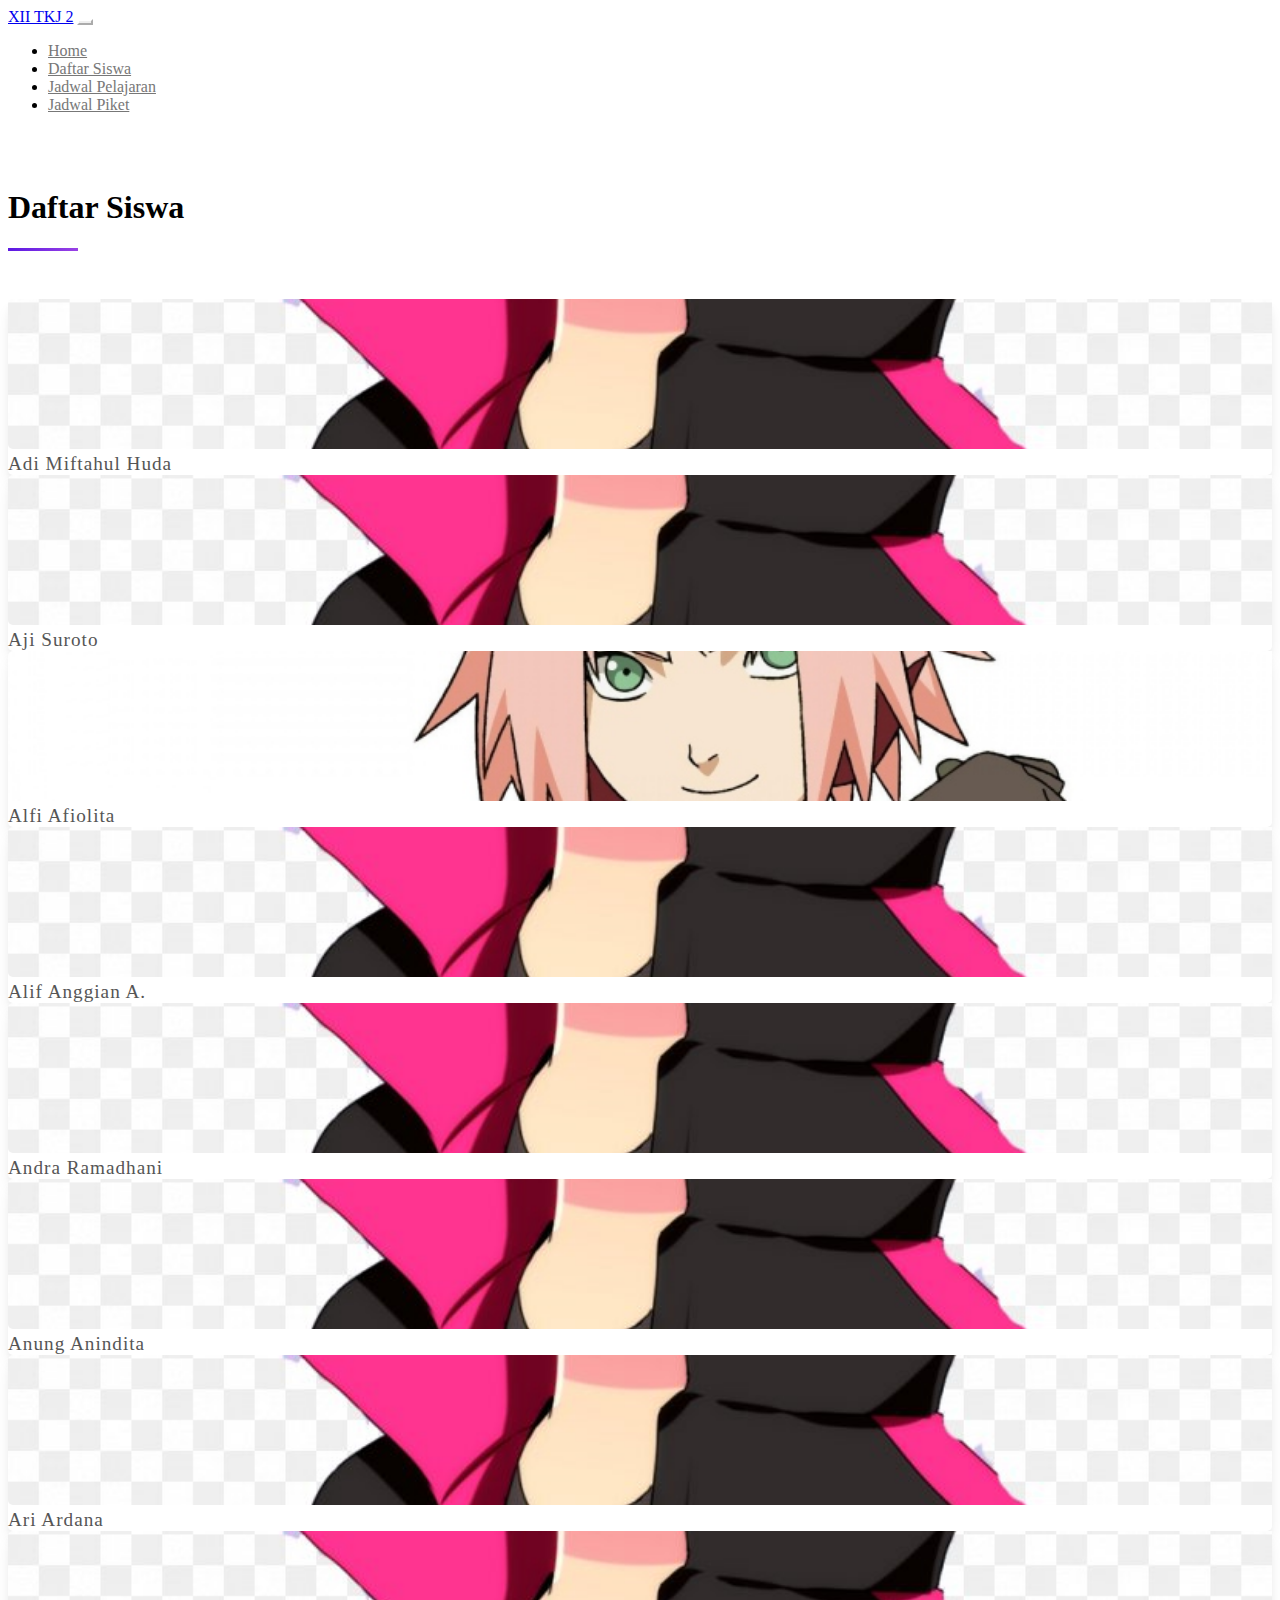
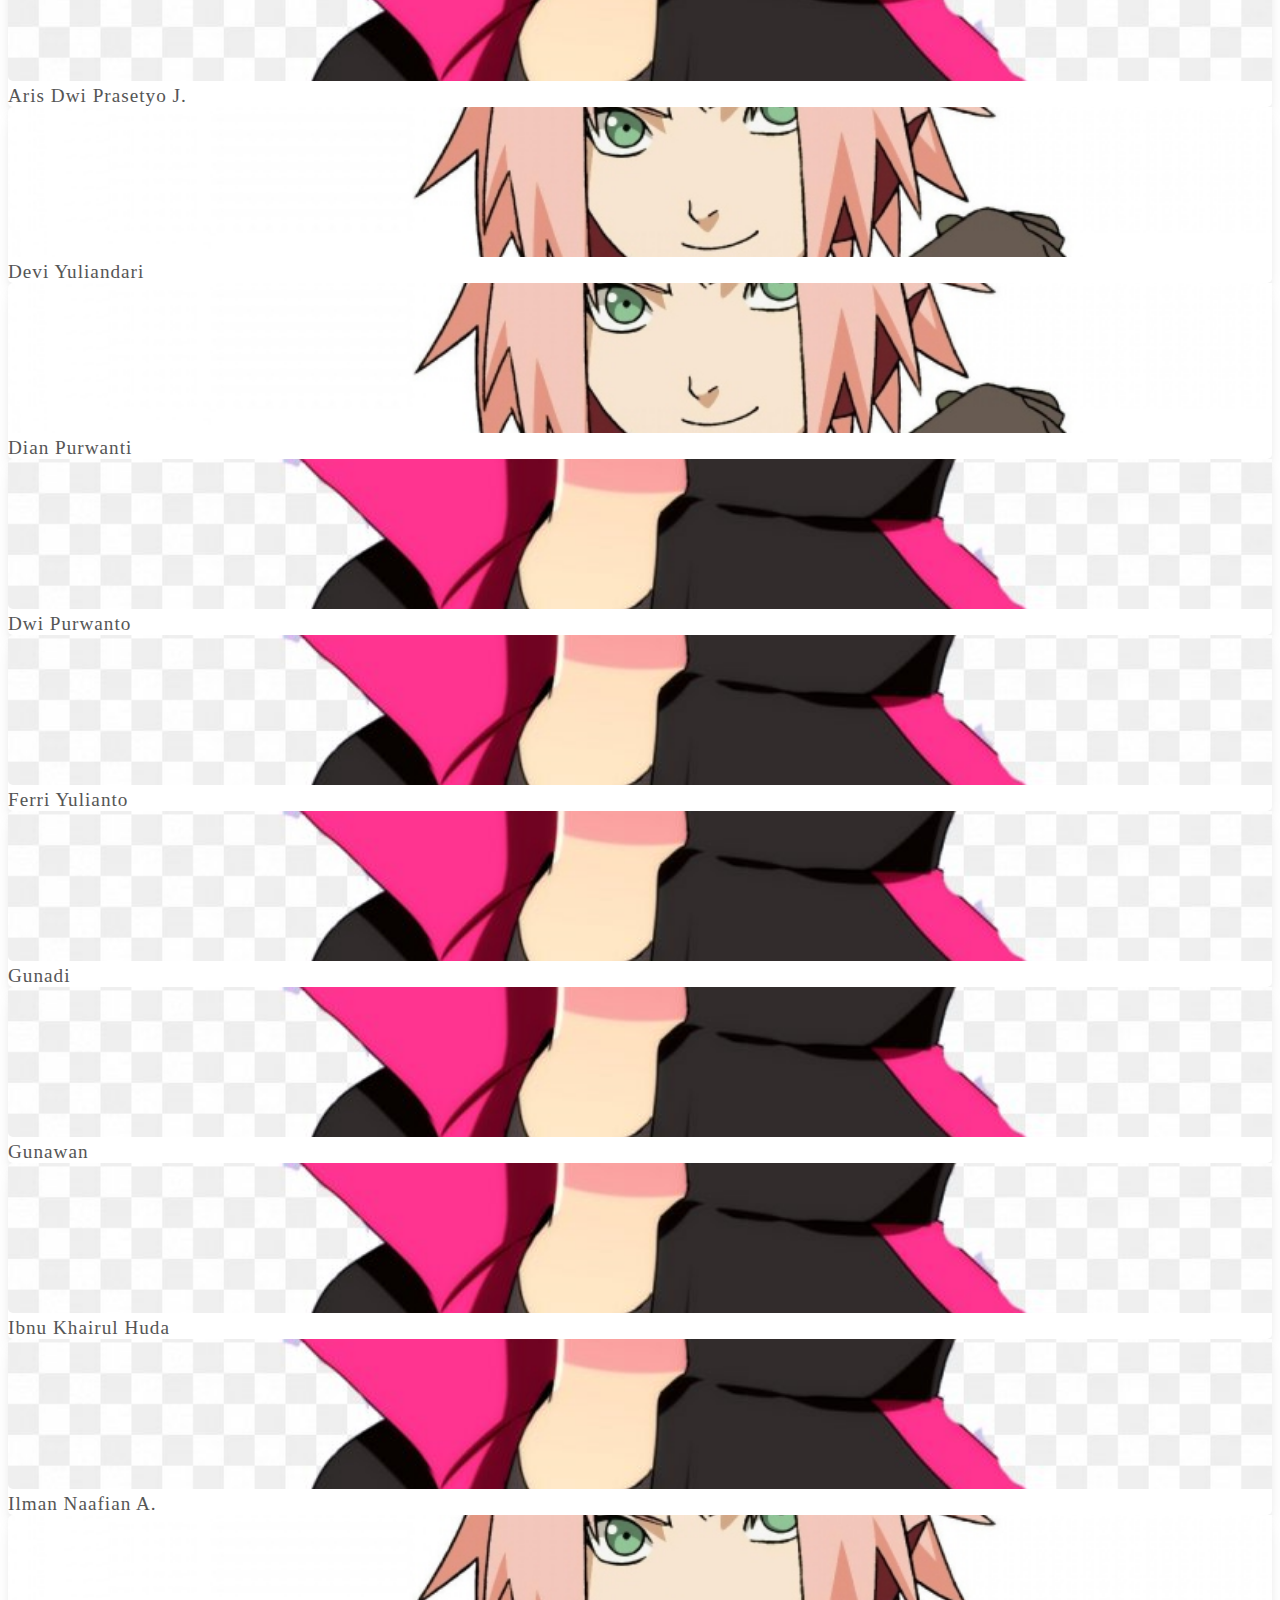
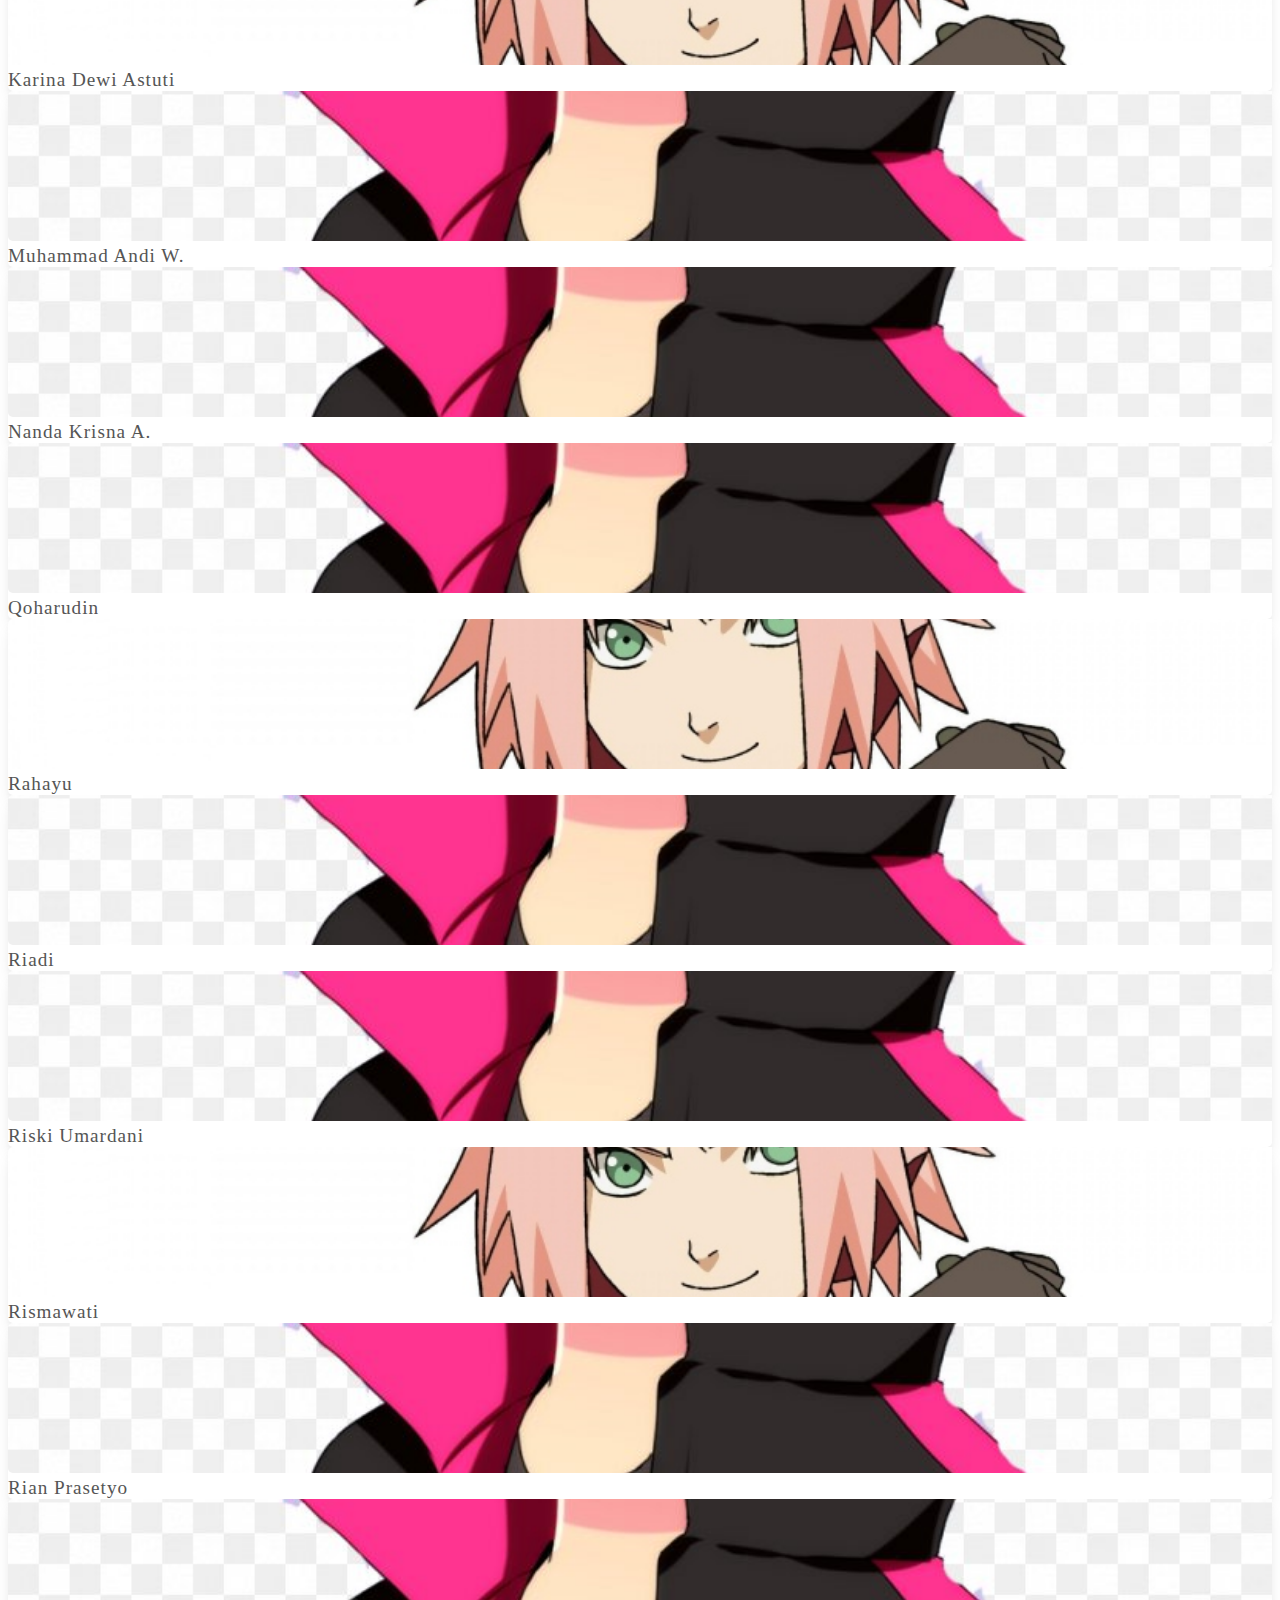
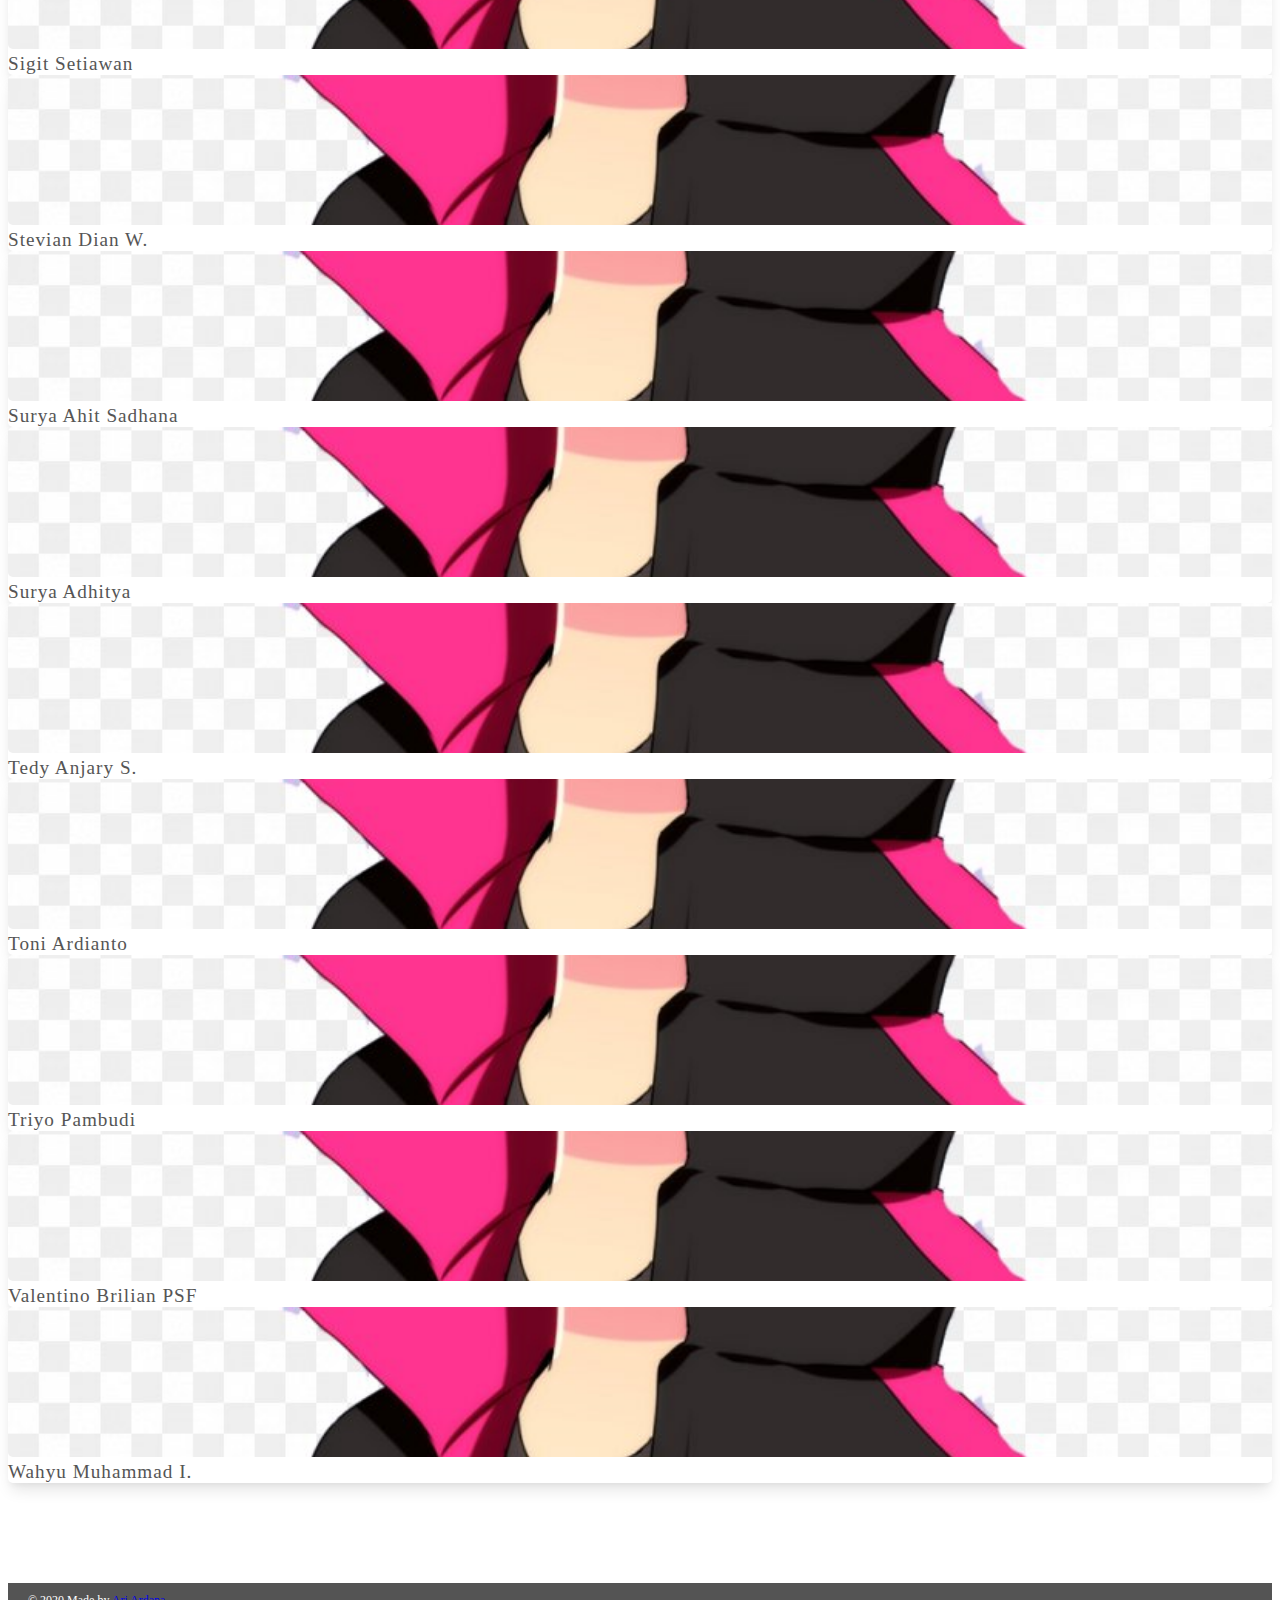
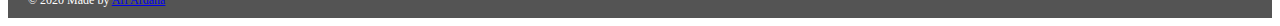
==== daftar-siswa/index.html @ 3463a1b3 "Add files via upload" ====
<!doctype html>
<html lang="en">
<head>
	<!-- Required meta tags -->
	<meta charset="utf-8">
	<meta name="viewport" content="width=device-width, initial-scale=1, shrink-to-fit=no">

	<!-- Bootstrap CSS -->
	<link rel="stylesheet" href="https://stackpath.bootstrapcdn.com/bootstrap/4.5.0/css/bootstrap.min.css" integrity="sha384-9aIt2nRpC12Uk9gS9baDl411NQApFmC26EwAOH8WgZl5MYYxFfc+NcPb1dKGj7Sk" crossorigin="anonymous">
	<link rel="stylesheet" href="../css/front.css">
	<link rel="stylesheet" href="../css/landing.css">
	<link rel="stylesheet" href="../css/icon.css">
	<link rel="shortcut icon" href="../img/tkj.jpg">
	<title>Daftar Siswa</title>
</head>
<body>
	<nav class="navbar navbar-expand-lg navbar-dark bg-dark fixed-top">
		<div class="container">
			<a class="navbar-brand font-weight-bold" href="#">XII TKJ 2</a>
			<button class="navbar-toggler navbar-toggler-right" type="button" data-toggle="collapse" data-target="#navbarNav" aria-controls="navbarNav" aria-expanded="false" aria-label="Toggle navigation">
			    <span class="navbar-toggler-icon"></span>
			</button>
			<div class="collapse navbar-collapse" id="navbarNav">
			    <ul class="navbar-nav ml-auto">
			    	<li class="nav-item active">
			        	<a class="nav-link js-scroll-trigger" href="../">Home<span class="sr-only">(current)</span></a>
			    	</li>
			    	<li class="nav-item">
			        	<a class="nav-link js-scroll-trigger" href="../daftar-siswa/">Daftar Siswa</a>
			      	</li>
			      	<li class="nav-item">
			        	<a class="nav-link js-scroll-trigger" href="../jadwal-pelajaran/">Jadwal Pelajaran</a>
			      	</li>
			      	<li class="nav-item">
			        	<a class="nav-link js-scroll-trigger" href="../jadwal-piket/">Jadwal Piket</a>
			      	</li>
			    </ul>
			</div>
		</div>
	</nav>
	<main>
		<section class="students">
			<div class="container">
				<div class="section-header">
					<h1>Daftar Siswa</h1>
					<div class="divider"></div>
				</div>
				<div class="section-body">
					<div class="row">
						<div class="col-md-6 mb-3">
							<div class="card">
								<div class="row">
									<div class="col-4">
										<img src="../img/boruto.jpg" alt="foto">
									</div>
									<div class="col-8 py-3 px-3">
										<div class="student-name mb-2">Adi Miftahul Huda</div>
									</div>				
								</div>
							</div>
						</div>
						<div class="col-md-6 mb-3">
							<div class="card">
								<div class="row">
									<div class="col-4">
										<img src="../img/boruto.jpg" alt="foto">
									</div>
									<div class="col-8 py-3 px-3">
										<div class="student-name mb-2">Aji Suroto</div>
									</div>				
								</div>
							</div>
						</div>
						<div class="col-md-6 mb-3">
							<div class="card">
								<div class="row">
									<div class="col-4">
										<img src="../img/sakura.jpg" alt="foto">
									</div>
									<div class="col-8 py-3 px-3">
										<div class="student-name mb-2">Alfi Afiolita</div>
									</div>				
								</div>
							</div>
						</div>
						<div class="col-md-6 mb-3">
							<div class="card">
								<div class="row">
									<div class="col-4">
										<img src="../img/boruto.jpg" alt="foto">
									</div>
									<div class="col-8 py-3 px-3">
										<div class="student-name mb-2">Alif Anggian A.</div>
									</div>				
								</div>
							</div>
						</div>
						<div class="col-md-6 mb-3">
							<div class="card">
								<div class="row">
									<div class="col-4">
										<img src="../img/boruto.jpg" alt="foto">
									</div>
									<div class="col-8 py-3 px-3">
										<div class="student-name mb-2">Andra Ramadhani</div>
									</div>				
								</div>
							</div>
						</div>
						<div class="col-md-6 mb-3">
							<div class="card">
								<div class="row">
									<div class="col-4">
										<img src="../img/boruto.jpg" alt="foto">
									</div>
									<div class="col-8 py-3 px-3">
										<div class="student-name mb-2">Anung Anindita</div>
									</div>				
								</div>
							</div>
						</div>
						<div class="col-md-6 mb-3">
							<div class="card">
								<div class="row">
									<div class="col-4">
										<img src="../img/boruto.jpg" alt="foto">
									</div>
									<div class="col-8 py-3 px-3">
										<div class="student-name mb-2">Ari Ardana</div>
									</div>				
								</div>
							</div>
						</div>						
						<div class="col-md-6 mb-3">
							<div class="card">
								<div class="row">
									<div class="col-4">
										<img src="../img/boruto.jpg" alt="foto">
									</div>
									<div class="col-8 py-3 px-3">
										<div class="student-name mb-2">Aris Dwi Prasetyo J.</div>
									</div>				
								</div>
							</div>
						</div>
						<div class="col-md-6 mb-3">
							<div class="card">
								<div class="row">
									<div class="col-4">
										<img src="../img/sakura.jpg" alt="foto">
									</div>
									<div class="col-8 py-3 px-3">
										<div class="student-name mb-2">Devi Yuliandari</div>
									</div>				
								</div>
							</div>
						</div>
						<div class="col-md-6 mb-3">
							<div class="card">
								<div class="row">
									<div class="col-4">
										<img src="../img/sakura.jpg" alt="foto">
									</div>
									<div class="col-8 py-3 px-3">
										<div class="student-name mb-2">Dian Purwanti</div>
									</div>				
								</div>
							</div>
						</div>
						<div class="col-md-6 mb-3">
							<div class="card">
								<div class="row">
									<div class="col-4">
										<img src="../img/boruto.jpg" alt="foto">
									</div>
									<div class="col-8 py-3 px-3">
										<div class="student-name mb-2">Dwi Purwanto</div>
									</div>				
								</div>
							</div>
						</div>
						<div class="col-md-6 mb-3">
							<div class="card">
								<div class="row">
									<div class="col-4">
										<img src="../img/boruto.jpg" alt="foto">
									</div>
									<div class="col-8 py-3 px-3">
										<div class="student-name mb-2">Ferri Yulianto</div>
									</div>				
								</div>
							</div>
						</div>
						<div class="col-md-6 mb-3">
							<div class="card">
								<div class="row">
									<div class="col-4">
										<img src="../img/boruto.jpg" alt="foto">
									</div>
									<div class="col-8 py-3 px-3">
										<div class="student-name mb-2">Gunadi</div>
									</div>				
								</div>
							</div>
						</div>
						<div class="col-md-6 mb-3">
							<div class="card">
								<div class="row">
									<div class="col-4">
										<img src="../img/boruto.jpg" alt="foto">
									</div>
									<div class="col-8 py-3 px-3">
										<div class="student-name mb-2">Gunawan</div>
									</div>				
								</div>
							</div>
						</div>
						<div class="col-md-6 mb-3">
							<div class="card">
								<div class="row">
									<div class="col-4">
										<img src="../img/boruto.jpg" alt="foto">
									</div>
									<div class="col-8 py-3 px-3">
										<div class="student-name mb-2">Ibnu Khairul Huda</div>
									</div>				
								</div>
							</div>
						</div>
						<div class="col-md-6 mb-3">
							<div class="card">
								<div class="row">
									<div class="col-4">
										<img src="../img/boruto.jpg" alt="foto">
									</div>
									<div class="col-8 py-3 px-3">
										<div class="student-name mb-2">Ilman Naafian A.</div>
									</div>				
								</div>
							</div>
						</div>
						<div class="col-md-6 mb-3">
							<div class="card">
								<div class="row">
									<div class="col-4">
										<img src="../img/sakura.jpg" alt="foto">
									</div>
									<div class="col-8 py-3 px-3">
										<div class="student-name mb-2">Karina Dewi Astuti</div>
									</div>				
								</div>
							</div>
						</div>
						<div class="col-md-6 mb-3">
							<div class="card">
								<div class="row">
									<div class="col-4">
										<img src="../img/boruto.jpg" alt="foto">
									</div>
									<div class="col-8 py-3 px-3">
										<div class="student-name mb-2">Muhammad Andi W.</div>
									</div>				
								</div>
							</div>
						</div>						
						<div class="col-md-6 mb-3">
							<div class="card">
								<div class="row">
									<div class="col-4">
										<img src="../img/boruto.jpg" alt="foto">
									</div>
									<div class="col-8 py-3 px-3">
										<div class="student-name mb-2">Nanda Krisna A.</div>
									</div>				
								</div>
							</div>
						</div>
						<div class="col-md-6 mb-3">
							<div class="card">
								<div class="row">
									<div class="col-4">
										<img src="../img/boruto.jpg" alt="foto">
									</div>
									<div class="col-8 py-3 px-3">
										<div class="student-name mb-2">Qoharudin</div>
									</div>				
								</div>
							</div>
						</div>
						<div class="col-md-6 mb-3">
							<div class="card">
								<div class="row">
									<div class="col-4">
										<img src="../img/sakura.jpg" alt="foto">
									</div>
									<div class="col-8 py-3 px-3">
										<div class="student-name mb-2">Rahayu</div>
									</div>				
								</div>
							</div>
						</div>
						<div class="col-md-6 mb-3">
							<div class="card">
								<div class="row">
									<div class="col-4">
										<img src="../img/boruto.jpg" alt="foto">
									</div>
									<div class="col-8 py-3 px-3">
										<div class="student-name mb-2">Riadi</div>
									</div>				
								</div>
							</div>
						</div>
						<div class="col-md-6 mb-3">
							<div class="card">
								<div class="row">
									<div class="col-4">
										<img src="../img/boruto.jpg" alt="foto">
									</div>
									<div class="col-8 py-3 px-3">
										<div class="student-name mb-2">Riski Umardani</div>
									</div>				
								</div>
							</div>
						</div>
						<div class="col-md-6 mb-3">
							<div class="card">
								<div class="row">
									<div class="col-4">
										<img src="../img/sakura.jpg" alt="foto">
									</div>
									<div class="col-8 py-3 px-3">
										<div class="student-name mb-2">Rismawati</div>
									</div>				
								</div>
							</div>
						</div>
						<div class="col-md-6 mb-3">
							<div class="card">
								<div class="row">
									<div class="col-4">
										<img src="../img/boruto.jpg" alt="foto">
									</div>
									<div class="col-8 py-3 px-3">
										<div class="student-name mb-2">Rian Prasetyo</div>
									</div>				
								</div>
							</div>
						</div>
						<div class="col-md-6 mb-3">
							<div class="card">
								<div class="row">
									<div class="col-4">
										<img src="../img/boruto.jpg" alt="foto">
									</div>
									<div class="col-8 py-3 px-3">
										<div class="student-name mb-2">Sigit Setiawan</div>
									</div>				
								</div>
							</div>
						</div>
						<div class="col-md-6 mb-3">
							<div class="card">
								<div class="row">
									<div class="col-4">
										<img src="../img/boruto.jpg" alt="foto">
									</div>
									<div class="col-8 py-3 px-3">
										<div class="student-name mb-2">Stevian Dian W.</div>
									</div>				
								</div>
							</div>
						</div>
						<div class="col-md-6 mb-3">
							<div class="card">
								<div class="row">
									<div class="col-4">
										<img src="../img/boruto.jpg" alt="foto">
									</div>
									<div class="col-8 py-3 px-3">
										<div class="student-name mb-2">Surya Ahit Sadhana</div>
									</div>				
								</div>
							</div>
						</div>
						<div class="col-md-6 mb-3">
							<div class="card">
								<div class="row">
									<div class="col-4">
										<img src="../img/boruto.jpg" alt="foto">
									</div>
									<div class="col-8 py-3 px-3">
										<div class="student-name mb-2">Surya Adhitya</div>
									</div>				
								</div>
							</div>
						</div>
						<div class="col-md-6 mb-3">
							<div class="card">
								<div class="row">
									<div class="col-4">
										<img src="../img/boruto.jpg" alt="foto">
									</div>
									<div class="col-8 py-3 px-3">
										<div class="student-name mb-2">Tedy Anjary S.</div>
									</div>				
								</div>
							</div>
						</div>
						<div class="col-md-6 mb-3">
							<div class="card">
								<div class="row">
									<div class="col-4">
										<img src="../img/boruto.jpg" alt="foto">
									</div>
									<div class="col-8 py-3 px-3">
										<div class="student-name mb-2">Toni Ardianto</div>
									</div>				
								</div>
							</div>
						</div>
						<div class="col-md-6 mb-3">
							<div class="card">
								<div class="row">
									<div class="col-4">
										<img src="../img/boruto.jpg" alt="foto">
									</div>
									<div class="col-8 py-3 px-3">
										<div class="student-name mb-2">Triyo Pambudi</div>
									</div>
									</div>
							</div>
						</div>
						<div class="col-md-6 mb-3">
							<div class="card">
								<div class="row">
									<div class="col-4">
										<img src="../img/boruto.jpg" alt="foto">
									</div>
									<div class="col-8 py-3 px-3">
										<div class="student-name mb-2">Valentino Brilian PSF</div>
									</div>				
								</div>
							</div>
						</div>
						<div class="col-md-6 mb-3">
							<div class="card">
								<div class="row">
									<div class="col-4">
										<img src="../img/boruto.jpg" alt="foto">
									</div>
									<div class="col-8 py-3 px-3">
										<div class="student-name mb-2">Wahyu Muhammad I.</div>
									</div>				
								</div>
							</div>
						</div>
					</div>
				</div>
			</div>
		</section>
	</main>
	<footer>
		<div class="container">
			<div class="row">
				<div class="col-6">&#169; 2020 Made by <a href="https://ariardana.my.id">Ari Ardana</a></div>
			</div>
		</div>
	</footer>


	<!-- Optional JavaScript -->
	<!-- jQuery first, then Popper.js, then Bootstrap JS -->
	<script src="https://code.jquery.com/jquery-3.5.1.slim.min.js" integrity="sha384-DfXdz2htPH0lsSSs5nCTpuj/zy4C+OGpamoFVy38MVBnE+IbbVYUew+OrCXaRkfj" crossorigin="anonymous"></script>
	<script src="https://cdn.jsdelivr.net/npm/popper.js@1.16.0/dist/umd/popper.min.js" integrity="sha384-Q6E9RHvbIyZFJoft+2mJbHaEWldlvI9IOYy5n3zV9zzTtmI3UksdQRVvoxMfooAo" crossorigin="anonymous"></script>
	<script src="https://stackpath.bootstrapcdn.com/bootstrap/4.5.0/js/bootstrap.min.js" integrity="sha384-OgVRvuATP1z7JjHLkuOU7Xw704+h835Lr+6QL9UvYjZE3Ipu6Tp75j7Bh/kR0JKI" crossorigin="anonymous"></script>
</body>
</html>
---- css/front.css ----
main {
    min-height: 90vh;
}
.navbar {
    height: 60px;
}
.navbar-toggler  {
    border-color: white;
}
.navbar-toggler i {
    color: white;
}
section:not(.hero) {
    padding: 100px 0;
}
.section-header {
    margin-bottom: 3rem;
}
.hero {
    min-height: 80vh;
    height: 600px;
	background-position: center center;
	background-size: cover;
    margin-top: -60px;
    display: flex;
    justify-content: center;
    align-items: center;
}   
.nav-link {
    transition: all .2s;
    color: #ddd     !important;
}
.nav-link:hover {
    color: #fff     !important;
}
.hero .hero-text {
    color: #fff;
}
.hero .hero-text .text-title {
    font-size: 3rem;
}
.hero .hero-text p {
    color: #ccc
}
.divider {
    width: 70px;
    height: 3px;
    background: linear-gradient(to right, rgba(74, 0, 224, .9), rgba(142, 45, 226,.9));
}
.students .card {
    border:none;
    border-radius: 5px;
    transition: all .2s;
    box-shadow: 0 10px 15px -3px rgba(0, 0, 0, 0.1), 0 4px 6px -2px rgba(0, 0, 0, 0.05);
}
.students img {
    width: 100%;
    height: 150px;
    object-fit: cover;
    border-top-left-radius: 5px;
    border-bottom-left-radius: 5px;
}
.students .student-name {
    letter-spacing: 1px;
    font-size: 1.2rem;
    color: #555;
}
.students .student-description {
    font-size: .7rem;
    color: #777;
    letter-spacing: 1px;
}
.students .card-student {
}
a {
    transition: all .2s;
}
a:hover {
    text-decoration: none;
}
.students .card-student:hover .card {
    box-shadow: 0 25px 50px -12px rgba(0, 0, 0, 0.25);
}
.student img {
    width: 100%;
    box-shadow: 0 4px 6px -1px rgba(0, 0, 0, 0.1), 0 2px 4px -1px rgba(0, 0, 0, 0.06);
}
.text-blue {
    color: #6814E1;
}
.articles .card-img-top {
    height: 200px;
    object-fit: cover;
}
.articles {
    background-color: #fff;
}
.articles .card {
    border:none;
    box-shadow: 0 10px 15px -3px rgba(0, 0, 0, 0.1), 0 4px 6px -2px rgba(0, 0, 0, 0.05);
}
.articles .card-body {
}
.articles .card-title {
    font-size: 1.3rem;
}
.articles .card-title a {
    color: #545454;
}
.articles .card-title a:hover {
    color: #4299e1;
}
.articles .card-description {
    font-size:.8rem;
    color: #777
}
.card-footer {
    background-color: #fff;
    border: none;
    font-size: 12px;
    color: #666;
}
.card-footer span {
    margin-left: 5px;
}
.card-detail {
    background-color: #fff;
    border: none;
    font-size: .8rem;
    color: #666;
}
.ml-10 {
    margin-left: 3rem;
}
footer {
    background-color: #545454;
    padding: 10px 20px;
    color: #fff;
    font-size: 12px;
}
.article .card {
    box-shadow: 0 10px 15px -3px rgba(0, 0, 0, 0.1), 0 4px 6px -2px rgba(0, 0, 0, 0.05);
    border:none
}
.article img{
    width: 100%;
}
@media screen and (max-width: 767px) {
    .sm\:mt-5 {
        margin-top: 15px;
    }
    .navbar-collapse {
        position: absolute;
        top: 60px;
        width: 100%;
        z-index: 999;
        left: 0px;
        padding: 0px 30px;
        background: rgb(255, 255, 255) none repeat scroll 0% 0%;
    }
    .navbar-collapse .nav-link {
        transition: all .2s;
        color: #444 !important;    
    }
    .navbar-collapse .nav-link:hover {
        margin-left: 10px;
    }
}
---- css/landing.css ----
.navbar {
    background-color: #fff
}
.nav-link {
    color: #777 !important
}
.nav-link:hover {
    color: #6814E1 !important
}
.navbar-toggler i {
    color: #222;
}
---- css/icon.css ----
@charset "UTF-8";
/*
 Template Name: Dashor - Responsive Bootstrap 4 Admin Dashboard
 Author: Themesdesign
 Website: www.themesdesign.in
 File: Icons
 */
/*!
 * Font Awesome Free 5.0.13 by @fontawesome - https://fontawesome.com
 * License - https://fontawesome.com/license (Icons: CC BY 4.0, Fonts: SIL OFL 1.1, Code: MIT License)
 */
.fa,
.fas,
.far,
.fal,
.fab {
  -moz-osx-font-smoothing: grayscale;
  -webkit-font-smoothing: antialiased;
  display: inline-block;
  font-style: normal;
  font-variant: normal;
  text-rendering: auto;
  line-height: 1;
}

.fa-lg {
  font-size: 1.33333em;
  line-height: 0.75em;
  vertical-align: -.0667em;
}

.fa-xs {
  font-size: .75em;
}

.fa-sm {
  font-size: .875em;
}

.fa-1x {
  font-size: 1em;
}

.fa-2x {
  font-size: 2em;
}

.fa-3x {
  font-size: 3em;
}

.fa-4x {
  font-size: 4em;
}

.fa-5x {
  font-size: 5em;
}

.fa-6x {
  font-size: 6em;
}

.fa-7x {
  font-size: 7em;
}

.fa-8x {
  font-size: 8em;
}

.fa-9x {
  font-size: 9em;
}

.fa-10x {
  font-size: 10em;
}

.fa-fw {
  text-align: center;
  width: 1.25em;
}

.fa-ul {
  list-style-type: none;
  margin-left: 2.5em;
  padding-left: 0;
}

.fa-ul > li {
  position: relative;
}

.fa-li {
  left: -2em;
  position: absolute;
  text-align: center;
  width: 2em;
  line-height: inherit;
}

.fa-border {
  border: solid 0.08em #eee;
  border-radius: .1em;
  padding: .2em .25em .15em;
}

.fa-pull-left {
  float: left;
}

.fa-pull-right {
  float: right;
}

.fa.fa-pull-left,
.fas.fa-pull-left,
.far.fa-pull-left,
.fal.fa-pull-left,
.fab.fa-pull-left {
  margin-right: .3em;
}

.fa.fa-pull-right,
.fas.fa-pull-right,
.far.fa-pull-right,
.fal.fa-pull-right,
.fab.fa-pull-right {
  margin-left: .3em;
}

.fa-spin {
  -webkit-animation: fa-spin 2s infinite linear;
          animation: fa-spin 2s infinite linear;
}

.fa-pulse {
  -webkit-animation: fa-spin 1s infinite steps(8);
          animation: fa-spin 1s infinite steps(8);
}

@-webkit-keyframes fa-spin {
  0% {
    -webkit-transform: rotate(0deg);
            transform: rotate(0deg);
  }
  100% {
    -webkit-transform: rotate(360deg);
            transform: rotate(360deg);
  }
}

@keyframes fa-spin {
  0% {
    -webkit-transform: rotate(0deg);
            transform: rotate(0deg);
  }
  100% {
    -webkit-transform: rotate(360deg);
            transform: rotate(360deg);
  }
}

.fa-rotate-90 {
  -ms-filter: "progid:DXImageTransform.Microsoft.BasicImage(rotation=1)";
  -webkit-transform: rotate(90deg);
          transform: rotate(90deg);
}

.fa-rotate-180 {
  -ms-filter: "progid:DXImageTransform.Microsoft.BasicImage(rotation=2)";
  -webkit-transform: rotate(180deg);
          transform: rotate(180deg);
}

.fa-rotate-270 {
  -ms-filter: "progid:DXImageTransform.Microsoft.BasicImage(rotation=3)";
  -webkit-transform: rotate(270deg);
          transform: rotate(270deg);
}

.fa-flip-horizontal {
  -ms-filter: "progid:DXImageTransform.Microsoft.BasicImage(rotation=0, mirror=1)";
  -webkit-transform: scale(-1, 1);
          transform: scale(-1, 1);
}

.fa-flip-vertical {
  -ms-filter: "progid:DXImageTransform.Microsoft.BasicImage(rotation=2, mirror=1)";
  -webkit-transform: scale(1, -1);
          transform: scale(1, -1);
}

.fa-flip-horizontal.fa-flip-vertical {
  -ms-filter: "progid:DXImageTransform.Microsoft.BasicImage(rotation=2, mirror=1)";
  -webkit-transform: scale(-1, -1);
          transform: scale(-1, -1);
}

:root .fa-rotate-90,
:root .fa-rotate-180,
:root .fa-rotate-270,
:root .fa-flip-horizontal,
:root .fa-flip-vertical {
  -webkit-filter: none;
          filter: none;
}

.fa-stack {
  display: inline-block;
  height: 2em;
  line-height: 2em;
  position: relative;
  vertical-align: middle;
  width: 2em;
}

.fa-stack-1x,
.fa-stack-2x {
  left: 0;
  position: absolute;
  text-align: center;
  width: 100%;
}

.fa-stack-1x {
  line-height: inherit;
}

.fa-stack-2x {
  font-size: 2em;
}

.fa-inverse {
  color: #fff;
}

/* Font Awesome uses the Unicode Private Use Area (PUA) to ensure screen
readers do not read off random characters that represent icons */
.fa-500px:before {
  content: "\f26e";
}

.fa-accessible-icon:before {
  content: "\f368";
}

.fa-accusoft:before {
  content: "\f369";
}

.fa-address-book:before {
  content: "\f2b9";
}

.fa-address-card:before {
  content: "\f2bb";
}

.fa-adjust:before {
  content: "\f042";
}

.fa-adn:before {
  content: "\f170";
}

.fa-adversal:before {
  content: "\f36a";
}

.fa-affiliatetheme:before {
  content: "\f36b";
}

.fa-algolia:before {
  content: "\f36c";
}

.fa-align-center:before {
  content: "\f037";
}

.fa-align-justify:before {
  content: "\f039";
}

.fa-align-left:before {
  content: "\f036";
}

.fa-align-right:before {
  content: "\f038";
}

.fa-allergies:before {
  content: "\f461";
}

.fa-amazon:before {
  content: "\f270";
}

.fa-amazon-pay:before {
  content: "\f42c";
}

.fa-ambulance:before {
  content: "\f0f9";
}

.fa-american-sign-language-interpreting:before {
  content: "\f2a3";
}

.fa-amilia:before {
  content: "\f36d";
}

.fa-anchor:before {
  content: "\f13d";
}

.fa-android:before {
  content: "\f17b";
}

.fa-angellist:before {
  content: "\f209";
}

.fa-angle-double-down:before {
  content: "\f103";
}

.fa-angle-double-left:before {
  content: "\f100";
}

.fa-angle-double-right:before {
  content: "\f101";
}

.fa-angle-double-up:before {
  content: "\f102";
}

.fa-angle-down:before {
  content: "\f107";
}

.fa-angle-left:before {
  content: "\f104";
}

.fa-angle-right:before {
  content: "\f105";
}

.fa-angle-up:before {
  content: "\f106";
}

.fa-angrycreative:before {
  content: "\f36e";
}

.fa-angular:before {
  content: "\f420";
}

.fa-app-store:before {
  content: "\f36f";
}

.fa-app-store-ios:before {
  content: "\f370";
}

.fa-apper:before {
  content: "\f371";
}

.fa-apple:before {
  content: "\f179";
}

.fa-apple-pay:before {
  content: "\f415";
}

.fa-archive:before {
  content: "\f187";
}

.fa-arrow-alt-circle-down:before {
  content: "\f358";
}

.fa-arrow-alt-circle-left:before {
  content: "\f359";
}

.fa-arrow-alt-circle-right:before {
  content: "\f35a";
}

.fa-arrow-alt-circle-up:before {
  content: "\f35b";
}

.fa-arrow-circle-down:before {
  content: "\f0ab";
}

.fa-arrow-circle-left:before {
  content: "\f0a8";
}

.fa-arrow-circle-right:before {
  content: "\f0a9";
}

.fa-arrow-circle-up:before {
  content: "\f0aa";
}

.fa-arrow-down:before {
  content: "\f063";
}

.fa-arrow-left:before {
  content: "\f060";
}

.fa-arrow-right:before {
  content: "\f061";
}

.fa-arrow-up:before {
  content: "\f062";
}

.fa-arrows-alt:before {
  content: "\f0b2";
}

.fa-arrows-alt-h:before {
  content: "\f337";
}

.fa-arrows-alt-v:before {
  content: "\f338";
}

.fa-assistive-listening-systems:before {
  content: "\f2a2";
}

.fa-asterisk:before {
  content: "\f069";
}

.fa-asymmetrik:before {
  content: "\f372";
}

.fa-at:before {
  content: "\f1fa";
}

.fa-audible:before {
  content: "\f373";
}

.fa-audio-description:before {
  content: "\f29e";
}

.fa-autoprefixer:before {
  content: "\f41c";
}

.fa-avianex:before {
  content: "\f374";
}

.fa-aviato:before {
  content: "\f421";
}

.fa-aws:before {
  content: "\f375";
}

.fa-backward:before {
  content: "\f04a";
}

.fa-balance-scale:before {
  content: "\f24e";
}

.fa-ban:before {
  content: "\f05e";
}

.fa-band-aid:before {
  content: "\f462";
}

.fa-bandcamp:before {
  content: "\f2d5";
}

.fa-barcode:before {
  content: "\f02a";
}

.fa-bars:before {
  content: "\f0c9";
}

.fa-baseball-ball:before {
  content: "\f433";
}

.fa-basketball-ball:before {
  content: "\f434";
}

.fa-bath:before {
  content: "\f2cd";
}

.fa-battery-empty:before {
  content: "\f244";
}

.fa-battery-full:before {
  content: "\f240";
}

.fa-battery-half:before {
  content: "\f242";
}

.fa-battery-quarter:before {
  content: "\f243";
}

.fa-battery-three-quarters:before {
  content: "\f241";
}

.fa-bed:before {
  content: "\f236";
}

.fa-beer:before {
  content: "\f0fc";
}

.fa-behance:before {
  content: "\f1b4";
}

.fa-behance-square:before {
  content: "\f1b5";
}

.fa-bell:before {
  content: "\f0f3";
}

.fa-bell-slash:before {
  content: "\f1f6";
}

.fa-bicycle:before {
  content: "\f206";
}

.fa-bimobject:before {
  content: "\f378";
}

.fa-binoculars:before {
  content: "\f1e5";
}

.fa-birthday-cake:before {
  content: "\f1fd";
}

.fa-bitbucket:before {
  content: "\f171";
}

.fa-bitcoin:before {
  content: "\f379";
}

.fa-bity:before {
  content: "\f37a";
}

.fa-black-tie:before {
  content: "\f27e";
}

.fa-blackberry:before {
  content: "\f37b";
}

.fa-blender:before {
  content: "\f517";
}

.fa-blind:before {
  content: "\f29d";
}

.fa-blogger:before {
  content: "\f37c";
}

.fa-blogger-b:before {
  content: "\f37d";
}

.fa-bluetooth:before {
  content: "\f293";
}

.fa-bluetooth-b:before {
  content: "\f294";
}

.fa-bold:before {
  content: "\f032";
}

.fa-bolt:before {
  content: "\f0e7";
}

.fa-bomb:before {
  content: "\f1e2";
}

.fa-book:before {
  content: "\f02d";
}

.fa-book-open:before {
  content: "\f518";
}

.fa-bookmark:before {
  content: "\f02e";
}

.fa-bowling-ball:before {
  content: "\f436";
}

.fa-box:before {
  content: "\f466";
}

.fa-box-open:before {
  content: "\f49e";
}

.fa-boxes:before {
  content: "\f468";
}

.fa-braille:before {
  content: "\f2a1";
}

.fa-briefcase:before {
  content: "\f0b1";
}

.fa-briefcase-medical:before {
  content: "\f469";
}

.fa-broadcast-tower:before {
  content: "\f519";
}

.fa-broom:before {
  content: "\f51a";
}

.fa-btc:before {
  content: "\f15a";
}

.fa-bug:before {
  content: "\f188";
}

.fa-building:before {
  content: "\f1ad";
}

.fa-bullhorn:before {
  content: "\f0a1";
}

.fa-bullseye:before {
  content: "\f140";
}

.fa-burn:before {
  content: "\f46a";
}

.fa-buromobelexperte:before {
  content: "\f37f";
}

.fa-bus:before {
  content: "\f207";
}

.fa-buysellads:before {
  content: "\f20d";
}

.fa-calculator:before {
  content: "\f1ec";
}

.fa-calendar:before {
  content: "\f133";
}

.fa-calendar-alt:before {
  content: "\f073";
}

.fa-calendar-check:before {
  content: "\f274";
}

.fa-calendar-minus:before {
  content: "\f272";
}

.fa-calendar-plus:before {
  content: "\f271";
}

.fa-calendar-times:before {
  content: "\f273";
}

.fa-camera:before {
  content: "\f030";
}

.fa-camera-retro:before {
  content: "\f083";
}

.fa-capsules:before {
  content: "\f46b";
}

.fa-car:before {
  content: "\f1b9";
}

.fa-caret-down:before {
  content: "\f0d7";
}

.fa-caret-left:before {
  content: "\f0d9";
}

.fa-caret-right:before {
  content: "\f0da";
}

.fa-caret-square-down:before {
  content: "\f150";
}

.fa-caret-square-left:before {
  content: "\f191";
}

.fa-caret-square-right:before {
  content: "\f152";
}

.fa-caret-square-up:before {
  content: "\f151";
}

.fa-caret-up:before {
  content: "\f0d8";
}

.fa-cart-arrow-down:before {
  content: "\f218";
}

.fa-cart-plus:before {
  content: "\f217";
}

.fa-cc-amazon-pay:before {
  content: "\f42d";
}

.fa-cc-amex:before {
  content: "\f1f3";
}

.fa-cc-apple-pay:before {
  content: "\f416";
}

.fa-cc-diners-club:before {
  content: "\f24c";
}

.fa-cc-discover:before {
  content: "\f1f2";
}

.fa-cc-jcb:before {
  content: "\f24b";
}

.fa-cc-mastercard:before {
  content: "\f1f1";
}

.fa-cc-paypal:before {
  content: "\f1f4";
}

.fa-cc-stripe:before {
  content: "\f1f5";
}

.fa-cc-visa:before {
  content: "\f1f0";
}

.fa-centercode:before {
  content: "\f380";
}

.fa-certificate:before {
  content: "\f0a3";
}

.fa-chalkboard:before {
  content: "\f51b";
}

.fa-chalkboard-teacher:before {
  content: "\f51c";
}

.fa-chart-area:before {
  content: "\f1fe";
}

.fa-chart-bar:before {
  content: "\f080";
}

.fa-chart-line:before {
  content: "\f201";
}

.fa-chart-pie:before {
  content: "\f200";
}

.fa-check:before {
  content: "\f00c";
}

.fa-check-circle:before {
  content: "\f058";
}

.fa-check-square:before {
  content: "\f14a";
}

.fa-chess:before {
  content: "\f439";
}

.fa-chess-bishop:before {
  content: "\f43a";
}

.fa-chess-board:before {
  content: "\f43c";
}

.fa-chess-king:before {
  content: "\f43f";
}

.fa-chess-knight:before {
  content: "\f441";
}

.fa-chess-pawn:before {
  content: "\f443";
}

.fa-chess-queen:before {
  content: "\f445";
}

.fa-chess-rook:before {
  content: "\f447";
}

.fa-chevron-circle-down:before {
  content: "\f13a";
}

.fa-chevron-circle-left:before {
  content: "\f137";
}

.fa-chevron-circle-right:before {
  content: "\f138";
}

.fa-chevron-circle-up:before {
  content: "\f139";
}

.fa-chevron-down:before {
  content: "\f078";
}

.fa-chevron-left:before {
  content: "\f053";
}

.fa-chevron-right:before {
  content: "\f054";
}

.fa-chevron-up:before {
  content: "\f077";
}

.fa-child:before {
  content: "\f1ae";
}

.fa-chrome:before {
  content: "\f268";
}

.fa-church:before {
  content: "\f51d";
}

.fa-circle:before {
  content: "\f111";
}

.fa-circle-notch:before {
  content: "\f1ce";
}

.fa-clipboard:before {
  content: "\f328";
}

.fa-clipboard-check:before {
  content: "\f46c";
}

.fa-clipboard-list:before {
  content: "\f46d";
}

.fa-clock:before {
  content: "\f017";
}

.fa-clone:before {
  content: "\f24d";
}

.fa-closed-captioning:before {
  content: "\f20a";
}

.fa-cloud:before {
  content: "\f0c2";
}

.fa-cloud-download-alt:before {
  content: "\f381";
}

.fa-cloud-upload-alt:before {
  content: "\f382";
}

.fa-cloudscale:before {
  content: "\f383";
}

.fa-cloudsmith:before {
  content: "\f384";
}

.fa-cloudversify:before {
  content: "\f385";
}

.fa-code:before {
  content: "\f121";
}

.fa-code-branch:before {
  content: "\f126";
}

.fa-codepen:before {
  content: "\f1cb";
}

.fa-codiepie:before {
  content: "\f284";
}

.fa-coffee:before {
  content: "\f0f4";
}

.fa-cog:before {
  content: "\f013";
}

.fa-cogs:before {
  content: "\f085";
}

.fa-coins:before {
  content: "\f51e";
}

.fa-columns:before {
  content: "\f0db";
}

.fa-comment:before {
  content: "\f075";
}

.fa-comment-alt:before {
  content: "\f27a";
}

.fa-comment-dots:before {
  content: "\f4ad";
}

.fa-comment-slash:before {
  content: "\f4b3";
}

.fa-comments:before {
  content: "\f086";
}

.fa-compact-disc:before {
  content: "\f51f";
}

.fa-compass:before {
  content: "\f14e";
}

.fa-compress:before {
  content: "\f066";
}

.fa-connectdevelop:before {
  content: "\f20e";
}

.fa-contao:before {
  content: "\f26d";
}

.fa-copy:before {
  content: "\f0c5";
}

.fa-copyright:before {
  content: "\f1f9";
}

.fa-couch:before {
  content: "\f4b8";
}

.fa-cpanel:before {
  content: "\f388";
}

.fa-creative-commons:before {
  content: "\f25e";
}

.fa-creative-commons-by:before {
  content: "\f4e7";
}

.fa-creative-commons-nc:before {
  content: "\f4e8";
}

.fa-creative-commons-nc-eu:before {
  content: "\f4e9";
}

.fa-creative-commons-nc-jp:before {
  content: "\f4ea";
}

.fa-creative-commons-nd:before {
  content: "\f4eb";
}

.fa-creative-commons-pd:before {
  content: "\f4ec";
}

.fa-creative-commons-pd-alt:before {
  content: "\f4ed";
}

.fa-creative-commons-remix:before {
  content: "\f4ee";
}

.fa-creative-commons-sa:before {
  content: "\f4ef";
}

.fa-creative-commons-sampling:before {
  content: "\f4f0";
}

.fa-creative-commons-sampling-plus:before {
  content: "\f4f1";
}

.fa-creative-commons-share:before {
  content: "\f4f2";
}

.fa-credit-card:before {
  content: "\f09d";
}

.fa-crop:before {
  content: "\f125";
}

.fa-crosshairs:before {
  content: "\f05b";
}

.fa-crow:before {
  content: "\f520";
}

.fa-crown:before {
  content: "\f521";
}

.fa-css3:before {
  content: "\f13c";
}

.fa-css3-alt:before {
  content: "\f38b";
}

.fa-cube:before {
  content: "\f1b2";
}

.fa-cubes:before {
  content: "\f1b3";
}

.fa-cut:before {
  content: "\f0c4";
}

.fa-cuttlefish:before {
  content: "\f38c";
}

.fa-d-and-d:before {
  content: "\f38d";
}

.fa-dashcube:before {
  content: "\f210";
}

.fa-database:before {
  content: "\f1c0";
}

.fa-deaf:before {
  content: "\f2a4";
}

.fa-delicious:before {
  content: "\f1a5";
}

.fa-deploydog:before {
  content: "\f38e";
}

.fa-deskpro:before {
  content: "\f38f";
}

.fa-desktop:before {
  content: "\f108";
}

.fa-deviantart:before {
  content: "\f1bd";
}

.fa-diagnoses:before {
  content: "\f470";
}

.fa-dice:before {
  content: "\f522";
}

.fa-dice-five:before {
  content: "\f523";
}

.fa-dice-four:before {
  content: "\f524";
}

.fa-dice-one:before {
  content: "\f525";
}

.fa-dice-six:before {
  content: "\f526";
}

.fa-dice-three:before {
  content: "\f527";
}

.fa-dice-two:before {
  content: "\f528";
}

.fa-digg:before {
  content: "\f1a6";
}

.fa-digital-ocean:before {
  content: "\f391";
}

.fa-discord:before {
  content: "\f392";
}

.fa-discourse:before {
  content: "\f393";
}

.fa-divide:before {
  content: "\f529";
}

.fa-dna:before {
  content: "\f471";
}

.fa-dochub:before {
  content: "\f394";
}

.fa-docker:before {
  content: "\f395";
}

.fa-dollar-sign:before {
  content: "\f155";
}

.fa-dolly:before {
  content: "\f472";
}

.fa-dolly-flatbed:before {
  content: "\f474";
}

.fa-donate:before {
  content: "\f4b9";
}

.fa-door-closed:before {
  content: "\f52a";
}

.fa-door-open:before {
  content: "\f52b";
}

.fa-dot-circle:before {
  content: "\f192";
}

.fa-dove:before {
  content: "\f4ba";
}

.fa-download:before {
  content: "\f019";
}

.fa-draft2digital:before {
  content: "\f396";
}

.fa-dribbble:before {
  content: "\f17d";
}

.fa-dribbble-square:before {
  content: "\f397";
}

.fa-dropbox:before {
  content: "\f16b";
}

.fa-drupal:before {
  content: "\f1a9";
}

.fa-dumbbell:before {
  content: "\f44b";
}

.fa-dyalog:before {
  content: "\f399";
}

.fa-earlybirds:before {
  content: "\f39a";
}

.fa-ebay:before {
  content: "\f4f4";
}

.fa-edge:before {
  content: "\f282";
}

.fa-edit:before {
  content: "\f044";
}

.fa-eject:before {
  content: "\f052";
}

.fa-elementor:before {
  content: "\f430";
}

.fa-ellipsis-h:before {
  content: "\f141";
}

.fa-ellipsis-v:before {
  content: "\f142";
}

.fa-ember:before {
  content: "\f423";
}

.fa-empire:before {
  content: "\f1d1";
}

.fa-envelope:before {
  content: "\f0e0";
}

.fa-envelope-open:before {
  content: "\f2b6";
}

.fa-envelope-square:before {
  content: "\f199";
}

.fa-envira:before {
  content: "\f299";
}

.fa-equals:before {
  content: "\f52c";
}

.fa-eraser:before {
  content: "\f12d";
}

.fa-erlang:before {
  content: "\f39d";
}

.fa-ethereum:before {
  content: "\f42e";
}

.fa-etsy:before {
  content: "\f2d7";
}

.fa-euro-sign:before {
  content: "\f153";
}

.fa-exchange-alt:before {
  content: "\f362";
}

.fa-exclamation:before {
  content: "\f12a";
}

.fa-exclamation-circle:before {
  content: "\f06a";
}

.fa-exclamation-triangle:before {
  content: "\f071";
}

.fa-expand:before {
  content: "\f065";
}

.fa-expand-arrows-alt:before {
  content: "\f31e";
}

.fa-expeditedssl:before {
  content: "\f23e";
}

.fa-external-link-alt:before {
  content: "\f35d";
}

.fa-external-link-square-alt:before {
  content: "\f360";
}

.fa-eye:before {
  content: "\f06e";
}

.fa-eye-dropper:before {
  content: "\f1fb";
}

.fa-eye-slash:before {
  content: "\f070";
}

.fa-facebook:before {
  content: "\f09a";
}

.fa-facebook-f:before {
  content: "\f39e";
}

.fa-facebook-messenger:before {
  content: "\f39f";
}

.fa-facebook-square:before {
  content: "\f082";
}

.fa-fast-backward:before {
  content: "\f049";
}

.fa-fast-forward:before {
  content: "\f050";
}

.fa-fax:before {
  content: "\f1ac";
}

.fa-feather:before {
  content: "\f52d";
}

.fa-female:before {
  content: "\f182";
}

.fa-fighter-jet:before {
  content: "\f0fb";
}

.fa-file:before {
  content: "\f15b";
}

.fa-file-alt:before {
  content: "\f15c";
}

.fa-file-archive:before {
  content: "\f1c6";
}

.fa-file-audio:before {
  content: "\f1c7";
}

.fa-file-code:before {
  content: "\f1c9";
}

.fa-file-excel:before {
  content: "\f1c3";
}

.fa-file-image:before {
  content: "\f1c5";
}

.fa-file-medical:before {
  content: "\f477";
}

.fa-file-medical-alt:before {
  content: "\f478";
}

.fa-file-pdf:before {
  content: "\f1c1";
}

.fa-file-powerpoint:before {
  content: "\f1c4";
}

.fa-file-video:before {
  content: "\f1c8";
}

.fa-file-word:before {
  content: "\f1c2";
}

.fa-film:before {
  content: "\f008";
}

.fa-filter:before {
  content: "\f0b0";
}

.fa-fire:before {
  content: "\f06d";
}

.fa-fire-extinguisher:before {
  content: "\f134";
}

.fa-firefox:before {
  content: "\f269";
}

.fa-first-aid:before {
  content: "\f479";
}

.fa-first-order:before {
  content: "\f2b0";
}

.fa-first-order-alt:before {
  content: "\f50a";
}

.fa-firstdraft:before {
  content: "\f3a1";
}

.fa-flag:before {
  content: "\f024";
}

.fa-flag-checkered:before {
  content: "\f11e";
}

.fa-flask:before {
  content: "\f0c3";
}

.fa-flickr:before {
  content: "\f16e";
}

.fa-flipboard:before {
  content: "\f44d";
}

.fa-fly:before {
  content: "\f417";
}

.fa-folder:before {
  content: "\f07b";
}

.fa-folder-open:before {
  content: "\f07c";
}

.fa-font:before {
  content: "\f031";
}

.fa-font-awesome:before {
  content: "\f2b4";
}

.fa-font-awesome-alt:before {
  content: "\f35c";
}

.fa-font-awesome-flag:before {
  content: "\f425";
}

.fa-font-awesome-logo-full:before {
  content: "\f4e6";
}

.fa-fonticons:before {
  content: "\f280";
}

.fa-fonticons-fi:before {
  content: "\f3a2";
}

.fa-football-ball:before {
  content: "\f44e";
}

.fa-fort-awesome:before {
  content: "\f286";
}

.fa-fort-awesome-alt:before {
  content: "\f3a3";
}

.fa-forumbee:before {
  content: "\f211";
}

.fa-forward:before {
  content: "\f04e";
}

.fa-foursquare:before {
  content: "\f180";
}

.fa-free-code-camp:before {
  content: "\f2c5";
}

.fa-freebsd:before {
  content: "\f3a4";
}

.fa-frog:before {
  content: "\f52e";
}

.fa-frown:before {
  content: "\f119";
}

.fa-fulcrum:before {
  content: "\f50b";
}

.fa-futbol:before {
  content: "\f1e3";
}

.fa-galactic-republic:before {
  content: "\f50c";
}

.fa-galactic-senate:before {
  content: "\f50d";
}

.fa-gamepad:before {
  content: "\f11b";
}

.fa-gas-pump:before {
  content: "\f52f";
}

.fa-gavel:before {
  content: "\f0e3";
}

.fa-gem:before {
  content: "\f3a5";
}

.fa-genderless:before {
  content: "\f22d";
}

.fa-get-pocket:before {
  content: "\f265";
}

.fa-gg:before {
  content: "\f260";
}

.fa-gg-circle:before {
  content: "\f261";
}

.fa-gift:before {
  content: "\f06b";
}

.fa-git:before {
  content: "\f1d3";
}

.fa-git-square:before {
  content: "\f1d2";
}

.fa-github:before {
  content: "\f09b";
}

.fa-github-alt:before {
  content: "\f113";
}

.fa-github-square:before {
  content: "\f092";
}

.fa-gitkraken:before {
  content: "\f3a6";
}

.fa-gitlab:before {
  content: "\f296";
}

.fa-gitter:before {
  content: "\f426";
}

.fa-glass-martini:before {
  content: "\f000";
}

.fa-glasses:before {
  content: "\f530";
}

.fa-glide:before {
  content: "\f2a5";
}

.fa-glide-g:before {
  content: "\f2a6";
}

.fa-globe:before {
  content: "\f0ac";
}

.fa-gofore:before {
  content: "\f3a7";
}

.fa-golf-ball:before {
  content: "\f450";
}

.fa-goodreads:before {
  content: "\f3a8";
}

.fa-goodreads-g:before {
  content: "\f3a9";
}

.fa-google:before {
  content: "\f1a0";
}

.fa-google-drive:before {
  content: "\f3aa";
}

.fa-google-play:before {
  content: "\f3ab";
}

.fa-google-plus:before {
  content: "\f2b3";
}

.fa-google-plus-g:before {
  content: "\f0d5";
}

.fa-google-plus-square:before {
  content: "\f0d4";
}

.fa-google-wallet:before {
  content: "\f1ee";
}

.fa-graduation-cap:before {
  content: "\f19d";
}

.fa-gratipay:before {
  content: "\f184";
}

.fa-grav:before {
  content: "\f2d6";
}

.fa-greater-than:before {
  content: "\f531";
}

.fa-greater-than-equal:before {
  content: "\f532";
}

.fa-gripfire:before {
  content: "\f3ac";
}

.fa-grunt:before {
  content: "\f3ad";
}

.fa-gulp:before {
  content: "\f3ae";
}

.fa-h-square:before {
  content: "\f0fd";
}

.fa-hacker-news:before {
  content: "\f1d4";
}

.fa-hacker-news-square:before {
  content: "\f3af";
}

.fa-hand-holding:before {
  content: "\f4bd";
}

.fa-hand-holding-heart:before {
  content: "\f4be";
}

.fa-hand-holding-usd:before {
  content: "\f4c0";
}

.fa-hand-lizard:before {
  content: "\f258";
}

.fa-hand-paper:before {
  content: "\f256";
}

.fa-hand-peace:before {
  content: "\f25b";
}

.fa-hand-point-down:before {
  content: "\f0a7";
}

.fa-hand-point-left:before {
  content: "\f0a5";
}

.fa-hand-point-right:before {
  content: "\f0a4";
}

.fa-hand-point-up:before {
  content: "\f0a6";
}

.fa-hand-pointer:before {
  content: "\f25a";
}

.fa-hand-rock:before {
  content: "\f255";
}

.fa-hand-scissors:before {
  content: "\f257";
}

.fa-hand-spock:before {
  content: "\f259";
}

.fa-hands:before {
  content: "\f4c2";
}

.fa-hands-helping:before {
  content: "\f4c4";
}

.fa-handshake:before {
  content: "\f2b5";
}

.fa-hashtag:before {
  content: "\f292";
}

.fa-hdd:before {
  content: "\f0a0";
}

.fa-heading:before {
  content: "\f1dc";
}

.fa-headphones:before {
  content: "\f025";
}

.fa-heart:before {
  content: "\f004";
}

.fa-heartbeat:before {
  content: "\f21e";
}

.fa-helicopter:before {
  content: "\f533";
}

.fa-hips:before {
  content: "\f452";
}

.fa-hire-a-helper:before {
  content: "\f3b0";
}

.fa-history:before {
  content: "\f1da";
}

.fa-hockey-puck:before {
  content: "\f453";
}

.fa-home:before {
  content: "\f015";
}

.fa-hooli:before {
  content: "\f427";
}

.fa-hospital:before {
  content: "\f0f8";
}

.fa-hospital-alt:before {
  content: "\f47d";
}

.fa-hospital-symbol:before {
  content: "\f47e";
}

.fa-hotjar:before {
  content: "\f3b1";
}

.fa-hourglass:before {
  content: "\f254";
}

.fa-hourglass-end:before {
  content: "\f253";
}

.fa-hourglass-half:before {
  content: "\f252";
}

.fa-hourglass-start:before {
  content: "\f251";
}

.fa-houzz:before {
  content: "\f27c";
}

.fa-html5:before {
  content: "\f13b";
}

.fa-hubspot:before {
  content: "\f3b2";
}

.fa-i-cursor:before {
  content: "\f246";
}

.fa-id-badge:before {
  content: "\f2c1";
}

.fa-id-card:before {
  content: "\f2c2";
}

.fa-id-card-alt:before {
  content: "\f47f";
}

.fa-image:before {
  content: "\f03e";
}

.fa-images:before {
  content: "\f302";
}

.fa-imdb:before {
  content: "\f2d8";
}

.fa-inbox:before {
  content: "\f01c";
}

.fa-indent:before {
  content: "\f03c";
}

.fa-industry:before {
  content: "\f275";
}

.fa-infinity:before {
  content: "\f534";
}

.fa-info:before {
  content: "\f129";
}

.fa-info-circle:before {
  content: "\f05a";
}

.fa-instagram:before {
  content: "\f16d";
}

.fa-internet-explorer:before {
  content: "\f26b";
}

.fa-ioxhost:before {
  content: "\f208";
}

.fa-italic:before {
  content: "\f033";
}

.fa-itunes:before {
  content: "\f3b4";
}

.fa-itunes-note:before {
  content: "\f3b5";
}

.fa-java:before {
  content: "\f4e4";
}

.fa-jedi-order:before {
  content: "\f50e";
}

.fa-jenkins:before {
  content: "\f3b6";
}

.fa-joget:before {
  content: "\f3b7";
}

.fa-joomla:before {
  content: "\f1aa";
}

.fa-js:before {
  content: "\f3b8";
}

.fa-js-square:before {
  content: "\f3b9";
}

.fa-jsfiddle:before {
  content: "\f1cc";
}

.fa-key:before {
  content: "\f084";
}

.fa-keybase:before {
  content: "\f4f5";
}

.fa-keyboard:before {
  content: "\f11c";
}

.fa-keycdn:before {
  content: "\f3ba";
}

.fa-kickstarter:before {
  content: "\f3bb";
}

.fa-kickstarter-k:before {
  content: "\f3bc";
}

.fa-kiwi-bird:before {
  content: "\f535";
}

.fa-korvue:before {
  content: "\f42f";
}

.fa-language:before {
  content: "\f1ab";
}

.fa-laptop:before {
  content: "\f109";
}

.fa-laravel:before {
  content: "\f3bd";
}

.fa-lastfm:before {
  content: "\f202";
}

.fa-lastfm-square:before {
  content: "\f203";
}

.fa-leaf:before {
  content: "\f06c";
}

.fa-leanpub:before {
  content: "\f212";
}

.fa-lemon:before {
  content: "\f094";
}

.fa-less:before {
  content: "\f41d";
}

.fa-less-than:before {
  content: "\f536";
}

.fa-less-than-equal:before {
  content: "\f537";
}

.fa-level-down-alt:before {
  content: "\f3be";
}

.fa-level-up-alt:before {
  content: "\f3bf";
}

.fa-life-ring:before {
  content: "\f1cd";
}

.fa-lightbulb:before {
  content: "\f0eb";
}

.fa-line:before {
  content: "\f3c0";
}

.fa-link:before {
  content: "\f0c1";
}

.fa-linkedin:before {
  content: "\f08c";
}

.fa-linkedin-in:before {
  content: "\f0e1";
}

.fa-linode:before {
  content: "\f2b8";
}

.fa-linux:before {
  content: "\f17c";
}

.fa-lira-sign:before {
  content: "\f195";
}

.fa-list:before {
  content: "\f03a";
}

.fa-list-alt:before {
  content: "\f022";
}

.fa-list-ol:before {
  content: "\f0cb";
}

.fa-list-ul:before {
  content: "\f0ca";
}

.fa-location-arrow:before {
  content: "\f124";
}

.fa-lock:before {
  content: "\f023";
}

.fa-lock-open:before {
  content: "\f3c1";
}

.fa-long-arrow-alt-down:before {
  content: "\f309";
}

.fa-long-arrow-alt-left:before {
  content: "\f30a";
}

.fa-long-arrow-alt-right:before {
  content: "\f30b";
}

.fa-long-arrow-alt-up:before {
  content: "\f30c";
}

.fa-low-vision:before {
  content: "\f2a8";
}

.fa-lyft:before {
  content: "\f3c3";
}

.fa-magento:before {
  content: "\f3c4";
}

.fa-magic:before {
  content: "\f0d0";
}

.fa-magnet:before {
  content: "\f076";
}

.fa-male:before {
  content: "\f183";
}

.fa-mandalorian:before {
  content: "\f50f";
}

.fa-map:before {
  content: "\f279";
}

.fa-map-marker:before {
  content: "\f041";
}

.fa-map-marker-alt:before {
  content: "\f3c5";
}

.fa-map-pin:before {
  content: "\f276";
}

.fa-map-signs:before {
  content: "\f277";
}

.fa-mars:before {
  content: "\f222";
}

.fa-mars-double:before {
  content: "\f227";
}

.fa-mars-stroke:before {
  content: "\f229";
}

.fa-mars-stroke-h:before {
  content: "\f22b";
}

.fa-mars-stroke-v:before {
  content: "\f22a";
}

.fa-mastodon:before {
  content: "\f4f6";
}

.fa-maxcdn:before {
  content: "\f136";
}

.fa-medapps:before {
  content: "\f3c6";
}

.fa-medium:before {
  content: "\f23a";
}

.fa-medium-m:before {
  content: "\f3c7";
}

.fa-medkit:before {
  content: "\f0fa";
}

.fa-medrt:before {
  content: "\f3c8";
}

.fa-meetup:before {
  content: "\f2e0";
}

.fa-meh:before {
  content: "\f11a";
}

.fa-memory:before {
  content: "\f538";
}

.fa-mercury:before {
  content: "\f223";
}

.fa-microchip:before {
  content: "\f2db";
}

.fa-microphone:before {
  content: "\f130";
}

.fa-microphone-alt:before {
  content: "\f3c9";
}

.fa-microphone-alt-slash:before {
  content: "\f539";
}

.fa-microphone-slash:before {
  content: "\f131";
}

.fa-microsoft:before {
  content: "\f3ca";
}

.fa-minus:before {
  content: "\f068";
}

.fa-minus-circle:before {
  content: "\f056";
}

.fa-minus-square:before {
  content: "\f146";
}

.fa-mix:before {
  content: "\f3cb";
}

.fa-mixcloud:before {
  content: "\f289";
}

.fa-mizuni:before {
  content: "\f3cc";
}

.fa-mobile:before {
  content: "\f10b";
}

.fa-mobile-alt:before {
  content: "\f3cd";
}

.fa-modx:before {
  content: "\f285";
}

.fa-monero:before {
  content: "\f3d0";
}

.fa-money-bill:before {
  content: "\f0d6";
}

.fa-money-bill-alt:before {
  content: "\f3d1";
}

.fa-money-bill-wave:before {
  content: "\f53a";
}

.fa-money-bill-wave-alt:before {
  content: "\f53b";
}

.fa-money-check:before {
  content: "\f53c";
}

.fa-money-check-alt:before {
  content: "\f53d";
}

.fa-moon:before {
  content: "\f186";
}

.fa-motorcycle:before {
  content: "\f21c";
}

.fa-mouse-pointer:before {
  content: "\f245";
}

.fa-music:before {
  content: "\f001";
}

.fa-napster:before {
  content: "\f3d2";
}

.fa-neuter:before {
  content: "\f22c";
}

.fa-newspaper:before {
  content: "\f1ea";
}

.fa-nintendo-switch:before {
  content: "\f418";
}

.fa-node:before {
  content: "\f419";
}

.fa-node-js:before {
  content: "\f3d3";
}

.fa-not-equal:before {
  content: "\f53e";
}

.fa-notes-medical:before {
  content: "\f481";
}

.fa-npm:before {
  content: "\f3d4";
}

.fa-ns8:before {
  content: "\f3d5";
}

.fa-nutritionix:before {
  content: "\f3d6";
}

.fa-object-group:before {
  content: "\f247";
}

.fa-object-ungroup:before {
  content: "\f248";
}

.fa-odnoklassniki:before {
  content: "\f263";
}

.fa-odnoklassniki-square:before {
  content: "\f264";
}

.fa-old-republic:before {
  content: "\f510";
}

.fa-opencart:before {
  content: "\f23d";
}

.fa-openid:before {
  content: "\f19b";
}

.fa-opera:before {
  content: "\f26a";
}

.fa-optin-monster:before {
  content: "\f23c";
}

.fa-osi:before {
  content: "\f41a";
}

.fa-outdent:before {
  content: "\f03b";
}

.fa-page4:before {
  content: "\f3d7";
}

.fa-pagelines:before {
  content: "\f18c";
}

.fa-paint-brush:before {
  content: "\f1fc";
}

.fa-palette:before {
  content: "\f53f";
}

.fa-palfed:before {
  content: "\f3d8";
}

.fa-pallet:before {
  content: "\f482";
}

.fa-paper-plane:before {
  content: "\f1d8";
}

.fa-paperclip:before {
  content: "\f0c6";
}

.fa-parachute-box:before {
  content: "\f4cd";
}

.fa-paragraph:before {
  content: "\f1dd";
}

.fa-parking:before {
  content: "\f540";
}

.fa-paste:before {
  content: "\f0ea";
}

.fa-patreon:before {
  content: "\f3d9";
}

.fa-pause:before {
  content: "\f04c";
}

.fa-pause-circle:before {
  content: "\f28b";
}

.fa-paw:before {
  content: "\f1b0";
}

.fa-paypal:before {
  content: "\f1ed";
}

.fa-pen-square:before {
  content: "\f14b";
}

.fa-pencil-alt:before {
  content: "\f303";
}

.fa-people-carry:before {
  content: "\f4ce";
}

.fa-percent:before {
  content: "\f295";
}

.fa-percentage:before {
  content: "\f541";
}

.fa-periscope:before {
  content: "\f3da";
}

.fa-phabricator:before {
  content: "\f3db";
}

.fa-phoenix-framework:before {
  content: "\f3dc";
}

.fa-phoenix-squadron:before {
  content: "\f511";
}

.fa-phone:before {
  content: "\f095";
}

.fa-phone-slash:before {
  content: "\f3dd";
}

.fa-phone-square:before {
  content: "\f098";
}

.fa-phone-volume:before {
  content: "\f2a0";
}

.fa-php:before {
  content: "\f457";
}

.fa-pied-piper:before {
  content: "\f2ae";
}

.fa-pied-piper-alt:before {
  content: "\f1a8";
}

.fa-pied-piper-hat:before {
  content: "\f4e5";
}

.fa-pied-piper-pp:before {
  content: "\f1a7";
}

.fa-piggy-bank:before {
  content: "\f4d3";
}

.fa-pills:before {
  content: "\f484";
}

.fa-pinterest:before {
  content: "\f0d2";
}

.fa-pinterest-p:before {
  content: "\f231";
}

.fa-pinterest-square:before {
  content: "\f0d3";
}

.fa-plane:before {
  content: "\f072";
}

.fa-play:before {
  content: "\f04b";
}

.fa-play-circle:before {
  content: "\f144";
}

.fa-playstation:before {
  content: "\f3df";
}

.fa-plug:before {
  content: "\f1e6";
}

.fa-plus:before {
  content: "\f067";
}

.fa-plus-circle:before {
  content: "\f055";
}

.fa-plus-square:before {
  content: "\f0fe";
}

.fa-podcast:before {
  content: "\f2ce";
}

.fa-poo:before {
  content: "\f2fe";
}

.fa-portrait:before {
  content: "\f3e0";
}

.fa-pound-sign:before {
  content: "\f154";
}

.fa-power-off:before {
  content: "\f011";
}

.fa-prescription-bottle:before {
  content: "\f485";
}

.fa-prescription-bottle-alt:before {
  content: "\f486";
}

.fa-print:before {
  content: "\f02f";
}

.fa-procedures:before {
  content: "\f487";
}

.fa-product-hunt:before {
  content: "\f288";
}

.fa-project-diagram:before {
  content: "\f542";
}

.fa-pushed:before {
  content: "\f3e1";
}

.fa-puzzle-piece:before {
  content: "\f12e";
}

.fa-python:before {
  content: "\f3e2";
}

.fa-qq:before {
  content: "\f1d6";
}

.fa-qrcode:before {
  content: "\f029";
}

.fa-question:before {
  content: "\f128";
}

.fa-question-circle:before {
  content: "\f059";
}

.fa-quidditch:before {
  content: "\f458";
}

.fa-quinscape:before {
  content: "\f459";
}

.fa-quora:before {
  content: "\f2c4";
}

.fa-quote-left:before {
  content: "\f10d";
}

.fa-quote-right:before {
  content: "\f10e";
}

.fa-r-project:before {
  content: "\f4f7";
}

.fa-random:before {
  content: "\f074";
}

.fa-ravelry:before {
  content: "\f2d9";
}

.fa-react:before {
  content: "\f41b";
}

.fa-readme:before {
  content: "\f4d5";
}

.fa-rebel:before {
  content: "\f1d0";
}

.fa-receipt:before {
  content: "\f543";
}

.fa-recycle:before {
  content: "\f1b8";
}

.fa-red-river:before {
  content: "\f3e3";
}

.fa-reddit:before {
  content: "\f1a1";
}

.fa-reddit-alien:before {
  content: "\f281";
}

.fa-reddit-square:before {
  content: "\f1a2";
}

.fa-redo:before {
  content: "\f01e";
}

.fa-redo-alt:before {
  content: "\f2f9";
}

.fa-registered:before {
  content: "\f25d";
}

.fa-rendact:before {
  content: "\f3e4";
}

.fa-renren:before {
  content: "\f18b";
}

.fa-reply:before {
  content: "\f3e5";
}

.fa-reply-all:before {
  content: "\f122";
}

.fa-replyd:before {
  content: "\f3e6";
}

.fa-researchgate:before {
  content: "\f4f8";
}

.fa-resolving:before {
  content: "\f3e7";
}

.fa-retweet:before {
  content: "\f079";
}

.fa-ribbon:before {
  content: "\f4d6";
}

.fa-road:before {
  content: "\f018";
}

.fa-robot:before {
  content: "\f544";
}

.fa-rocket:before {
  content: "\f135";
}

.fa-rocketchat:before {
  content: "\f3e8";
}

.fa-rockrms:before {
  content: "\f3e9";
}

.fa-rss:before {
  content: "\f09e";
}

.fa-rss-square:before {
  content: "\f143";
}

.fa-ruble-sign:before {
  content: "\f158";
}

.fa-ruler:before {
  content: "\f545";
}

.fa-ruler-combined:before {
  content: "\f546";
}

.fa-ruler-horizontal:before {
  content: "\f547";
}

.fa-ruler-vertical:before {
  content: "\f548";
}

.fa-rupee-sign:before {
  content: "\f156";
}

.fa-safari:before {
  content: "\f267";
}

.fa-sass:before {
  content: "\f41e";
}

.fa-save:before {
  content: "\f0c7";
}

.fa-schlix:before {
  content: "\f3ea";
}

.fa-school:before {
  content: "\f549";
}

.fa-screwdriver:before {
  content: "\f54a";
}

.fa-scribd:before {
  content: "\f28a";
}

.fa-search:before {
  content: "\f002";
}

.fa-search-minus:before {
  content: "\f010";
}

.fa-search-plus:before {
  content: "\f00e";
}

.fa-searchengin:before {
  content: "\f3eb";
}

.fa-seedling:before {
  content: "\f4d8";
}

.fa-sellcast:before {
  content: "\f2da";
}

.fa-sellsy:before {
  content: "\f213";
}

.fa-server:before {
  content: "\f233";
}

.fa-servicestack:before {
  content: "\f3ec";
}

.fa-share:before {
  content: "\f064";
}

.fa-share-alt:before {
  content: "\f1e0";
}

.fa-share-alt-square:before {
  content: "\f1e1";
}

.fa-share-square:before {
  content: "\f14d";
}

.fa-shekel-sign:before {
  content: "\f20b";
}

.fa-shield-alt:before {
  content: "\f3ed";
}

.fa-ship:before {
  content: "\f21a";
}

.fa-shipping-fast:before {
  content: "\f48b";
}

.fa-shirtsinbulk:before {
  content: "\f214";
}

.fa-shoe-prints:before {
  content: "\f54b";
}

.fa-shopping-bag:before {
  content: "\f290";
}

.fa-shopping-basket:before {
  content: "\f291";
}

.fa-shopping-cart:before {
  content: "\f07a";
}

.fa-shower:before {
  content: "\f2cc";
}

.fa-sign:before {
  content: "\f4d9";
}

.fa-sign-in-alt:before {
  content: "\f2f6";
}

.fa-sign-language:before {
  content: "\f2a7";
}

.fa-sign-out-alt:before {
  content: "\f2f5";
}

.fa-signal:before {
  content: "\f012";
}

.fa-simplybuilt:before {
  content: "\f215";
}

.fa-sistrix:before {
  content: "\f3ee";
}

.fa-sitemap:before {
  content: "\f0e8";
}

.fa-sith:before {
  content: "\f512";
}

.fa-skull:before {
  content: "\f54c";
}

.fa-skyatlas:before {
  content: "\f216";
}

.fa-skype:before {
  content: "\f17e";
}

.fa-slack:before {
  content: "\f198";
}

.fa-slack-hash:before {
  content: "\f3ef";
}

.fa-sliders-h:before {
  content: "\f1de";
}

.fa-slideshare:before {
  content: "\f1e7";
}

.fa-smile:before {
  content: "\f118";
}

.fa-smoking:before {
  content: "\f48d";
}

.fa-smoking-ban:before {
  content: "\f54d";
}

.fa-snapchat:before {
  content: "\f2ab";
}

.fa-snapchat-ghost:before {
  content: "\f2ac";
}

.fa-snapchat-square:before {
  content: "\f2ad";
}

.fa-snowflake:before {
  content: "\f2dc";
}

.fa-sort:before {
  content: "\f0dc";
}

.fa-sort-alpha-down:before {
  content: "\f15d";
}

.fa-sort-alpha-up:before {
  content: "\f15e";
}

.fa-sort-amount-down:before {
  content: "\f160";
}

.fa-sort-amount-up:before {
  content: "\f161";
}

.fa-sort-down:before {
  content: "\f0dd";
}

.fa-sort-numeric-down:before {
  content: "\f162";
}

.fa-sort-numeric-up:before {
  content: "\f163";
}

.fa-sort-up:before {
  content: "\f0de";
}

.fa-soundcloud:before {
  content: "\f1be";
}

.fa-space-shuttle:before {
  content: "\f197";
}

.fa-speakap:before {
  content: "\f3f3";
}

.fa-spinner:before {
  content: "\f110";
}

.fa-spotify:before {
  content: "\f1bc";
}

.fa-square:before {
  content: "\f0c8";
}

.fa-square-full:before {
  content: "\f45c";
}

.fa-stack-exchange:before {
  content: "\f18d";
}

.fa-stack-overflow:before {
  content: "\f16c";
}

.fa-star:before {
  content: "\f005";
}

.fa-star-half:before {
  content: "\f089";
}

.fa-staylinked:before {
  content: "\f3f5";
}

.fa-steam:before {
  content: "\f1b6";
}

.fa-steam-square:before {
  content: "\f1b7";
}

.fa-steam-symbol:before {
  content: "\f3f6";
}

.fa-step-backward:before {
  content: "\f048";
}

.fa-step-forward:before {
  content: "\f051";
}

.fa-stethoscope:before {
  content: "\f0f1";
}

.fa-sticker-mule:before {
  content: "\f3f7";
}

.fa-sticky-note:before {
  content: "\f249";
}

.fa-stop:before {
  content: "\f04d";
}

.fa-stop-circle:before {
  content: "\f28d";
}

.fa-stopwatch:before {
  content: "\f2f2";
}

.fa-store:before {
  content: "\f54e";
}

.fa-store-alt:before {
  content: "\f54f";
}

.fa-strava:before {
  content: "\f428";
}

.fa-stream:before {
  content: "\f550";
}

.fa-street-view:before {
  content: "\f21d";
}

.fa-strikethrough:before {
  content: "\f0cc";
}

.fa-stripe:before {
  content: "\f429";
}

.fa-stripe-s:before {
  content: "\f42a";
}

.fa-stroopwafel:before {
  content: "\f551";
}

.fa-studiovinari:before {
  content: "\f3f8";
}

.fa-stumbleupon:before {
  content: "\f1a4";
}

.fa-stumbleupon-circle:before {
  content: "\f1a3";
}

.fa-subscript:before {
  content: "\f12c";
}

.fa-subway:before {
  content: "\f239";
}

.fa-suitcase:before {
  content: "\f0f2";
}

.fa-sun:before {
  content: "\f185";
}

.fa-superpowers:before {
  content: "\f2dd";
}

.fa-superscript:before {
  content: "\f12b";
}

.fa-supple:before {
  content: "\f3f9";
}

.fa-sync:before {
  content: "\f021";
}

.fa-sync-alt:before {
  content: "\f2f1";
}

.fa-syringe:before {
  content: "\f48e";
}

.fa-table:before {
  content: "\f0ce";
}

.fa-table-tennis:before {
  content: "\f45d";
}

.fa-tablet:before {
  content: "\f10a";
}

.fa-tablet-alt:before {
  content: "\f3fa";
}

.fa-tablets:before {
  content: "\f490";
}

.fa-tachometer-alt:before {
  content: "\f3fd";
}

.fa-tag:before {
  content: "\f02b";
}

.fa-tags:before {
  content: "\f02c";
}

.fa-tape:before {
  content: "\f4db";
}

.fa-tasks:before {
  content: "\f0ae";
}

.fa-taxi:before {
  content: "\f1ba";
}

.fa-teamspeak:before {
  content: "\f4f9";
}

.fa-telegram:before {
  content: "\f2c6";
}

.fa-telegram-plane:before {
  content: "\f3fe";
}

.fa-tencent-weibo:before {
  content: "\f1d5";
}

.fa-terminal:before {
  content: "\f120";
}

.fa-text-height:before {
  content: "\f034";
}

.fa-text-width:before {
  content: "\f035";
}

.fa-th:before {
  content: "\f00a";
}

.fa-th-large:before {
  content: "\f009";
}

.fa-th-list:before {
  content: "\f00b";
}

.fa-themeisle:before {
  content: "\f2b2";
}

.fa-thermometer:before {
  content: "\f491";
}

.fa-thermometer-empty:before {
  content: "\f2cb";
}

.fa-thermometer-full:before {
  content: "\f2c7";
}

.fa-thermometer-half:before {
  content: "\f2c9";
}

.fa-thermometer-quarter:before {
  content: "\f2ca";
}

.fa-thermometer-three-quarters:before {
  content: "\f2c8";
}

.fa-thumbs-down:before {
  content: "\f165";
}

.fa-thumbs-up:before {
  content: "\f164";
}

.fa-thumbtack:before {
  content: "\f08d";
}

.fa-ticket-alt:before {
  content: "\f3ff";
}

.fa-times:before {
  content: "\f00d";
}

.fa-times-circle:before {
  content: "\f057";
}

.fa-tint:before {
  content: "\f043";
}

.fa-toggle-off:before {
  content: "\f204";
}

.fa-toggle-on:before {
  content: "\f205";
}

.fa-toolbox:before {
  content: "\f552";
}

.fa-trade-federation:before {
  content: "\f513";
}

.fa-trademark:before {
  content: "\f25c";
}

.fa-train:before {
  content: "\f238";
}

.fa-transgender:before {
  content: "\f224";
}

.fa-transgender-alt:before {
  content: "\f225";
}

.fa-trash:before {
  content: "\f1f8";
}

.fa-trash-alt:before {
  content: "\f2ed";
}

.fa-tree:before {
  content: "\f1bb";
}

.fa-trello:before {
  content: "\f181";
}

.fa-tripadvisor:before {
  content: "\f262";
}

.fa-trophy:before {
  content: "\f091";
}

.fa-truck:before {
  content: "\f0d1";
}

.fa-truck-loading:before {
  content: "\f4de";
}

.fa-truck-moving:before {
  content: "\f4df";
}

.fa-tshirt:before {
  content: "\f553";
}

.fa-tty:before {
  content: "\f1e4";
}

.fa-tumblr:before {
  content: "\f173";
}

.fa-tumblr-square:before {
  content: "\f174";
}

.fa-tv:before {
  content: "\f26c";
}

.fa-twitch:before {
  content: "\f1e8";
}

.fa-twitter:before {
  content: "\f099";
}

.fa-twitter-square:before {
  content: "\f081";
}

.fa-typo3:before {
  content: "\f42b";
}

.fa-uber:before {
  content: "\f402";
}

.fa-uikit:before {
  content: "\f403";
}

.fa-umbrella:before {
  content: "\f0e9";
}

.fa-underline:before {
  content: "\f0cd";
}

.fa-undo:before {
  content: "\f0e2";
}

.fa-undo-alt:before {
  content: "\f2ea";
}

.fa-uniregistry:before {
  content: "\f404";
}

.fa-universal-access:before {
  content: "\f29a";
}

.fa-university:before {
  content: "\f19c";
}

.fa-unlink:before {
  content: "\f127";
}

.fa-unlock:before {
  content: "\f09c";
}

.fa-unlock-alt:before {
  content: "\f13e";
}

.fa-untappd:before {
  content: "\f405";
}

.fa-upload:before {
  content: "\f093";
}

.fa-usb:before {
  content: "\f287";
}

.fa-user:before {
  content: "\f007";
}

.fa-user-alt:before {
  content: "\f406";
}

.fa-user-alt-slash:before {
  content: "\f4fa";
}

.fa-user-astronaut:before {
  content: "\f4fb";
}

.fa-user-check:before {
  content: "\f4fc";
}

.fa-user-circle:before {
  content: "\f2bd";
}

.fa-user-clock:before {
  content: "\f4fd";
}

.fa-user-cog:before {
  content: "\f4fe";
}

.fa-user-edit:before {
  content: "\f4ff";
}

.fa-user-friends:before {
  content: "\f500";
}

.fa-user-graduate:before {
  content: "\f501";
}

.fa-user-lock:before {
  content: "\f502";
}

.fa-user-md:before {
  content: "\f0f0";
}

.fa-user-minus:before {
  content: "\f503";
}

.fa-user-ninja:before {
  content: "\f504";
}

.fa-user-plus:before {
  content: "\f234";
}

.fa-user-secret:before {
  content: "\f21b";
}

.fa-user-shield:before {
  content: "\f505";
}

.fa-user-slash:before {
  content: "\f506";
}

.fa-user-tag:before {
  content: "\f507";
}

.fa-user-tie:before {
  content: "\f508";
}

.fa-user-times:before {
  content: "\f235";
}

.fa-users:before {
  content: "\f0c0";
}

.fa-users-cog:before {
  content: "\f509";
}

.fa-ussunnah:before {
  content: "\f407";
}

.fa-utensil-spoon:before {
  content: "\f2e5";
}

.fa-utensils:before {
  content: "\f2e7";
}

.fa-vaadin:before {
  content: "\f408";
}

.fa-venus:before {
  content: "\f221";
}

.fa-venus-double:before {
  content: "\f226";
}

.fa-venus-mars:before {
  content: "\f228";
}

.fa-viacoin:before {
  content: "\f237";
}

.fa-viadeo:before {
  content: "\f2a9";
}

.fa-viadeo-square:before {
  content: "\f2aa";
}

.fa-vial:before {
  content: "\f492";
}

.fa-vials:before {
  content: "\f493";
}

.fa-viber:before {
  content: "\f409";
}

.fa-video:before {
  content: "\f03d";
}

.fa-video-slash:before {
  content: "\f4e2";
}

.fa-vimeo:before {
  content: "\f40a";
}

.fa-vimeo-square:before {
  content: "\f194";
}

.fa-vimeo-v:before {
  content: "\f27d";
}

.fa-vine:before {
  content: "\f1ca";
}

.fa-vk:before {
  content: "\f189";
}

.fa-vnv:before {
  content: "\f40b";
}

.fa-volleyball-ball:before {
  content: "\f45f";
}

.fa-volume-down:before {
  content: "\f027";
}

.fa-volume-off:before {
  content: "\f026";
}

.fa-volume-up:before {
  content: "\f028";
}

.fa-vuejs:before {
  content: "\f41f";
}

.fa-walking:before {
  content: "\f554";
}

.fa-wallet:before {
  content: "\f555";
}

.fa-warehouse:before {
  content: "\f494";
}

.fa-weibo:before {
  content: "\f18a";
}

.fa-weight:before {
  content: "\f496";
}

.fa-weixin:before {
  content: "\f1d7";
}

.fa-whatsapp:before {
  content: "\f232";
}

.fa-whatsapp-square:before {
  content: "\f40c";
}

.fa-wheelchair:before {
  content: "\f193";
}

.fa-whmcs:before {
  content: "\f40d";
}

.fa-wifi:before {
  content: "\f1eb";
}

.fa-wikipedia-w:before {
  content: "\f266";
}

.fa-window-close:before {
  content: "\f410";
}

.fa-window-maximize:before {
  content: "\f2d0";
}

.fa-window-minimize:before {
  content: "\f2d1";
}

.fa-window-restore:before {
  content: "\f2d2";
}

.fa-windows:before {
  content: "\f17a";
}

.fa-wine-glass:before {
  content: "\f4e3";
}

.fa-wolf-pack-battalion:before {
  content: "\f514";
}

.fa-won-sign:before {
  content: "\f159";
}

.fa-wordpress:before {
  content: "\f19a";
}

.fa-wordpress-simple:before {
  content: "\f411";
}

.fa-wpbeginner:before {
  content: "\f297";
}

.fa-wpexplorer:before {
  content: "\f2de";
}

.fa-wpforms:before {
  content: "\f298";
}

.fa-wrench:before {
  content: "\f0ad";
}

.fa-x-ray:before {
  content: "\f497";
}

.fa-xbox:before {
  content: "\f412";
}

.fa-xing:before {
  content: "\f168";
}

.fa-xing-square:before {
  content: "\f169";
}

.fa-y-combinator:before {
  content: "\f23b";
}

.fa-yahoo:before {
  content: "\f19e";
}

.fa-yandex:before {
  content: "\f413";
}

.fa-yandex-international:before {
  content: "\f414";
}

.fa-yelp:before {
  content: "\f1e9";
}

.fa-yen-sign:before {
  content: "\f157";
}

.fa-yoast:before {
  content: "\f2b1";
}

.fa-youtube:before {
  content: "\f167";
}

.fa-youtube-square:before {
  content: "\f431";
}

.sr-only {
  border: 0;
  clip: rect(0, 0, 0, 0);
  height: 1px;
  margin: -1px;
  overflow: hidden;
  padding: 0;
  position: absolute;
  width: 1px;
}

.sr-only-focusable:active, .sr-only-focusable:focus {
  clip: auto;
  height: auto;
  margin: 0;
  overflow: visible;
  position: static;
  width: auto;
}

/*!
 * Font Awesome Free 5.0.13 by @fontawesome - https://fontawesome.com
 * License - https://fontawesome.com/license (Icons: CC BY 4.0, Fonts: SIL OFL 1.1, Code: MIT License)
 */
@font-face {
  font-family: 'Font Awesome 5 Free';
  font-style: normal;
  font-weight: 900;
  src: url("../fonts/fa-solid-900.eot");
  src: url("../fonts/fa-solid-900.eot?#iefix") format("embedded-opentype"), url("../fonts/fa-solid-900.woff2") format("woff2"), url("../fonts/fa-solid-900.woff") format("woff"), url("../fonts/fa-solid-900.ttf") format("truetype"), url("../fonts/fa-solid-900.svg#fontawesome") format("svg");
}

.fa,
.fas {
  font-family: 'Font Awesome 5 Free';
  font-weight: 900;
}

/*!
 * Font Awesome Free 5.0.13 by @fontawesome - https://fontawesome.com
 * License - https://fontawesome.com/license (Icons: CC BY 4.0, Fonts: SIL OFL 1.1, Code: MIT License)
 */
@font-face {
  font-family: 'Font Awesome 5 Brands';
  font-style: normal;
  font-weight: normal;
  src: url("../fonts/fa-brands-400.eot");
  src: url("../fonts/fa-brands-400.eot?#iefix") format("embedded-opentype"), url("../fonts/fa-brands-400.woff2") format("woff2"), url("../fonts/fa-brands-400.woff") format("woff"), url("../fonts/fa-brands-400.ttf") format("truetype"), url("../fonts/fa-brands-400.svg#fontawesome") format("svg");
}

.fab {
  font-family: 'Font Awesome 5 Brands';
}

/*!
 * Font Awesome Free 5.0.13 by @fontawesome - https://fontawesome.com
 * License - https://fontawesome.com/license (Icons: CC BY 4.0, Fonts: SIL OFL 1.1, Code: MIT License)
 */
@font-face {
  font-family: 'Font Awesome 5 Free';
  font-style: normal;
  font-weight: 400;
  src: url("../fonts/fa-regular-400.eot");
  src: url("../fonts/fa-regular-400.eot?#iefix") format("embedded-opentype"), url("../fonts/fa-regular-400.woff2") format("woff2"), url("../fonts/fa-regular-400.woff") format("woff"), url("../fonts/fa-regular-400.ttf") format("truetype"), url("../fonts/fa-regular-400.svg#fontawesome") format("svg");
}

.far {
  font-family: 'Font Awesome 5 Free';
  font-weight: 400;
}

/* MaterialDesignIcons.com */
@font-face {
  font-family: "Material Design Icons";
  src: url("../fonts/materialdesignicons-webfont.eot?v=1.6.50");
  src: url("../fonts/materialdesignicons-webfont.eot?#iefix&v=1.6.50") format("embedded-opentype"), url("../fonts/materialdesignicons-webfont.woff2?v=1.6.50") format("woff2"), url("../fonts/materialdesignicons-webfont.woff?v=1.6.50") format("woff"), url("../fonts/materialdesignicons-webfont.ttf?v=1.6.50") format("truetype"), url("../fonts/materialdesignicons-webfont.svg?v=1.6.50#materialdesigniconsregular") format("svg");
  font-weight: normal;
  font-style: normal;
}

.mdi {
  display: inline-block;
  font: normal normal normal 24px/1 "Material Design Icons";
  font-size: inherit;
  text-rendering: auto;
  -webkit-font-smoothing: antialiased;
  -moz-osx-font-smoothing: grayscale;
  -webkit-transform: translate(0, 0);
          transform: translate(0, 0);
}

.mdi-access-point:before {
  content: "\F002";
}

.mdi-access-point-network:before {
  content: "\F003";
}

.mdi-account:before {
  content: "\F004";
}

.mdi-account-alert:before {
  content: "\F005";
}

.mdi-account-box:before {
  content: "\F006";
}

.mdi-account-box-outline:before {
  content: "\F007";
}

.mdi-account-card-details:before {
  content: "\F5D2";
}

.mdi-account-check:before {
  content: "\F008";
}

.mdi-account-circle:before {
  content: "\F009";
}

.mdi-account-convert:before {
  content: "\F00A";
}

.mdi-account-key:before {
  content: "\F00B";
}

.mdi-account-location:before {
  content: "\F00C";
}

.mdi-account-minus:before {
  content: "\F00D";
}

.mdi-account-multiple:before {
  content: "\F00E";
}

.mdi-account-multiple-minus:before {
  content: "\F5D3";
}

.mdi-account-multiple-outline:before {
  content: "\F00F";
}

.mdi-account-multiple-plus:before {
  content: "\F010";
}

.mdi-account-network:before {
  content: "\F011";
}

.mdi-account-off:before {
  content: "\F012";
}

.mdi-account-outline:before {
  content: "\F013";
}

.mdi-account-plus:before {
  content: "\F014";
}

.mdi-account-remove:before {
  content: "\F015";
}

.mdi-account-search:before {
  content: "\F016";
}

.mdi-account-settings:before {
  content: "\F630";
}

.mdi-account-settings-variant:before {
  content: "\F631";
}

.mdi-account-star:before {
  content: "\F017";
}

.mdi-account-star-variant:before {
  content: "\F018";
}

.mdi-account-switch:before {
  content: "\F019";
}

.mdi-adjust:before {
  content: "\F01A";
}

.mdi-air-conditioner:before {
  content: "\F01B";
}

.mdi-airballoon:before {
  content: "\F01C";
}

.mdi-airplane:before {
  content: "\F01D";
}

.mdi-airplane-landing:before {
  content: "\F5D4";
}

.mdi-airplane-off:before {
  content: "\F01E";
}

.mdi-airplane-takeoff:before {
  content: "\F5D5";
}

.mdi-airplay:before {
  content: "\F01F";
}

.mdi-alarm:before {
  content: "\F020";
}

.mdi-alarm-check:before {
  content: "\F021";
}

.mdi-alarm-multiple:before {
  content: "\F022";
}

.mdi-alarm-off:before {
  content: "\F023";
}

.mdi-alarm-plus:before {
  content: "\F024";
}

.mdi-album:before {
  content: "\F025";
}

.mdi-alert:before {
  content: "\F026";
}

.mdi-alert-box:before {
  content: "\F027";
}

.mdi-alert-circle:before {
  content: "\F028";
}

.mdi-alert-circle-outline:before {
  content: "\F5D6";
}

.mdi-alert-octagon:before {
  content: "\F029";
}

.mdi-alert-outline:before {
  content: "\F02A";
}

.mdi-alpha:before {
  content: "\F02B";
}

.mdi-alphabetical:before {
  content: "\F02C";
}

.mdi-altimeter:before {
  content: "\F5D7";
}

.mdi-amazon:before {
  content: "\F02D";
}

.mdi-amazon-clouddrive:before {
  content: "\F02E";
}

.mdi-ambulance:before {
  content: "\F02F";
}

.mdi-amplifier:before {
  content: "\F030";
}

.mdi-anchor:before {
  content: "\F031";
}

.mdi-android:before {
  content: "\F032";
}

.mdi-android-debug-bridge:before {
  content: "\F033";
}

.mdi-android-studio:before {
  content: "\F034";
}

.mdi-animation:before {
  content: "\F5D8";
}

.mdi-apple:before {
  content: "\F035";
}

.mdi-apple-finder:before {
  content: "\F036";
}

.mdi-apple-ios:before {
  content: "\F037";
}

.mdi-apple-keyboard-caps:before {
  content: "\F632";
}

.mdi-apple-keyboard-command:before {
  content: "\F633";
}

.mdi-apple-keyboard-control:before {
  content: "\F634";
}

.mdi-apple-keyboard-option:before {
  content: "\F635";
}

.mdi-apple-keyboard-shift:before {
  content: "\F636";
}

.mdi-apple-mobileme:before {
  content: "\F038";
}

.mdi-apple-safari:before {
  content: "\F039";
}

.mdi-application:before {
  content: "\F614";
}

.mdi-appnet:before {
  content: "\F03A";
}

.mdi-apps:before {
  content: "\F03B";
}

.mdi-archive:before {
  content: "\F03C";
}

.mdi-arrange-bring-forward:before {
  content: "\F03D";
}

.mdi-arrange-bring-to-front:before {
  content: "\F03E";
}

.mdi-arrange-send-backward:before {
  content: "\F03F";
}

.mdi-arrange-send-to-back:before {
  content: "\F040";
}

.mdi-arrow-all:before {
  content: "\F041";
}

.mdi-arrow-bottom-left:before {
  content: "\F042";
}

.mdi-arrow-bottom-right:before {
  content: "\F043";
}

.mdi-arrow-compress:before {
  content: "\F615";
}

.mdi-arrow-compress-all:before {
  content: "\F044";
}

.mdi-arrow-down:before {
  content: "\F045";
}

.mdi-arrow-down-bold:before {
  content: "\F046";
}

.mdi-arrow-down-bold-circle:before {
  content: "\F047";
}

.mdi-arrow-down-bold-circle-outline:before {
  content: "\F048";
}

.mdi-arrow-down-bold-hexagon-outline:before {
  content: "\F049";
}

.mdi-arrow-down-drop-circle:before {
  content: "\F04A";
}

.mdi-arrow-down-drop-circle-outline:before {
  content: "\F04B";
}

.mdi-arrow-expand:before {
  content: "\F616";
}

.mdi-arrow-expand-all:before {
  content: "\F04C";
}

.mdi-arrow-left:before {
  content: "\F04D";
}

.mdi-arrow-left-bold:before {
  content: "\F04E";
}

.mdi-arrow-left-bold-circle:before {
  content: "\F04F";
}

.mdi-arrow-left-bold-circle-outline:before {
  content: "\F050";
}

.mdi-arrow-left-bold-hexagon-outline:before {
  content: "\F051";
}

.mdi-arrow-left-drop-circle:before {
  content: "\F052";
}

.mdi-arrow-left-drop-circle-outline:before {
  content: "\F053";
}

.mdi-arrow-right:before {
  content: "\F054";
}

.mdi-arrow-right-bold:before {
  content: "\F055";
}

.mdi-arrow-right-bold-circle:before {
  content: "\F056";
}

.mdi-arrow-right-bold-circle-outline:before {
  content: "\F057";
}

.mdi-arrow-right-bold-hexagon-outline:before {
  content: "\F058";
}

.mdi-arrow-right-drop-circle:before {
  content: "\F059";
}

.mdi-arrow-right-drop-circle-outline:before {
  content: "\F05A";
}

.mdi-arrow-top-left:before {
  content: "\F05B";
}

.mdi-arrow-top-right:before {
  content: "\F05C";
}

.mdi-arrow-up:before {
  content: "\F05D";
}

.mdi-arrow-up-bold:before {
  content: "\F05E";
}

.mdi-arrow-up-bold-circle:before {
  content: "\F05F";
}

.mdi-arrow-up-bold-circle-outline:before {
  content: "\F060";
}

.mdi-arrow-up-bold-hexagon-outline:before {
  content: "\F061";
}

.mdi-arrow-up-drop-circle:before {
  content: "\F062";
}

.mdi-arrow-up-drop-circle-outline:before {
  content: "\F063";
}

.mdi-assistant:before {
  content: "\F064";
}

.mdi-at:before {
  content: "\F065";
}

.mdi-attachment:before {
  content: "\F066";
}

.mdi-audiobook:before {
  content: "\F067";
}

.mdi-auto-fix:before {
  content: "\F068";
}

.mdi-auto-upload:before {
  content: "\F069";
}

.mdi-autorenew:before {
  content: "\F06A";
}

.mdi-av-timer:before {
  content: "\F06B";
}

.mdi-baby:before {
  content: "\F06C";
}

.mdi-backburger:before {
  content: "\F06D";
}

.mdi-backspace:before {
  content: "\F06E";
}

.mdi-backup-restore:before {
  content: "\F06F";
}

.mdi-bank:before {
  content: "\F070";
}

.mdi-barcode:before {
  content: "\F071";
}

.mdi-barcode-scan:before {
  content: "\F072";
}

.mdi-barley:before {
  content: "\F073";
}

.mdi-barrel:before {
  content: "\F074";
}

.mdi-basecamp:before {
  content: "\F075";
}

.mdi-basket:before {
  content: "\F076";
}

.mdi-basket-fill:before {
  content: "\F077";
}

.mdi-basket-unfill:before {
  content: "\F078";
}

.mdi-battery:before {
  content: "\F079";
}

.mdi-battery-10:before {
  content: "\F07A";
}

.mdi-battery-20:before {
  content: "\F07B";
}

.mdi-battery-30:before {
  content: "\F07C";
}

.mdi-battery-40:before {
  content: "\F07D";
}

.mdi-battery-50:before {
  content: "\F07E";
}

.mdi-battery-60:before {
  content: "\F07F";
}

.mdi-battery-70:before {
  content: "\F080";
}

.mdi-battery-80:before {
  content: "\F081";
}

.mdi-battery-90:before {
  content: "\F082";
}

.mdi-battery-alert:before {
  content: "\F083";
}

.mdi-battery-charging:before {
  content: "\F084";
}

.mdi-battery-charging-100:before {
  content: "\F085";
}

.mdi-battery-charging-20:before {
  content: "\F086";
}

.mdi-battery-charging-30:before {
  content: "\F087";
}

.mdi-battery-charging-40:before {
  content: "\F088";
}

.mdi-battery-charging-60:before {
  content: "\F089";
}

.mdi-battery-charging-80:before {
  content: "\F08A";
}

.mdi-battery-charging-90:before {
  content: "\F08B";
}

.mdi-battery-minus:before {
  content: "\F08C";
}

.mdi-battery-negative:before {
  content: "\F08D";
}

.mdi-battery-outline:before {
  content: "\F08E";
}

.mdi-battery-plus:before {
  content: "\F08F";
}

.mdi-battery-positive:before {
  content: "\F090";
}

.mdi-battery-unknown:before {
  content: "\F091";
}

.mdi-beach:before {
  content: "\F092";
}

.mdi-beats:before {
  content: "\F097";
}

.mdi-beer:before {
  content: "\F098";
}

.mdi-behance:before {
  content: "\F099";
}

.mdi-bell:before {
  content: "\F09A";
}

.mdi-bell-off:before {
  content: "\F09B";
}

.mdi-bell-outline:before {
  content: "\F09C";
}

.mdi-bell-plus:before {
  content: "\F09D";
}

.mdi-bell-ring:before {
  content: "\F09E";
}

.mdi-bell-ring-outline:before {
  content: "\F09F";
}

.mdi-bell-sleep:before {
  content: "\F0A0";
}

.mdi-beta:before {
  content: "\F0A1";
}

.mdi-bible:before {
  content: "\F0A2";
}

.mdi-bike:before {
  content: "\F0A3";
}

.mdi-bing:before {
  content: "\F0A4";
}

.mdi-binoculars:before {
  content: "\F0A5";
}

.mdi-bio:before {
  content: "\F0A6";
}

.mdi-biohazard:before {
  content: "\F0A7";
}

.mdi-bitbucket:before {
  content: "\F0A8";
}

.mdi-black-mesa:before {
  content: "\F0A9";
}

.mdi-blackberry:before {
  content: "\F0AA";
}

.mdi-blender:before {
  content: "\F0AB";
}

.mdi-blinds:before {
  content: "\F0AC";
}

.mdi-block-helper:before {
  content: "\F0AD";
}

.mdi-blogger:before {
  content: "\F0AE";
}

.mdi-bluetooth:before {
  content: "\F0AF";
}

.mdi-bluetooth-audio:before {
  content: "\F0B0";
}

.mdi-bluetooth-connect:before {
  content: "\F0B1";
}

.mdi-bluetooth-off:before {
  content: "\F0B2";
}

.mdi-bluetooth-settings:before {
  content: "\F0B3";
}

.mdi-bluetooth-transfer:before {
  content: "\F0B4";
}

.mdi-blur:before {
  content: "\F0B5";
}

.mdi-blur-linear:before {
  content: "\F0B6";
}

.mdi-blur-off:before {
  content: "\F0B7";
}

.mdi-blur-radial:before {
  content: "\F0B8";
}

.mdi-bone:before {
  content: "\F0B9";
}

.mdi-book:before {
  content: "\F0BA";
}

.mdi-book-minus:before {
  content: "\F5D9";
}

.mdi-book-multiple:before {
  content: "\F0BB";
}

.mdi-book-multiple-variant:before {
  content: "\F0BC";
}

.mdi-book-open:before {
  content: "\F0BD";
}

.mdi-book-open-page-variant:before {
  content: "\F5DA";
}

.mdi-book-open-variant:before {
  content: "\F0BE";
}

.mdi-book-plus:before {
  content: "\F5DB";
}

.mdi-book-variant:before {
  content: "\F0BF";
}

.mdi-bookmark:before {
  content: "\F0C0";
}

.mdi-bookmark-check:before {
  content: "\F0C1";
}

.mdi-bookmark-music:before {
  content: "\F0C2";
}

.mdi-bookmark-outline:before {
  content: "\F0C3";
}

.mdi-bookmark-plus:before {
  content: "\F0C5";
}

.mdi-bookmark-plus-outline:before {
  content: "\F0C4";
}

.mdi-bookmark-remove:before {
  content: "\F0C6";
}

.mdi-boombox:before {
  content: "\F5DC";
}

.mdi-border-all:before {
  content: "\F0C7";
}

.mdi-border-bottom:before {
  content: "\F0C8";
}

.mdi-border-color:before {
  content: "\F0C9";
}

.mdi-border-horizontal:before {
  content: "\F0CA";
}

.mdi-border-inside:before {
  content: "\F0CB";
}

.mdi-border-left:before {
  content: "\F0CC";
}

.mdi-border-none:before {
  content: "\F0CD";
}

.mdi-border-outside:before {
  content: "\F0CE";
}

.mdi-border-right:before {
  content: "\F0CF";
}

.mdi-border-style:before {
  content: "\F0D0";
}

.mdi-border-top:before {
  content: "\F0D1";
}

.mdi-border-vertical:before {
  content: "\F0D2";
}

.mdi-bowl:before {
  content: "\F617";
}

.mdi-bowling:before {
  content: "\F0D3";
}

.mdi-box:before {
  content: "\F0D4";
}

.mdi-box-cutter:before {
  content: "\F0D5";
}

.mdi-box-shadow:before {
  content: "\F637";
}

.mdi-bridge:before {
  content: "\F618";
}

.mdi-briefcase:before {
  content: "\F0D6";
}

.mdi-briefcase-check:before {
  content: "\F0D7";
}

.mdi-briefcase-download:before {
  content: "\F0D8";
}

.mdi-briefcase-upload:before {
  content: "\F0D9";
}

.mdi-brightness-1:before {
  content: "\F0DA";
}

.mdi-brightness-2:before {
  content: "\F0DB";
}

.mdi-brightness-3:before {
  content: "\F0DC";
}

.mdi-brightness-4:before {
  content: "\F0DD";
}

.mdi-brightness-5:before {
  content: "\F0DE";
}

.mdi-brightness-6:before {
  content: "\F0DF";
}

.mdi-brightness-7:before {
  content: "\F0E0";
}

.mdi-brightness-auto:before {
  content: "\F0E1";
}

.mdi-broom:before {
  content: "\F0E2";
}

.mdi-brush:before {
  content: "\F0E3";
}

.mdi-buffer:before {
  content: "\F619";
}

.mdi-bug:before {
  content: "\F0E4";
}

.mdi-bulletin-board:before {
  content: "\F0E5";
}

.mdi-bullhorn:before {
  content: "\F0E6";
}

.mdi-bullseye:before {
  content: "\F5DD";
}

.mdi-burst-mode:before {
  content: "\F5DE";
}

.mdi-bus:before {
  content: "\F0E7";
}

.mdi-cached:before {
  content: "\F0E8";
}

.mdi-cake:before {
  content: "\F0E9";
}

.mdi-cake-layered:before {
  content: "\F0EA";
}

.mdi-cake-variant:before {
  content: "\F0EB";
}

.mdi-calculator:before {
  content: "\F0EC";
}

.mdi-calendar:before {
  content: "\F0ED";
}

.mdi-calendar-blank:before {
  content: "\F0EE";
}

.mdi-calendar-check:before {
  content: "\F0EF";
}

.mdi-calendar-clock:before {
  content: "\F0F0";
}

.mdi-calendar-multiple:before {
  content: "\F0F1";
}

.mdi-calendar-multiple-check:before {
  content: "\F0F2";
}

.mdi-calendar-plus:before {
  content: "\F0F3";
}

.mdi-calendar-remove:before {
  content: "\F0F4";
}

.mdi-calendar-text:before {
  content: "\F0F5";
}

.mdi-calendar-today:before {
  content: "\F0F6";
}

.mdi-call-made:before {
  content: "\F0F7";
}

.mdi-call-merge:before {
  content: "\F0F8";
}

.mdi-call-missed:before {
  content: "\F0F9";
}

.mdi-call-received:before {
  content: "\F0FA";
}

.mdi-call-split:before {
  content: "\F0FB";
}

.mdi-camcorder:before {
  content: "\F0FC";
}

.mdi-camcorder-box:before {
  content: "\F0FD";
}

.mdi-camcorder-box-off:before {
  content: "\F0FE";
}

.mdi-camcorder-off:before {
  content: "\F0FF";
}

.mdi-camera:before {
  content: "\F100";
}

.mdi-camera-enhance:before {
  content: "\F101";
}

.mdi-camera-front:before {
  content: "\F102";
}

.mdi-camera-front-variant:before {
  content: "\F103";
}

.mdi-camera-iris:before {
  content: "\F104";
}

.mdi-camera-off:before {
  content: "\F5DF";
}

.mdi-camera-party-mode:before {
  content: "\F105";
}

.mdi-camera-rear:before {
  content: "\F106";
}

.mdi-camera-rear-variant:before {
  content: "\F107";
}

.mdi-camera-switch:before {
  content: "\F108";
}

.mdi-camera-timer:before {
  content: "\F109";
}

.mdi-candle:before {
  content: "\F5E2";
}

.mdi-candycane:before {
  content: "\F10A";
}

.mdi-car:before {
  content: "\F10B";
}

.mdi-car-battery:before {
  content: "\F10C";
}

.mdi-car-connected:before {
  content: "\F10D";
}

.mdi-car-wash:before {
  content: "\F10E";
}

.mdi-cards:before {
  content: "\F638";
}

.mdi-cards-outline:before {
  content: "\F639";
}

.mdi-cards-playing-outline:before {
  content: "\F63A";
}

.mdi-carrot:before {
  content: "\F10F";
}

.mdi-cart:before {
  content: "\F110";
}

.mdi-cart-off:before {
  content: "\F66B";
}

.mdi-cart-outline:before {
  content: "\F111";
}

.mdi-cart-plus:before {
  content: "\F112";
}

.mdi-case-sensitive-alt:before {
  content: "\F113";
}

.mdi-cash:before {
  content: "\F114";
}

.mdi-cash-100:before {
  content: "\F115";
}

.mdi-cash-multiple:before {
  content: "\F116";
}

.mdi-cash-usd:before {
  content: "\F117";
}

.mdi-cast:before {
  content: "\F118";
}

.mdi-cast-connected:before {
  content: "\F119";
}

.mdi-castle:before {
  content: "\F11A";
}

.mdi-cat:before {
  content: "\F11B";
}

.mdi-cellphone:before {
  content: "\F11C";
}

.mdi-cellphone-android:before {
  content: "\F11D";
}

.mdi-cellphone-basic:before {
  content: "\F11E";
}

.mdi-cellphone-dock:before {
  content: "\F11F";
}

.mdi-cellphone-iphone:before {
  content: "\F120";
}

.mdi-cellphone-link:before {
  content: "\F121";
}

.mdi-cellphone-link-off:before {
  content: "\F122";
}

.mdi-cellphone-settings:before {
  content: "\F123";
}

.mdi-certificate:before {
  content: "\F124";
}

.mdi-chair-school:before {
  content: "\F125";
}

.mdi-chart-arc:before {
  content: "\F126";
}

.mdi-chart-areaspline:before {
  content: "\F127";
}

.mdi-chart-bar:before {
  content: "\F128";
}

.mdi-chart-bubble:before {
  content: "\F5E3";
}

.mdi-chart-gantt:before {
  content: "\F66C";
}

.mdi-chart-histogram:before {
  content: "\F129";
}

.mdi-chart-line:before {
  content: "\F12A";
}

.mdi-chart-pie:before {
  content: "\F12B";
}

.mdi-chart-scatterplot-hexbin:before {
  content: "\F66D";
}

.mdi-chart-timeline:before {
  content: "\F66E";
}

.mdi-check:before {
  content: "\F12C";
}

.mdi-check-all:before {
  content: "\F12D";
}

.mdi-check-circle:before {
  content: "\F5E0";
}

.mdi-check-circle-outline:before {
  content: "\F5E1";
}

.mdi-checkbox-blank:before {
  content: "\F12E";
}

.mdi-checkbox-blank-circle:before {
  content: "\F12F";
}

.mdi-checkbox-blank-circle-outline:before {
  content: "\F130";
}

.mdi-checkbox-blank-outline:before {
  content: "\F131";
}

.mdi-checkbox-marked:before {
  content: "\F132";
}

.mdi-checkbox-marked-circle:before {
  content: "\F133";
}

.mdi-checkbox-marked-circle-outline:before {
  content: "\F134";
}

.mdi-checkbox-marked-outline:before {
  content: "\F135";
}

.mdi-checkbox-multiple-blank:before {
  content: "\F136";
}

.mdi-checkbox-multiple-blank-circle:before {
  content: "\F63B";
}

.mdi-checkbox-multiple-blank-circle-outline:before {
  content: "\F63C";
}

.mdi-checkbox-multiple-blank-outline:before {
  content: "\F137";
}

.mdi-checkbox-multiple-marked:before {
  content: "\F138";
}

.mdi-checkbox-multiple-marked-circle:before {
  content: "\F63D";
}

.mdi-checkbox-multiple-marked-circle-outline:before {
  content: "\F63E";
}

.mdi-checkbox-multiple-marked-outline:before {
  content: "\F139";
}

.mdi-checkerboard:before {
  content: "\F13A";
}

.mdi-chemical-weapon:before {
  content: "\F13B";
}

.mdi-chevron-double-down:before {
  content: "\F13C";
}

.mdi-chevron-double-left:before {
  content: "\F13D";
}

.mdi-chevron-double-right:before {
  content: "\F13E";
}

.mdi-chevron-double-up:before {
  content: "\F13F";
}

.mdi-chevron-down:before {
  content: "\F140";
}

.mdi-chevron-left:before {
  content: "\F141";
}

.mdi-chevron-right:before {
  content: "\F142";
}

.mdi-chevron-up:before {
  content: "\F143";
}

.mdi-chip:before {
  content: "\F61A";
}

.mdi-church:before {
  content: "\F144";
}

.mdi-cisco-webex:before {
  content: "\F145";
}

.mdi-city:before {
  content: "\F146";
}

.mdi-clipboard:before {
  content: "\F147";
}

.mdi-clipboard-account:before {
  content: "\F148";
}

.mdi-clipboard-alert:before {
  content: "\F149";
}

.mdi-clipboard-arrow-down:before {
  content: "\F14A";
}

.mdi-clipboard-arrow-left:before {
  content: "\F14B";
}

.mdi-clipboard-check:before {
  content: "\F14C";
}

.mdi-clipboard-outline:before {
  content: "\F14D";
}

.mdi-clipboard-text:before {
  content: "\F14E";
}

.mdi-clippy:before {
  content: "\F14F";
}

.mdi-clock:before {
  content: "\F150";
}

.mdi-clock-alert:before {
  content: "\F5CE";
}

.mdi-clock-end:before {
  content: "\F151";
}

.mdi-clock-fast:before {
  content: "\F152";
}

.mdi-clock-in:before {
  content: "\F153";
}

.mdi-clock-out:before {
  content: "\F154";
}

.mdi-clock-start:before {
  content: "\F155";
}

.mdi-close:before {
  content: "\F156";
}

.mdi-close-box:before {
  content: "\F157";
}

.mdi-close-box-outline:before {
  content: "\F158";
}

.mdi-close-circle:before {
  content: "\F159";
}

.mdi-close-circle-outline:before {
  content: "\F15A";
}

.mdi-close-network:before {
  content: "\F15B";
}

.mdi-close-octagon:before {
  content: "\F15C";
}

.mdi-close-octagon-outline:before {
  content: "\F15D";
}

.mdi-closed-caption:before {
  content: "\F15E";
}

.mdi-cloud:before {
  content: "\F15F";
}

.mdi-cloud-check:before {
  content: "\F160";
}

.mdi-cloud-circle:before {
  content: "\F161";
}

.mdi-cloud-download:before {
  content: "\F162";
}

.mdi-cloud-outline:before {
  content: "\F163";
}

.mdi-cloud-outline-off:before {
  content: "\F164";
}

.mdi-cloud-print:before {
  content: "\F165";
}

.mdi-cloud-print-outline:before {
  content: "\F166";
}

.mdi-cloud-sync:before {
  content: "\F63F";
}

.mdi-cloud-upload:before {
  content: "\F167";
}

.mdi-code-array:before {
  content: "\F168";
}

.mdi-code-braces:before {
  content: "\F169";
}

.mdi-code-brackets:before {
  content: "\F16A";
}

.mdi-code-equal:before {
  content: "\F16B";
}

.mdi-code-greater-than:before {
  content: "\F16C";
}

.mdi-code-greater-than-or-equal:before {
  content: "\F16D";
}

.mdi-code-less-than:before {
  content: "\F16E";
}

.mdi-code-less-than-or-equal:before {
  content: "\F16F";
}

.mdi-code-not-equal:before {
  content: "\F170";
}

.mdi-code-not-equal-variant:before {
  content: "\F171";
}

.mdi-code-parentheses:before {
  content: "\F172";
}

.mdi-code-string:before {
  content: "\F173";
}

.mdi-code-tags:before {
  content: "\F174";
}

.mdi-codepen:before {
  content: "\F175";
}

.mdi-coffee:before {
  content: "\F176";
}

.mdi-coffee-to-go:before {
  content: "\F177";
}

.mdi-coin:before {
  content: "\F178";
}

.mdi-collage:before {
  content: "\F640";
}

.mdi-color-helper:before {
  content: "\F179";
}

.mdi-comment:before {
  content: "\F17A";
}

.mdi-comment-account:before {
  content: "\F17B";
}

.mdi-comment-account-outline:before {
  content: "\F17C";
}

.mdi-comment-alert:before {
  content: "\F17D";
}

.mdi-comment-alert-outline:before {
  content: "\F17E";
}

.mdi-comment-check:before {
  content: "\F17F";
}

.mdi-comment-check-outline:before {
  content: "\F180";
}

.mdi-comment-multiple-outline:before {
  content: "\F181";
}

.mdi-comment-outline:before {
  content: "\F182";
}

.mdi-comment-plus-outline:before {
  content: "\F183";
}

.mdi-comment-processing:before {
  content: "\F184";
}

.mdi-comment-processing-outline:before {
  content: "\F185";
}

.mdi-comment-question-outline:before {
  content: "\F186";
}

.mdi-comment-remove-outline:before {
  content: "\F187";
}

.mdi-comment-text:before {
  content: "\F188";
}

.mdi-comment-text-outline:before {
  content: "\F189";
}

.mdi-compare:before {
  content: "\F18A";
}

.mdi-compass:before {
  content: "\F18B";
}

.mdi-compass-outline:before {
  content: "\F18C";
}

.mdi-console:before {
  content: "\F18D";
}

.mdi-contact-mail:before {
  content: "\F18E";
}

.mdi-content-copy:before {
  content: "\F18F";
}

.mdi-content-cut:before {
  content: "\F190";
}

.mdi-content-duplicate:before {
  content: "\F191";
}

.mdi-content-paste:before {
  content: "\F192";
}

.mdi-content-save:before {
  content: "\F193";
}

.mdi-content-save-all:before {
  content: "\F194";
}

.mdi-content-save-settings:before {
  content: "\F61B";
}

.mdi-contrast:before {
  content: "\F195";
}

.mdi-contrast-box:before {
  content: "\F196";
}

.mdi-contrast-circle:before {
  content: "\F197";
}

.mdi-cookie:before {
  content: "\F198";
}

.mdi-copyright:before {
  content: "\F5E6";
}

.mdi-counter:before {
  content: "\F199";
}

.mdi-cow:before {
  content: "\F19A";
}

.mdi-credit-card:before {
  content: "\F19B";
}

.mdi-credit-card-multiple:before {
  content: "\F19C";
}

.mdi-credit-card-off:before {
  content: "\F5E4";
}

.mdi-credit-card-scan:before {
  content: "\F19D";
}

.mdi-crop:before {
  content: "\F19E";
}

.mdi-crop-free:before {
  content: "\F19F";
}

.mdi-crop-landscape:before {
  content: "\F1A0";
}

.mdi-crop-portrait:before {
  content: "\F1A1";
}

.mdi-crop-square:before {
  content: "\F1A2";
}

.mdi-crosshairs:before {
  content: "\F1A3";
}

.mdi-crosshairs-gps:before {
  content: "\F1A4";
}

.mdi-crown:before {
  content: "\F1A5";
}

.mdi-cube:before {
  content: "\F1A6";
}

.mdi-cube-outline:before {
  content: "\F1A7";
}

.mdi-cube-send:before {
  content: "\F1A8";
}

.mdi-cube-unfolded:before {
  content: "\F1A9";
}

.mdi-cup:before {
  content: "\F1AA";
}

.mdi-cup-off:before {
  content: "\F5E5";
}

.mdi-cup-water:before {
  content: "\F1AB";
}

.mdi-currency-btc:before {
  content: "\F1AC";
}

.mdi-currency-eur:before {
  content: "\F1AD";
}

.mdi-currency-gbp:before {
  content: "\F1AE";
}

.mdi-currency-inr:before {
  content: "\F1AF";
}

.mdi-currency-ngn:before {
  content: "\F1B0";
}

.mdi-currency-rub:before {
  content: "\F1B1";
}

.mdi-currency-try:before {
  content: "\F1B2";
}

.mdi-currency-usd:before {
  content: "\F1B3";
}

.mdi-cursor-default:before {
  content: "\F1B4";
}

.mdi-cursor-default-outline:before {
  content: "\F1B5";
}

.mdi-cursor-move:before {
  content: "\F1B6";
}

.mdi-cursor-pointer:before {
  content: "\F1B7";
}

.mdi-cursor-text:before {
  content: "\F5E7";
}

.mdi-database:before {
  content: "\F1B8";
}

.mdi-database-minus:before {
  content: "\F1B9";
}

.mdi-database-plus:before {
  content: "\F1BA";
}

.mdi-debug-step-into:before {
  content: "\F1BB";
}

.mdi-debug-step-out:before {
  content: "\F1BC";
}

.mdi-debug-step-over:before {
  content: "\F1BD";
}

.mdi-decimal-decrease:before {
  content: "\F1BE";
}

.mdi-decimal-increase:before {
  content: "\F1BF";
}

.mdi-delete:before {
  content: "\F1C0";
}

.mdi-delete-forever:before {
  content: "\F5E8";
}

.mdi-delete-sweep:before {
  content: "\F5E9";
}

.mdi-delete-variant:before {
  content: "\F1C1";
}

.mdi-delta:before {
  content: "\F1C2";
}

.mdi-deskphone:before {
  content: "\F1C3";
}

.mdi-desktop-mac:before {
  content: "\F1C4";
}

.mdi-desktop-tower:before {
  content: "\F1C5";
}

.mdi-details:before {
  content: "\F1C6";
}

.mdi-deviantart:before {
  content: "\F1C7";
}

.mdi-dialpad:before {
  content: "\F61C";
}

.mdi-diamond:before {
  content: "\F1C8";
}

.mdi-dice-1:before {
  content: "\F1CA";
}

.mdi-dice-2:before {
  content: "\F1CB";
}

.mdi-dice-3:before {
  content: "\F1CC";
}

.mdi-dice-4:before {
  content: "\F1CD";
}

.mdi-dice-5:before {
  content: "\F1CE";
}

.mdi-dice-6:before {
  content: "\F1CF";
}

.mdi-dice-d20:before {
  content: "\F5EA";
}

.mdi-dice-d4:before {
  content: "\F5EB";
}

.mdi-dice-d6:before {
  content: "\F5EC";
}

.mdi-dice-d8:before {
  content: "\F5ED";
}

.mdi-dictionary:before {
  content: "\F61D";
}

.mdi-directions:before {
  content: "\F1D0";
}

.mdi-directions-fork:before {
  content: "\F641";
}

.mdi-discord:before {
  content: "\F66F";
}

.mdi-disk:before {
  content: "\F5EE";
}

.mdi-disk-alert:before {
  content: "\F1D1";
}

.mdi-disqus:before {
  content: "\F1D2";
}

.mdi-disqus-outline:before {
  content: "\F1D3";
}

.mdi-division:before {
  content: "\F1D4";
}

.mdi-division-box:before {
  content: "\F1D5";
}

.mdi-dns:before {
  content: "\F1D6";
}

.mdi-domain:before {
  content: "\F1D7";
}

.mdi-dots-horizontal:before {
  content: "\F1D8";
}

.mdi-dots-vertical:before {
  content: "\F1D9";
}

.mdi-download:before {
  content: "\F1DA";
}

.mdi-drag:before {
  content: "\F1DB";
}

.mdi-drag-horizontal:before {
  content: "\F1DC";
}

.mdi-drag-vertical:before {
  content: "\F1DD";
}

.mdi-drawing:before {
  content: "\F1DE";
}

.mdi-drawing-box:before {
  content: "\F1DF";
}

.mdi-dribbble:before {
  content: "\F1E0";
}

.mdi-dribbble-box:before {
  content: "\F1E1";
}

.mdi-drone:before {
  content: "\F1E2";
}

.mdi-dropbox:before {
  content: "\F1E3";
}

.mdi-drupal:before {
  content: "\F1E4";
}

.mdi-duck:before {
  content: "\F1E5";
}

.mdi-dumbbell:before {
  content: "\F1E6";
}

.mdi-earth:before {
  content: "\F1E7";
}

.mdi-earth-off:before {
  content: "\F1E8";
}

.mdi-edge:before {
  content: "\F1E9";
}

.mdi-eject:before {
  content: "\F1EA";
}

.mdi-elevation-decline:before {
  content: "\F1EB";
}

.mdi-elevation-rise:before {
  content: "\F1EC";
}

.mdi-elevator:before {
  content: "\F1ED";
}

.mdi-email:before {
  content: "\F1EE";
}

.mdi-email-open:before {
  content: "\F1EF";
}

.mdi-email-open-outline:before {
  content: "\F5EF";
}

.mdi-email-outline:before {
  content: "\F1F0";
}

.mdi-email-secure:before {
  content: "\F1F1";
}

.mdi-email-variant:before {
  content: "\F5F0";
}

.mdi-emoticon:before {
  content: "\F1F2";
}

.mdi-emoticon-cool:before {
  content: "\F1F3";
}

.mdi-emoticon-devil:before {
  content: "\F1F4";
}

.mdi-emoticon-happy:before {
  content: "\F1F5";
}

.mdi-emoticon-neutral:before {
  content: "\F1F6";
}

.mdi-emoticon-poop:before {
  content: "\F1F7";
}

.mdi-emoticon-sad:before {
  content: "\F1F8";
}

.mdi-emoticon-tongue:before {
  content: "\F1F9";
}

.mdi-engine:before {
  content: "\F1FA";
}

.mdi-engine-outline:before {
  content: "\F1FB";
}

.mdi-equal:before {
  content: "\F1FC";
}

.mdi-equal-box:before {
  content: "\F1FD";
}

.mdi-eraser:before {
  content: "\F1FE";
}

.mdi-eraser-variant:before {
  content: "\F642";
}

.mdi-escalator:before {
  content: "\F1FF";
}

.mdi-ethernet:before {
  content: "\F200";
}

.mdi-ethernet-cable:before {
  content: "\F201";
}

.mdi-ethernet-cable-off:before {
  content: "\F202";
}

.mdi-etsy:before {
  content: "\F203";
}

.mdi-ev-station:before {
  content: "\F5F1";
}

.mdi-evernote:before {
  content: "\F204";
}

.mdi-exclamation:before {
  content: "\F205";
}

.mdi-exit-to-app:before {
  content: "\F206";
}

.mdi-export:before {
  content: "\F207";
}

.mdi-eye:before {
  content: "\F208";
}

.mdi-eye-off:before {
  content: "\F209";
}

.mdi-eyedropper:before {
  content: "\F20A";
}

.mdi-eyedropper-variant:before {
  content: "\F20B";
}

.mdi-face:before {
  content: "\F643";
}

.mdi-face-profile:before {
  content: "\F644";
}

.mdi-facebook:before {
  content: "\F20C";
}

.mdi-facebook-box:before {
  content: "\F20D";
}

.mdi-facebook-messenger:before {
  content: "\F20E";
}

.mdi-factory:before {
  content: "\F20F";
}

.mdi-fan:before {
  content: "\F210";
}

.mdi-fast-forward:before {
  content: "\F211";
}

.mdi-fax:before {
  content: "\F212";
}

.mdi-ferry:before {
  content: "\F213";
}

.mdi-file:before {
  content: "\F214";
}

.mdi-file-chart:before {
  content: "\F215";
}

.mdi-file-check:before {
  content: "\F216";
}

.mdi-file-cloud:before {
  content: "\F217";
}

.mdi-file-delimited:before {
  content: "\F218";
}

.mdi-file-document:before {
  content: "\F219";
}

.mdi-file-document-box:before {
  content: "\F21A";
}

.mdi-file-excel:before {
  content: "\F21B";
}

.mdi-file-excel-box:before {
  content: "\F21C";
}

.mdi-file-export:before {
  content: "\F21D";
}

.mdi-file-find:before {
  content: "\F21E";
}

.mdi-file-hidden:before {
  content: "\F613";
}

.mdi-file-image:before {
  content: "\F21F";
}

.mdi-file-import:before {
  content: "\F220";
}

.mdi-file-lock:before {
  content: "\F221";
}

.mdi-file-multiple:before {
  content: "\F222";
}

.mdi-file-music:before {
  content: "\F223";
}

.mdi-file-outline:before {
  content: "\F224";
}

.mdi-file-pdf:before {
  content: "\F225";
}

.mdi-file-pdf-box:before {
  content: "\F226";
}

.mdi-file-powerpoint:before {
  content: "\F227";
}

.mdi-file-powerpoint-box:before {
  content: "\F228";
}

.mdi-file-presentation-box:before {
  content: "\F229";
}

.mdi-file-restore:before {
  content: "\F670";
}

.mdi-file-send:before {
  content: "\F22A";
}

.mdi-file-tree:before {
  content: "\F645";
}

.mdi-file-video:before {
  content: "\F22B";
}

.mdi-file-word:before {
  content: "\F22C";
}

.mdi-file-word-box:before {
  content: "\F22D";
}

.mdi-file-xml:before {
  content: "\F22E";
}

.mdi-film:before {
  content: "\F22F";
}

.mdi-filmstrip:before {
  content: "\F230";
}

.mdi-filmstrip-off:before {
  content: "\F231";
}

.mdi-filter:before {
  content: "\F232";
}

.mdi-filter-outline:before {
  content: "\F233";
}

.mdi-filter-remove:before {
  content: "\F234";
}

.mdi-filter-remove-outline:before {
  content: "\F235";
}

.mdi-filter-variant:before {
  content: "\F236";
}

.mdi-fingerprint:before {
  content: "\F237";
}

.mdi-fire:before {
  content: "\F238";
}

.mdi-firefox:before {
  content: "\F239";
}

.mdi-fish:before {
  content: "\F23A";
}

.mdi-flag:before {
  content: "\F23B";
}

.mdi-flag-checkered:before {
  content: "\F23C";
}

.mdi-flag-outline:before {
  content: "\F23D";
}

.mdi-flag-outline-variant:before {
  content: "\F23E";
}

.mdi-flag-triangle:before {
  content: "\F23F";
}

.mdi-flag-variant:before {
  content: "\F240";
}

.mdi-flash:before {
  content: "\F241";
}

.mdi-flash-auto:before {
  content: "\F242";
}

.mdi-flash-off:before {
  content: "\F243";
}

.mdi-flashlight:before {
  content: "\F244";
}

.mdi-flashlight-off:before {
  content: "\F245";
}

.mdi-flask:before {
  content: "\F093";
}

.mdi-flask-empty:before {
  content: "\F094";
}

.mdi-flask-empty-outline:before {
  content: "\F095";
}

.mdi-flask-outline:before {
  content: "\F096";
}

.mdi-flattr:before {
  content: "\F246";
}

.mdi-flip-to-back:before {
  content: "\F247";
}

.mdi-flip-to-front:before {
  content: "\F248";
}

.mdi-floppy:before {
  content: "\F249";
}

.mdi-flower:before {
  content: "\F24A";
}

.mdi-folder:before {
  content: "\F24B";
}

.mdi-folder-account:before {
  content: "\F24C";
}

.mdi-folder-download:before {
  content: "\F24D";
}

.mdi-folder-google-drive:before {
  content: "\F24E";
}

.mdi-folder-image:before {
  content: "\F24F";
}

.mdi-folder-lock:before {
  content: "\F250";
}

.mdi-folder-lock-open:before {
  content: "\F251";
}

.mdi-folder-move:before {
  content: "\F252";
}

.mdi-folder-multiple:before {
  content: "\F253";
}

.mdi-folder-multiple-image:before {
  content: "\F254";
}

.mdi-folder-multiple-outline:before {
  content: "\F255";
}

.mdi-folder-outline:before {
  content: "\F256";
}

.mdi-folder-plus:before {
  content: "\F257";
}

.mdi-folder-remove:before {
  content: "\F258";
}

.mdi-folder-upload:before {
  content: "\F259";
}

.mdi-food:before {
  content: "\F25A";
}

.mdi-food-apple:before {
  content: "\F25B";
}

.mdi-food-fork-drink:before {
  content: "\F5F2";
}

.mdi-food-off:before {
  content: "\F5F3";
}

.mdi-food-variant:before {
  content: "\F25C";
}

.mdi-football:before {
  content: "\F25D";
}

.mdi-football-australian:before {
  content: "\F25E";
}

.mdi-football-helmet:before {
  content: "\F25F";
}

.mdi-format-align-center:before {
  content: "\F260";
}

.mdi-format-align-justify:before {
  content: "\F261";
}

.mdi-format-align-left:before {
  content: "\F262";
}

.mdi-format-align-right:before {
  content: "\F263";
}

.mdi-format-annotation-plus:before {
  content: "\F646";
}

.mdi-format-bold:before {
  content: "\F264";
}

.mdi-format-clear:before {
  content: "\F265";
}

.mdi-format-color-fill:before {
  content: "\F266";
}

.mdi-format-float-center:before {
  content: "\F267";
}

.mdi-format-float-left:before {
  content: "\F268";
}

.mdi-format-float-none:before {
  content: "\F269";
}

.mdi-format-float-right:before {
  content: "\F26A";
}

.mdi-format-header-1:before {
  content: "\F26B";
}

.mdi-format-header-2:before {
  content: "\F26C";
}

.mdi-format-header-3:before {
  content: "\F26D";
}

.mdi-format-header-4:before {
  content: "\F26E";
}

.mdi-format-header-5:before {
  content: "\F26F";
}

.mdi-format-header-6:before {
  content: "\F270";
}

.mdi-format-header-decrease:before {
  content: "\F271";
}

.mdi-format-header-equal:before {
  content: "\F272";
}

.mdi-format-header-increase:before {
  content: "\F273";
}

.mdi-format-header-pound:before {
  content: "\F274";
}

.mdi-format-horizontal-align-center:before {
  content: "\F61E";
}

.mdi-format-horizontal-align-left:before {
  content: "\F61F";
}

.mdi-format-horizontal-align-right:before {
  content: "\F620";
}

.mdi-format-indent-decrease:before {
  content: "\F275";
}

.mdi-format-indent-increase:before {
  content: "\F276";
}

.mdi-format-italic:before {
  content: "\F277";
}

.mdi-format-line-spacing:before {
  content: "\F278";
}

.mdi-format-line-style:before {
  content: "\F5C8";
}

.mdi-format-line-weight:before {
  content: "\F5C9";
}

.mdi-format-list-bulleted:before {
  content: "\F279";
}

.mdi-format-list-bulleted-type:before {
  content: "\F27A";
}

.mdi-format-list-numbers:before {
  content: "\F27B";
}

.mdi-format-paint:before {
  content: "\F27C";
}

.mdi-format-paragraph:before {
  content: "\F27D";
}

.mdi-format-quote:before {
  content: "\F27E";
}

.mdi-format-size:before {
  content: "\F27F";
}

.mdi-format-strikethrough:before {
  content: "\F280";
}

.mdi-format-strikethrough-variant:before {
  content: "\F281";
}

.mdi-format-subscript:before {
  content: "\F282";
}

.mdi-format-superscript:before {
  content: "\F283";
}

.mdi-format-text:before {
  content: "\F284";
}

.mdi-format-textdirection-l-to-r:before {
  content: "\F285";
}

.mdi-format-textdirection-r-to-l:before {
  content: "\F286";
}

.mdi-format-title:before {
  content: "\F5F4";
}

.mdi-format-underline:before {
  content: "\F287";
}

.mdi-format-vertical-align-bottom:before {
  content: "\F621";
}

.mdi-format-vertical-align-center:before {
  content: "\F622";
}

.mdi-format-vertical-align-top:before {
  content: "\F623";
}

.mdi-format-wrap-inline:before {
  content: "\F288";
}

.mdi-format-wrap-square:before {
  content: "\F289";
}

.mdi-format-wrap-tight:before {
  content: "\F28A";
}

.mdi-format-wrap-top-bottom:before {
  content: "\F28B";
}

.mdi-forum:before {
  content: "\F28C";
}

.mdi-forward:before {
  content: "\F28D";
}

.mdi-foursquare:before {
  content: "\F28E";
}

.mdi-fridge:before {
  content: "\F28F";
}

.mdi-fridge-filled:before {
  content: "\F290";
}

.mdi-fridge-filled-bottom:before {
  content: "\F291";
}

.mdi-fridge-filled-top:before {
  content: "\F292";
}

.mdi-fullscreen:before {
  content: "\F293";
}

.mdi-fullscreen-exit:before {
  content: "\F294";
}

.mdi-function:before {
  content: "\F295";
}

.mdi-gamepad:before {
  content: "\F296";
}

.mdi-gamepad-variant:before {
  content: "\F297";
}

.mdi-gas-cylinder:before {
  content: "\F647";
}

.mdi-gas-station:before {
  content: "\F298";
}

.mdi-gate:before {
  content: "\F299";
}

.mdi-gauge:before {
  content: "\F29A";
}

.mdi-gavel:before {
  content: "\F29B";
}

.mdi-gender-female:before {
  content: "\F29C";
}

.mdi-gender-male:before {
  content: "\F29D";
}

.mdi-gender-male-female:before {
  content: "\F29E";
}

.mdi-gender-transgender:before {
  content: "\F29F";
}

.mdi-ghost:before {
  content: "\F2A0";
}

.mdi-gift:before {
  content: "\F2A1";
}

.mdi-git:before {
  content: "\F2A2";
}

.mdi-github-box:before {
  content: "\F2A3";
}

.mdi-github-circle:before {
  content: "\F2A4";
}

.mdi-glass-flute:before {
  content: "\F2A5";
}

.mdi-glass-mug:before {
  content: "\F2A6";
}

.mdi-glass-stange:before {
  content: "\F2A7";
}

.mdi-glass-tulip:before {
  content: "\F2A8";
}

.mdi-glassdoor:before {
  content: "\F2A9";
}

.mdi-glasses:before {
  content: "\F2AA";
}

.mdi-gmail:before {
  content: "\F2AB";
}

.mdi-gnome:before {
  content: "\F2AC";
}

.mdi-google:before {
  content: "\F2AD";
}

.mdi-google-cardboard:before {
  content: "\F2AE";
}

.mdi-google-chrome:before {
  content: "\F2AF";
}

.mdi-google-circles:before {
  content: "\F2B0";
}

.mdi-google-circles-communities:before {
  content: "\F2B1";
}

.mdi-google-circles-extended:before {
  content: "\F2B2";
}

.mdi-google-circles-group:before {
  content: "\F2B3";
}

.mdi-google-controller:before {
  content: "\F2B4";
}

.mdi-google-controller-off:before {
  content: "\F2B5";
}

.mdi-google-drive:before {
  content: "\F2B6";
}

.mdi-google-earth:before {
  content: "\F2B7";
}

.mdi-google-glass:before {
  content: "\F2B8";
}

.mdi-google-maps:before {
  content: "\F5F5";
}

.mdi-google-nearby:before {
  content: "\F2B9";
}

.mdi-google-pages:before {
  content: "\F2BA";
}

.mdi-google-physical-web:before {
  content: "\F2BB";
}

.mdi-google-play:before {
  content: "\F2BC";
}

.mdi-google-plus:before {
  content: "\F2BD";
}

.mdi-google-plus-box:before {
  content: "\F2BE";
}

.mdi-google-translate:before {
  content: "\F2BF";
}

.mdi-google-wallet:before {
  content: "\F2C0";
}

.mdi-grease-pencil:before {
  content: "\F648";
}

.mdi-grid:before {
  content: "\F2C1";
}

.mdi-grid-off:before {
  content: "\F2C2";
}

.mdi-group:before {
  content: "\F2C3";
}

.mdi-guitar-electric:before {
  content: "\F2C4";
}

.mdi-guitar-pick:before {
  content: "\F2C5";
}

.mdi-guitar-pick-outline:before {
  content: "\F2C6";
}

.mdi-hackernews:before {
  content: "\F624";
}

.mdi-hand-pointing-right:before {
  content: "\F2C7";
}

.mdi-hanger:before {
  content: "\F2C8";
}

.mdi-hangouts:before {
  content: "\F2C9";
}

.mdi-harddisk:before {
  content: "\F2CA";
}

.mdi-headphones:before {
  content: "\F2CB";
}

.mdi-headphones-box:before {
  content: "\F2CC";
}

.mdi-headphones-settings:before {
  content: "\F2CD";
}

.mdi-headset:before {
  content: "\F2CE";
}

.mdi-headset-dock:before {
  content: "\F2CF";
}

.mdi-headset-off:before {
  content: "\F2D0";
}

.mdi-heart:before {
  content: "\F2D1";
}

.mdi-heart-box:before {
  content: "\F2D2";
}

.mdi-heart-box-outline:before {
  content: "\F2D3";
}

.mdi-heart-broken:before {
  content: "\F2D4";
}

.mdi-heart-outline:before {
  content: "\F2D5";
}

.mdi-heart-pulse:before {
  content: "\F5F6";
}

.mdi-help:before {
  content: "\F2D6";
}

.mdi-help-circle:before {
  content: "\F2D7";
}

.mdi-help-circle-outline:before {
  content: "\F625";
}

.mdi-hexagon:before {
  content: "\F2D8";
}

.mdi-hexagon-outline:before {
  content: "\F2D9";
}

.mdi-highway:before {
  content: "\F5F7";
}

.mdi-history:before {
  content: "\F2DA";
}

.mdi-hololens:before {
  content: "\F2DB";
}

.mdi-home:before {
  content: "\F2DC";
}

.mdi-home-map-marker:before {
  content: "\F5F8";
}

.mdi-home-modern:before {
  content: "\F2DD";
}

.mdi-home-variant:before {
  content: "\F2DE";
}

.mdi-hops:before {
  content: "\F2DF";
}

.mdi-hospital:before {
  content: "\F2E0";
}

.mdi-hospital-building:before {
  content: "\F2E1";
}

.mdi-hospital-marker:before {
  content: "\F2E2";
}

.mdi-hotel:before {
  content: "\F2E3";
}

.mdi-houzz:before {
  content: "\F2E4";
}

.mdi-houzz-box:before {
  content: "\F2E5";
}

.mdi-human:before {
  content: "\F2E6";
}

.mdi-human-child:before {
  content: "\F2E7";
}

.mdi-human-female:before {
  content: "\F649";
}

.mdi-human-greeting:before {
  content: "\F64A";
}

.mdi-human-handsdown:before {
  content: "\F64B";
}

.mdi-human-handsup:before {
  content: "\F64C";
}

.mdi-human-male:before {
  content: "\F64D";
}

.mdi-human-male-female:before {
  content: "\F2E8";
}

.mdi-human-pregnant:before {
  content: "\F5CF";
}

.mdi-image:before {
  content: "\F2E9";
}

.mdi-image-album:before {
  content: "\F2EA";
}

.mdi-image-area:before {
  content: "\F2EB";
}

.mdi-image-area-close:before {
  content: "\F2EC";
}

.mdi-image-broken:before {
  content: "\F2ED";
}

.mdi-image-broken-variant:before {
  content: "\F2EE";
}

.mdi-image-filter:before {
  content: "\F2EF";
}

.mdi-image-filter-black-white:before {
  content: "\F2F0";
}

.mdi-image-filter-center-focus:before {
  content: "\F2F1";
}

.mdi-image-filter-center-focus-weak:before {
  content: "\F2F2";
}

.mdi-image-filter-drama:before {
  content: "\F2F3";
}

.mdi-image-filter-frames:before {
  content: "\F2F4";
}

.mdi-image-filter-hdr:before {
  content: "\F2F5";
}

.mdi-image-filter-none:before {
  content: "\F2F6";
}

.mdi-image-filter-tilt-shift:before {
  content: "\F2F7";
}

.mdi-image-filter-vintage:before {
  content: "\F2F8";
}

.mdi-image-multiple:before {
  content: "\F2F9";
}

.mdi-import:before {
  content: "\F2FA";
}

.mdi-inbox:before {
  content: "\F2FB";
}

.mdi-incognito:before {
  content: "\F5F9";
}

.mdi-information:before {
  content: "\F2FC";
}

.mdi-information-outline:before {
  content: "\F2FD";
}

.mdi-information-variant:before {
  content: "\F64E";
}

.mdi-instagram:before {
  content: "\F2FE";
}

.mdi-instapaper:before {
  content: "\F2FF";
}

.mdi-internet-explorer:before {
  content: "\F300";
}

.mdi-invert-colors:before {
  content: "\F301";
}

.mdi-jeepney:before {
  content: "\F302";
}

.mdi-jira:before {
  content: "\F303";
}

.mdi-jsfiddle:before {
  content: "\F304";
}

.mdi-json:before {
  content: "\F626";
}

.mdi-keg:before {
  content: "\F305";
}

.mdi-kettle:before {
  content: "\F5FA";
}

.mdi-key:before {
  content: "\F306";
}

.mdi-key-change:before {
  content: "\F307";
}

.mdi-key-minus:before {
  content: "\F308";
}

.mdi-key-plus:before {
  content: "\F309";
}

.mdi-key-remove:before {
  content: "\F30A";
}

.mdi-key-variant:before {
  content: "\F30B";
}

.mdi-keyboard:before {
  content: "\F30C";
}

.mdi-keyboard-backspace:before {
  content: "\F30D";
}

.mdi-keyboard-caps:before {
  content: "\F30E";
}

.mdi-keyboard-close:before {
  content: "\F30F";
}

.mdi-keyboard-off:before {
  content: "\F310";
}

.mdi-keyboard-return:before {
  content: "\F311";
}

.mdi-keyboard-tab:before {
  content: "\F312";
}

.mdi-keyboard-variant:before {
  content: "\F313";
}

.mdi-kodi:before {
  content: "\F314";
}

.mdi-label:before {
  content: "\F315";
}

.mdi-label-outline:before {
  content: "\F316";
}

.mdi-lambda:before {
  content: "\F627";
}

.mdi-lan:before {
  content: "\F317";
}

.mdi-lan-connect:before {
  content: "\F318";
}

.mdi-lan-disconnect:before {
  content: "\F319";
}

.mdi-lan-pending:before {
  content: "\F31A";
}

.mdi-language-c:before {
  content: "\F671";
}

.mdi-language-cpp:before {
  content: "\F672";
}

.mdi-language-csharp:before {
  content: "\F31B";
}

.mdi-language-css3:before {
  content: "\F31C";
}

.mdi-language-html5:before {
  content: "\F31D";
}

.mdi-language-javascript:before {
  content: "\F31E";
}

.mdi-language-php:before {
  content: "\F31F";
}

.mdi-language-python:before {
  content: "\F320";
}

.mdi-language-python-text:before {
  content: "\F321";
}

.mdi-laptop:before {
  content: "\F322";
}

.mdi-laptop-chromebook:before {
  content: "\F323";
}

.mdi-laptop-mac:before {
  content: "\F324";
}

.mdi-laptop-windows:before {
  content: "\F325";
}

.mdi-lastfm:before {
  content: "\F326";
}

.mdi-launch:before {
  content: "\F327";
}

.mdi-layers:before {
  content: "\F328";
}

.mdi-layers-off:before {
  content: "\F329";
}

.mdi-lead-pencil:before {
  content: "\F64F";
}

.mdi-leaf:before {
  content: "\F32A";
}

.mdi-led-off:before {
  content: "\F32B";
}

.mdi-led-on:before {
  content: "\F32C";
}

.mdi-led-outline:before {
  content: "\F32D";
}

.mdi-led-variant-off:before {
  content: "\F32E";
}

.mdi-led-variant-on:before {
  content: "\F32F";
}

.mdi-led-variant-outline:before {
  content: "\F330";
}

.mdi-library:before {
  content: "\F331";
}

.mdi-library-books:before {
  content: "\F332";
}

.mdi-library-music:before {
  content: "\F333";
}

.mdi-library-plus:before {
  content: "\F334";
}

.mdi-lightbulb:before {
  content: "\F335";
}

.mdi-lightbulb-outline:before {
  content: "\F336";
}

.mdi-link:before {
  content: "\F337";
}

.mdi-link-off:before {
  content: "\F338";
}

.mdi-link-variant:before {
  content: "\F339";
}

.mdi-link-variant-off:before {
  content: "\F33A";
}

.mdi-linkedin:before {
  content: "\F33B";
}

.mdi-linkedin-box:before {
  content: "\F33C";
}

.mdi-linux:before {
  content: "\F33D";
}

.mdi-lock:before {
  content: "\F33E";
}

.mdi-lock-open:before {
  content: "\F33F";
}

.mdi-lock-open-outline:before {
  content: "\F340";
}

.mdi-lock-outline:before {
  content: "\F341";
}

.mdi-lock-plus:before {
  content: "\F5FB";
}

.mdi-login:before {
  content: "\F342";
}

.mdi-login-variant:before {
  content: "\F5FC";
}

.mdi-logout:before {
  content: "\F343";
}

.mdi-logout-variant:before {
  content: "\F5FD";
}

.mdi-looks:before {
  content: "\F344";
}

.mdi-loupe:before {
  content: "\F345";
}

.mdi-lumx:before {
  content: "\F346";
}

.mdi-magnet:before {
  content: "\F347";
}

.mdi-magnet-on:before {
  content: "\F348";
}

.mdi-magnify:before {
  content: "\F349";
}

.mdi-magnify-minus:before {
  content: "\F34A";
}

.mdi-magnify-plus:before {
  content: "\F34B";
}

.mdi-mail-ru:before {
  content: "\F34C";
}

.mdi-map:before {
  content: "\F34D";
}

.mdi-map-marker:before {
  content: "\F34E";
}

.mdi-map-marker-circle:before {
  content: "\F34F";
}

.mdi-map-marker-minus:before {
  content: "\F650";
}

.mdi-map-marker-multiple:before {
  content: "\F350";
}

.mdi-map-marker-off:before {
  content: "\F351";
}

.mdi-map-marker-plus:before {
  content: "\F651";
}

.mdi-map-marker-radius:before {
  content: "\F352";
}

.mdi-margin:before {
  content: "\F353";
}

.mdi-markdown:before {
  content: "\F354";
}

.mdi-marker:before {
  content: "\F652";
}

.mdi-marker-check:before {
  content: "\F355";
}

.mdi-martini:before {
  content: "\F356";
}

.mdi-material-ui:before {
  content: "\F357";
}

.mdi-math-compass:before {
  content: "\F358";
}

.mdi-matrix:before {
  content: "\F628";
}

.mdi-maxcdn:before {
  content: "\F359";
}

.mdi-medium:before {
  content: "\F35A";
}

.mdi-memory:before {
  content: "\F35B";
}

.mdi-menu:before {
  content: "\F35C";
}

.mdi-menu-down:before {
  content: "\F35D";
}

.mdi-menu-left:before {
  content: "\F35E";
}

.mdi-menu-right:before {
  content: "\F35F";
}

.mdi-menu-up:before {
  content: "\F360";
}

.mdi-message:before {
  content: "\F361";
}

.mdi-message-alert:before {
  content: "\F362";
}

.mdi-message-draw:before {
  content: "\F363";
}

.mdi-message-image:before {
  content: "\F364";
}

.mdi-message-outline:before {
  content: "\F365";
}

.mdi-message-plus:before {
  content: "\F653";
}

.mdi-message-processing:before {
  content: "\F366";
}

.mdi-message-reply:before {
  content: "\F367";
}

.mdi-message-reply-text:before {
  content: "\F368";
}

.mdi-message-text:before {
  content: "\F369";
}

.mdi-message-text-outline:before {
  content: "\F36A";
}

.mdi-message-video:before {
  content: "\F36B";
}

.mdi-meteor:before {
  content: "\F629";
}

.mdi-microphone:before {
  content: "\F36C";
}

.mdi-microphone-off:before {
  content: "\F36D";
}

.mdi-microphone-outline:before {
  content: "\F36E";
}

.mdi-microphone-settings:before {
  content: "\F36F";
}

.mdi-microphone-variant:before {
  content: "\F370";
}

.mdi-microphone-variant-off:before {
  content: "\F371";
}

.mdi-microscope:before {
  content: "\F654";
}

.mdi-microsoft:before {
  content: "\F372";
}

.mdi-minecraft:before {
  content: "\F373";
}

.mdi-minus:before {
  content: "\F374";
}

.mdi-minus-box:before {
  content: "\F375";
}

.mdi-minus-circle:before {
  content: "\F376";
}

.mdi-minus-circle-outline:before {
  content: "\F377";
}

.mdi-minus-network:before {
  content: "\F378";
}

.mdi-mixcloud:before {
  content: "\F62A";
}

.mdi-monitor:before {
  content: "\F379";
}

.mdi-monitor-multiple:before {
  content: "\F37A";
}

.mdi-more:before {
  content: "\F37B";
}

.mdi-motorbike:before {
  content: "\F37C";
}

.mdi-mouse:before {
  content: "\F37D";
}

.mdi-mouse-off:before {
  content: "\F37E";
}

.mdi-mouse-variant:before {
  content: "\F37F";
}

.mdi-mouse-variant-off:before {
  content: "\F380";
}

.mdi-move-resize:before {
  content: "\F655";
}

.mdi-move-resize-variant:before {
  content: "\F656";
}

.mdi-movie:before {
  content: "\F381";
}

.mdi-multiplication:before {
  content: "\F382";
}

.mdi-multiplication-box:before {
  content: "\F383";
}

.mdi-music-box:before {
  content: "\F384";
}

.mdi-music-box-outline:before {
  content: "\F385";
}

.mdi-music-circle:before {
  content: "\F386";
}

.mdi-music-note:before {
  content: "\F387";
}

.mdi-music-note-bluetooth:before {
  content: "\F5FE";
}

.mdi-music-note-bluetooth-off:before {
  content: "\F5FF";
}

.mdi-music-note-eighth:before {
  content: "\F388";
}

.mdi-music-note-half:before {
  content: "\F389";
}

.mdi-music-note-off:before {
  content: "\F38A";
}

.mdi-music-note-quarter:before {
  content: "\F38B";
}

.mdi-music-note-sixteenth:before {
  content: "\F38C";
}

.mdi-music-note-whole:before {
  content: "\F38D";
}

.mdi-nature:before {
  content: "\F38E";
}

.mdi-nature-people:before {
  content: "\F38F";
}

.mdi-navigation:before {
  content: "\F390";
}

.mdi-near-me:before {
  content: "\F5CD";
}

.mdi-needle:before {
  content: "\F391";
}

.mdi-nest-protect:before {
  content: "\F392";
}

.mdi-nest-thermostat:before {
  content: "\F393";
}

.mdi-new-box:before {
  content: "\F394";
}

.mdi-newspaper:before {
  content: "\F395";
}

.mdi-nfc:before {
  content: "\F396";
}

.mdi-nfc-tap:before {
  content: "\F397";
}

.mdi-nfc-variant:before {
  content: "\F398";
}

.mdi-nodejs:before {
  content: "\F399";
}

.mdi-note:before {
  content: "\F39A";
}

.mdi-note-outline:before {
  content: "\F39B";
}

.mdi-note-plus:before {
  content: "\F39C";
}

.mdi-note-plus-outline:before {
  content: "\F39D";
}

.mdi-note-text:before {
  content: "\F39E";
}

.mdi-notification-clear-all:before {
  content: "\F39F";
}

.mdi-numeric:before {
  content: "\F3A0";
}

.mdi-numeric-0-box:before {
  content: "\F3A1";
}

.mdi-numeric-0-box-multiple-outline:before {
  content: "\F3A2";
}

.mdi-numeric-0-box-outline:before {
  content: "\F3A3";
}

.mdi-numeric-1-box:before {
  content: "\F3A4";
}

.mdi-numeric-1-box-multiple-outline:before {
  content: "\F3A5";
}

.mdi-numeric-1-box-outline:before {
  content: "\F3A6";
}

.mdi-numeric-2-box:before {
  content: "\F3A7";
}

.mdi-numeric-2-box-multiple-outline:before {
  content: "\F3A8";
}

.mdi-numeric-2-box-outline:before {
  content: "\F3A9";
}

.mdi-numeric-3-box:before {
  content: "\F3AA";
}

.mdi-numeric-3-box-multiple-outline:before {
  content: "\F3AB";
}

.mdi-numeric-3-box-outline:before {
  content: "\F3AC";
}

.mdi-numeric-4-box:before {
  content: "\F3AD";
}

.mdi-numeric-4-box-multiple-outline:before {
  content: "\F3AE";
}

.mdi-numeric-4-box-outline:before {
  content: "\F3AF";
}

.mdi-numeric-5-box:before {
  content: "\F3B0";
}

.mdi-numeric-5-box-multiple-outline:before {
  content: "\F3B1";
}

.mdi-numeric-5-box-outline:before {
  content: "\F3B2";
}

.mdi-numeric-6-box:before {
  content: "\F3B3";
}

.mdi-numeric-6-box-multiple-outline:before {
  content: "\F3B4";
}

.mdi-numeric-6-box-outline:before {
  content: "\F3B5";
}

.mdi-numeric-7-box:before {
  content: "\F3B6";
}

.mdi-numeric-7-box-multiple-outline:before {
  content: "\F3B7";
}

.mdi-numeric-7-box-outline:before {
  content: "\F3B8";
}

.mdi-numeric-8-box:before {
  content: "\F3B9";
}

.mdi-numeric-8-box-multiple-outline:before {
  content: "\F3BA";
}

.mdi-numeric-8-box-outline:before {
  content: "\F3BB";
}

.mdi-numeric-9-box:before {
  content: "\F3BC";
}

.mdi-numeric-9-box-multiple-outline:before {
  content: "\F3BD";
}

.mdi-numeric-9-box-outline:before {
  content: "\F3BE";
}

.mdi-numeric-9-plus-box:before {
  content: "\F3BF";
}

.mdi-numeric-9-plus-box-multiple-outline:before {
  content: "\F3C0";
}

.mdi-numeric-9-plus-box-outline:before {
  content: "\F3C1";
}

.mdi-nutrition:before {
  content: "\F3C2";
}

.mdi-octagon:before {
  content: "\F3C3";
}

.mdi-octagon-outline:before {
  content: "\F3C4";
}

.mdi-odnoklassniki:before {
  content: "\F3C5";
}

.mdi-office:before {
  content: "\F3C6";
}

.mdi-oil:before {
  content: "\F3C7";
}

.mdi-oil-temperature:before {
  content: "\F3C8";
}

.mdi-omega:before {
  content: "\F3C9";
}

.mdi-onedrive:before {
  content: "\F3CA";
}

.mdi-opacity:before {
  content: "\F5CC";
}

.mdi-open-in-app:before {
  content: "\F3CB";
}

.mdi-open-in-new:before {
  content: "\F3CC";
}

.mdi-openid:before {
  content: "\F3CD";
}

.mdi-opera:before {
  content: "\F3CE";
}

.mdi-ornament:before {
  content: "\F3CF";
}

.mdi-ornament-variant:before {
  content: "\F3D0";
}

.mdi-outbox:before {
  content: "\F3D1";
}

.mdi-owl:before {
  content: "\F3D2";
}

.mdi-package:before {
  content: "\F3D3";
}

.mdi-package-down:before {
  content: "\F3D4";
}

.mdi-package-up:before {
  content: "\F3D5";
}

.mdi-package-variant:before {
  content: "\F3D6";
}

.mdi-package-variant-closed:before {
  content: "\F3D7";
}

.mdi-page-first:before {
  content: "\F600";
}

.mdi-page-last:before {
  content: "\F601";
}

.mdi-palette:before {
  content: "\F3D8";
}

.mdi-palette-advanced:before {
  content: "\F3D9";
}

.mdi-panda:before {
  content: "\F3DA";
}

.mdi-pandora:before {
  content: "\F3DB";
}

.mdi-panorama:before {
  content: "\F3DC";
}

.mdi-panorama-fisheye:before {
  content: "\F3DD";
}

.mdi-panorama-horizontal:before {
  content: "\F3DE";
}

.mdi-panorama-vertical:before {
  content: "\F3DF";
}

.mdi-panorama-wide-angle:before {
  content: "\F3E0";
}

.mdi-paper-cut-vertical:before {
  content: "\F3E1";
}

.mdi-paperclip:before {
  content: "\F3E2";
}

.mdi-parking:before {
  content: "\F3E3";
}

.mdi-pause:before {
  content: "\F3E4";
}

.mdi-pause-circle:before {
  content: "\F3E5";
}

.mdi-pause-circle-outline:before {
  content: "\F3E6";
}

.mdi-pause-octagon:before {
  content: "\F3E7";
}

.mdi-pause-octagon-outline:before {
  content: "\F3E8";
}

.mdi-paw:before {
  content: "\F3E9";
}

.mdi-paw-off:before {
  content: "\F657";
}

.mdi-pen:before {
  content: "\F3EA";
}

.mdi-pencil:before {
  content: "\F3EB";
}

.mdi-pencil-box:before {
  content: "\F3EC";
}

.mdi-pencil-box-outline:before {
  content: "\F3ED";
}

.mdi-pencil-lock:before {
  content: "\F3EE";
}

.mdi-pencil-off:before {
  content: "\F3EF";
}

.mdi-percent:before {
  content: "\F3F0";
}

.mdi-pharmacy:before {
  content: "\F3F1";
}

.mdi-phone:before {
  content: "\F3F2";
}

.mdi-phone-bluetooth:before {
  content: "\F3F3";
}

.mdi-phone-classic:before {
  content: "\F602";
}

.mdi-phone-forward:before {
  content: "\F3F4";
}

.mdi-phone-hangup:before {
  content: "\F3F5";
}

.mdi-phone-in-talk:before {
  content: "\F3F6";
}

.mdi-phone-incoming:before {
  content: "\F3F7";
}

.mdi-phone-locked:before {
  content: "\F3F8";
}

.mdi-phone-log:before {
  content: "\F3F9";
}

.mdi-phone-minus:before {
  content: "\F658";
}

.mdi-phone-missed:before {
  content: "\F3FA";
}

.mdi-phone-outgoing:before {
  content: "\F3FB";
}

.mdi-phone-paused:before {
  content: "\F3FC";
}

.mdi-phone-plus:before {
  content: "\F659";
}

.mdi-phone-settings:before {
  content: "\F3FD";
}

.mdi-phone-voip:before {
  content: "\F3FE";
}

.mdi-pi:before {
  content: "\F3FF";
}

.mdi-pi-box:before {
  content: "\F400";
}

.mdi-pig:before {
  content: "\F401";
}

.mdi-pill:before {
  content: "\F402";
}

.mdi-pin:before {
  content: "\F403";
}

.mdi-pin-off:before {
  content: "\F404";
}

.mdi-pine-tree:before {
  content: "\F405";
}

.mdi-pine-tree-box:before {
  content: "\F406";
}

.mdi-pinterest:before {
  content: "\F407";
}

.mdi-pinterest-box:before {
  content: "\F408";
}

.mdi-pizza:before {
  content: "\F409";
}

.mdi-play:before {
  content: "\F40A";
}

.mdi-play-box-outline:before {
  content: "\F40B";
}

.mdi-play-circle:before {
  content: "\F40C";
}

.mdi-play-circle-outline:before {
  content: "\F40D";
}

.mdi-play-pause:before {
  content: "\F40E";
}

.mdi-play-protected-content:before {
  content: "\F40F";
}

.mdi-playlist-check:before {
  content: "\F5C7";
}

.mdi-playlist-minus:before {
  content: "\F410";
}

.mdi-playlist-play:before {
  content: "\F411";
}

.mdi-playlist-plus:before {
  content: "\F412";
}

.mdi-playlist-remove:before {
  content: "\F413";
}

.mdi-playstation:before {
  content: "\F414";
}

.mdi-plus:before {
  content: "\F415";
}

.mdi-plus-box:before {
  content: "\F416";
}

.mdi-plus-circle:before {
  content: "\F417";
}

.mdi-plus-circle-multiple-outline:before {
  content: "\F418";
}

.mdi-plus-circle-outline:before {
  content: "\F419";
}

.mdi-plus-network:before {
  content: "\F41A";
}

.mdi-plus-one:before {
  content: "\F41B";
}

.mdi-pocket:before {
  content: "\F41C";
}

.mdi-pokeball:before {
  content: "\F41D";
}

.mdi-polaroid:before {
  content: "\F41E";
}

.mdi-poll:before {
  content: "\F41F";
}

.mdi-poll-box:before {
  content: "\F420";
}

.mdi-polymer:before {
  content: "\F421";
}

.mdi-pool:before {
  content: "\F606";
}

.mdi-popcorn:before {
  content: "\F422";
}

.mdi-pot:before {
  content: "\F65A";
}

.mdi-pot-mix:before {
  content: "\F65B";
}

.mdi-pound:before {
  content: "\F423";
}

.mdi-pound-box:before {
  content: "\F424";
}

.mdi-power:before {
  content: "\F425";
}

.mdi-power-settings:before {
  content: "\F426";
}

.mdi-power-socket:before {
  content: "\F427";
}

.mdi-presentation:before {
  content: "\F428";
}

.mdi-presentation-play:before {
  content: "\F429";
}

.mdi-printer:before {
  content: "\F42A";
}

.mdi-printer-3d:before {
  content: "\F42B";
}

.mdi-printer-alert:before {
  content: "\F42C";
}

.mdi-priority-high:before {
  content: "\F603";
}

.mdi-priority-low:before {
  content: "\F604";
}

.mdi-professional-hexagon:before {
  content: "\F42D";
}

.mdi-projector:before {
  content: "\F42E";
}

.mdi-projector-screen:before {
  content: "\F42F";
}

.mdi-pulse:before {
  content: "\F430";
}

.mdi-puzzle:before {
  content: "\F431";
}

.mdi-qqchat:before {
  content: "\F605";
}

.mdi-qrcode:before {
  content: "\F432";
}

.mdi-qrcode-scan:before {
  content: "\F433";
}

.mdi-quadcopter:before {
  content: "\F434";
}

.mdi-quality-high:before {
  content: "\F435";
}

.mdi-quicktime:before {
  content: "\F436";
}

.mdi-radar:before {
  content: "\F437";
}

.mdi-radiator:before {
  content: "\F438";
}

.mdi-radio:before {
  content: "\F439";
}

.mdi-radio-handheld:before {
  content: "\F43A";
}

.mdi-radio-tower:before {
  content: "\F43B";
}

.mdi-radioactive:before {
  content: "\F43C";
}

.mdi-radiobox-blank:before {
  content: "\F43D";
}

.mdi-radiobox-marked:before {
  content: "\F43E";
}

.mdi-raspberrypi:before {
  content: "\F43F";
}

.mdi-ray-end:before {
  content: "\F440";
}

.mdi-ray-end-arrow:before {
  content: "\F441";
}

.mdi-ray-start:before {
  content: "\F442";
}

.mdi-ray-start-arrow:before {
  content: "\F443";
}

.mdi-ray-start-end:before {
  content: "\F444";
}

.mdi-ray-vertex:before {
  content: "\F445";
}

.mdi-rdio:before {
  content: "\F446";
}

.mdi-read:before {
  content: "\F447";
}

.mdi-readability:before {
  content: "\F448";
}

.mdi-receipt:before {
  content: "\F449";
}

.mdi-record:before {
  content: "\F44A";
}

.mdi-record-rec:before {
  content: "\F44B";
}

.mdi-recycle:before {
  content: "\F44C";
}

.mdi-reddit:before {
  content: "\F44D";
}

.mdi-redo:before {
  content: "\F44E";
}

.mdi-redo-variant:before {
  content: "\F44F";
}

.mdi-refresh:before {
  content: "\F450";
}

.mdi-regex:before {
  content: "\F451";
}

.mdi-relative-scale:before {
  content: "\F452";
}

.mdi-reload:before {
  content: "\F453";
}

.mdi-remote:before {
  content: "\F454";
}

.mdi-rename-box:before {
  content: "\F455";
}

.mdi-repeat:before {
  content: "\F456";
}

.mdi-repeat-off:before {
  content: "\F457";
}

.mdi-repeat-once:before {
  content: "\F458";
}

.mdi-replay:before {
  content: "\F459";
}

.mdi-reply:before {
  content: "\F45A";
}

.mdi-reply-all:before {
  content: "\F45B";
}

.mdi-reproduction:before {
  content: "\F45C";
}

.mdi-resize-bottom-right:before {
  content: "\F45D";
}

.mdi-responsive:before {
  content: "\F45E";
}

.mdi-rewind:before {
  content: "\F45F";
}

.mdi-ribbon:before {
  content: "\F460";
}

.mdi-road:before {
  content: "\F461";
}

.mdi-road-variant:before {
  content: "\F462";
}

.mdi-rocket:before {
  content: "\F463";
}

.mdi-rotate-3d:before {
  content: "\F464";
}

.mdi-rotate-left:before {
  content: "\F465";
}

.mdi-rotate-left-variant:before {
  content: "\F466";
}

.mdi-rotate-right:before {
  content: "\F467";
}

.mdi-rotate-right-variant:before {
  content: "\F468";
}

.mdi-rounded-corner:before {
  content: "\F607";
}

.mdi-router-wireless:before {
  content: "\F469";
}

.mdi-routes:before {
  content: "\F46A";
}

.mdi-rowing:before {
  content: "\F608";
}

.mdi-rss:before {
  content: "\F46B";
}

.mdi-rss-box:before {
  content: "\F46C";
}

.mdi-ruler:before {
  content: "\F46D";
}

.mdi-run:before {
  content: "\F46E";
}

.mdi-sale:before {
  content: "\F46F";
}

.mdi-satellite:before {
  content: "\F470";
}

.mdi-satellite-variant:before {
  content: "\F471";
}

.mdi-saxophone:before {
  content: "\F609";
}

.mdi-scale:before {
  content: "\F472";
}

.mdi-scale-balance:before {
  content: "\F5D1";
}

.mdi-scale-bathroom:before {
  content: "\F473";
}

.mdi-school:before {
  content: "\F474";
}

.mdi-screen-rotation:before {
  content: "\F475";
}

.mdi-screen-rotation-lock:before {
  content: "\F476";
}

.mdi-screwdriver:before {
  content: "\F477";
}

.mdi-script:before {
  content: "\F478";
}

.mdi-sd:before {
  content: "\F479";
}

.mdi-seal:before {
  content: "\F47A";
}

.mdi-seat-flat:before {
  content: "\F47B";
}

.mdi-seat-flat-angled:before {
  content: "\F47C";
}

.mdi-seat-individual-suite:before {
  content: "\F47D";
}

.mdi-seat-legroom-extra:before {
  content: "\F47E";
}

.mdi-seat-legroom-normal:before {
  content: "\F47F";
}

.mdi-seat-legroom-reduced:before {
  content: "\F480";
}

.mdi-seat-recline-extra:before {
  content: "\F481";
}

.mdi-seat-recline-normal:before {
  content: "\F482";
}

.mdi-security:before {
  content: "\F483";
}

.mdi-security-network:before {
  content: "\F484";
}

.mdi-select:before {
  content: "\F485";
}

.mdi-select-all:before {
  content: "\F486";
}

.mdi-select-inverse:before {
  content: "\F487";
}

.mdi-select-off:before {
  content: "\F488";
}

.mdi-selection:before {
  content: "\F489";
}

.mdi-send:before {
  content: "\F48A";
}

.mdi-serial-port:before {
  content: "\F65C";
}

.mdi-server:before {
  content: "\F48B";
}

.mdi-server-minus:before {
  content: "\F48C";
}

.mdi-server-network:before {
  content: "\F48D";
}

.mdi-server-network-off:before {
  content: "\F48E";
}

.mdi-server-off:before {
  content: "\F48F";
}

.mdi-server-plus:before {
  content: "\F490";
}

.mdi-server-remove:before {
  content: "\F491";
}

.mdi-server-security:before {
  content: "\F492";
}

.mdi-settings:before {
  content: "\F493";
}

.mdi-settings-box:before {
  content: "\F494";
}

.mdi-shape-circle-plus:before {
  content: "\F65D";
}

.mdi-shape-plus:before {
  content: "\F495";
}

.mdi-shape-polygon-plus:before {
  content: "\F65E";
}

.mdi-shape-rectangle-plus:before {
  content: "\F65F";
}

.mdi-shape-square-plus:before {
  content: "\F660";
}

.mdi-share:before {
  content: "\F496";
}

.mdi-share-variant:before {
  content: "\F497";
}

.mdi-shield:before {
  content: "\F498";
}

.mdi-shield-outline:before {
  content: "\F499";
}

.mdi-shopping:before {
  content: "\F49A";
}

.mdi-shopping-music:before {
  content: "\F49B";
}

.mdi-shredder:before {
  content: "\F49C";
}

.mdi-shuffle:before {
  content: "\F49D";
}

.mdi-shuffle-disabled:before {
  content: "\F49E";
}

.mdi-shuffle-variant:before {
  content: "\F49F";
}

.mdi-sigma:before {
  content: "\F4A0";
}

.mdi-sigma-lower:before {
  content: "\F62B";
}

.mdi-sign-caution:before {
  content: "\F4A1";
}

.mdi-signal:before {
  content: "\F4A2";
}

.mdi-signal-variant:before {
  content: "\F60A";
}

.mdi-silverware:before {
  content: "\F4A3";
}

.mdi-silverware-fork:before {
  content: "\F4A4";
}

.mdi-silverware-spoon:before {
  content: "\F4A5";
}

.mdi-silverware-variant:before {
  content: "\F4A6";
}

.mdi-sim:before {
  content: "\F4A7";
}

.mdi-sim-alert:before {
  content: "\F4A8";
}

.mdi-sim-off:before {
  content: "\F4A9";
}

.mdi-sitemap:before {
  content: "\F4AA";
}

.mdi-skip-backward:before {
  content: "\F4AB";
}

.mdi-skip-forward:before {
  content: "\F4AC";
}

.mdi-skip-next:before {
  content: "\F4AD";
}

.mdi-skip-next-circle:before {
  content: "\F661";
}

.mdi-skip-next-circle-outline:before {
  content: "\F662";
}

.mdi-skip-previous:before {
  content: "\F4AE";
}

.mdi-skip-previous-circle:before {
  content: "\F663";
}

.mdi-skip-previous-circle-outline:before {
  content: "\F664";
}

.mdi-skype:before {
  content: "\F4AF";
}

.mdi-skype-business:before {
  content: "\F4B0";
}

.mdi-slack:before {
  content: "\F4B1";
}

.mdi-sleep:before {
  content: "\F4B2";
}

.mdi-sleep-off:before {
  content: "\F4B3";
}

.mdi-smoking:before {
  content: "\F4B4";
}

.mdi-smoking-off:before {
  content: "\F4B5";
}

.mdi-snapchat:before {
  content: "\F4B6";
}

.mdi-snowman:before {
  content: "\F4B7";
}

.mdi-soccer:before {
  content: "\F4B8";
}

.mdi-sofa:before {
  content: "\F4B9";
}

.mdi-sort:before {
  content: "\F4BA";
}

.mdi-sort-alphabetical:before {
  content: "\F4BB";
}

.mdi-sort-ascending:before {
  content: "\F4BC";
}

.mdi-sort-descending:before {
  content: "\F4BD";
}

.mdi-sort-numeric:before {
  content: "\F4BE";
}

.mdi-sort-variant:before {
  content: "\F4BF";
}

.mdi-soundcloud:before {
  content: "\F4C0";
}

.mdi-source-branch:before {
  content: "\F62C";
}

.mdi-source-fork:before {
  content: "\F4C1";
}

.mdi-source-merge:before {
  content: "\F62D";
}

.mdi-source-pull:before {
  content: "\F4C2";
}

.mdi-speaker:before {
  content: "\F4C3";
}

.mdi-speaker-off:before {
  content: "\F4C4";
}

.mdi-speedometer:before {
  content: "\F4C5";
}

.mdi-spellcheck:before {
  content: "\F4C6";
}

.mdi-spotify:before {
  content: "\F4C7";
}

.mdi-spotlight:before {
  content: "\F4C8";
}

.mdi-spotlight-beam:before {
  content: "\F4C9";
}

.mdi-spray:before {
  content: "\F665";
}

.mdi-square-inc:before {
  content: "\F4CA";
}

.mdi-square-inc-cash:before {
  content: "\F4CB";
}

.mdi-stackexchange:before {
  content: "\F60B";
}

.mdi-stackoverflow:before {
  content: "\F4CC";
}

.mdi-stairs:before {
  content: "\F4CD";
}

.mdi-star:before {
  content: "\F4CE";
}

.mdi-star-circle:before {
  content: "\F4CF";
}

.mdi-star-half:before {
  content: "\F4D0";
}

.mdi-star-off:before {
  content: "\F4D1";
}

.mdi-star-outline:before {
  content: "\F4D2";
}

.mdi-steam:before {
  content: "\F4D3";
}

.mdi-steering:before {
  content: "\F4D4";
}

.mdi-step-backward:before {
  content: "\F4D5";
}

.mdi-step-backward-2:before {
  content: "\F4D6";
}

.mdi-step-forward:before {
  content: "\F4D7";
}

.mdi-step-forward-2:before {
  content: "\F4D8";
}

.mdi-stethoscope:before {
  content: "\F4D9";
}

.mdi-sticker:before {
  content: "\F5D0";
}

.mdi-stocking:before {
  content: "\F4DA";
}

.mdi-stop:before {
  content: "\F4DB";
}

.mdi-stop-circle:before {
  content: "\F666";
}

.mdi-stop-circle-outline:before {
  content: "\F667";
}

.mdi-store:before {
  content: "\F4DC";
}

.mdi-store-24-hour:before {
  content: "\F4DD";
}

.mdi-stove:before {
  content: "\F4DE";
}

.mdi-subdirectory-arrow-left:before {
  content: "\F60C";
}

.mdi-subdirectory-arrow-right:before {
  content: "\F60D";
}

.mdi-subway:before {
  content: "\F4DF";
}

.mdi-sunglasses:before {
  content: "\F4E0";
}

.mdi-surround-sound:before {
  content: "\F5C5";
}

.mdi-swap-horizontal:before {
  content: "\F4E1";
}

.mdi-swap-vertical:before {
  content: "\F4E2";
}

.mdi-swim:before {
  content: "\F4E3";
}

.mdi-switch:before {
  content: "\F4E4";
}

.mdi-sword:before {
  content: "\F4E5";
}

.mdi-sync:before {
  content: "\F4E6";
}

.mdi-sync-alert:before {
  content: "\F4E7";
}

.mdi-sync-off:before {
  content: "\F4E8";
}

.mdi-tab:before {
  content: "\F4E9";
}

.mdi-tab-unselected:before {
  content: "\F4EA";
}

.mdi-table:before {
  content: "\F4EB";
}

.mdi-table-column-plus-after:before {
  content: "\F4EC";
}

.mdi-table-column-plus-before:before {
  content: "\F4ED";
}

.mdi-table-column-remove:before {
  content: "\F4EE";
}

.mdi-table-column-width:before {
  content: "\F4EF";
}

.mdi-table-edit:before {
  content: "\F4F0";
}

.mdi-table-large:before {
  content: "\F4F1";
}

.mdi-table-row-height:before {
  content: "\F4F2";
}

.mdi-table-row-plus-after:before {
  content: "\F4F3";
}

.mdi-table-row-plus-before:before {
  content: "\F4F4";
}

.mdi-table-row-remove:before {
  content: "\F4F5";
}

.mdi-tablet:before {
  content: "\F4F6";
}

.mdi-tablet-android:before {
  content: "\F4F7";
}

.mdi-tablet-ipad:before {
  content: "\F4F8";
}

.mdi-tag:before {
  content: "\F4F9";
}

.mdi-tag-faces:before {
  content: "\F4FA";
}

.mdi-tag-multiple:before {
  content: "\F4FB";
}

.mdi-tag-outline:before {
  content: "\F4FC";
}

.mdi-tag-text-outline:before {
  content: "\F4FD";
}

.mdi-target:before {
  content: "\F4FE";
}

.mdi-taxi:before {
  content: "\F4FF";
}

.mdi-teamviewer:before {
  content: "\F500";
}

.mdi-telegram:before {
  content: "\F501";
}

.mdi-television:before {
  content: "\F502";
}

.mdi-television-guide:before {
  content: "\F503";
}

.mdi-temperature-celsius:before {
  content: "\F504";
}

.mdi-temperature-fahrenheit:before {
  content: "\F505";
}

.mdi-temperature-kelvin:before {
  content: "\F506";
}

.mdi-tennis:before {
  content: "\F507";
}

.mdi-tent:before {
  content: "\F508";
}

.mdi-terrain:before {
  content: "\F509";
}

.mdi-test-tube:before {
  content: "\F668";
}

.mdi-text-shadow:before {
  content: "\F669";
}

.mdi-text-to-speech:before {
  content: "\F50A";
}

.mdi-text-to-speech-off:before {
  content: "\F50B";
}

.mdi-textbox:before {
  content: "\F60E";
}

.mdi-texture:before {
  content: "\F50C";
}

.mdi-theater:before {
  content: "\F50D";
}

.mdi-theme-light-dark:before {
  content: "\F50E";
}

.mdi-thermometer:before {
  content: "\F50F";
}

.mdi-thermometer-lines:before {
  content: "\F510";
}

.mdi-thumb-down:before {
  content: "\F511";
}

.mdi-thumb-down-outline:before {
  content: "\F512";
}

.mdi-thumb-up:before {
  content: "\F513";
}

.mdi-thumb-up-outline:before {
  content: "\F514";
}

.mdi-thumbs-up-down:before {
  content: "\F515";
}

.mdi-ticket:before {
  content: "\F516";
}

.mdi-ticket-account:before {
  content: "\F517";
}

.mdi-ticket-confirmation:before {
  content: "\F518";
}

.mdi-tie:before {
  content: "\F519";
}

.mdi-timelapse:before {
  content: "\F51A";
}

.mdi-timer:before {
  content: "\F51B";
}

.mdi-timer-10:before {
  content: "\F51C";
}

.mdi-timer-3:before {
  content: "\F51D";
}

.mdi-timer-off:before {
  content: "\F51E";
}

.mdi-timer-sand:before {
  content: "\F51F";
}

.mdi-timetable:before {
  content: "\F520";
}

.mdi-toggle-switch:before {
  content: "\F521";
}

.mdi-toggle-switch-off:before {
  content: "\F522";
}

.mdi-tooltip:before {
  content: "\F523";
}

.mdi-tooltip-edit:before {
  content: "\F524";
}

.mdi-tooltip-image:before {
  content: "\F525";
}

.mdi-tooltip-outline:before {
  content: "\F526";
}

.mdi-tooltip-outline-plus:before {
  content: "\F527";
}

.mdi-tooltip-text:before {
  content: "\F528";
}

.mdi-tooth:before {
  content: "\F529";
}

.mdi-tor:before {
  content: "\F52A";
}

.mdi-traffic-light:before {
  content: "\F52B";
}

.mdi-train:before {
  content: "\F52C";
}

.mdi-tram:before {
  content: "\F52D";
}

.mdi-transcribe:before {
  content: "\F52E";
}

.mdi-transcribe-close:before {
  content: "\F52F";
}

.mdi-transfer:before {
  content: "\F530";
}

.mdi-translate:before {
  content: "\F5CA";
}

.mdi-tree:before {
  content: "\F531";
}

.mdi-trello:before {
  content: "\F532";
}

.mdi-trending-down:before {
  content: "\F533";
}

.mdi-trending-neutral:before {
  content: "\F534";
}

.mdi-trending-up:before {
  content: "\F535";
}

.mdi-triangle:before {
  content: "\F536";
}

.mdi-triangle-outline:before {
  content: "\F537";
}

.mdi-trophy:before {
  content: "\F538";
}

.mdi-trophy-award:before {
  content: "\F539";
}

.mdi-trophy-outline:before {
  content: "\F53A";
}

.mdi-trophy-variant:before {
  content: "\F53B";
}

.mdi-trophy-variant-outline:before {
  content: "\F53C";
}

.mdi-truck:before {
  content: "\F53D";
}

.mdi-truck-delivery:before {
  content: "\F53E";
}

.mdi-tshirt-crew:before {
  content: "\F53F";
}

.mdi-tshirt-v:before {
  content: "\F540";
}

.mdi-tumblr:before {
  content: "\F541";
}

.mdi-tumblr-reblog:before {
  content: "\F542";
}

.mdi-tune:before {
  content: "\F62E";
}

.mdi-tune-vertical:before {
  content: "\F66A";
}

.mdi-twitch:before {
  content: "\F543";
}

.mdi-twitter:before {
  content: "\F544";
}

.mdi-twitter-box:before {
  content: "\F545";
}

.mdi-twitter-circle:before {
  content: "\F546";
}

.mdi-twitter-retweet:before {
  content: "\F547";
}

.mdi-ubuntu:before {
  content: "\F548";
}

.mdi-umbraco:before {
  content: "\F549";
}

.mdi-umbrella:before {
  content: "\F54A";
}

.mdi-umbrella-outline:before {
  content: "\F54B";
}

.mdi-undo:before {
  content: "\F54C";
}

.mdi-undo-variant:before {
  content: "\F54D";
}

.mdi-unfold-less:before {
  content: "\F54E";
}

.mdi-unfold-more:before {
  content: "\F54F";
}

.mdi-ungroup:before {
  content: "\F550";
}

.mdi-untappd:before {
  content: "\F551";
}

.mdi-upload:before {
  content: "\F552";
}

.mdi-usb:before {
  content: "\F553";
}

.mdi-vector-arrange-above:before {
  content: "\F554";
}

.mdi-vector-arrange-below:before {
  content: "\F555";
}

.mdi-vector-circle:before {
  content: "\F556";
}

.mdi-vector-circle-variant:before {
  content: "\F557";
}

.mdi-vector-combine:before {
  content: "\F558";
}

.mdi-vector-curve:before {
  content: "\F559";
}

.mdi-vector-difference:before {
  content: "\F55A";
}

.mdi-vector-difference-ab:before {
  content: "\F55B";
}

.mdi-vector-difference-ba:before {
  content: "\F55C";
}

.mdi-vector-intersection:before {
  content: "\F55D";
}

.mdi-vector-line:before {
  content: "\F55E";
}

.mdi-vector-point:before {
  content: "\F55F";
}

.mdi-vector-polygon:before {
  content: "\F560";
}

.mdi-vector-polyline:before {
  content: "\F561";
}

.mdi-vector-rectangle:before {
  content: "\F5C6";
}

.mdi-vector-selection:before {
  content: "\F562";
}

.mdi-vector-square:before {
  content: "\F001";
}

.mdi-vector-triangle:before {
  content: "\F563";
}

.mdi-vector-union:before {
  content: "\F564";
}

.mdi-verified:before {
  content: "\F565";
}

.mdi-vibrate:before {
  content: "\F566";
}

.mdi-video:before {
  content: "\F567";
}

.mdi-video-off:before {
  content: "\F568";
}

.mdi-video-switch:before {
  content: "\F569";
}

.mdi-view-agenda:before {
  content: "\F56A";
}

.mdi-view-array:before {
  content: "\F56B";
}

.mdi-view-carousel:before {
  content: "\F56C";
}

.mdi-view-column:before {
  content: "\F56D";
}

.mdi-view-dashboard:before {
  content: "\F56E";
}

.mdi-view-day:before {
  content: "\F56F";
}

.mdi-view-grid:before {
  content: "\F570";
}

.mdi-view-headline:before {
  content: "\F571";
}

.mdi-view-list:before {
  content: "\F572";
}

.mdi-view-module:before {
  content: "\F573";
}

.mdi-view-quilt:before {
  content: "\F574";
}

.mdi-view-stream:before {
  content: "\F575";
}

.mdi-view-week:before {
  content: "\F576";
}

.mdi-vimeo:before {
  content: "\F577";
}

.mdi-vine:before {
  content: "\F578";
}

.mdi-violin:before {
  content: "\F60F";
}

.mdi-visualstudio:before {
  content: "\F610";
}

.mdi-vk:before {
  content: "\F579";
}

.mdi-vk-box:before {
  content: "\F57A";
}

.mdi-vk-circle:before {
  content: "\F57B";
}

.mdi-vlc:before {
  content: "\F57C";
}

.mdi-voice:before {
  content: "\F5CB";
}

.mdi-voicemail:before {
  content: "\F57D";
}

.mdi-volume-high:before {
  content: "\F57E";
}

.mdi-volume-low:before {
  content: "\F57F";
}

.mdi-volume-medium:before {
  content: "\F580";
}

.mdi-volume-off:before {
  content: "\F581";
}

.mdi-vpn:before {
  content: "\F582";
}

.mdi-walk:before {
  content: "\F583";
}

.mdi-wallet:before {
  content: "\F584";
}

.mdi-wallet-giftcard:before {
  content: "\F585";
}

.mdi-wallet-membership:before {
  content: "\F586";
}

.mdi-wallet-travel:before {
  content: "\F587";
}

.mdi-wan:before {
  content: "\F588";
}

.mdi-watch:before {
  content: "\F589";
}

.mdi-watch-export:before {
  content: "\F58A";
}

.mdi-watch-import:before {
  content: "\F58B";
}

.mdi-water:before {
  content: "\F58C";
}

.mdi-water-off:before {
  content: "\F58D";
}

.mdi-water-percent:before {
  content: "\F58E";
}

.mdi-water-pump:before {
  content: "\F58F";
}

.mdi-watermark:before {
  content: "\F612";
}

.mdi-weather-cloudy:before {
  content: "\F590";
}

.mdi-weather-fog:before {
  content: "\F591";
}

.mdi-weather-hail:before {
  content: "\F592";
}

.mdi-weather-lightning:before {
  content: "\F593";
}

.mdi-weather-night:before {
  content: "\F594";
}

.mdi-weather-partlycloudy:before {
  content: "\F595";
}

.mdi-weather-pouring:before {
  content: "\F596";
}

.mdi-weather-rainy:before {
  content: "\F597";
}

.mdi-weather-snowy:before {
  content: "\F598";
}

.mdi-weather-sunny:before {
  content: "\F599";
}

.mdi-weather-sunset:before {
  content: "\F59A";
}

.mdi-weather-sunset-down:before {
  content: "\F59B";
}

.mdi-weather-sunset-up:before {
  content: "\F59C";
}

.mdi-weather-windy:before {
  content: "\F59D";
}

.mdi-weather-windy-variant:before {
  content: "\F59E";
}

.mdi-web:before {
  content: "\F59F";
}

.mdi-webcam:before {
  content: "\F5A0";
}

.mdi-webhook:before {
  content: "\F62F";
}

.mdi-wechat:before {
  content: "\F611";
}

.mdi-weight:before {
  content: "\F5A1";
}

.mdi-weight-kilogram:before {
  content: "\F5A2";
}

.mdi-whatsapp:before {
  content: "\F5A3";
}

.mdi-wheelchair-accessibility:before {
  content: "\F5A4";
}

.mdi-white-balance-auto:before {
  content: "\F5A5";
}

.mdi-white-balance-incandescent:before {
  content: "\F5A6";
}

.mdi-white-balance-iridescent:before {
  content: "\F5A7";
}

.mdi-white-balance-sunny:before {
  content: "\F5A8";
}

.mdi-wifi:before {
  content: "\F5A9";
}

.mdi-wifi-off:before {
  content: "\F5AA";
}

.mdi-wii:before {
  content: "\F5AB";
}

.mdi-wikipedia:before {
  content: "\F5AC";
}

.mdi-window-close:before {
  content: "\F5AD";
}

.mdi-window-closed:before {
  content: "\F5AE";
}

.mdi-window-maximize:before {
  content: "\F5AF";
}

.mdi-window-minimize:before {
  content: "\F5B0";
}

.mdi-window-open:before {
  content: "\F5B1";
}

.mdi-window-restore:before {
  content: "\F5B2";
}

.mdi-windows:before {
  content: "\F5B3";
}

.mdi-wordpress:before {
  content: "\F5B4";
}

.mdi-worker:before {
  content: "\F5B5";
}

.mdi-wrap:before {
  content: "\F5B6";
}

.mdi-wrench:before {
  content: "\F5B7";
}

.mdi-wunderlist:before {
  content: "\F5B8";
}

.mdi-xaml:before {
  content: "\F673";
}

.mdi-xbox:before {
  content: "\F5B9";
}

.mdi-xbox-controller:before {
  content: "\F5BA";
}

.mdi-xbox-controller-off:before {
  content: "\F5BB";
}

.mdi-xda:before {
  content: "\F5BC";
}

.mdi-xing:before {
  content: "\F5BD";
}

.mdi-xing-box:before {
  content: "\F5BE";
}

.mdi-xing-circle:before {
  content: "\F5BF";
}

.mdi-xml:before {
  content: "\F5C0";
}

.mdi-yeast:before {
  content: "\F5C1";
}

.mdi-yelp:before {
  content: "\F5C2";
}

.mdi-youtube-play:before {
  content: "\F5C3";
}

.mdi-zip-box:before {
  content: "\F5C4";
}

.mdi-18px {
  font-size: 18px;
}

.mdi-24px {
  font-size: 24px;
}

.mdi-36px {
  font-size: 36px;
}

.mdi-48px {
  font-size: 48px;
}

.mdi-dark {
  color: rgba(0, 0, 0, 0.54);
}

.mdi-dark.mdi-inactive {
  color: rgba(0, 0, 0, 0.26);
}

.mdi-light {
  color: white;
}

.mdi-light.mdi-inactive {
  color: rgba(255, 255, 255, 0.3);
}

.mdi-rotate-45 {
  -webkit-transform: rotate(45deg);
  transform: rotate(45deg);
}

.mdi-rotate-90 {
  -webkit-transform: rotate(90deg);
  transform: rotate(90deg);
}

.mdi-rotate-135 {
  -webkit-transform: rotate(135deg);
  transform: rotate(135deg);
}

.mdi-rotate-180 {
  -webkit-transform: rotate(180deg);
  transform: rotate(180deg);
}

.mdi-rotate-225 {
  -webkit-transform: rotate(225deg);
  transform: rotate(225deg);
}

.mdi-rotate-270 {
  -webkit-transform: rotate(270deg);
  transform: rotate(270deg);
}

.mdi-rotate-315 {
  -webkit-transform: rotate(315deg);
  transform: rotate(315deg);
}

.mdi-flip-horizontal {
  -webkit-transform: scaleX(-1);
  transform: scaleX(-1);
  -webkit-filter: FlipH;
          filter: FlipH;
  -ms-filter: "FlipH";
}

.mdi-flip-vertical {
  -webkit-transform: scaleY(-1);
  transform: scaleY(-1);
  -webkit-filter: FlipV;
          filter: FlipV;
  -ms-filter: "FlipV";
}
/*!
  Ionicons, v1.5.0
  Created by Ben Sperry for the Ionic Framework, http://ionicons.com/
  https://twitter.com/benjsperry  https://twitter.com/ionicframework
  MIT License: https://github.com/driftyco/ionicons
*/
@font-face {
  font-family: "Ionicons";
  src: url("../fonts/ionicons.eot?v=1.5.0");
  src: url("../fonts/ionicons.eot?v=1.5.0#iefix") format("embedded-opentype"), url("../fonts/ionicons.ttf?v=1.5.0") format("truetype"), url("../fonts/ionicons.woff?v=1.5.0") format("woff"), url("../fonts/ionicons.svg?v=1.5.0#Ionicons") format("svg");
  font-weight: normal;
  font-style: normal;
}

.ion, .ion-loading-a,
.ion-loading-b,
.ion-loading-c,
.ion-loading-d,
.ion-looping,
.ion-refreshing,
.ion-ios7-reloading, .ionicons,
.ion-alert,
.ion-alert-circled,
.ion-android-add,
.ion-android-add-contact,
.ion-android-alarm,
.ion-android-archive,
.ion-android-arrow-back,
.ion-android-arrow-down-left,
.ion-android-arrow-down-right,
.ion-android-arrow-forward,
.ion-android-arrow-up-left,
.ion-android-arrow-up-right,
.ion-android-battery,
.ion-android-book,
.ion-android-calendar,
.ion-android-call,
.ion-android-camera,
.ion-android-chat,
.ion-android-checkmark,
.ion-android-clock,
.ion-android-close,
.ion-android-contact,
.ion-android-contacts,
.ion-android-data,
.ion-android-developer,
.ion-android-display,
.ion-android-download,
.ion-android-drawer,
.ion-android-dropdown,
.ion-android-earth,
.ion-android-folder,
.ion-android-forums,
.ion-android-friends,
.ion-android-hand,
.ion-android-image,
.ion-android-inbox,
.ion-android-information,
.ion-android-keypad,
.ion-android-lightbulb,
.ion-android-locate,
.ion-android-location,
.ion-android-mail,
.ion-android-microphone,
.ion-android-mixer,
.ion-android-more,
.ion-android-note,
.ion-android-playstore,
.ion-android-printer,
.ion-android-promotion,
.ion-android-reminder,
.ion-android-remove,
.ion-android-search,
.ion-android-send,
.ion-android-settings,
.ion-android-share,
.ion-android-social,
.ion-android-social-user,
.ion-android-sort,
.ion-android-stair-drawer,
.ion-android-star,
.ion-android-stopwatch,
.ion-android-storage,
.ion-android-system-back,
.ion-android-system-home,
.ion-android-system-windows,
.ion-android-timer,
.ion-android-trash,
.ion-android-user-menu,
.ion-android-volume,
.ion-android-wifi,
.ion-aperture,
.ion-archive,
.ion-arrow-down-a,
.ion-arrow-down-b,
.ion-arrow-down-c,
.ion-arrow-expand,
.ion-arrow-graph-down-left,
.ion-arrow-graph-down-right,
.ion-arrow-graph-up-left,
.ion-arrow-graph-up-right,
.ion-arrow-left-a,
.ion-arrow-left-b,
.ion-arrow-left-c,
.ion-arrow-move,
.ion-arrow-resize,
.ion-arrow-return-left,
.ion-arrow-return-right,
.ion-arrow-right-a,
.ion-arrow-right-b,
.ion-arrow-right-c,
.ion-arrow-shrink,
.ion-arrow-swap,
.ion-arrow-up-a,
.ion-arrow-up-b,
.ion-arrow-up-c,
.ion-asterisk,
.ion-at,
.ion-bag,
.ion-battery-charging,
.ion-battery-empty,
.ion-battery-full,
.ion-battery-half,
.ion-battery-low,
.ion-beaker,
.ion-beer,
.ion-bluetooth,
.ion-bonfire,
.ion-bookmark,
.ion-briefcase,
.ion-bug,
.ion-calculator,
.ion-calendar,
.ion-camera,
.ion-card,
.ion-cash,
.ion-chatbox,
.ion-chatbox-working,
.ion-chatboxes,
.ion-chatbubble,
.ion-chatbubble-working,
.ion-chatbubbles,
.ion-checkmark,
.ion-checkmark-circled,
.ion-checkmark-round,
.ion-chevron-down,
.ion-chevron-left,
.ion-chevron-right,
.ion-chevron-up,
.ion-clipboard,
.ion-clock,
.ion-close,
.ion-close-circled,
.ion-close-round,
.ion-closed-captioning,
.ion-cloud,
.ion-code,
.ion-code-download,
.ion-code-working,
.ion-coffee,
.ion-compass,
.ion-compose,
.ion-connection-bars,
.ion-contrast,
.ion-cube,
.ion-disc,
.ion-document,
.ion-document-text,
.ion-drag,
.ion-earth,
.ion-edit,
.ion-egg,
.ion-eject,
.ion-email,
.ion-eye,
.ion-eye-disabled,
.ion-female,
.ion-filing,
.ion-film-marker,
.ion-fireball,
.ion-flag,
.ion-flame,
.ion-flash,
.ion-flash-off,
.ion-flask,
.ion-folder,
.ion-fork,
.ion-fork-repo,
.ion-forward,
.ion-funnel,
.ion-game-controller-a,
.ion-game-controller-b,
.ion-gear-a,
.ion-gear-b,
.ion-grid,
.ion-hammer,
.ion-happy,
.ion-headphone,
.ion-heart,
.ion-heart-broken,
.ion-help,
.ion-help-buoy,
.ion-help-circled,
.ion-home,
.ion-icecream,
.ion-icon-social-google-plus,
.ion-icon-social-google-plus-outline,
.ion-image,
.ion-images,
.ion-information,
.ion-information-circled,
.ion-ionic,
.ion-ios7-alarm,
.ion-ios7-alarm-outline,
.ion-ios7-albums,
.ion-ios7-albums-outline,
.ion-ios7-americanfootball,
.ion-ios7-americanfootball-outline,
.ion-ios7-analytics,
.ion-ios7-analytics-outline,
.ion-ios7-arrow-back,
.ion-ios7-arrow-down,
.ion-ios7-arrow-forward,
.ion-ios7-arrow-left,
.ion-ios7-arrow-right,
.ion-ios7-arrow-thin-down,
.ion-ios7-arrow-thin-left,
.ion-ios7-arrow-thin-right,
.ion-ios7-arrow-thin-up,
.ion-ios7-arrow-up,
.ion-ios7-at,
.ion-ios7-at-outline,
.ion-ios7-barcode,
.ion-ios7-barcode-outline,
.ion-ios7-baseball,
.ion-ios7-baseball-outline,
.ion-ios7-basketball,
.ion-ios7-basketball-outline,
.ion-ios7-bell,
.ion-ios7-bell-outline,
.ion-ios7-bolt,
.ion-ios7-bolt-outline,
.ion-ios7-bookmarks,
.ion-ios7-bookmarks-outline,
.ion-ios7-box,
.ion-ios7-box-outline,
.ion-ios7-briefcase,
.ion-ios7-briefcase-outline,
.ion-ios7-browsers,
.ion-ios7-browsers-outline,
.ion-ios7-calculator,
.ion-ios7-calculator-outline,
.ion-ios7-calendar,
.ion-ios7-calendar-outline,
.ion-ios7-camera,
.ion-ios7-camera-outline,
.ion-ios7-cart,
.ion-ios7-cart-outline,
.ion-ios7-chatboxes,
.ion-ios7-chatboxes-outline,
.ion-ios7-chatbubble,
.ion-ios7-chatbubble-outline,
.ion-ios7-checkmark,
.ion-ios7-checkmark-empty,
.ion-ios7-checkmark-outline,
.ion-ios7-circle-filled,
.ion-ios7-circle-outline,
.ion-ios7-clock,
.ion-ios7-clock-outline,
.ion-ios7-close,
.ion-ios7-close-empty,
.ion-ios7-close-outline,
.ion-ios7-cloud,
.ion-ios7-cloud-download,
.ion-ios7-cloud-download-outline,
.ion-ios7-cloud-outline,
.ion-ios7-cloud-upload,
.ion-ios7-cloud-upload-outline,
.ion-ios7-cloudy,
.ion-ios7-cloudy-night,
.ion-ios7-cloudy-night-outline,
.ion-ios7-cloudy-outline,
.ion-ios7-cog,
.ion-ios7-cog-outline,
.ion-ios7-compose,
.ion-ios7-compose-outline,
.ion-ios7-contact,
.ion-ios7-contact-outline,
.ion-ios7-copy,
.ion-ios7-copy-outline,
.ion-ios7-download,
.ion-ios7-download-outline,
.ion-ios7-drag,
.ion-ios7-email,
.ion-ios7-email-outline,
.ion-ios7-expand,
.ion-ios7-eye,
.ion-ios7-eye-outline,
.ion-ios7-fastforward,
.ion-ios7-fastforward-outline,
.ion-ios7-filing,
.ion-ios7-filing-outline,
.ion-ios7-film,
.ion-ios7-film-outline,
.ion-ios7-flag,
.ion-ios7-flag-outline,
.ion-ios7-folder,
.ion-ios7-folder-outline,
.ion-ios7-football,
.ion-ios7-football-outline,
.ion-ios7-gear,
.ion-ios7-gear-outline,
.ion-ios7-glasses,
.ion-ios7-glasses-outline,
.ion-ios7-heart,
.ion-ios7-heart-outline,
.ion-ios7-help,
.ion-ios7-help-empty,
.ion-ios7-help-outline,
.ion-ios7-home,
.ion-ios7-home-outline,
.ion-ios7-infinite,
.ion-ios7-infinite-outline,
.ion-ios7-information,
.ion-ios7-information-empty,
.ion-ios7-information-outline,
.ion-ios7-ionic-outline,
.ion-ios7-keypad,
.ion-ios7-keypad-outline,
.ion-ios7-lightbulb,
.ion-ios7-lightbulb-outline,
.ion-ios7-location,
.ion-ios7-location-outline,
.ion-ios7-locked,
.ion-ios7-locked-outline,
.ion-ios7-loop,
.ion-ios7-loop-strong,
.ion-ios7-medkit,
.ion-ios7-medkit-outline,
.ion-ios7-mic,
.ion-ios7-mic-off,
.ion-ios7-mic-outline,
.ion-ios7-minus,
.ion-ios7-minus-empty,
.ion-ios7-minus-outline,
.ion-ios7-monitor,
.ion-ios7-monitor-outline,
.ion-ios7-moon,
.ion-ios7-moon-outline,
.ion-ios7-more,
.ion-ios7-more-outline,
.ion-ios7-musical-note,
.ion-ios7-musical-notes,
.ion-ios7-navigate,
.ion-ios7-navigate-outline,
.ion-ios7-paper,
.ion-ios7-paper-outline,
.ion-ios7-paperplane,
.ion-ios7-paperplane-outline,
.ion-ios7-partlysunny,
.ion-ios7-partlysunny-outline,
.ion-ios7-pause,
.ion-ios7-pause-outline,
.ion-ios7-paw,
.ion-ios7-paw-outline,
.ion-ios7-people,
.ion-ios7-people-outline,
.ion-ios7-person,
.ion-ios7-person-outline,
.ion-ios7-personadd,
.ion-ios7-personadd-outline,
.ion-ios7-photos,
.ion-ios7-photos-outline,
.ion-ios7-pie,
.ion-ios7-pie-outline,
.ion-ios7-play,
.ion-ios7-play-outline,
.ion-ios7-plus,
.ion-ios7-plus-empty,
.ion-ios7-plus-outline,
.ion-ios7-pricetag,
.ion-ios7-pricetag-outline,
.ion-ios7-pricetags,
.ion-ios7-pricetags-outline,
.ion-ios7-printer,
.ion-ios7-printer-outline,
.ion-ios7-pulse,
.ion-ios7-pulse-strong,
.ion-ios7-rainy,
.ion-ios7-rainy-outline,
.ion-ios7-recording,
.ion-ios7-recording-outline,
.ion-ios7-redo,
.ion-ios7-redo-outline,
.ion-ios7-refresh,
.ion-ios7-refresh-empty,
.ion-ios7-refresh-outline,
.ion-ios7-reload,
.ion-ios7-reverse-camera,
.ion-ios7-reverse-camera-outline,
.ion-ios7-rewind,
.ion-ios7-rewind-outline,
.ion-ios7-search,
.ion-ios7-search-strong,
.ion-ios7-settings,
.ion-ios7-settings-strong,
.ion-ios7-shrink,
.ion-ios7-skipbackward,
.ion-ios7-skipbackward-outline,
.ion-ios7-skipforward,
.ion-ios7-skipforward-outline,
.ion-ios7-snowy,
.ion-ios7-speedometer,
.ion-ios7-speedometer-outline,
.ion-ios7-star,
.ion-ios7-star-half,
.ion-ios7-star-outline,
.ion-ios7-stopwatch,
.ion-ios7-stopwatch-outline,
.ion-ios7-sunny,
.ion-ios7-sunny-outline,
.ion-ios7-telephone,
.ion-ios7-telephone-outline,
.ion-ios7-tennisball,
.ion-ios7-tennisball-outline,
.ion-ios7-thunderstorm,
.ion-ios7-thunderstorm-outline,
.ion-ios7-time,
.ion-ios7-time-outline,
.ion-ios7-timer,
.ion-ios7-timer-outline,
.ion-ios7-toggle,
.ion-ios7-toggle-outline,
.ion-ios7-trash,
.ion-ios7-trash-outline,
.ion-ios7-undo,
.ion-ios7-undo-outline,
.ion-ios7-unlocked,
.ion-ios7-unlocked-outline,
.ion-ios7-upload,
.ion-ios7-upload-outline,
.ion-ios7-videocam,
.ion-ios7-videocam-outline,
.ion-ios7-volume-high,
.ion-ios7-volume-low,
.ion-ios7-wineglass,
.ion-ios7-wineglass-outline,
.ion-ios7-world,
.ion-ios7-world-outline,
.ion-ipad,
.ion-iphone,
.ion-ipod,
.ion-jet,
.ion-key,
.ion-knife,
.ion-laptop,
.ion-leaf,
.ion-levels,
.ion-lightbulb,
.ion-link,
.ion-load-a,
.ion-load-b,
.ion-load-c,
.ion-load-d,
.ion-location,
.ion-locked,
.ion-log-in,
.ion-log-out,
.ion-loop,
.ion-magnet,
.ion-male,
.ion-man,
.ion-map,
.ion-medkit,
.ion-merge,
.ion-mic-a,
.ion-mic-b,
.ion-mic-c,
.ion-minus,
.ion-minus-circled,
.ion-minus-round,
.ion-model-s,
.ion-monitor,
.ion-more,
.ion-mouse,
.ion-music-note,
.ion-navicon,
.ion-navicon-round,
.ion-navigate,
.ion-network,
.ion-no-smoking,
.ion-nuclear,
.ion-outlet,
.ion-paper-airplane,
.ion-paperclip,
.ion-pause,
.ion-person,
.ion-person-add,
.ion-person-stalker,
.ion-pie-graph,
.ion-pin,
.ion-pinpoint,
.ion-pizza,
.ion-plane,
.ion-planet,
.ion-play,
.ion-playstation,
.ion-plus,
.ion-plus-circled,
.ion-plus-round,
.ion-podium,
.ion-pound,
.ion-power,
.ion-pricetag,
.ion-pricetags,
.ion-printer,
.ion-pull-request,
.ion-qr-scanner,
.ion-quote,
.ion-radio-waves,
.ion-record,
.ion-refresh,
.ion-reply,
.ion-reply-all,
.ion-ribbon-a,
.ion-ribbon-b,
.ion-sad,
.ion-scissors,
.ion-search,
.ion-settings,
.ion-share,
.ion-shuffle,
.ion-skip-backward,
.ion-skip-forward,
.ion-social-android,
.ion-social-android-outline,
.ion-social-apple,
.ion-social-apple-outline,
.ion-social-bitcoin,
.ion-social-bitcoin-outline,
.ion-social-buffer,
.ion-social-buffer-outline,
.ion-social-designernews,
.ion-social-designernews-outline,
.ion-social-dribbble,
.ion-social-dribbble-outline,
.ion-social-dropbox,
.ion-social-dropbox-outline,
.ion-social-facebook,
.ion-social-facebook-outline,
.ion-social-foursquare,
.ion-social-foursquare-outline,
.ion-social-freebsd-devil,
.ion-social-github,
.ion-social-github-outline,
.ion-social-google,
.ion-social-google-outline,
.ion-social-googleplus,
.ion-social-googleplus-outline,
.ion-social-hackernews,
.ion-social-hackernews-outline,
.ion-social-instagram,
.ion-social-instagram-outline,
.ion-social-linkedin,
.ion-social-linkedin-outline,
.ion-social-pinterest,
.ion-social-pinterest-outline,
.ion-social-reddit,
.ion-social-reddit-outline,
.ion-social-rss,
.ion-social-rss-outline,
.ion-social-skype,
.ion-social-skype-outline,
.ion-social-tumblr,
.ion-social-tumblr-outline,
.ion-social-tux,
.ion-social-twitter,
.ion-social-twitter-outline,
.ion-social-usd,
.ion-social-usd-outline,
.ion-social-vimeo,
.ion-social-vimeo-outline,
.ion-social-windows,
.ion-social-windows-outline,
.ion-social-wordpress,
.ion-social-wordpress-outline,
.ion-social-yahoo,
.ion-social-yahoo-outline,
.ion-social-youtube,
.ion-social-youtube-outline,
.ion-speakerphone,
.ion-speedometer,
.ion-spoon,
.ion-star,
.ion-stats-bars,
.ion-steam,
.ion-stop,
.ion-thermometer,
.ion-thumbsdown,
.ion-thumbsup,
.ion-toggle,
.ion-toggle-filled,
.ion-trash-a,
.ion-trash-b,
.ion-trophy,
.ion-umbrella,
.ion-university,
.ion-unlocked,
.ion-upload,
.ion-usb,
.ion-videocamera,
.ion-volume-high,
.ion-volume-low,
.ion-volume-medium,
.ion-volume-mute,
.ion-wand,
.ion-waterdrop,
.ion-wifi,
.ion-wineglass,
.ion-woman,
.ion-wrench,
.ion-xbox {
  display: inline-block;
  font-family: "Ionicons";
  speak: none;
  font-style: normal;
  font-weight: normal;
  font-variant: normal;
  text-transform: none;
  text-rendering: auto;
  line-height: 1;
  -webkit-font-smoothing: antialiased;
  -moz-osx-font-smoothing: grayscale;
}

.ion-spin, .ion-loading-a,
.ion-loading-b,
.ion-loading-c,
.ion-loading-d,
.ion-looping,
.ion-refreshing,
.ion-ios7-reloading {
  -webkit-animation: spin 1s infinite linear;
  animation: spin 1s infinite linear;
}

@-webkit-keyframes spin {
  0% {
    -webkit-transform: rotate(0deg);
  }
  100% {
    -webkit-transform: rotate(359deg);
  }
}

@keyframes spin {
  0% {
    -webkit-transform: rotate(0deg);
            transform: rotate(0deg);
  }
  100% {
    -webkit-transform: rotate(359deg);
            transform: rotate(359deg);
  }
}

.ion-loading-a {
  -webkit-animation-timing-function: steps(8, start);
  animation-timing-function: steps(8, start);
}

.ion-alert:before {
  content: "ï„";
}

.ion-alert-circled:before {
  content: "ï„€";
}

.ion-android-add:before {
  content: "ï‹‡";
}

.ion-android-add-contact:before {
  content: "ï‹†";
}

.ion-android-alarm:before {
  content: "ï‹ˆ";
}

.ion-android-archive:before {
  content: "ï‹‰";
}

.ion-android-arrow-back:before {
  content: "ï‹Š";
}

.ion-android-arrow-down-left:before {
  content: "ï‹‹";
}

.ion-android-arrow-down-right:before {
  content: "ï‹Œ";
}

.ion-android-arrow-forward:before {
  content: "ïŒ";
}

.ion-android-arrow-up-left:before {
  content: "ï‹";
}

.ion-android-arrow-up-right:before {
  content: "ï‹Ž";
}

.ion-android-battery:before {
  content: "ï‹";
}

.ion-android-book:before {
  content: "ï‹";
}

.ion-android-calendar:before {
  content: "ï‹‘";
}

.ion-android-call:before {
  content: "ï‹’";
}

.ion-android-camera:before {
  content: "ï‹“";
}

.ion-android-chat:before {
  content: "ï‹”";
}

.ion-android-checkmark:before {
  content: "ï‹•";
}

.ion-android-clock:before {
  content: "ï‹–";
}

.ion-android-close:before {
  content: "ï‹—";
}

.ion-android-contact:before {
  content: "ï‹˜";
}

.ion-android-contacts:before {
  content: "ï‹™";
}

.ion-android-data:before {
  content: "ï‹š";
}

.ion-android-developer:before {
  content: "ï‹›";
}

.ion-android-display:before {
  content: "ï‹œ";
}

.ion-android-download:before {
  content: "ï‹";
}

.ion-android-drawer:before {
  content: "ïŒ";
}

.ion-android-dropdown:before {
  content: "ï‹ž";
}

.ion-android-earth:before {
  content: "ï‹Ÿ";
}

.ion-android-folder:before {
  content: "ï‹ ";
}

.ion-android-forums:before {
  content: "ï‹¡";
}

.ion-android-friends:before {
  content: "ï‹¢";
}

.ion-android-hand:before {
  content: "ï‹£";
}

.ion-android-image:before {
  content: "ï‹¤";
}

.ion-android-inbox:before {
  content: "ï‹¥";
}

.ion-android-information:before {
  content: "ï‹¦";
}

.ion-android-keypad:before {
  content: "ï‹§";
}

.ion-android-lightbulb:before {
  content: "ï‹¨";
}

.ion-android-locate:before {
  content: "ï‹©";
}

.ion-android-location:before {
  content: "ï‹ª";
}

.ion-android-mail:before {
  content: "ï‹«";
}

.ion-android-microphone:before {
  content: "ï‹¬";
}

.ion-android-mixer:before {
  content: "ï‹­";
}

.ion-android-more:before {
  content: "ï‹®";
}

.ion-android-note:before {
  content: "ï‹¯";
}

.ion-android-playstore:before {
  content: "ï‹°";
}

.ion-android-printer:before {
  content: "ï‹±";
}

.ion-android-promotion:before {
  content: "ï‹²";
}

.ion-android-reminder:before {
  content: "ï‹³";
}

.ion-android-remove:before {
  content: "ï‹´";
}

.ion-android-search:before {
  content: "ï‹µ";
}

.ion-android-send:before {
  content: "ï‹¶";
}

.ion-android-settings:before {
  content: "ï‹·";
}

.ion-android-share:before {
  content: "ï‹¸";
}

.ion-android-social:before {
  content: "ï‹º";
}

.ion-android-social-user:before {
  content: "ï‹¹";
}

.ion-android-sort:before {
  content: "ï‹»";
}

.ion-android-stair-drawer:before {
  content: "ïŒ‘";
}

.ion-android-star:before {
  content: "ï‹¼";
}

.ion-android-stopwatch:before {
  content: "ï‹½";
}

.ion-android-storage:before {
  content: "ï‹¾";
}

.ion-android-system-back:before {
  content: "ï‹¿";
}

.ion-android-system-home:before {
  content: "ïŒ€";
}

.ion-android-system-windows:before {
  content: "ïŒ";
}

.ion-android-timer:before {
  content: "ïŒ‚";
}

.ion-android-trash:before {
  content: "ïŒƒ";
}

.ion-android-user-menu:before {
  content: "ïŒ’";
}

.ion-android-volume:before {
  content: "ïŒ„";
}

.ion-android-wifi:before {
  content: "ïŒ…";
}

.ion-aperture:before {
  content: "ïŒ“";
}

.ion-archive:before {
  content: "ï„‚";
}

.ion-arrow-down-a:before {
  content: "ï„ƒ";
}

.ion-arrow-down-b:before {
  content: "ï„„";
}

.ion-arrow-down-c:before {
  content: "ï„…";
}

.ion-arrow-expand:before {
  content: "ï‰ž";
}

.ion-arrow-graph-down-left:before {
  content: "ï‰Ÿ";
}

.ion-arrow-graph-down-right:before {
  content: "ï‰ ";
}

.ion-arrow-graph-up-left:before {
  content: "ï‰¡";
}

.ion-arrow-graph-up-right:before {
  content: "ï‰¢";
}

.ion-arrow-left-a:before {
  content: "ï„†";
}

.ion-arrow-left-b:before {
  content: "ï„‡";
}

.ion-arrow-left-c:before {
  content: "ï„ˆ";
}

.ion-arrow-move:before {
  content: "ï‰£";
}

.ion-arrow-resize:before {
  content: "ï‰¤";
}

.ion-arrow-return-left:before {
  content: "ï‰¥";
}

.ion-arrow-return-right:before {
  content: "ï‰¦";
}

.ion-arrow-right-a:before {
  content: "ï„‰";
}

.ion-arrow-right-b:before {
  content: "ï„Š";
}

.ion-arrow-right-c:before {
  content: "ï„‹";
}

.ion-arrow-shrink:before {
  content: "ï‰§";
}

.ion-arrow-swap:before {
  content: "ï‰¨";
}

.ion-arrow-up-a:before {
  content: "ï„Œ";
}

.ion-arrow-up-b:before {
  content: "ï„";
}

.ion-arrow-up-c:before {
  content: "ï„Ž";
}

.ion-asterisk:before {
  content: "ïŒ”";
}

.ion-at:before {
  content: "ï„";
}

.ion-bag:before {
  content: "ï„";
}

.ion-battery-charging:before {
  content: "ï„‘";
}

.ion-battery-empty:before {
  content: "ï„’";
}

.ion-battery-full:before {
  content: "ï„“";
}

.ion-battery-half:before {
  content: "ï„”";
}

.ion-battery-low:before {
  content: "ï„•";
}

.ion-beaker:before {
  content: "ï‰©";
}

.ion-beer:before {
  content: "ï‰ª";
}

.ion-bluetooth:before {
  content: "ï„–";
}

.ion-bonfire:before {
  content: "ïŒ•";
}

.ion-bookmark:before {
  content: "ï‰«";
}

.ion-briefcase:before {
  content: "ï‰¬";
}

.ion-bug:before {
  content: "ïŠ¾";
}

.ion-calculator:before {
  content: "ï‰­";
}

.ion-calendar:before {
  content: "ï„—";
}

.ion-camera:before {
  content: "ï„˜";
}

.ion-card:before {
  content: "ï„™";
}

.ion-cash:before {
  content: "ïŒ–";
}

.ion-chatbox:before {
  content: "ï„›";
}

.ion-chatbox-working:before {
  content: "ï„š";
}

.ion-chatboxes:before {
  content: "ï„œ";
}

.ion-chatbubble:before {
  content: "ï„ž";
}

.ion-chatbubble-working:before {
  content: "ï„";
}

.ion-chatbubbles:before {
  content: "ï„Ÿ";
}

.ion-checkmark:before {
  content: "ï„¢";
}

.ion-checkmark-circled:before {
  content: "ï„ ";
}

.ion-checkmark-round:before {
  content: "ï„¡";
}

.ion-chevron-down:before {
  content: "ï„£";
}

.ion-chevron-left:before {
  content: "ï„¤";
}

.ion-chevron-right:before {
  content: "ï„¥";
}

.ion-chevron-up:before {
  content: "ï„¦";
}

.ion-clipboard:before {
  content: "ï„§";
}

.ion-clock:before {
  content: "ï‰®";
}

.ion-close:before {
  content: "ï„ª";
}

.ion-close-circled:before {
  content: "ï„¨";
}

.ion-close-round:before {
  content: "ï„©";
}

.ion-closed-captioning:before {
  content: "ïŒ—";
}

.ion-cloud:before {
  content: "ï„«";
}

.ion-code:before {
  content: "ï‰±";
}

.ion-code-download:before {
  content: "ï‰¯";
}

.ion-code-working:before {
  content: "ï‰°";
}

.ion-coffee:before {
  content: "ï‰²";
}

.ion-compass:before {
  content: "ï‰³";
}

.ion-compose:before {
  content: "ï„¬";
}

.ion-connection-bars:before {
  content: "ï‰´";
}

.ion-contrast:before {
  content: "ï‰µ";
}

.ion-cube:before {
  content: "ïŒ˜";
}

.ion-disc:before {
  content: "ï„­";
}

.ion-document:before {
  content: "ï„¯";
}

.ion-document-text:before {
  content: "ï„®";
}

.ion-drag:before {
  content: "ï„°";
}

.ion-earth:before {
  content: "ï‰¶";
}

.ion-edit:before {
  content: "ïŠ¿";
}

.ion-egg:before {
  content: "ï‰·";
}

.ion-eject:before {
  content: "ï„±";
}

.ion-email:before {
  content: "ï„²";
}

.ion-eye:before {
  content: "ï„³";
}

.ion-eye-disabled:before {
  content: "ïŒ†";
}

.ion-female:before {
  content: "ï‰¸";
}

.ion-filing:before {
  content: "ï„´";
}

.ion-film-marker:before {
  content: "ï„µ";
}

.ion-fireball:before {
  content: "ïŒ™";
}

.ion-flag:before {
  content: "ï‰¹";
}

.ion-flame:before {
  content: "ïŒš";
}

.ion-flash:before {
  content: "ï„·";
}

.ion-flash-off:before {
  content: "ï„¶";
}

.ion-flask:before {
  content: "ï„¸";
}

.ion-folder:before {
  content: "ï„¹";
}

.ion-fork:before {
  content: "ï‰º";
}

.ion-fork-repo:before {
  content: "ï‹€";
}

.ion-forward:before {
  content: "ï„º";
}

.ion-funnel:before {
  content: "ïŒ›";
}

.ion-game-controller-a:before {
  content: "ï„»";
}

.ion-game-controller-b:before {
  content: "ï„¼";
}

.ion-gear-a:before {
  content: "ï„½";
}

.ion-gear-b:before {
  content: "ï„¾";
}

.ion-grid:before {
  content: "ï„¿";
}

.ion-hammer:before {
  content: "ï‰»";
}

.ion-happy:before {
  content: "ïŒœ";
}

.ion-headphone:before {
  content: "ï…€";
}

.ion-heart:before {
  content: "ï…";
}

.ion-heart-broken:before {
  content: "ïŒ";
}

.ion-help:before {
  content: "ï…ƒ";
}

.ion-help-buoy:before {
  content: "ï‰¼";
}

.ion-help-circled:before {
  content: "ï…‚";
}

.ion-home:before {
  content: "ï…„";
}

.ion-icecream:before {
  content: "ï‰½";
}

.ion-icon-social-google-plus:before {
  content: "ï…†";
}

.ion-icon-social-google-plus-outline:before {
  content: "ï……";
}

.ion-image:before {
  content: "ï…‡";
}

.ion-images:before {
  content: "ï…ˆ";
}

.ion-information:before {
  content: "ï…Š";
}

.ion-information-circled:before {
  content: "ï…‰";
}

.ion-ionic:before {
  content: "ï…‹";
}

.ion-ios7-alarm:before {
  content: "ï…";
}

.ion-ios7-alarm-outline:before {
  content: "ï…Œ";
}

.ion-ios7-albums:before {
  content: "ï…";
}

.ion-ios7-albums-outline:before {
  content: "ï…Ž";
}

.ion-ios7-americanfootball:before {
  content: "ïŒŸ";
}

.ion-ios7-americanfootball-outline:before {
  content: "ïŒž";
}

.ion-ios7-analytics:before {
  content: "ïŒ¡";
}

.ion-ios7-analytics-outline:before {
  content: "ïŒ ";
}

.ion-ios7-arrow-back:before {
  content: "ï…";
}

.ion-ios7-arrow-down:before {
  content: "ï…‘";
}

.ion-ios7-arrow-forward:before {
  content: "ï…’";
}

.ion-ios7-arrow-left:before {
  content: "ï…“";
}

.ion-ios7-arrow-right:before {
  content: "ï…”";
}

.ion-ios7-arrow-thin-down:before {
  content: "ï‰¾";
}

.ion-ios7-arrow-thin-left:before {
  content: "ï‰¿";
}

.ion-ios7-arrow-thin-right:before {
  content: "ïŠ€";
}

.ion-ios7-arrow-thin-up:before {
  content: "ïŠ";
}

.ion-ios7-arrow-up:before {
  content: "ï…•";
}

.ion-ios7-at:before {
  content: "ï…—";
}

.ion-ios7-at-outline:before {
  content: "ï…–";
}

.ion-ios7-barcode:before {
  content: "ïŒ£";
}

.ion-ios7-barcode-outline:before {
  content: "ïŒ¢";
}

.ion-ios7-baseball:before {
  content: "ïŒ¥";
}

.ion-ios7-baseball-outline:before {
  content: "ïŒ¤";
}

.ion-ios7-basketball:before {
  content: "ïŒ§";
}

.ion-ios7-basketball-outline:before {
  content: "ïŒ¦";
}

.ion-ios7-bell:before {
  content: "ï…™";
}

.ion-ios7-bell-outline:before {
  content: "ï…˜";
}

.ion-ios7-bolt:before {
  content: "ï…›";
}

.ion-ios7-bolt-outline:before {
  content: "ï…š";
}

.ion-ios7-bookmarks:before {
  content: "ï…";
}

.ion-ios7-bookmarks-outline:before {
  content: "ï…œ";
}

.ion-ios7-box:before {
  content: "ï…Ÿ";
}

.ion-ios7-box-outline:before {
  content: "ï…ž";
}

.ion-ios7-briefcase:before {
  content: "ïŠƒ";
}

.ion-ios7-briefcase-outline:before {
  content: "ïŠ‚";
}

.ion-ios7-browsers:before {
  content: "ï…¡";
}

.ion-ios7-browsers-outline:before {
  content: "ï… ";
}

.ion-ios7-calculator:before {
  content: "ïŠ…";
}

.ion-ios7-calculator-outline:before {
  content: "ïŠ„";
}

.ion-ios7-calendar:before {
  content: "ï…£";
}

.ion-ios7-calendar-outline:before {
  content: "ï…¢";
}

.ion-ios7-camera:before {
  content: "ï…¥";
}

.ion-ios7-camera-outline:before {
  content: "ï…¤";
}

.ion-ios7-cart:before {
  content: "ï…§";
}

.ion-ios7-cart-outline:before {
  content: "ï…¦";
}

.ion-ios7-chatboxes:before {
  content: "ï…©";
}

.ion-ios7-chatboxes-outline:before {
  content: "ï…¨";
}

.ion-ios7-chatbubble:before {
  content: "ï…«";
}

.ion-ios7-chatbubble-outline:before {
  content: "ï…ª";
}

.ion-ios7-checkmark:before {
  content: "ï…®";
}

.ion-ios7-checkmark-empty:before {
  content: "ï…¬";
}

.ion-ios7-checkmark-outline:before {
  content: "ï…­";
}

.ion-ios7-circle-filled:before {
  content: "ï…¯";
}

.ion-ios7-circle-outline:before {
  content: "ï…°";
}

.ion-ios7-clock:before {
  content: "ï…²";
}

.ion-ios7-clock-outline:before {
  content: "ï…±";
}

.ion-ios7-close:before {
  content: "ïŠ¼";
}

.ion-ios7-close-empty:before {
  content: "ïŠ½";
}

.ion-ios7-close-outline:before {
  content: "ïŠ»";
}

.ion-ios7-cloud:before {
  content: "ï…¸";
}

.ion-ios7-cloud-download:before {
  content: "ï…´";
}

.ion-ios7-cloud-download-outline:before {
  content: "ï…³";
}

.ion-ios7-cloud-outline:before {
  content: "ï…µ";
}

.ion-ios7-cloud-upload:before {
  content: "ï…·";
}

.ion-ios7-cloud-upload-outline:before {
  content: "ï…¶";
}

.ion-ios7-cloudy:before {
  content: "ï…º";
}

.ion-ios7-cloudy-night:before {
  content: "ïŒˆ";
}

.ion-ios7-cloudy-night-outline:before {
  content: "ïŒ‡";
}

.ion-ios7-cloudy-outline:before {
  content: "ï…¹";
}

.ion-ios7-cog:before {
  content: "ï…¼";
}

.ion-ios7-cog-outline:before {
  content: "ï…»";
}

.ion-ios7-compose:before {
  content: "ï…¾";
}

.ion-ios7-compose-outline:before {
  content: "ï…½";
}

.ion-ios7-contact:before {
  content: "ï†€";
}

.ion-ios7-contact-outline:before {
  content: "ï…¿";
}

.ion-ios7-copy:before {
  content: "ï†‚";
}

.ion-ios7-copy-outline:before {
  content: "ï†";
}

.ion-ios7-download:before {
  content: "ï†„";
}

.ion-ios7-download-outline:before {
  content: "ï†ƒ";
}

.ion-ios7-drag:before {
  content: "ï†…";
}

.ion-ios7-email:before {
  content: "ï†‡";
}

.ion-ios7-email-outline:before {
  content: "ï††";
}

.ion-ios7-expand:before {
  content: "ïŒ";
}

.ion-ios7-eye:before {
  content: "ï†‰";
}

.ion-ios7-eye-outline:before {
  content: "ï†ˆ";
}

.ion-ios7-fastforward:before {
  content: "ï†‹";
}

.ion-ios7-fastforward-outline:before {
  content: "ï†Š";
}

.ion-ios7-filing:before {
  content: "ï†";
}

.ion-ios7-filing-outline:before {
  content: "ï†Œ";
}

.ion-ios7-film:before {
  content: "ï†";
}

.ion-ios7-film-outline:before {
  content: "ï†Ž";
}

.ion-ios7-flag:before {
  content: "ï†‘";
}

.ion-ios7-flag-outline:before {
  content: "ï†";
}

.ion-ios7-folder:before {
  content: "ï†“";
}

.ion-ios7-folder-outline:before {
  content: "ï†’";
}

.ion-ios7-football:before {
  content: "ïŒ©";
}

.ion-ios7-football-outline:before {
  content: "ïŒ¨";
}

.ion-ios7-gear:before {
  content: "ï†•";
}

.ion-ios7-gear-outline:before {
  content: "ï†”";
}

.ion-ios7-glasses:before {
  content: "ï†—";
}

.ion-ios7-glasses-outline:before {
  content: "ï†–";
}

.ion-ios7-heart:before {
  content: "ï†™";
}

.ion-ios7-heart-outline:before {
  content: "ï†˜";
}

.ion-ios7-help:before {
  content: "ï†œ";
}

.ion-ios7-help-empty:before {
  content: "ï†š";
}

.ion-ios7-help-outline:before {
  content: "ï†›";
}

.ion-ios7-home:before {
  content: "ïŒ«";
}

.ion-ios7-home-outline:before {
  content: "ïŒª";
}

.ion-ios7-infinite:before {
  content: "ï†ž";
}

.ion-ios7-infinite-outline:before {
  content: "ï†";
}

.ion-ios7-information:before {
  content: "ï†¡";
}

.ion-ios7-information-empty:before {
  content: "ï†Ÿ";
}

.ion-ios7-information-outline:before {
  content: "ï† ";
}

.ion-ios7-ionic-outline:before {
  content: "ï†¢";
}

.ion-ios7-keypad:before {
  content: "ï†¤";
}

.ion-ios7-keypad-outline:before {
  content: "ï†£";
}

.ion-ios7-lightbulb:before {
  content: "ïŠ‡";
}

.ion-ios7-lightbulb-outline:before {
  content: "ïŠ†";
}

.ion-ios7-location:before {
  content: "ï†¦";
}

.ion-ios7-location-outline:before {
  content: "ï†¥";
}

.ion-ios7-locked:before {
  content: "ï†¨";
}

.ion-ios7-locked-outline:before {
  content: "ï†§";
}

.ion-ios7-loop:before {
  content: "ïŒ­";
}

.ion-ios7-loop-strong:before {
  content: "ïŒ¬";
}

.ion-ios7-medkit:before {
  content: "ïŠ‰";
}

.ion-ios7-medkit-outline:before {
  content: "ïŠˆ";
}

.ion-ios7-mic:before {
  content: "ï†«";
}

.ion-ios7-mic-off:before {
  content: "ï†©";
}

.ion-ios7-mic-outline:before {
  content: "ï†ª";
}

.ion-ios7-minus:before {
  content: "ï†®";
}

.ion-ios7-minus-empty:before {
  content: "ï†¬";
}

.ion-ios7-minus-outline:before {
  content: "ï†­";
}

.ion-ios7-monitor:before {
  content: "ï†°";
}

.ion-ios7-monitor-outline:before {
  content: "ï†¯";
}

.ion-ios7-moon:before {
  content: "ï†²";
}

.ion-ios7-moon-outline:before {
  content: "ï†±";
}

.ion-ios7-more:before {
  content: "ï†´";
}

.ion-ios7-more-outline:before {
  content: "ï†³";
}

.ion-ios7-musical-note:before {
  content: "ï†µ";
}

.ion-ios7-musical-notes:before {
  content: "ï†¶";
}

.ion-ios7-navigate:before {
  content: "ï†¸";
}

.ion-ios7-navigate-outline:before {
  content: "ï†·";
}

.ion-ios7-paper:before {
  content: "ïŒ¯";
}

.ion-ios7-paper-outline:before {
  content: "ïŒ®";
}

.ion-ios7-paperplane:before {
  content: "ï†º";
}

.ion-ios7-paperplane-outline:before {
  content: "ï†¹";
}

.ion-ios7-partlysunny:before {
  content: "ï†¼";
}

.ion-ios7-partlysunny-outline:before {
  content: "ï†»";
}

.ion-ios7-pause:before {
  content: "ï†¾";
}

.ion-ios7-pause-outline:before {
  content: "ï†½";
}

.ion-ios7-paw:before {
  content: "ïŒ±";
}

.ion-ios7-paw-outline:before {
  content: "ïŒ°";
}

.ion-ios7-people:before {
  content: "ï‡€";
}

.ion-ios7-people-outline:before {
  content: "ï†¿";
}

.ion-ios7-person:before {
  content: "ï‡‚";
}

.ion-ios7-person-outline:before {
  content: "ï‡";
}

.ion-ios7-personadd:before {
  content: "ï‡„";
}

.ion-ios7-personadd-outline:before {
  content: "ï‡ƒ";
}

.ion-ios7-photos:before {
  content: "ï‡†";
}

.ion-ios7-photos-outline:before {
  content: "ï‡…";
}

.ion-ios7-pie:before {
  content: "ïŠ‹";
}

.ion-ios7-pie-outline:before {
  content: "ïŠŠ";
}

.ion-ios7-play:before {
  content: "ï‡ˆ";
}

.ion-ios7-play-outline:before {
  content: "ï‡‡";
}

.ion-ios7-plus:before {
  content: "ï‡‹";
}

.ion-ios7-plus-empty:before {
  content: "ï‡‰";
}

.ion-ios7-plus-outline:before {
  content: "ï‡Š";
}

.ion-ios7-pricetag:before {
  content: "ïŠ";
}

.ion-ios7-pricetag-outline:before {
  content: "ïŠŒ";
}

.ion-ios7-pricetags:before {
  content: "ïŒ³";
}

.ion-ios7-pricetags-outline:before {
  content: "ïŒ²";
}

.ion-ios7-printer:before {
  content: "ï‡";
}

.ion-ios7-printer-outline:before {
  content: "ï‡Œ";
}

.ion-ios7-pulse:before {
  content: "ïŒµ";
}

.ion-ios7-pulse-strong:before {
  content: "ïŒ´";
}

.ion-ios7-rainy:before {
  content: "ï‡";
}

.ion-ios7-rainy-outline:before {
  content: "ï‡Ž";
}

.ion-ios7-recording:before {
  content: "ï‡‘";
}

.ion-ios7-recording-outline:before {
  content: "ï‡";
}

.ion-ios7-redo:before {
  content: "ï‡“";
}

.ion-ios7-redo-outline:before {
  content: "ï‡’";
}

.ion-ios7-refresh:before {
  content: "ï‡–";
}

.ion-ios7-refresh-empty:before {
  content: "ï‡”";
}

.ion-ios7-refresh-outline:before {
  content: "ï‡•";
}

.ion-ios7-reload:before, .ion-ios7-reloading:before {
  content: "ïŠŽ";
}

.ion-ios7-reverse-camera:before {
  content: "ïŒ·";
}

.ion-ios7-reverse-camera-outline:before {
  content: "ïŒ¶";
}

.ion-ios7-rewind:before {
  content: "ï‡˜";
}

.ion-ios7-rewind-outline:before {
  content: "ï‡—";
}

.ion-ios7-search:before {
  content: "ï‡š";
}

.ion-ios7-search-strong:before {
  content: "ï‡™";
}

.ion-ios7-settings:before {
  content: "ïŒ¹";
}

.ion-ios7-settings-strong:before {
  content: "ïŒ¸";
}

.ion-ios7-shrink:before {
  content: "ïŒŽ";
}

.ion-ios7-skipbackward:before {
  content: "ï‡œ";
}

.ion-ios7-skipbackward-outline:before {
  content: "ï‡›";
}

.ion-ios7-skipforward:before {
  content: "ï‡ž";
}

.ion-ios7-skipforward-outline:before {
  content: "ï‡";
}

.ion-ios7-snowy:before {
  content: "ïŒ‰";
}

.ion-ios7-speedometer:before {
  content: "ïŠ";
}

.ion-ios7-speedometer-outline:before {
  content: "ïŠ";
}

.ion-ios7-star:before {
  content: "ï‡ ";
}

.ion-ios7-star-half:before {
  content: "ïŒº";
}

.ion-ios7-star-outline:before {
  content: "ï‡Ÿ";
}

.ion-ios7-stopwatch:before {
  content: "ï‡¢";
}

.ion-ios7-stopwatch-outline:before {
  content: "ï‡¡";
}

.ion-ios7-sunny:before {
  content: "ï‡¤";
}

.ion-ios7-sunny-outline:before {
  content: "ï‡£";
}

.ion-ios7-telephone:before {
  content: "ï‡¦";
}

.ion-ios7-telephone-outline:before {
  content: "ï‡¥";
}

.ion-ios7-tennisball:before {
  content: "ïŒ¼";
}

.ion-ios7-tennisball-outline:before {
  content: "ïŒ»";
}

.ion-ios7-thunderstorm:before {
  content: "ï‡¨";
}

.ion-ios7-thunderstorm-outline:before {
  content: "ï‡§";
}

.ion-ios7-time:before {
  content: "ïŠ’";
}

.ion-ios7-time-outline:before {
  content: "ïŠ‘";
}

.ion-ios7-timer:before {
  content: "ï‡ª";
}

.ion-ios7-timer-outline:before {
  content: "ï‡©";
}

.ion-ios7-toggle:before {
  content: "ïŒ¾";
}

.ion-ios7-toggle-outline:before {
  content: "ïŒ½";
}

.ion-ios7-trash:before {
  content: "ï‡¬";
}

.ion-ios7-trash-outline:before {
  content: "ï‡«";
}

.ion-ios7-undo:before {
  content: "ï‡®";
}

.ion-ios7-undo-outline:before {
  content: "ï‡­";
}

.ion-ios7-unlocked:before {
  content: "ï‡°";
}

.ion-ios7-unlocked-outline:before {
  content: "ï‡¯";
}

.ion-ios7-upload:before {
  content: "ï‡²";
}

.ion-ios7-upload-outline:before {
  content: "ï‡±";
}

.ion-ios7-videocam:before {
  content: "ï‡´";
}

.ion-ios7-videocam-outline:before {
  content: "ï‡³";
}

.ion-ios7-volume-high:before {
  content: "ï‡µ";
}

.ion-ios7-volume-low:before {
  content: "ï‡¶";
}

.ion-ios7-wineglass:before {
  content: "ïŠ”";
}

.ion-ios7-wineglass-outline:before {
  content: "ïŠ“";
}

.ion-ios7-world:before {
  content: "ï‡¸";
}

.ion-ios7-world-outline:before {
  content: "ï‡·";
}

.ion-ipad:before {
  content: "ï‡¹";
}

.ion-iphone:before {
  content: "ï‡º";
}

.ion-ipod:before {
  content: "ï‡»";
}

.ion-jet:before {
  content: "ïŠ•";
}

.ion-key:before {
  content: "ïŠ–";
}

.ion-knife:before {
  content: "ïŠ—";
}

.ion-laptop:before {
  content: "ï‡¼";
}

.ion-leaf:before {
  content: "ï‡½";
}

.ion-levels:before {
  content: "ïŠ˜";
}

.ion-lightbulb:before {
  content: "ïŠ™";
}

.ion-link:before {
  content: "ï‡¾";
}

.ion-load-a:before, .ion-loading-a:before {
  content: "ïŠš";
}

.ion-load-b:before, .ion-loading-b:before {
  content: "ïŠ›";
}

.ion-load-c:before, .ion-loading-c:before {
  content: "ïŠœ";
}

.ion-load-d:before, .ion-loading-d:before {
  content: "ïŠ";
}

.ion-location:before {
  content: "ï‡¿";
}

.ion-locked:before {
  content: "ïˆ€";
}

.ion-log-in:before {
  content: "ïŠž";
}

.ion-log-out:before {
  content: "ïŠŸ";
}

.ion-loop:before, .ion-looping:before {
  content: "ïˆ";
}

.ion-magnet:before {
  content: "ïŠ ";
}

.ion-male:before {
  content: "ïŠ¡";
}

.ion-man:before {
  content: "ïˆ‚";
}

.ion-map:before {
  content: "ïˆƒ";
}

.ion-medkit:before {
  content: "ïŠ¢";
}

.ion-merge:before {
  content: "ïŒ¿";
}

.ion-mic-a:before {
  content: "ïˆ„";
}

.ion-mic-b:before {
  content: "ïˆ…";
}

.ion-mic-c:before {
  content: "ïˆ†";
}

.ion-minus:before {
  content: "ïˆ‰";
}

.ion-minus-circled:before {
  content: "ïˆ‡";
}

.ion-minus-round:before {
  content: "ïˆˆ";
}

.ion-model-s:before {
  content: "ï‹";
}

.ion-monitor:before {
  content: "ïˆŠ";
}

.ion-more:before {
  content: "ïˆ‹";
}

.ion-mouse:before {
  content: "ï€";
}

.ion-music-note:before {
  content: "ïˆŒ";
}

.ion-navicon:before {
  content: "ïˆŽ";
}

.ion-navicon-round:before {
  content: "ïˆ";
}

.ion-navigate:before {
  content: "ïŠ£";
}

.ion-network:before {
  content: "ï";
}

.ion-no-smoking:before {
  content: "ï‹‚";
}

.ion-nuclear:before {
  content: "ïŠ¤";
}

.ion-outlet:before {
  content: "ï‚";
}

.ion-paper-airplane:before {
  content: "ï‹ƒ";
}

.ion-paperclip:before {
  content: "ïˆ";
}

.ion-pause:before {
  content: "ïˆ";
}

.ion-person:before {
  content: "ïˆ“";
}

.ion-person-add:before {
  content: "ïˆ‘";
}

.ion-person-stalker:before {
  content: "ïˆ’";
}

.ion-pie-graph:before {
  content: "ïŠ¥";
}

.ion-pin:before {
  content: "ïŠ¦";
}

.ion-pinpoint:before {
  content: "ïŠ§";
}

.ion-pizza:before {
  content: "ïŠ¨";
}

.ion-plane:before {
  content: "ïˆ”";
}

.ion-planet:before {
  content: "ïƒ";
}

.ion-play:before {
  content: "ïˆ•";
}

.ion-playstation:before {
  content: "ïŒŠ";
}

.ion-plus:before {
  content: "ïˆ˜";
}

.ion-plus-circled:before {
  content: "ïˆ–";
}

.ion-plus-round:before {
  content: "ïˆ—";
}

.ion-podium:before {
  content: "ï„";
}

.ion-pound:before {
  content: "ïˆ™";
}

.ion-power:before {
  content: "ïŠ©";
}

.ion-pricetag:before {
  content: "ïŠª";
}

.ion-pricetags:before {
  content: "ïŠ«";
}

.ion-printer:before {
  content: "ïˆš";
}

.ion-pull-request:before {
  content: "ï…";
}

.ion-qr-scanner:before {
  content: "ï†";
}

.ion-quote:before {
  content: "ï‡";
}

.ion-radio-waves:before {
  content: "ïŠ¬";
}

.ion-record:before {
  content: "ïˆ›";
}

.ion-refresh:before, .ion-refreshing:before {
  content: "ïˆœ";
}

.ion-reply:before {
  content: "ïˆž";
}

.ion-reply-all:before {
  content: "ïˆ";
}

.ion-ribbon-a:before {
  content: "ïˆ";
}

.ion-ribbon-b:before {
  content: "ï‰";
}

.ion-sad:before {
  content: "ïŠ";
}

.ion-scissors:before {
  content: "ï‹";
}

.ion-search:before {
  content: "ïˆŸ";
}

.ion-settings:before {
  content: "ïŠ­";
}

.ion-share:before {
  content: "ïˆ ";
}

.ion-shuffle:before {
  content: "ïˆ¡";
}

.ion-skip-backward:before {
  content: "ïˆ¢";
}

.ion-skip-forward:before {
  content: "ïˆ£";
}

.ion-social-android:before {
  content: "ïˆ¥";
}

.ion-social-android-outline:before {
  content: "ïˆ¤";
}

.ion-social-apple:before {
  content: "ïˆ§";
}

.ion-social-apple-outline:before {
  content: "ïˆ¦";
}

.ion-social-bitcoin:before {
  content: "ïŠ¯";
}

.ion-social-bitcoin-outline:before {
  content: "ïŠ®";
}

.ion-social-buffer:before {
  content: "ïˆ©";
}

.ion-social-buffer-outline:before {
  content: "ïˆ¨";
}

.ion-social-designernews:before {
  content: "ïˆ«";
}

.ion-social-designernews-outline:before {
  content: "ïˆª";
}

.ion-social-dribbble:before {
  content: "ïˆ­";
}

.ion-social-dribbble-outline:before {
  content: "ïˆ¬";
}

.ion-social-dropbox:before {
  content: "ïˆ¯";
}

.ion-social-dropbox-outline:before {
  content: "ïˆ®";
}

.ion-social-facebook:before {
  content: "ïˆ±";
}

.ion-social-facebook-outline:before {
  content: "ïˆ°";
}

.ion-social-foursquare:before {
  content: "ï";
}

.ion-social-foursquare-outline:before {
  content: "ïŒ";
}

.ion-social-freebsd-devil:before {
  content: "ï‹„";
}

.ion-social-github:before {
  content: "ïˆ³";
}

.ion-social-github-outline:before {
  content: "ïˆ²";
}

.ion-social-google:before {
  content: "ï";
}

.ion-social-google-outline:before {
  content: "ïŽ";
}

.ion-social-googleplus:before {
  content: "ïˆµ";
}

.ion-social-googleplus-outline:before {
  content: "ïˆ´";
}

.ion-social-hackernews:before {
  content: "ïˆ·";
}

.ion-social-hackernews-outline:before {
  content: "ïˆ¶";
}

.ion-social-instagram:before {
  content: "ï‘";
}

.ion-social-instagram-outline:before {
  content: "ï";
}

.ion-social-linkedin:before {
  content: "ïˆ¹";
}

.ion-social-linkedin-outline:before {
  content: "ïˆ¸";
}

.ion-social-pinterest:before {
  content: "ïŠ±";
}

.ion-social-pinterest-outline:before {
  content: "ïŠ°";
}

.ion-social-reddit:before {
  content: "ïˆ»";
}

.ion-social-reddit-outline:before {
  content: "ïˆº";
}

.ion-social-rss:before {
  content: "ïˆ½";
}

.ion-social-rss-outline:before {
  content: "ïˆ¼";
}

.ion-social-skype:before {
  content: "ïˆ¿";
}

.ion-social-skype-outline:before {
  content: "ïˆ¾";
}

.ion-social-tumblr:before {
  content: "ï‰";
}

.ion-social-tumblr-outline:before {
  content: "ï‰€";
}

.ion-social-tux:before {
  content: "ï‹…";
}

.ion-social-twitter:before {
  content: "ï‰ƒ";
}

.ion-social-twitter-outline:before {
  content: "ï‰‚";
}

.ion-social-usd:before {
  content: "ï“";
}

.ion-social-usd-outline:before {
  content: "ï’";
}

.ion-social-vimeo:before {
  content: "ï‰…";
}

.ion-social-vimeo-outline:before {
  content: "ï‰„";
}

.ion-social-windows:before {
  content: "ï‰‡";
}

.ion-social-windows-outline:before {
  content: "ï‰†";
}

.ion-social-wordpress:before {
  content: "ï‰‰";
}

.ion-social-wordpress-outline:before {
  content: "ï‰ˆ";
}

.ion-social-yahoo:before {
  content: "ï‰‹";
}

.ion-social-yahoo-outline:before {
  content: "ï‰Š";
}

.ion-social-youtube:before {
  content: "ï‰";
}

.ion-social-youtube-outline:before {
  content: "ï‰Œ";
}

.ion-speakerphone:before {
  content: "ïŠ²";
}

.ion-speedometer:before {
  content: "ïŠ³";
}

.ion-spoon:before {
  content: "ïŠ´";
}

.ion-star:before {
  content: "ï‰Ž";
}

.ion-stats-bars:before {
  content: "ïŠµ";
}

.ion-steam:before {
  content: "ïŒ‹";
}

.ion-stop:before {
  content: "ï‰";
}

.ion-thermometer:before {
  content: "ïŠ¶";
}

.ion-thumbsdown:before {
  content: "ï‰";
}

.ion-thumbsup:before {
  content: "ï‰‘";
}

.ion-toggle:before {
  content: "ï•";
}

.ion-toggle-filled:before {
  content: "ï”";
}

.ion-trash-a:before {
  content: "ï‰’";
}

.ion-trash-b:before {
  content: "ï‰“";
}

.ion-trophy:before {
  content: "ï–";
}

.ion-umbrella:before {
  content: "ïŠ·";
}

.ion-university:before {
  content: "ï—";
}

.ion-unlocked:before {
  content: "ï‰”";
}

.ion-upload:before {
  content: "ï‰•";
}

.ion-usb:before {
  content: "ïŠ¸";
}

.ion-videocamera:before {
  content: "ï‰–";
}

.ion-volume-high:before {
  content: "ï‰—";
}

.ion-volume-low:before {
  content: "ï‰˜";
}

.ion-volume-medium:before {
  content: "ï‰™";
}

.ion-volume-mute:before {
  content: "ï‰š";
}

.ion-wand:before {
  content: "ï˜";
}

.ion-waterdrop:before {
  content: "ï‰›";
}

.ion-wifi:before {
  content: "ï‰œ";
}

.ion-wineglass:before {
  content: "ïŠ¹";
}

.ion-woman:before {
  content: "ï‰";
}

.ion-wrench:before {
  content: "ïŠº";
}

.ion-xbox:before {
  content: "ïŒŒ";
}

@font-face {
  font-family: 'themify';
  src: url("../fonts/themify.eot?-fvbane");
  src: url("../fonts/themify.eot?#iefix-fvbane") format("embedded-opentype"), url("../fonts/themify.woff?-fvbane") format("woff"), url("../fonts/themify.ttf?-fvbane") format("truetype"), url("../fonts/themify.svg?-fvbane#themify") format("svg");
  font-weight: normal;
  font-style: normal;
}

[class^="ti-"], [class*=" ti-"] {
  font-family: 'themify';
  speak: none;
  font-style: normal;
  font-weight: normal;
  font-variant: normal;
  text-transform: none;
  line-height: 1;
  /* Better Font Rendering =========== */
  -webkit-font-smoothing: antialiased;
  -moz-osx-font-smoothing: grayscale;
}

.ti-wand:before {
  content: "\e600";
}

.ti-volume:before {
  content: "\e601";
}

.ti-user:before {
  content: "\e602";
}

.ti-unlock:before {
  content: "\e603";
}

.ti-unlink:before {
  content: "\e604";
}

.ti-trash:before {
  content: "\e605";
}

.ti-thought:before {
  content: "\e606";
}

.ti-target:before {
  content: "\e607";
}

.ti-tag:before {
  content: "\e608";
}

.ti-tablet:before {
  content: "\e609";
}

.ti-star:before {
  content: "\e60a";
}

.ti-spray:before {
  content: "\e60b";
}

.ti-signal:before {
  content: "\e60c";
}

.ti-shopping-cart:before {
  content: "\e60d";
}

.ti-shopping-cart-full:before {
  content: "\e60e";
}

.ti-settings:before {
  content: "\e60f";
}

.ti-search:before {
  content: "\e610";
}

.ti-zoom-in:before {
  content: "\e611";
}

.ti-zoom-out:before {
  content: "\e612";
}

.ti-cut:before {
  content: "\e613";
}

.ti-ruler:before {
  content: "\e614";
}

.ti-ruler-pencil:before {
  content: "\e615";
}

.ti-ruler-alt:before {
  content: "\e616";
}

.ti-bookmark:before {
  content: "\e617";
}

.ti-bookmark-alt:before {
  content: "\e618";
}

.ti-reload:before {
  content: "\e619";
}

.ti-plus:before {
  content: "\e61a";
}

.ti-pin:before {
  content: "\e61b";
}

.ti-pencil:before {
  content: "\e61c";
}

.ti-pencil-alt:before {
  content: "\e61d";
}

.ti-paint-roller:before {
  content: "\e61e";
}

.ti-paint-bucket:before {
  content: "\e61f";
}

.ti-na:before {
  content: "\e620";
}

.ti-mobile:before {
  content: "\e621";
}

.ti-minus:before {
  content: "\e622";
}

.ti-medall:before {
  content: "\e623";
}

.ti-medall-alt:before {
  content: "\e624";
}

.ti-marker:before {
  content: "\e625";
}

.ti-marker-alt:before {
  content: "\e626";
}

.ti-arrow-up:before {
  content: "\e627";
}

.ti-arrow-right:before {
  content: "\e628";
}

.ti-arrow-left:before {
  content: "\e629";
}

.ti-arrow-down:before {
  content: "\e62a";
}

.ti-lock:before {
  content: "\e62b";
}

.ti-location-arrow:before {
  content: "\e62c";
}

.ti-link:before {
  content: "\e62d";
}

.ti-layout:before {
  content: "\e62e";
}

.ti-layers:before {
  content: "\e62f";
}

.ti-layers-alt:before {
  content: "\e630";
}

.ti-key:before {
  content: "\e631";
}

.ti-import:before {
  content: "\e632";
}

.ti-image:before {
  content: "\e633";
}

.ti-heart:before {
  content: "\e634";
}

.ti-heart-broken:before {
  content: "\e635";
}

.ti-hand-stop:before {
  content: "\e636";
}

.ti-hand-open:before {
  content: "\e637";
}

.ti-hand-drag:before {
  content: "\e638";
}

.ti-folder:before {
  content: "\e639";
}

.ti-flag:before {
  content: "\e63a";
}

.ti-flag-alt:before {
  content: "\e63b";
}

.ti-flag-alt-2:before {
  content: "\e63c";
}

.ti-eye:before {
  content: "\e63d";
}

.ti-export:before {
  content: "\e63e";
}

.ti-exchange-vertical:before {
  content: "\e63f";
}

.ti-desktop:before {
  content: "\e640";
}

.ti-cup:before {
  content: "\e641";
}

.ti-crown:before {
  content: "\e642";
}

.ti-comments:before {
  content: "\e643";
}

.ti-comment:before {
  content: "\e644";
}

.ti-comment-alt:before {
  content: "\e645";
}

.ti-close:before {
  content: "\e646";
}

.ti-clip:before {
  content: "\e647";
}

.ti-angle-up:before {
  content: "\e648";
}

.ti-angle-right:before {
  content: "\e649";
}

.ti-angle-left:before {
  content: "\e64a";
}

.ti-angle-down:before {
  content: "\e64b";
}

.ti-check:before {
  content: "\e64c";
}

.ti-check-box:before {
  content: "\e64d";
}

.ti-camera:before {
  content: "\e64e";
}

.ti-announcement:before {
  content: "\e64f";
}

.ti-brush:before {
  content: "\e650";
}

.ti-briefcase:before {
  content: "\e651";
}

.ti-bolt:before {
  content: "\e652";
}

.ti-bolt-alt:before {
  content: "\e653";
}

.ti-blackboard:before {
  content: "\e654";
}

.ti-bag:before {
  content: "\e655";
}

.ti-move:before {
  content: "\e656";
}

.ti-arrows-vertical:before {
  content: "\e657";
}

.ti-arrows-horizontal:before {
  content: "\e658";
}

.ti-fullscreen:before {
  content: "\e659";
}

.ti-arrow-top-right:before {
  content: "\e65a";
}

.ti-arrow-top-left:before {
  content: "\e65b";
}

.ti-arrow-circle-up:before {
  content: "\e65c";
}

.ti-arrow-circle-right:before {
  content: "\e65d";
}

.ti-arrow-circle-left:before {
  content: "\e65e";
}

.ti-arrow-circle-down:before {
  content: "\e65f";
}

.ti-angle-double-up:before {
  content: "\e660";
}

.ti-angle-double-right:before {
  content: "\e661";
}

.ti-angle-double-left:before {
  content: "\e662";
}

.ti-angle-double-down:before {
  content: "\e663";
}

.ti-zip:before {
  content: "\e664";
}

.ti-world:before {
  content: "\e665";
}

.ti-wheelchair:before {
  content: "\e666";
}

.ti-view-list:before {
  content: "\e667";
}

.ti-view-list-alt:before {
  content: "\e668";
}

.ti-view-grid:before {
  content: "\e669";
}

.ti-uppercase:before {
  content: "\e66a";
}

.ti-upload:before {
  content: "\e66b";
}

.ti-underline:before {
  content: "\e66c";
}

.ti-truck:before {
  content: "\e66d";
}

.ti-timer:before {
  content: "\e66e";
}

.ti-ticket:before {
  content: "\e66f";
}

.ti-thumb-up:before {
  content: "\e670";
}

.ti-thumb-down:before {
  content: "\e671";
}

.ti-text:before {
  content: "\e672";
}

.ti-stats-up:before {
  content: "\e673";
}

.ti-stats-down:before {
  content: "\e674";
}

.ti-split-v:before {
  content: "\e675";
}

.ti-split-h:before {
  content: "\e676";
}

.ti-smallcap:before {
  content: "\e677";
}

.ti-shine:before {
  content: "\e678";
}

.ti-shift-right:before {
  content: "\e679";
}

.ti-shift-left:before {
  content: "\e67a";
}

.ti-shield:before {
  content: "\e67b";
}

.ti-notepad:before {
  content: "\e67c";
}

.ti-server:before {
  content: "\e67d";
}

.ti-quote-right:before {
  content: "\e67e";
}

.ti-quote-left:before {
  content: "\e67f";
}

.ti-pulse:before {
  content: "\e680";
}

.ti-printer:before {
  content: "\e681";
}

.ti-power-off:before {
  content: "\e682";
}

.ti-plug:before {
  content: "\e683";
}

.ti-pie-chart:before {
  content: "\e684";
}

.ti-paragraph:before {
  content: "\e685";
}

.ti-panel:before {
  content: "\e686";
}

.ti-package:before {
  content: "\e687";
}

.ti-music:before {
  content: "\e688";
}

.ti-music-alt:before {
  content: "\e689";
}

.ti-mouse:before {
  content: "\e68a";
}

.ti-mouse-alt:before {
  content: "\e68b";
}

.ti-money:before {
  content: "\e68c";
}

.ti-microphone:before {
  content: "\e68d";
}

.ti-menu:before {
  content: "\e68e";
}

.ti-menu-alt:before {
  content: "\e68f";
}

.ti-map:before {
  content: "\e690";
}

.ti-map-alt:before {
  content: "\e691";
}

.ti-loop:before {
  content: "\e692";
}

.ti-location-pin:before {
  content: "\e693";
}

.ti-list:before {
  content: "\e694";
}

.ti-light-bulb:before {
  content: "\e695";
}

.ti-Italic:before {
  content: "\e696";
}

.ti-info:before {
  content: "\e697";
}

.ti-infinite:before {
  content: "\e698";
}

.ti-id-badge:before {
  content: "\e699";
}

.ti-hummer:before {
  content: "\e69a";
}

.ti-home:before {
  content: "\e69b";
}

.ti-help:before {
  content: "\e69c";
}

.ti-headphone:before {
  content: "\e69d";
}

.ti-harddrives:before {
  content: "\e69e";
}

.ti-harddrive:before {
  content: "\e69f";
}

.ti-gift:before {
  content: "\e6a0";
}

.ti-game:before {
  content: "\e6a1";
}

.ti-filter:before {
  content: "\e6a2";
}

.ti-files:before {
  content: "\e6a3";
}

.ti-file:before {
  content: "\e6a4";
}

.ti-eraser:before {
  content: "\e6a5";
}

.ti-envelope:before {
  content: "\e6a6";
}

.ti-download:before {
  content: "\e6a7";
}

.ti-direction:before {
  content: "\e6a8";
}

.ti-direction-alt:before {
  content: "\e6a9";
}

.ti-dashboard:before {
  content: "\e6aa";
}

.ti-control-stop:before {
  content: "\e6ab";
}

.ti-control-shuffle:before {
  content: "\e6ac";
}

.ti-control-play:before {
  content: "\e6ad";
}

.ti-control-pause:before {
  content: "\e6ae";
}

.ti-control-forward:before {
  content: "\e6af";
}

.ti-control-backward:before {
  content: "\e6b0";
}

.ti-cloud:before {
  content: "\e6b1";
}

.ti-cloud-up:before {
  content: "\e6b2";
}

.ti-cloud-down:before {
  content: "\e6b3";
}

.ti-clipboard:before {
  content: "\e6b4";
}

.ti-car:before {
  content: "\e6b5";
}

.ti-calendar:before {
  content: "\e6b6";
}

.ti-book:before {
  content: "\e6b7";
}

.ti-bell:before {
  content: "\e6b8";
}

.ti-basketball:before {
  content: "\e6b9";
}

.ti-bar-chart:before {
  content: "\e6ba";
}

.ti-bar-chart-alt:before {
  content: "\e6bb";
}

.ti-back-right:before {
  content: "\e6bc";
}

.ti-back-left:before {
  content: "\e6bd";
}

.ti-arrows-corner:before {
  content: "\e6be";
}

.ti-archive:before {
  content: "\e6bf";
}

.ti-anchor:before {
  content: "\e6c0";
}

.ti-align-right:before {
  content: "\e6c1";
}

.ti-align-left:before {
  content: "\e6c2";
}

.ti-align-justify:before {
  content: "\e6c3";
}

.ti-align-center:before {
  content: "\e6c4";
}

.ti-alert:before {
  content: "\e6c5";
}

.ti-alarm-clock:before {
  content: "\e6c6";
}

.ti-agenda:before {
  content: "\e6c7";
}

.ti-write:before {
  content: "\e6c8";
}

.ti-window:before {
  content: "\e6c9";
}

.ti-widgetized:before {
  content: "\e6ca";
}

.ti-widget:before {
  content: "\e6cb";
}

.ti-widget-alt:before {
  content: "\e6cc";
}

.ti-wallet:before {
  content: "\e6cd";
}

.ti-video-clapper:before {
  content: "\e6ce";
}

.ti-video-camera:before {
  content: "\e6cf";
}

.ti-vector:before {
  content: "\e6d0";
}

.ti-themify-logo:before {
  content: "\e6d1";
}

.ti-themify-favicon:before {
  content: "\e6d2";
}

.ti-themify-favicon-alt:before {
  content: "\e6d3";
}

.ti-support:before {
  content: "\e6d4";
}

.ti-stamp:before {
  content: "\e6d5";
}

.ti-split-v-alt:before {
  content: "\e6d6";
}

.ti-slice:before {
  content: "\e6d7";
}

.ti-shortcode:before {
  content: "\e6d8";
}

.ti-shift-right-alt:before {
  content: "\e6d9";
}

.ti-shift-left-alt:before {
  content: "\e6da";
}

.ti-ruler-alt-2:before {
  content: "\e6db";
}

.ti-receipt:before {
  content: "\e6dc";
}

.ti-pin2:before {
  content: "\e6dd";
}

.ti-pin-alt:before {
  content: "\e6de";
}

.ti-pencil-alt2:before {
  content: "\e6df";
}

.ti-palette:before {
  content: "\e6e0";
}

.ti-more:before {
  content: "\e6e1";
}

.ti-more-alt:before {
  content: "\e6e2";
}

.ti-microphone-alt:before {
  content: "\e6e3";
}

.ti-magnet:before {
  content: "\e6e4";
}

.ti-line-double:before {
  content: "\e6e5";
}

.ti-line-dotted:before {
  content: "\e6e6";
}

.ti-line-dashed:before {
  content: "\e6e7";
}

.ti-layout-width-full:before {
  content: "\e6e8";
}

.ti-layout-width-default:before {
  content: "\e6e9";
}

.ti-layout-width-default-alt:before {
  content: "\e6ea";
}

.ti-layout-tab:before {
  content: "\e6eb";
}

.ti-layout-tab-window:before {
  content: "\e6ec";
}

.ti-layout-tab-v:before {
  content: "\e6ed";
}

.ti-layout-tab-min:before {
  content: "\e6ee";
}

.ti-layout-slider:before {
  content: "\e6ef";
}

.ti-layout-slider-alt:before {
  content: "\e6f0";
}

.ti-layout-sidebar-right:before {
  content: "\e6f1";
}

.ti-layout-sidebar-none:before {
  content: "\e6f2";
}

.ti-layout-sidebar-left:before {
  content: "\e6f3";
}

.ti-layout-placeholder:before {
  content: "\e6f4";
}

.ti-layout-menu:before {
  content: "\e6f5";
}

.ti-layout-menu-v:before {
  content: "\e6f6";
}

.ti-layout-menu-separated:before {
  content: "\e6f7";
}

.ti-layout-menu-full:before {
  content: "\e6f8";
}

.ti-layout-media-right-alt:before {
  content: "\e6f9";
}

.ti-layout-media-right:before {
  content: "\e6fa";
}

.ti-layout-media-overlay:before {
  content: "\e6fb";
}

.ti-layout-media-overlay-alt:before {
  content: "\e6fc";
}

.ti-layout-media-overlay-alt-2:before {
  content: "\e6fd";
}

.ti-layout-media-left-alt:before {
  content: "\e6fe";
}

.ti-layout-media-left:before {
  content: "\e6ff";
}

.ti-layout-media-center-alt:before {
  content: "\e700";
}

.ti-layout-media-center:before {
  content: "\e701";
}

.ti-layout-list-thumb:before {
  content: "\e702";
}

.ti-layout-list-thumb-alt:before {
  content: "\e703";
}

.ti-layout-list-post:before {
  content: "\e704";
}

.ti-layout-list-large-image:before {
  content: "\e705";
}

.ti-layout-line-solid:before {
  content: "\e706";
}

.ti-layout-grid4:before {
  content: "\e707";
}

.ti-layout-grid3:before {
  content: "\e708";
}

.ti-layout-grid2:before {
  content: "\e709";
}

.ti-layout-grid2-thumb:before {
  content: "\e70a";
}

.ti-layout-cta-right:before {
  content: "\e70b";
}

.ti-layout-cta-left:before {
  content: "\e70c";
}

.ti-layout-cta-center:before {
  content: "\e70d";
}

.ti-layout-cta-btn-right:before {
  content: "\e70e";
}

.ti-layout-cta-btn-left:before {
  content: "\e70f";
}

.ti-layout-column4:before {
  content: "\e710";
}

.ti-layout-column3:before {
  content: "\e711";
}

.ti-layout-column2:before {
  content: "\e712";
}

.ti-layout-accordion-separated:before {
  content: "\e713";
}

.ti-layout-accordion-merged:before {
  content: "\e714";
}

.ti-layout-accordion-list:before {
  content: "\e715";
}

.ti-ink-pen:before {
  content: "\e716";
}

.ti-info-alt:before {
  content: "\e717";
}

.ti-help-alt:before {
  content: "\e718";
}

.ti-headphone-alt:before {
  content: "\e719";
}

.ti-hand-point-up:before {
  content: "\e71a";
}

.ti-hand-point-right:before {
  content: "\e71b";
}

.ti-hand-point-left:before {
  content: "\e71c";
}

.ti-hand-point-down:before {
  content: "\e71d";
}

.ti-gallery:before {
  content: "\e71e";
}

.ti-face-smile:before {
  content: "\e71f";
}

.ti-face-sad:before {
  content: "\e720";
}

.ti-credit-card:before {
  content: "\e721";
}

.ti-control-skip-forward:before {
  content: "\e722";
}

.ti-control-skip-backward:before {
  content: "\e723";
}

.ti-control-record:before {
  content: "\e724";
}

.ti-control-eject:before {
  content: "\e725";
}

.ti-comments-smiley:before {
  content: "\e726";
}

.ti-brush-alt:before {
  content: "\e727";
}

.ti-youtube:before {
  content: "\e728";
}

.ti-vimeo:before {
  content: "\e729";
}

.ti-twitter:before {
  content: "\e72a";
}

.ti-time:before {
  content: "\e72b";
}

.ti-tumblr:before {
  content: "\e72c";
}

.ti-skype:before {
  content: "\e72d";
}

.ti-share:before {
  content: "\e72e";
}

.ti-share-alt:before {
  content: "\e72f";
}

.ti-rocket:before {
  content: "\e730";
}

.ti-pinterest:before {
  content: "\e731";
}

.ti-new-window:before {
  content: "\e732";
}

.ti-microsoft:before {
  content: "\e733";
}

.ti-list-ol:before {
  content: "\e734";
}

.ti-linkedin:before {
  content: "\e735";
}

.ti-layout-sidebar-2:before {
  content: "\e736";
}

.ti-layout-grid4-alt:before {
  content: "\e737";
}

.ti-layout-grid3-alt:before {
  content: "\e738";
}

.ti-layout-grid2-alt:before {
  content: "\e739";
}

.ti-layout-column4-alt:before {
  content: "\e73a";
}

.ti-layout-column3-alt:before {
  content: "\e73b";
}

.ti-layout-column2-alt:before {
  content: "\e73c";
}

.ti-instagram:before {
  content: "\e73d";
}

.ti-google:before {
  content: "\e73e";
}

.ti-github:before {
  content: "\e73f";
}

.ti-flickr:before {
  content: "\e740";
}

.ti-facebook:before {
  content: "\e741";
}

.ti-dropbox:before {
  content: "\e742";
}

.ti-dribbble:before {
  content: "\e743";
}

.ti-apple:before {
  content: "\e744";
}

.ti-android:before {
  content: "\e745";
}

.ti-save:before {
  content: "\e746";
}

.ti-save-alt:before {
  content: "\e747";
}

.ti-yahoo:before {
  content: "\e748";
}

.ti-wordpress:before {
  content: "\e749";
}

.ti-vimeo-alt:before {
  content: "\e74a";
}

.ti-twitter-alt:before {
  content: "\e74b";
}

.ti-tumblr-alt:before {
  content: "\e74c";
}

.ti-trello:before {
  content: "\e74d";
}

.ti-stack-overflow:before {
  content: "\e74e";
}

.ti-soundcloud:before {
  content: "\e74f";
}

.ti-sharethis:before {
  content: "\e750";
}

.ti-sharethis-alt:before {
  content: "\e751";
}

.ti-reddit:before {
  content: "\e752";
}

.ti-pinterest-alt:before {
  content: "\e753";
}

.ti-microsoft-alt:before {
  content: "\e754";
}

.ti-linux:before {
  content: "\e755";
}

.ti-jsfiddle:before {
  content: "\e756";
}

.ti-joomla:before {
  content: "\e757";
}

.ti-html5:before {
  content: "\e758";
}

.ti-flickr-alt:before {
  content: "\e759";
}

.ti-email:before {
  content: "\e75a";
}

.ti-drupal:before {
  content: "\e75b";
}

.ti-dropbox-alt:before {
  content: "\e75c";
}

.ti-css3:before {
  content: "\e75d";
}

.ti-rss:before {
  content: "\e75e";
}

.ti-rss-alt:before {
  content: "\e75f";
}

@font-face {
  font-family: "dripicons-v2";
  src: url("../fonts/dripicons-v2.eot");
  src: url("../fonts/dripicons-v2.eot?#iefix") format("embedded-opentype"), url("../fonts/dripicons-v2.woff") format("woff"), url("../fonts/dripicons-v2.ttf") format("truetype"), url("../fonts/dripicons-v2.svg#dripicons-v2") format("svg");
  font-weight: normal;
  font-style: normal;
}

[data-icon]:before {
  font-family: "dripicons-v2" !important;
  content: attr(data-icon);
  font-style: normal !important;
  font-weight: normal !important;
  font-variant: normal !important;
  text-transform: none !important;
  speak: none;
  -webkit-font-smoothing: antialiased;
  -moz-osx-font-smoothing: grayscale;
}

[class^="dripicons-"]:before,
[class*=" dripicons-"]:before {
  font-family: "dripicons-v2" !important;
  font-style: normal !important;
  font-weight: normal !important;
  font-variant: normal !important;
  text-transform: none !important;
  speak: none;
  -webkit-font-smoothing: antialiased;
  -moz-osx-font-smoothing: grayscale;
}

.dripicons-alarm:before {
  content: "\61";
}

.dripicons-align-center:before {
  content: "\62";
}

.dripicons-align-justify:before {
  content: "\63";
}

.dripicons-align-left:before {
  content: "\64";
}

.dripicons-align-right:before {
  content: "\65";
}

.dripicons-anchor:before {
  content: "\66";
}

.dripicons-archive:before {
  content: "\67";
}

.dripicons-arrow-down:before {
  content: "\68";
}

.dripicons-arrow-left:before {
  content: "\69";
}

.dripicons-arrow-right:before {
  content: "\6a";
}

.dripicons-arrow-thin-down:before {
  content: "\6b";
}

.dripicons-arrow-thin-left:before {
  content: "\6c";
}

.dripicons-arrow-thin-right:before {
  content: "\6d";
}

.dripicons-arrow-thin-up:before {
  content: "\6e";
}

.dripicons-arrow-up:before {
  content: "\6f";
}

.dripicons-article:before {
  content: "\70";
}

.dripicons-backspace:before {
  content: "\71";
}

.dripicons-basket:before {
  content: "\72";
}

.dripicons-basketball:before {
  content: "\73";
}

.dripicons-battery-empty:before {
  content: "\74";
}

.dripicons-battery-full:before {
  content: "\75";
}

.dripicons-battery-low:before {
  content: "\76";
}

.dripicons-battery-medium:before {
  content: "\77";
}

.dripicons-bell:before {
  content: "\78";
}

.dripicons-blog:before {
  content: "\79";
}

.dripicons-bluetooth:before {
  content: "\7a";
}

.dripicons-bold:before {
  content: "\41";
}

.dripicons-bookmark:before {
  content: "\42";
}

.dripicons-bookmarks:before {
  content: "\43";
}

.dripicons-box:before {
  content: "\44";
}

.dripicons-briefcase:before {
  content: "\45";
}

.dripicons-brightness-low:before {
  content: "\46";
}

.dripicons-brightness-max:before {
  content: "\47";
}

.dripicons-brightness-medium:before {
  content: "\48";
}

.dripicons-broadcast:before {
  content: "\49";
}

.dripicons-browser:before {
  content: "\4a";
}

.dripicons-browser-upload:before {
  content: "\4b";
}

.dripicons-brush:before {
  content: "\4c";
}

.dripicons-calendar:before {
  content: "\4d";
}

.dripicons-camcorder:before {
  content: "\4e";
}

.dripicons-camera:before {
  content: "\4f";
}

.dripicons-card:before {
  content: "\50";
}

.dripicons-cart:before {
  content: "\51";
}

.dripicons-checklist:before {
  content: "\52";
}

.dripicons-checkmark:before {
  content: "\53";
}

.dripicons-chevron-down:before {
  content: "\54";
}

.dripicons-chevron-left:before {
  content: "\55";
}

.dripicons-chevron-right:before {
  content: "\56";
}

.dripicons-chevron-up:before {
  content: "\57";
}

.dripicons-clipboard:before {
  content: "\58";
}

.dripicons-clock:before {
  content: "\59";
}

.dripicons-clockwise:before {
  content: "\5a";
}

.dripicons-cloud:before {
  content: "\30";
}

.dripicons-cloud-download:before {
  content: "\31";
}

.dripicons-cloud-upload:before {
  content: "\32";
}

.dripicons-code:before {
  content: "\33";
}

.dripicons-contract:before {
  content: "\34";
}

.dripicons-contract-2:before {
  content: "\35";
}

.dripicons-conversation:before {
  content: "\36";
}

.dripicons-copy:before {
  content: "\37";
}

.dripicons-crop:before {
  content: "\38";
}

.dripicons-cross:before {
  content: "\39";
}

.dripicons-crosshair:before {
  content: "\21";
}

.dripicons-cutlery:before {
  content: "\22";
}

.dripicons-device-desktop:before {
  content: "\23";
}

.dripicons-device-mobile:before {
  content: "\24";
}

.dripicons-device-tablet:before {
  content: "\25";
}

.dripicons-direction:before {
  content: "\26";
}

.dripicons-disc:before {
  content: "\27";
}

.dripicons-document:before {
  content: "\28";
}

.dripicons-document-delete:before {
  content: "\29";
}

.dripicons-document-edit:before {
  content: "\2a";
}

.dripicons-document-new:before {
  content: "\2b";
}

.dripicons-document-remove:before {
  content: "\2c";
}

.dripicons-dot:before {
  content: "\2d";
}

.dripicons-dots-2:before {
  content: "\2e";
}

.dripicons-dots-3:before {
  content: "\2f";
}

.dripicons-download:before {
  content: "\3a";
}

.dripicons-duplicate:before {
  content: "\3b";
}

.dripicons-enter:before {
  content: "\3c";
}

.dripicons-exit:before {
  content: "\3d";
}

.dripicons-expand:before {
  content: "\3e";
}

.dripicons-expand-2:before {
  content: "\3f";
}

.dripicons-experiment:before {
  content: "\40";
}

.dripicons-export:before {
  content: "\5b";
}

.dripicons-feed:before {
  content: "\5d";
}

.dripicons-flag:before {
  content: "\5e";
}

.dripicons-flashlight:before {
  content: "\5f";
}

.dripicons-folder:before {
  content: "\60";
}

.dripicons-folder-open:before {
  content: "\7b";
}

.dripicons-forward:before {
  content: "\7c";
}

.dripicons-gaming:before {
  content: "\7d";
}

.dripicons-gear:before {
  content: "\7e";
}

.dripicons-graduation:before {
  content: "\5c";
}

.dripicons-graph-bar:before {
  content: "\e000";
}

.dripicons-graph-line:before {
  content: "\e001";
}

.dripicons-graph-pie:before {
  content: "\e002";
}

.dripicons-headset:before {
  content: "\e003";
}

.dripicons-heart:before {
  content: "\e004";
}

.dripicons-help:before {
  content: "\e005";
}

.dripicons-home:before {
  content: "\e006";
}

.dripicons-hourglass:before {
  content: "\e007";
}

.dripicons-inbox:before {
  content: "\e008";
}

.dripicons-information:before {
  content: "\e009";
}

.dripicons-italic:before {
  content: "\e00a";
}

.dripicons-jewel:before {
  content: "\e00b";
}

.dripicons-lifting:before {
  content: "\e00c";
}

.dripicons-lightbulb:before {
  content: "\e00d";
}

.dripicons-link:before {
  content: "\e00e";
}

.dripicons-link-broken:before {
  content: "\e00f";
}

.dripicons-list:before {
  content: "\e010";
}

.dripicons-loading:before {
  content: "\e011";
}

.dripicons-location:before {
  content: "\e012";
}

.dripicons-lock:before {
  content: "\e013";
}

.dripicons-lock-open:before {
  content: "\e014";
}

.dripicons-mail:before {
  content: "\e015";
}

.dripicons-map:before {
  content: "\e016";
}

.dripicons-media-loop:before {
  content: "\e017";
}

.dripicons-media-next:before {
  content: "\e018";
}

.dripicons-media-pause:before {
  content: "\e019";
}

.dripicons-media-play:before {
  content: "\e01a";
}

.dripicons-media-previous:before {
  content: "\e01b";
}

.dripicons-media-record:before {
  content: "\e01c";
}

.dripicons-media-shuffle:before {
  content: "\e01d";
}

.dripicons-media-stop:before {
  content: "\e01e";
}

.dripicons-medical:before {
  content: "\e01f";
}

.dripicons-menu:before {
  content: "\e020";
}

.dripicons-message:before {
  content: "\e021";
}

.dripicons-meter:before {
  content: "\e022";
}

.dripicons-microphone:before {
  content: "\e023";
}

.dripicons-minus:before {
  content: "\e024";
}

.dripicons-monitor:before {
  content: "\e025";
}

.dripicons-move:before {
  content: "\e026";
}

.dripicons-music:before {
  content: "\e027";
}

.dripicons-network-1:before {
  content: "\e028";
}

.dripicons-network-2:before {
  content: "\e029";
}

.dripicons-network-3:before {
  content: "\e02a";
}

.dripicons-network-4:before {
  content: "\e02b";
}

.dripicons-network-5:before {
  content: "\e02c";
}

.dripicons-pamphlet:before {
  content: "\e02d";
}

.dripicons-paperclip:before {
  content: "\e02e";
}

.dripicons-pencil:before {
  content: "\e02f";
}

.dripicons-phone:before {
  content: "\e030";
}

.dripicons-photo:before {
  content: "\e031";
}

.dripicons-photo-group:before {
  content: "\e032";
}

.dripicons-pill:before {
  content: "\e033";
}

.dripicons-pin:before {
  content: "\e034";
}

.dripicons-plus:before {
  content: "\e035";
}

.dripicons-power:before {
  content: "\e036";
}

.dripicons-preview:before {
  content: "\e037";
}

.dripicons-print:before {
  content: "\e038";
}

.dripicons-pulse:before {
  content: "\e039";
}

.dripicons-question:before {
  content: "\e03a";
}

.dripicons-reply:before {
  content: "\e03b";
}

.dripicons-reply-all:before {
  content: "\e03c";
}

.dripicons-return:before {
  content: "\e03d";
}

.dripicons-retweet:before {
  content: "\e03e";
}

.dripicons-rocket:before {
  content: "\e03f";
}

.dripicons-scale:before {
  content: "\e040";
}

.dripicons-search:before {
  content: "\e041";
}

.dripicons-shopping-bag:before {
  content: "\e042";
}

.dripicons-skip:before {
  content: "\e043";
}

.dripicons-stack:before {
  content: "\e044";
}

.dripicons-star:before {
  content: "\e045";
}

.dripicons-stopwatch:before {
  content: "\e046";
}

.dripicons-store:before {
  content: "\e047";
}

.dripicons-suitcase:before {
  content: "\e048";
}

.dripicons-swap:before {
  content: "\e049";
}

.dripicons-tag:before {
  content: "\e04a";
}

.dripicons-tag-delete:before {
  content: "\e04b";
}

.dripicons-tags:before {
  content: "\e04c";
}

.dripicons-thumbs-down:before {
  content: "\e04d";
}

.dripicons-thumbs-up:before {
  content: "\e04e";
}

.dripicons-ticket:before {
  content: "\e04f";
}

.dripicons-time-reverse:before {
  content: "\e050";
}

.dripicons-to-do:before {
  content: "\e051";
}

.dripicons-toggles:before {
  content: "\e052";
}

.dripicons-trash:before {
  content: "\e053";
}

.dripicons-trophy:before {
  content: "\e054";
}

.dripicons-upload:before {
  content: "\e055";
}

.dripicons-user:before {
  content: "\e056";
}

.dripicons-user-group:before {
  content: "\e057";
}

.dripicons-user-id:before {
  content: "\e058";
}

.dripicons-vibrate:before {
  content: "\e059";
}

.dripicons-view-apps:before {
  content: "\e05a";
}

.dripicons-view-list:before {
  content: "\e05b";
}

.dripicons-view-list-large:before {
  content: "\e05c";
}

.dripicons-view-thumb:before {
  content: "\e05d";
}

.dripicons-volume-full:before {
  content: "\e05e";
}

.dripicons-volume-low:before {
  content: "\e05f";
}

.dripicons-volume-medium:before {
  content: "\e060";
}

.dripicons-volume-off:before {
  content: "\e061";
}

.dripicons-wallet:before {
  content: "\e062";
}

.dripicons-warning:before {
  content: "\e063";
}

.dripicons-web:before {
  content: "\e064";
}

.dripicons-weight:before {
  content: "\e065";
}

.dripicons-wifi:before {
  content: "\e066";
}

.dripicons-wrong:before {
  content: "\e067";
}

.dripicons-zoom-in:before {
  content: "\e068";
}

.dripicons-zoom-out:before {
  content: "\e069";
}

/* @FONT-FACE loads font into browser */
@font-face {
  font-family: 'typicons';
  font-weight: normal;
  font-style: normal;
  src: url("../fonts/typicons.eot");
  src: url("../fonts/typicons.eot?#iefix") format("embedded-opentype"), url("../fonts/typicons.woff") format("woff"), url("../fonts/typicons.ttf") format("truetype"), url("../fonts/typicons.svg#typicons") format("svg");
}

/* :before psuedo-selector inserts and styles icon */
.typcn:before {
  font-family: 'typicons';
  font-style: normal;
  font-weight: normal;
  speak: none;
  display: inline-block;
  text-decoration: inherit;
  width: 1em;
  height: 1em;
  font-size: 1em;
  text-align: center;
  -webkit-font-smoothing: antialiased;
  font-smoothing: antialiased;
  text-rendering: optimizeLegibility;
}

/* Code for individual icons */
.typcn-adjust-brightness:before {
  content: '\e000';
  /* 'î€€' */
}

.typcn-adjust-contrast:before {
  content: '\e001';
  /* 'î€' */
}

.typcn-anchor-outline:before {
  content: '\e002';
  /* 'î€‚' */
}

.typcn-anchor:before {
  content: '\e003';
  /* 'î€ƒ' */
}

.typcn-archive:before {
  content: '\e004';
  /* 'î€„' */
}

.typcn-arrow-back-outline:before {
  content: '\e005';
  /* 'î€…' */
}

.typcn-arrow-back:before {
  content: '\e006';
  /* 'î€†' */
}

.typcn-arrow-down-outline:before {
  content: '\e007';
  /* 'î€‡' */
}

.typcn-arrow-down-thick:before {
  content: '\e008';
  /* 'î€ˆ' */
}

.typcn-arrow-down:before {
  content: '\e009';
  /* 'î€‰' */
}

.typcn-arrow-forward-outline:before {
  content: '\e00a';
  /* 'î€Š' */
}

.typcn-arrow-forward:before {
  content: '\e00b';
  /* 'î€‹' */
}

.typcn-arrow-left-outline:before {
  content: '\e00c';
  /* 'î€Œ' */
}

.typcn-arrow-left-thick:before {
  content: '\e00d';
  /* 'î€' */
}

.typcn-arrow-left:before {
  content: '\e00e';
  /* 'î€Ž' */
}

.typcn-arrow-loop-outline:before {
  content: '\e00f';
  /* 'î€' */
}

.typcn-arrow-loop:before {
  content: '\e010';
  /* 'î€' */
}

.typcn-arrow-maximise-outline:before {
  content: '\e011';
  /* 'î€‘' */
}

.typcn-arrow-maximise:before {
  content: '\e012';
  /* 'î€’' */
}

.typcn-arrow-minimise-outline:before {
  content: '\e013';
  /* 'î€“' */
}

.typcn-arrow-minimise:before {
  content: '\e014';
  /* 'î€”' */
}

.typcn-arrow-move-outline:before {
  content: '\e015';
  /* 'î€•' */
}

.typcn-arrow-move:before {
  content: '\e016';
  /* 'î€–' */
}

.typcn-arrow-repeat-outline:before {
  content: '\e017';
  /* 'î€—' */
}

.typcn-arrow-repeat:before {
  content: '\e018';
  /* 'î€˜' */
}

.typcn-arrow-right-outline:before {
  content: '\e019';
  /* 'î€™' */
}

.typcn-arrow-right-thick:before {
  content: '\e01a';
  /* 'î€š' */
}

.typcn-arrow-right:before {
  content: '\e01b';
  /* 'î€›' */
}

.typcn-arrow-shuffle:before {
  content: '\e01c';
  /* 'î€œ' */
}

.typcn-arrow-sorted-down:before {
  content: '\e01d';
  /* 'î€' */
}

.typcn-arrow-sorted-up:before {
  content: '\e01e';
  /* 'î€ž' */
}

.typcn-arrow-sync-outline:before {
  content: '\e01f';
  /* 'î€Ÿ' */
}

.typcn-arrow-sync:before {
  content: '\e020';
  /* 'î€ ' */
}

.typcn-arrow-unsorted:before {
  content: '\e021';
  /* 'î€¡' */
}

.typcn-arrow-up-outline:before {
  content: '\e022';
  /* 'î€¢' */
}

.typcn-arrow-up-thick:before {
  content: '\e023';
  /* 'î€£' */
}

.typcn-arrow-up:before {
  content: '\e024';
  /* 'î€¤' */
}

.typcn-at:before {
  content: '\e025';
  /* 'î€¥' */
}

.typcn-attachment-outline:before {
  content: '\e026';
  /* 'î€¦' */
}

.typcn-attachment:before {
  content: '\e027';
  /* 'î€§' */
}

.typcn-backspace-outline:before {
  content: '\e028';
  /* 'î€¨' */
}

.typcn-backspace:before {
  content: '\e029';
  /* 'î€©' */
}

.typcn-battery-charge:before {
  content: '\e02a';
  /* 'î€ª' */
}

.typcn-battery-full:before {
  content: '\e02b';
  /* 'î€«' */
}

.typcn-battery-high:before {
  content: '\e02c';
  /* 'î€¬' */
}

.typcn-battery-low:before {
  content: '\e02d';
  /* 'î€­' */
}

.typcn-battery-mid:before {
  content: '\e02e';
  /* 'î€®' */
}

.typcn-beaker:before {
  content: '\e02f';
  /* 'î€¯' */
}

.typcn-beer:before {
  content: '\e030';
  /* 'î€°' */
}

.typcn-bell:before {
  content: '\e031';
  /* 'î€±' */
}

.typcn-book:before {
  content: '\e032';
  /* 'î€²' */
}

.typcn-bookmark:before {
  content: '\e033';
  /* 'î€³' */
}

.typcn-briefcase:before {
  content: '\e034';
  /* 'î€´' */
}

.typcn-brush:before {
  content: '\e035';
  /* 'î€µ' */
}

.typcn-business-card:before {
  content: '\e036';
  /* 'î€¶' */
}

.typcn-calculator:before {
  content: '\e037';
  /* 'î€·' */
}

.typcn-calendar-outline:before {
  content: '\e038';
  /* 'î€¸' */
}

.typcn-calendar:before {
  content: '\e039';
  /* 'î€¹' */
}

.typcn-camera-outline:before {
  content: '\e03a';
  /* 'î€º' */
}

.typcn-camera:before {
  content: '\e03b';
  /* 'î€»' */
}

.typcn-cancel-outline:before {
  content: '\e03c';
  /* 'î€¼' */
}

.typcn-cancel:before {
  content: '\e03d';
  /* 'î€½' */
}

.typcn-chart-area-outline:before {
  content: '\e03e';
  /* 'î€¾' */
}

.typcn-chart-area:before {
  content: '\e03f';
  /* 'î€¿' */
}

.typcn-chart-bar-outline:before {
  content: '\e040';
  /* 'î€' */
}

.typcn-chart-bar:before {
  content: '\e041';
  /* 'î' */
}

.typcn-chart-line-outline:before {
  content: '\e042';
  /* 'î‚' */
}

.typcn-chart-line:before {
  content: '\e043';
  /* 'îƒ' */
}

.typcn-chart-pie-outline:before {
  content: '\e044';
  /* 'î„' */
}

.typcn-chart-pie:before {
  content: '\e045';
  /* 'î…' */
}

.typcn-chevron-left-outline:before {
  content: '\e046';
  /* 'î†' */
}

.typcn-chevron-left:before {
  content: '\e047';
  /* 'î‡' */
}

.typcn-chevron-right-outline:before {
  content: '\e048';
  /* 'îˆ' */
}

.typcn-chevron-right:before {
  content: '\e049';
  /* 'î‰' */
}

.typcn-clipboard:before {
  content: '\e04a';
  /* 'îŠ' */
}

.typcn-cloud-storage:before {
  content: '\e04b';
  /* 'î‹' */
}

.typcn-cloud-storage-outline:before {
  content: '\e054';
  /* 'î”' */
}

.typcn-code-outline:before {
  content: '\e04c';
  /* 'îŒ' */
}

.typcn-code:before {
  content: '\e04d';
  /* 'î' */
}

.typcn-coffee:before {
  content: '\e04e';
  /* 'îŽ' */
}

.typcn-cog-outline:before {
  content: '\e04f';
  /* 'î' */
}

.typcn-cog:before {
  content: '\e050';
  /* 'î' */
}

.typcn-compass:before {
  content: '\e051';
  /* 'î‘' */
}

.typcn-contacts:before {
  content: '\e052';
  /* 'î’' */
}

.typcn-credit-card:before {
  content: '\e053';
  /* 'î“' */
}

.typcn-css3:before {
  content: '\e055';
  /* 'î•' */
}

.typcn-database:before {
  content: '\e056';
  /* 'î–' */
}

.typcn-delete-outline:before {
  content: '\e057';
  /* 'î—' */
}

.typcn-delete:before {
  content: '\e058';
  /* 'î˜' */
}

.typcn-device-desktop:before {
  content: '\e059';
  /* 'î™' */
}

.typcn-device-laptop:before {
  content: '\e05a';
  /* 'îš' */
}

.typcn-device-phone:before {
  content: '\e05b';
  /* 'î›' */
}

.typcn-device-tablet:before {
  content: '\e05c';
  /* 'îœ' */
}

.typcn-directions:before {
  content: '\e05d';
  /* 'î' */
}

.typcn-divide-outline:before {
  content: '\e05e';
  /* 'îž' */
}

.typcn-divide:before {
  content: '\e05f';
  /* 'îŸ' */
}

.typcn-document-add:before {
  content: '\e060';
  /* 'î ' */
}

.typcn-document-delete:before {
  content: '\e061';
  /* 'î¡' */
}

.typcn-document-text:before {
  content: '\e062';
  /* 'î¢' */
}

.typcn-document:before {
  content: '\e063';
  /* 'î£' */
}

.typcn-download-outline:before {
  content: '\e064';
  /* 'î¤' */
}

.typcn-download:before {
  content: '\e065';
  /* 'î¥' */
}

.typcn-dropbox:before {
  content: '\e066';
  /* 'î¦' */
}

.typcn-edit:before {
  content: '\e067';
  /* 'î§' */
}

.typcn-eject-outline:before {
  content: '\e068';
  /* 'î¨' */
}

.typcn-eject:before {
  content: '\e069';
  /* 'î©' */
}

.typcn-equals-outline:before {
  content: '\e06a';
  /* 'îª' */
}

.typcn-equals:before {
  content: '\e06b';
  /* 'î«' */
}

.typcn-export-outline:before {
  content: '\e06c';
  /* 'î¬' */
}

.typcn-export:before {
  content: '\e06d';
  /* 'î­' */
}

.typcn-eye-outline:before {
  content: '\e06e';
  /* 'î®' */
}

.typcn-eye:before {
  content: '\e06f';
  /* 'î¯' */
}

.typcn-feather:before {
  content: '\e070';
  /* 'î°' */
}

.typcn-film:before {
  content: '\e071';
  /* 'î±' */
}

.typcn-filter:before {
  content: '\e072';
  /* 'î²' */
}

.typcn-flag-outline:before {
  content: '\e073';
  /* 'î³' */
}

.typcn-flag:before {
  content: '\e074';
  /* 'î´' */
}

.typcn-flash-outline:before {
  content: '\e075';
  /* 'îµ' */
}

.typcn-flash:before {
  content: '\e076';
  /* 'î¶' */
}

.typcn-flow-children:before {
  content: '\e077';
  /* 'î·' */
}

.typcn-flow-merge:before {
  content: '\e078';
  /* 'î¸' */
}

.typcn-flow-parallel:before {
  content: '\e079';
  /* 'î¹' */
}

.typcn-flow-switch:before {
  content: '\e07a';
  /* 'îº' */
}

.typcn-folder-add:before {
  content: '\e07b';
  /* 'î»' */
}

.typcn-folder-delete:before {
  content: '\e07c';
  /* 'î¼' */
}

.typcn-folder-open:before {
  content: '\e07d';
  /* 'î½' */
}

.typcn-folder:before {
  content: '\e07e';
  /* 'î¾' */
}

.typcn-gift:before {
  content: '\e07f';
  /* 'î¿' */
}

.typcn-globe-outline:before {
  content: '\e080';
  /* 'î‚€' */
}

.typcn-globe:before {
  content: '\e081';
  /* 'î‚' */
}

.typcn-group-outline:before {
  content: '\e082';
  /* 'î‚‚' */
}

.typcn-group:before {
  content: '\e083';
  /* 'î‚ƒ' */
}

.typcn-headphones:before {
  content: '\e084';
  /* 'î‚„' */
}

.typcn-heart-full-outline:before {
  content: '\e085';
  /* 'î‚…' */
}

.typcn-heart-half-outline:before {
  content: '\e086';
  /* 'î‚†' */
}

.typcn-heart-outline:before {
  content: '\e087';
  /* 'î‚‡' */
}

.typcn-heart:before {
  content: '\e088';
  /* 'î‚ˆ' */
}

.typcn-home-outline:before {
  content: '\e089';
  /* 'î‚‰' */
}

.typcn-home:before {
  content: '\e08a';
  /* 'î‚Š' */
}

.typcn-html5:before {
  content: '\e08b';
  /* 'î‚‹' */
}

.typcn-image-outline:before {
  content: '\e08c';
  /* 'î‚Œ' */
}

.typcn-image:before {
  content: '\e08d';
  /* 'î‚' */
}

.typcn-infinity-outline:before {
  content: '\e08e';
  /* 'î‚Ž' */
}

.typcn-infinity:before {
  content: '\e08f';
  /* 'î‚' */
}

.typcn-info-large-outline:before {
  content: '\e090';
  /* 'î‚' */
}

.typcn-info-large:before {
  content: '\e091';
  /* 'î‚‘' */
}

.typcn-info-outline:before {
  content: '\e092';
  /* 'î‚’' */
}

.typcn-info:before {
  content: '\e093';
  /* 'î‚“' */
}

.typcn-input-checked-outline:before {
  content: '\e094';
  /* 'î‚”' */
}

.typcn-input-checked:before {
  content: '\e095';
  /* 'î‚•' */
}

.typcn-key-outline:before {
  content: '\e096';
  /* 'î‚–' */
}

.typcn-key:before {
  content: '\e097';
  /* 'î‚—' */
}

.typcn-keyboard:before {
  content: '\e098';
  /* 'î‚˜' */
}

.typcn-leaf:before {
  content: '\e099';
  /* 'î‚™' */
}

.typcn-lightbulb:before {
  content: '\e09a';
  /* 'î‚š' */
}

.typcn-link-outline:before {
  content: '\e09b';
  /* 'î‚›' */
}

.typcn-link:before {
  content: '\e09c';
  /* 'î‚œ' */
}

.typcn-location-arrow-outline:before {
  content: '\e09d';
  /* 'î‚' */
}

.typcn-location-arrow:before {
  content: '\e09e';
  /* 'î‚ž' */
}

.typcn-location-outline:before {
  content: '\e09f';
  /* 'î‚Ÿ' */
}

.typcn-location:before {
  content: '\e0a0';
  /* 'î‚ ' */
}

.typcn-lock-closed-outline:before {
  content: '\e0a1';
  /* 'î‚¡' */
}

.typcn-lock-closed:before {
  content: '\e0a2';
  /* 'î‚¢' */
}

.typcn-lock-open-outline:before {
  content: '\e0a3';
  /* 'î‚£' */
}

.typcn-lock-open:before {
  content: '\e0a4';
  /* 'î‚¤' */
}

.typcn-mail:before {
  content: '\e0a5';
  /* 'î‚¥' */
}

.typcn-map:before {
  content: '\e0a6';
  /* 'î‚¦' */
}

.typcn-media-eject-outline:before {
  content: '\e0a7';
  /* 'î‚§' */
}

.typcn-media-eject:before {
  content: '\e0a8';
  /* 'î‚¨' */
}

.typcn-media-fast-forward-outline:before {
  content: '\e0a9';
  /* 'î‚©' */
}

.typcn-media-fast-forward:before {
  content: '\e0aa';
  /* 'î‚ª' */
}

.typcn-media-pause-outline:before {
  content: '\e0ab';
  /* 'î‚«' */
}

.typcn-media-pause:before {
  content: '\e0ac';
  /* 'î‚¬' */
}

.typcn-media-play-outline:before {
  content: '\e0ad';
  /* 'î‚­' */
}

.typcn-media-play-reverse-outline:before {
  content: '\e0ae';
  /* 'î‚®' */
}

.typcn-media-play-reverse:before {
  content: '\e0af';
  /* 'î‚¯' */
}

.typcn-media-play:before {
  content: '\e0b0';
  /* 'î‚°' */
}

.typcn-media-record-outline:before {
  content: '\e0b1';
  /* 'î‚±' */
}

.typcn-media-record:before {
  content: '\e0b2';
  /* 'î‚²' */
}

.typcn-media-rewind-outline:before {
  content: '\e0b3';
  /* 'î‚³' */
}

.typcn-media-rewind:before {
  content: '\e0b4';
  /* 'î‚´' */
}

.typcn-media-stop-outline:before {
  content: '\e0b5';
  /* 'î‚µ' */
}

.typcn-media-stop:before {
  content: '\e0b6';
  /* 'î‚¶' */
}

.typcn-message-typing:before {
  content: '\e0b7';
  /* 'î‚·' */
}

.typcn-message:before {
  content: '\e0b8';
  /* 'î‚¸' */
}

.typcn-messages:before {
  content: '\e0b9';
  /* 'î‚¹' */
}

.typcn-microphone-outline:before {
  content: '\e0ba';
  /* 'î‚º' */
}

.typcn-microphone:before {
  content: '\e0bb';
  /* 'î‚»' */
}

.typcn-minus-outline:before {
  content: '\e0bc';
  /* 'î‚¼' */
}

.typcn-minus:before {
  content: '\e0bd';
  /* 'î‚½' */
}

.typcn-mortar-board:before {
  content: '\e0be';
  /* 'î‚¾' */
}

.typcn-news:before {
  content: '\e0bf';
  /* 'î‚¿' */
}

.typcn-notes-outline:before {
  content: '\e0c0';
  /* 'îƒ€' */
}

.typcn-notes:before {
  content: '\e0c1';
  /* 'îƒ' */
}

.typcn-pen:before {
  content: '\e0c2';
  /* 'îƒ‚' */
}

.typcn-pencil:before {
  content: '\e0c3';
  /* 'îƒƒ' */
}

.typcn-phone-outline:before {
  content: '\e0c4';
  /* 'îƒ„' */
}

.typcn-phone:before {
  content: '\e0c5';
  /* 'îƒ…' */
}

.typcn-pi-outline:before {
  content: '\e0c6';
  /* 'îƒ†' */
}

.typcn-pi:before {
  content: '\e0c7';
  /* 'îƒ‡' */
}

.typcn-pin-outline:before {
  content: '\e0c8';
  /* 'îƒˆ' */
}

.typcn-pin:before {
  content: '\e0c9';
  /* 'îƒ‰' */
}

.typcn-pipette:before {
  content: '\e0ca';
  /* 'îƒŠ' */
}

.typcn-plane-outline:before {
  content: '\e0cb';
  /* 'îƒ‹' */
}

.typcn-plane:before {
  content: '\e0cc';
  /* 'îƒŒ' */
}

.typcn-plug:before {
  content: '\e0cd';
  /* 'îƒ' */
}

.typcn-plus-outline:before {
  content: '\e0ce';
  /* 'îƒŽ' */
}

.typcn-plus:before {
  content: '\e0cf';
  /* 'îƒ' */
}

.typcn-point-of-interest-outline:before {
  content: '\e0d0';
  /* 'îƒ' */
}

.typcn-point-of-interest:before {
  content: '\e0d1';
  /* 'îƒ‘' */
}

.typcn-power-outline:before {
  content: '\e0d2';
  /* 'îƒ’' */
}

.typcn-power:before {
  content: '\e0d3';
  /* 'îƒ“' */
}

.typcn-printer:before {
  content: '\e0d4';
  /* 'îƒ”' */
}

.typcn-puzzle-outline:before {
  content: '\e0d5';
  /* 'îƒ•' */
}

.typcn-puzzle:before {
  content: '\e0d6';
  /* 'îƒ–' */
}

.typcn-radar-outline:before {
  content: '\e0d7';
  /* 'îƒ—' */
}

.typcn-radar:before {
  content: '\e0d8';
  /* 'îƒ˜' */
}

.typcn-refresh-outline:before {
  content: '\e0d9';
  /* 'îƒ™' */
}

.typcn-refresh:before {
  content: '\e0da';
  /* 'îƒš' */
}

.typcn-rss-outline:before {
  content: '\e0db';
  /* 'îƒ›' */
}

.typcn-rss:before {
  content: '\e0dc';
  /* 'îƒœ' */
}

.typcn-scissors-outline:before {
  content: '\e0dd';
  /* 'îƒ' */
}

.typcn-scissors:before {
  content: '\e0de';
  /* 'îƒž' */
}

.typcn-shopping-bag:before {
  content: '\e0df';
  /* 'îƒŸ' */
}

.typcn-shopping-cart:before {
  content: '\e0e0';
  /* 'îƒ ' */
}

.typcn-social-at-circular:before {
  content: '\e0e1';
  /* 'îƒ¡' */
}

.typcn-social-dribbble-circular:before {
  content: '\e0e2';
  /* 'îƒ¢' */
}

.typcn-social-dribbble:before {
  content: '\e0e3';
  /* 'îƒ£' */
}

.typcn-social-facebook-circular:before {
  content: '\e0e4';
  /* 'îƒ¤' */
}

.typcn-social-facebook:before {
  content: '\e0e5';
  /* 'îƒ¥' */
}

.typcn-social-flickr-circular:before {
  content: '\e0e6';
  /* 'îƒ¦' */
}

.typcn-social-flickr:before {
  content: '\e0e7';
  /* 'îƒ§' */
}

.typcn-social-github-circular:before {
  content: '\e0e8';
  /* 'îƒ¨' */
}

.typcn-social-github:before {
  content: '\e0e9';
  /* 'îƒ©' */
}

.typcn-social-google-plus-circular:before {
  content: '\e0ea';
  /* 'îƒª' */
}

.typcn-social-google-plus:before {
  content: '\e0eb';
  /* 'îƒ«' */
}

.typcn-social-instagram-circular:before {
  content: '\e0ec';
  /* 'îƒ¬' */
}

.typcn-social-instagram:before {
  content: '\e0ed';
  /* 'îƒ­' */
}

.typcn-social-last-fm-circular:before {
  content: '\e0ee';
  /* 'îƒ®' */
}

.typcn-social-last-fm:before {
  content: '\e0ef';
  /* 'îƒ¯' */
}

.typcn-social-linkedin-circular:before {
  content: '\e0f0';
  /* 'îƒ°' */
}

.typcn-social-linkedin:before {
  content: '\e0f1';
  /* 'îƒ±' */
}

.typcn-social-pinterest-circular:before {
  content: '\e0f2';
  /* 'îƒ²' */
}

.typcn-social-pinterest:before {
  content: '\e0f3';
  /* 'îƒ³' */
}

.typcn-social-skype-outline:before {
  content: '\e0f4';
  /* 'îƒ´' */
}

.typcn-social-skype:before {
  content: '\e0f5';
  /* 'îƒµ' */
}

.typcn-social-tumbler-circular:before {
  content: '\e0f6';
  /* 'îƒ¶' */
}

.typcn-social-tumbler:before {
  content: '\e0f7';
  /* 'îƒ·' */
}

.typcn-social-twitter-circular:before {
  content: '\e0f8';
  /* 'îƒ¸' */
}

.typcn-social-twitter:before {
  content: '\e0f9';
  /* 'îƒ¹' */
}

.typcn-social-vimeo-circular:before {
  content: '\e0fa';
  /* 'îƒº' */
}

.typcn-social-vimeo:before {
  content: '\e0fb';
  /* 'îƒ»' */
}

.typcn-social-youtube-circular:before {
  content: '\e0fc';
  /* 'îƒ¼' */
}

.typcn-social-youtube:before {
  content: '\e0fd';
  /* 'îƒ½' */
}

.typcn-sort-alphabetically-outline:before {
  content: '\e0fe';
  /* 'îƒ¾' */
}

.typcn-sort-alphabetically:before {
  content: '\e0ff';
  /* 'îƒ¿' */
}

.typcn-sort-numerically-outline:before {
  content: '\e100';
  /* 'î„€' */
}

.typcn-sort-numerically:before {
  content: '\e101';
  /* 'î„' */
}

.typcn-spanner-outline:before {
  content: '\e102';
  /* 'î„‚' */
}

.typcn-spanner:before {
  content: '\e103';
  /* 'î„ƒ' */
}

.typcn-spiral:before {
  content: '\e104';
  /* 'î„„' */
}

.typcn-star-full-outline:before {
  content: '\e105';
  /* 'î„…' */
}

.typcn-star-half-outline:before {
  content: '\e106';
  /* 'î„†' */
}

.typcn-star-half:before {
  content: '\e107';
  /* 'î„‡' */
}

.typcn-star-outline:before {
  content: '\e108';
  /* 'î„ˆ' */
}

.typcn-star:before {
  content: '\e109';
  /* 'î„‰' */
}

.typcn-starburst-outline:before {
  content: '\e10a';
  /* 'î„Š' */
}

.typcn-starburst:before {
  content: '\e10b';
  /* 'î„‹' */
}

.typcn-stopwatch:before {
  content: '\e10c';
  /* 'î„Œ' */
}

.typcn-support:before {
  content: '\e10d';
  /* 'î„' */
}

.typcn-tabs-outline:before {
  content: '\e10e';
  /* 'î„Ž' */
}

.typcn-tag:before {
  content: '\e10f';
  /* 'î„' */
}

.typcn-tags:before {
  content: '\e110';
  /* 'î„' */
}

.typcn-th-large-outline:before {
  content: '\e111';
  /* 'î„‘' */
}

.typcn-th-large:before {
  content: '\e112';
  /* 'î„’' */
}

.typcn-th-list-outline:before {
  content: '\e113';
  /* 'î„“' */
}

.typcn-th-list:before {
  content: '\e114';
  /* 'î„”' */
}

.typcn-th-menu-outline:before {
  content: '\e115';
  /* 'î„•' */
}

.typcn-th-menu:before {
  content: '\e116';
  /* 'î„–' */
}

.typcn-th-small-outline:before {
  content: '\e117';
  /* 'î„—' */
}

.typcn-th-small:before {
  content: '\e118';
  /* 'î„˜' */
}

.typcn-thermometer:before {
  content: '\e119';
  /* 'î„™' */
}

.typcn-thumbs-down:before {
  content: '\e11a';
  /* 'î„š' */
}

.typcn-thumbs-ok:before {
  content: '\e11b';
  /* 'î„›' */
}

.typcn-thumbs-up:before {
  content: '\e11c';
  /* 'î„œ' */
}

.typcn-tick-outline:before {
  content: '\e11d';
  /* 'î„' */
}

.typcn-tick:before {
  content: '\e11e';
  /* 'î„ž' */
}

.typcn-ticket:before {
  content: '\e11f';
  /* 'î„Ÿ' */
}

.typcn-time:before {
  content: '\e120';
  /* 'î„ ' */
}

.typcn-times-outline:before {
  content: '\e121';
  /* 'î„¡' */
}

.typcn-times:before {
  content: '\e122';
  /* 'î„¢' */
}

.typcn-trash:before {
  content: '\e123';
  /* 'î„£' */
}

.typcn-tree:before {
  content: '\e124';
  /* 'î„¤' */
}

.typcn-upload-outline:before {
  content: '\e125';
  /* 'î„¥' */
}

.typcn-upload:before {
  content: '\e126';
  /* 'î„¦' */
}

.typcn-user-add-outline:before {
  content: '\e127';
  /* 'î„§' */
}

.typcn-user-add:before {
  content: '\e128';
  /* 'î„¨' */
}

.typcn-user-delete-outline:before {
  content: '\e129';
  /* 'î„©' */
}

.typcn-user-delete:before {
  content: '\e12a';
  /* 'î„ª' */
}

.typcn-user-outline:before {
  content: '\e12b';
  /* 'î„«' */
}

.typcn-user:before {
  content: '\e12c';
  /* 'î„¬' */
}

.typcn-vendor-android:before {
  content: '\e12d';
  /* 'î„­' */
}

.typcn-vendor-apple:before {
  content: '\e12e';
  /* 'î„®' */
}

.typcn-vendor-microsoft:before {
  content: '\e12f';
  /* 'î„¯' */
}

.typcn-video-outline:before {
  content: '\e130';
  /* 'î„°' */
}

.typcn-video:before {
  content: '\e131';
  /* 'î„±' */
}

.typcn-volume-down:before {
  content: '\e132';
  /* 'î„²' */
}

.typcn-volume-mute:before {
  content: '\e133';
  /* 'î„³' */
}

.typcn-volume-up:before {
  content: '\e134';
  /* 'î„´' */
}

.typcn-volume:before {
  content: '\e135';
  /* 'î„µ' */
}

.typcn-warning-outline:before {
  content: '\e136';
  /* 'î„¶' */
}

.typcn-warning:before {
  content: '\e137';
  /* 'î„·' */
}

.typcn-watch:before {
  content: '\e138';
  /* 'î„¸' */
}

.typcn-waves-outline:before {
  content: '\e139';
  /* 'î„¹' */
}

.typcn-waves:before {
  content: '\e13a';
  /* 'î„º' */
}

.typcn-weather-cloudy:before {
  content: '\e13b';
  /* 'î„»' */
}

.typcn-weather-downpour:before {
  content: '\e13c';
  /* 'î„¼' */
}

.typcn-weather-night:before {
  content: '\e13d';
  /* 'î„½' */
}

.typcn-weather-partly-sunny:before {
  content: '\e13e';
  /* 'î„¾' */
}

.typcn-weather-shower:before {
  content: '\e13f';
  /* 'î„¿' */
}

.typcn-weather-snow:before {
  content: '\e140';
  /* 'î…€' */
}

.typcn-weather-stormy:before {
  content: '\e141';
  /* 'î…' */
}

.typcn-weather-sunny:before {
  content: '\e142';
  /* 'î…‚' */
}

.typcn-weather-windy-cloudy:before {
  content: '\e143';
  /* 'î…ƒ' */
}

.typcn-weather-windy:before {
  content: '\e144';
  /* 'î…„' */
}

.typcn-wi-fi-outline:before {
  content: '\e145';
  /* 'î……' */
}

.typcn-wi-fi:before {
  content: '\e146';
  /* 'î…†' */
}

.typcn-wine:before {
  content: '\e147';
  /* 'î…‡' */
}

.typcn-world-outline:before {
  content: '\e148';
  /* 'î…ˆ' */
}

.typcn-world:before {
  content: '\e149';
  /* 'î…‰' */
}

.typcn-zoom-in-outline:before {
  content: '\e14a';
  /* 'î…Š' */
}

.typcn-zoom-in:before {
  content: '\e14b';
  /* 'î…‹' */
}

.typcn-zoom-out-outline:before {
  content: '\e14c';
  /* 'î…Œ' */
}

.typcn-zoom-out:before {
  content: '\e14d';
  /* 'î…' */
}

.typcn-zoom-outline:before {
  content: '\e14e';
  /* 'î…Ž' */
}

.typcn-zoom:before {
  content: '\e14f';
  /* 'î…' */
}
/*# sourceMappingURL=icons.css.map */
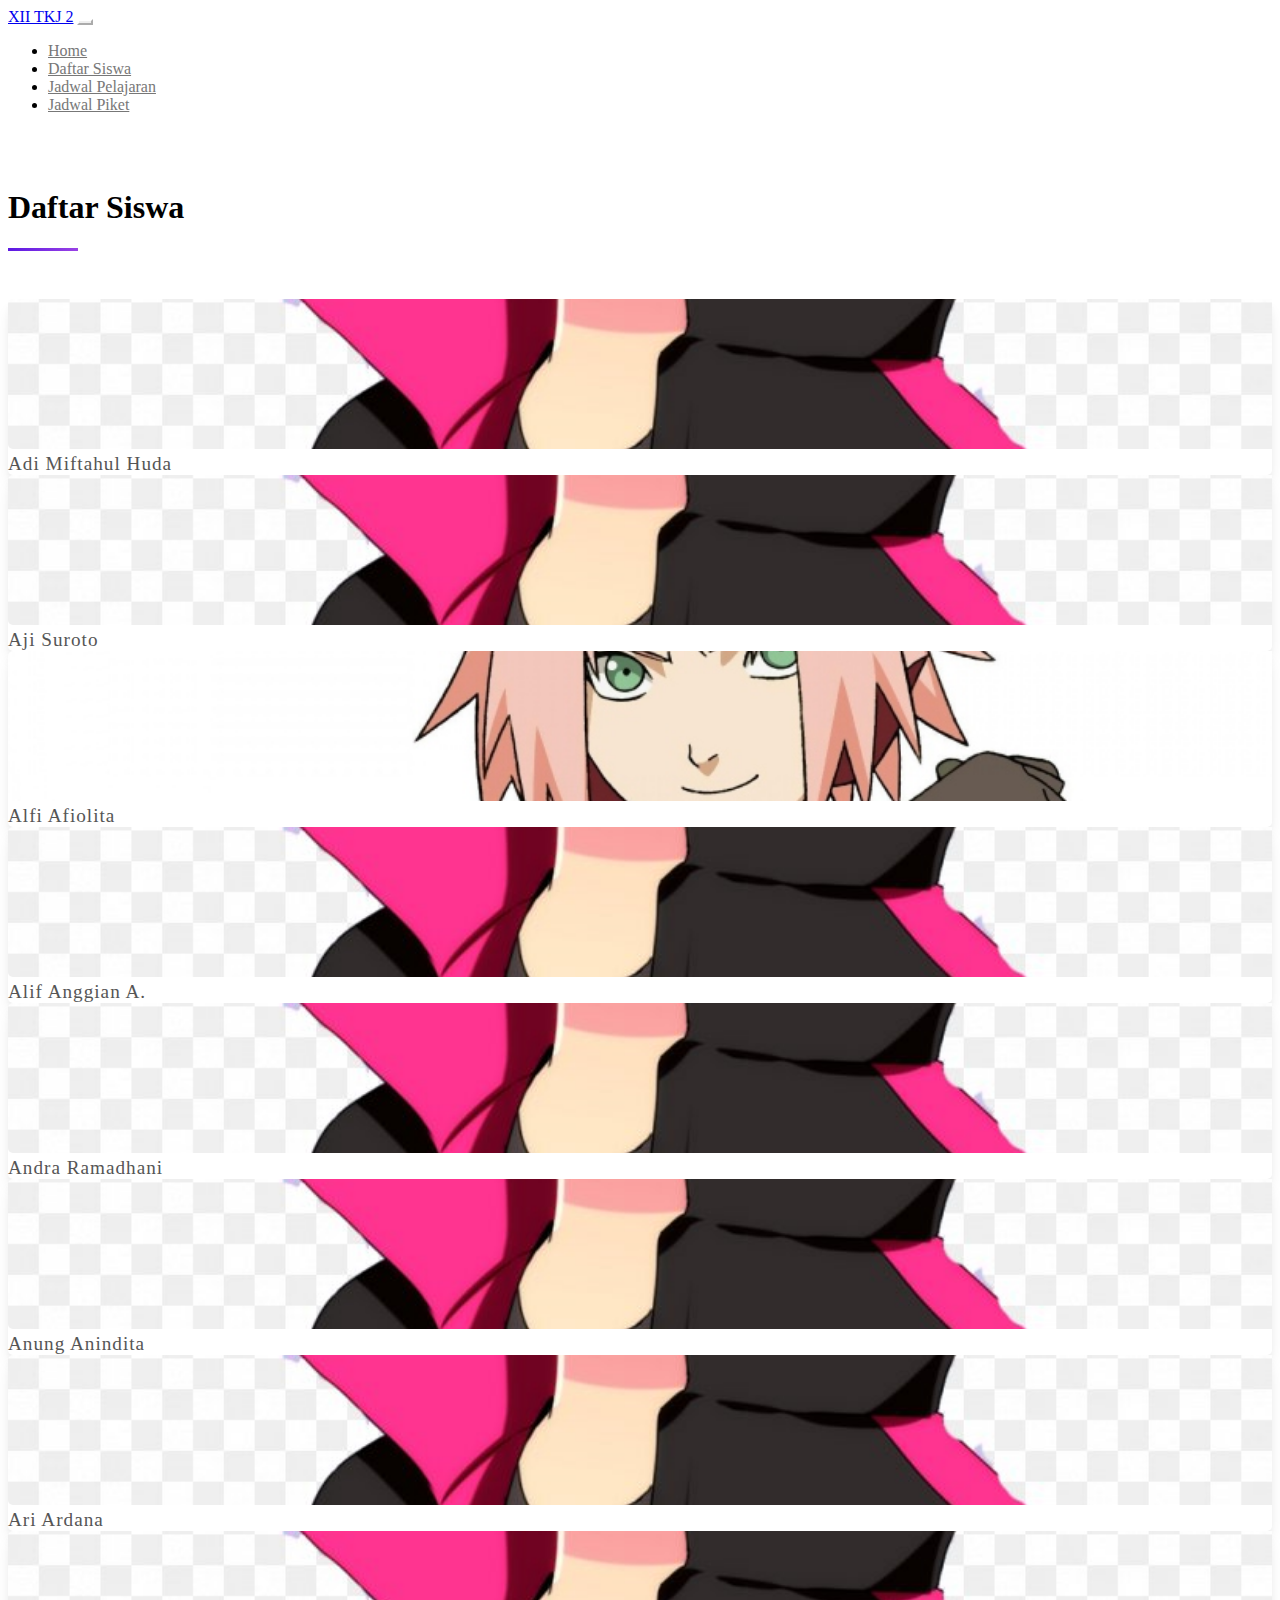
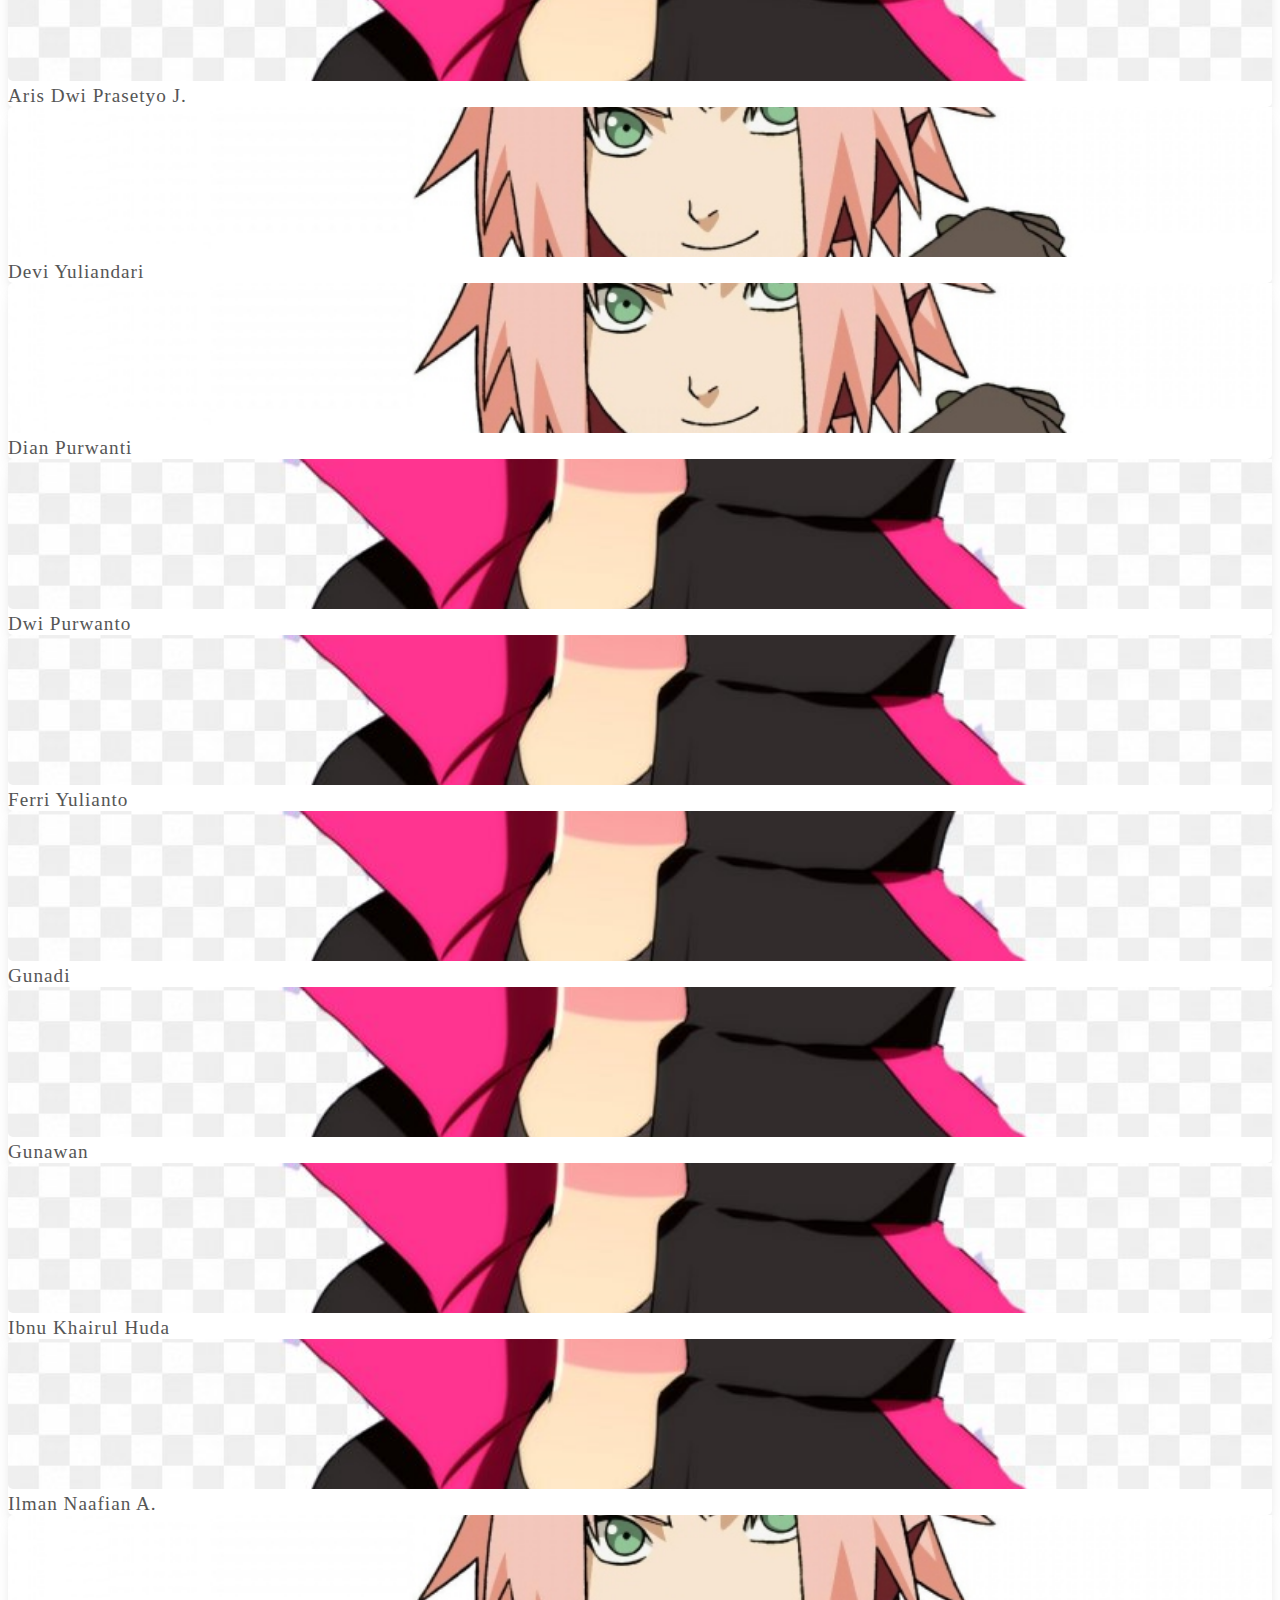
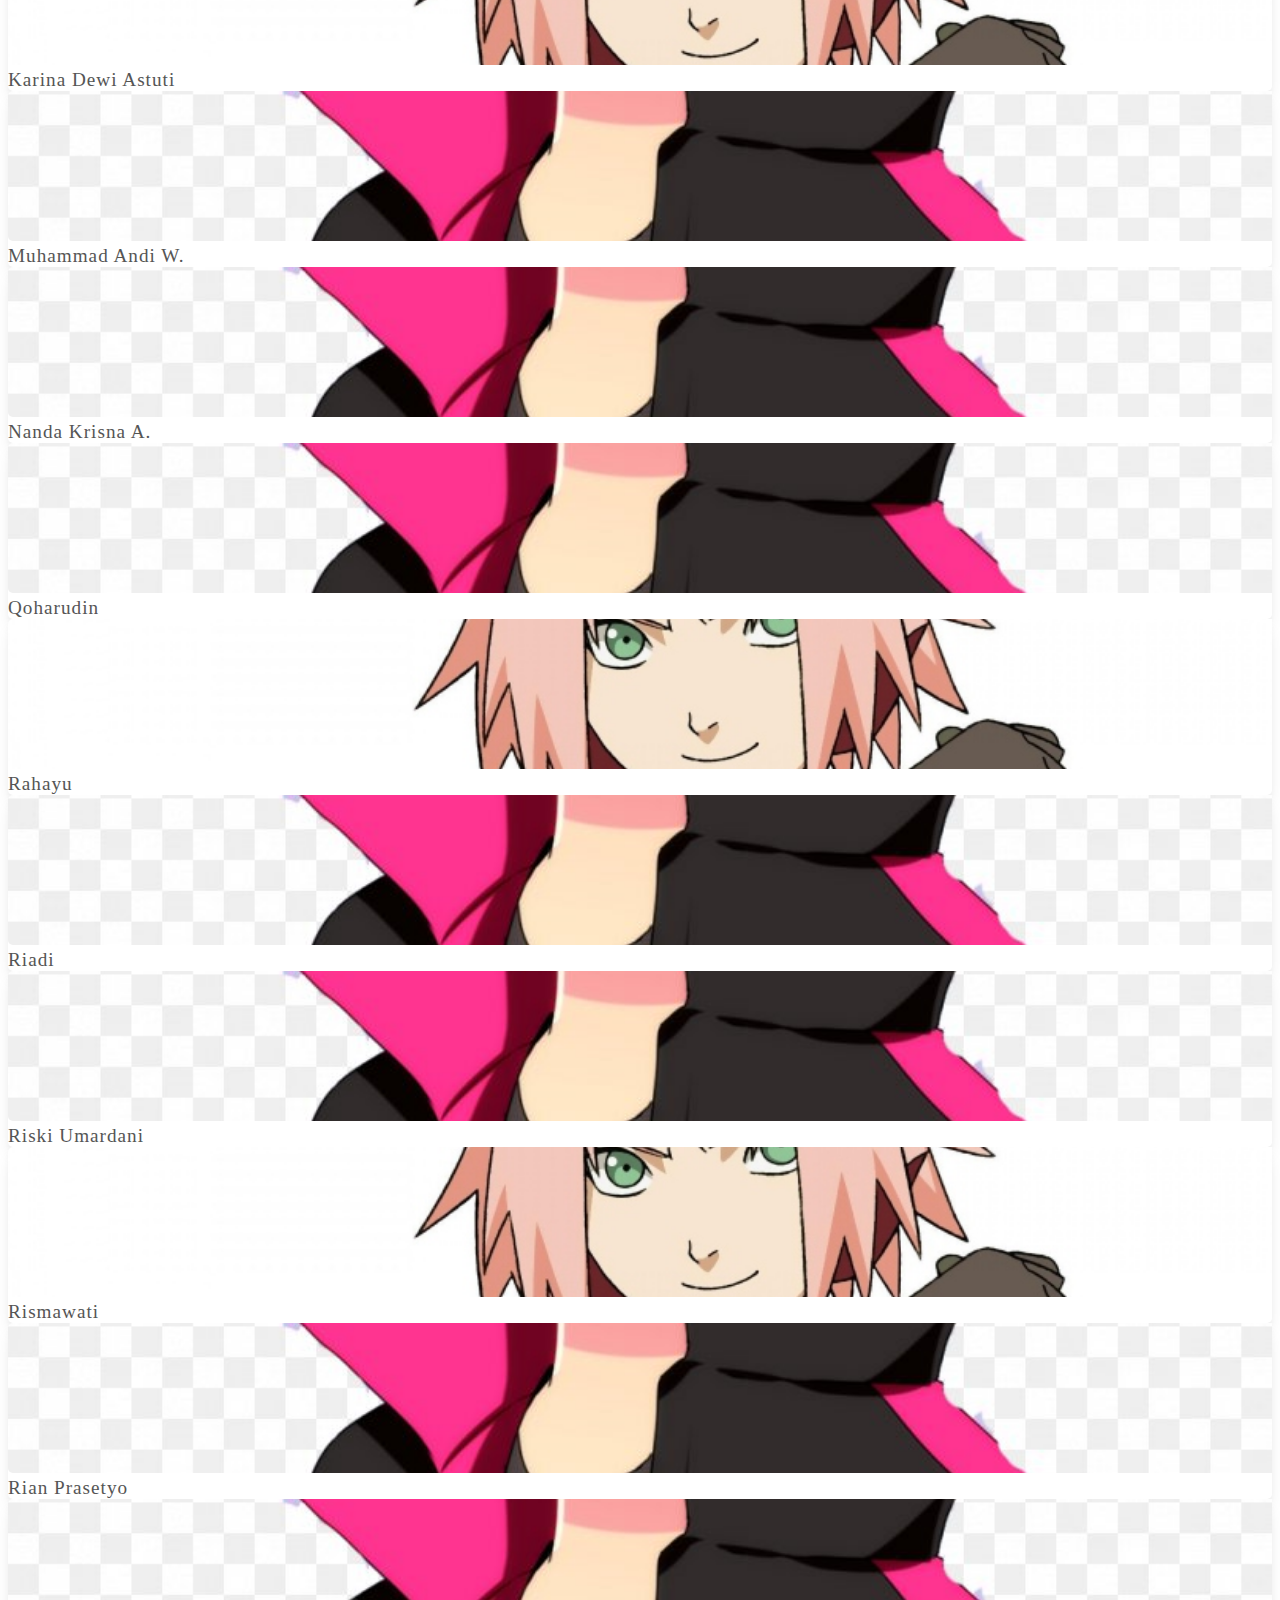
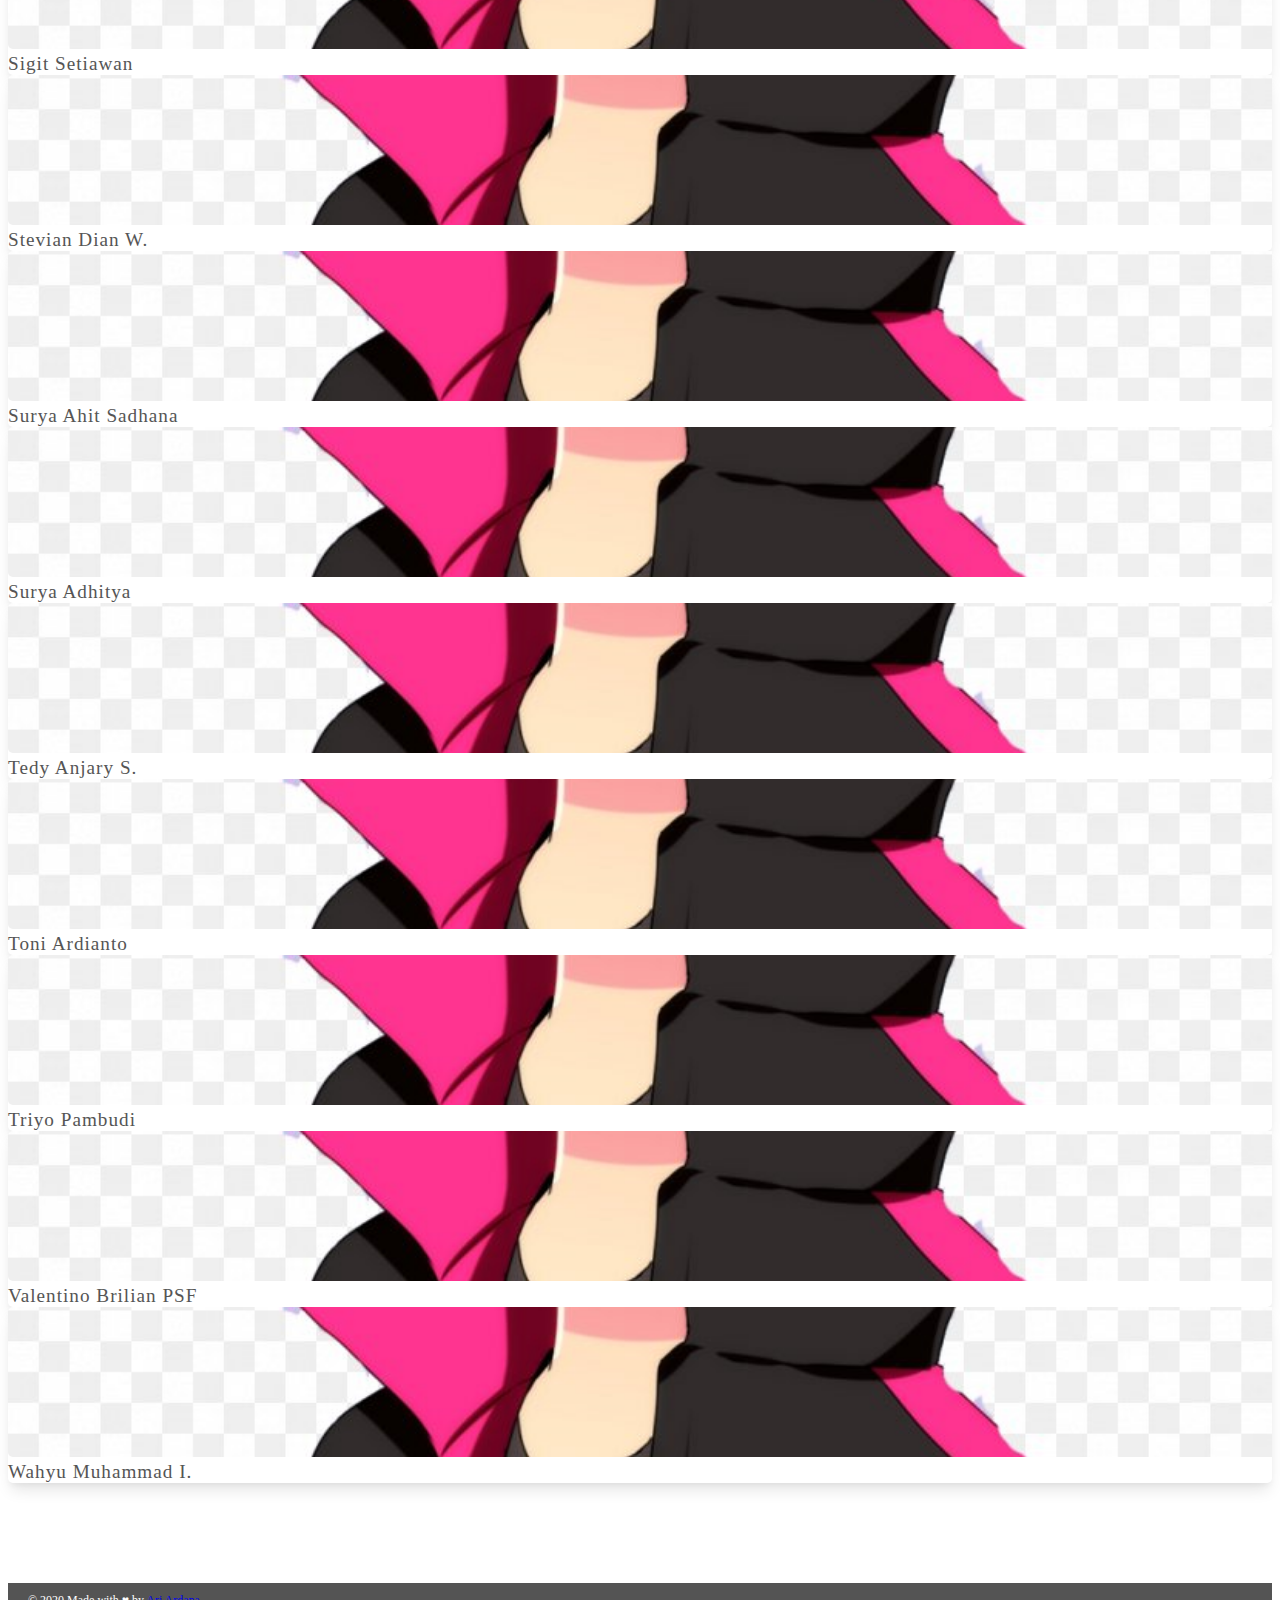
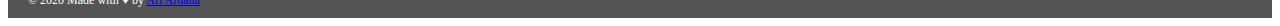
==== commit 3bb5fa1e: "Update index.html" ====
--- a/daftar-siswa/index.html
+++ b/daftar-siswa/index.html
@@ -16,7 +16,7 @@
 <body>
 	<nav class="navbar navbar-expand-lg navbar-dark bg-dark fixed-top">
 		<div class="container">
-			<a class="navbar-brand font-weight-bold" href="#">XII TKJ 2</a>
+			<a class="navbar-brand font-weight-bold" href="../">XII TKJ 2</a>
 			<button class="navbar-toggler navbar-toggler-right" type="button" data-toggle="collapse" data-target="#navbarNav" aria-controls="navbarNav" aria-expanded="false" aria-label="Toggle navigation">
 			    <span class="navbar-toggler-icon"></span>
 			</button>
@@ -463,7 +463,7 @@
 	<footer>
 		<div class="container">
 			<div class="row">
-				<div class="col-6">&#169; 2020 Made by <a href="https://ariardana.my.id">Ari Ardana</a></div>
+				<div>&#169; 2020 Made with &#9829 by <a href="https://ariardana.my.id">Ari Ardana</a></div>
 			</div>
 		</div>
 	</footer>
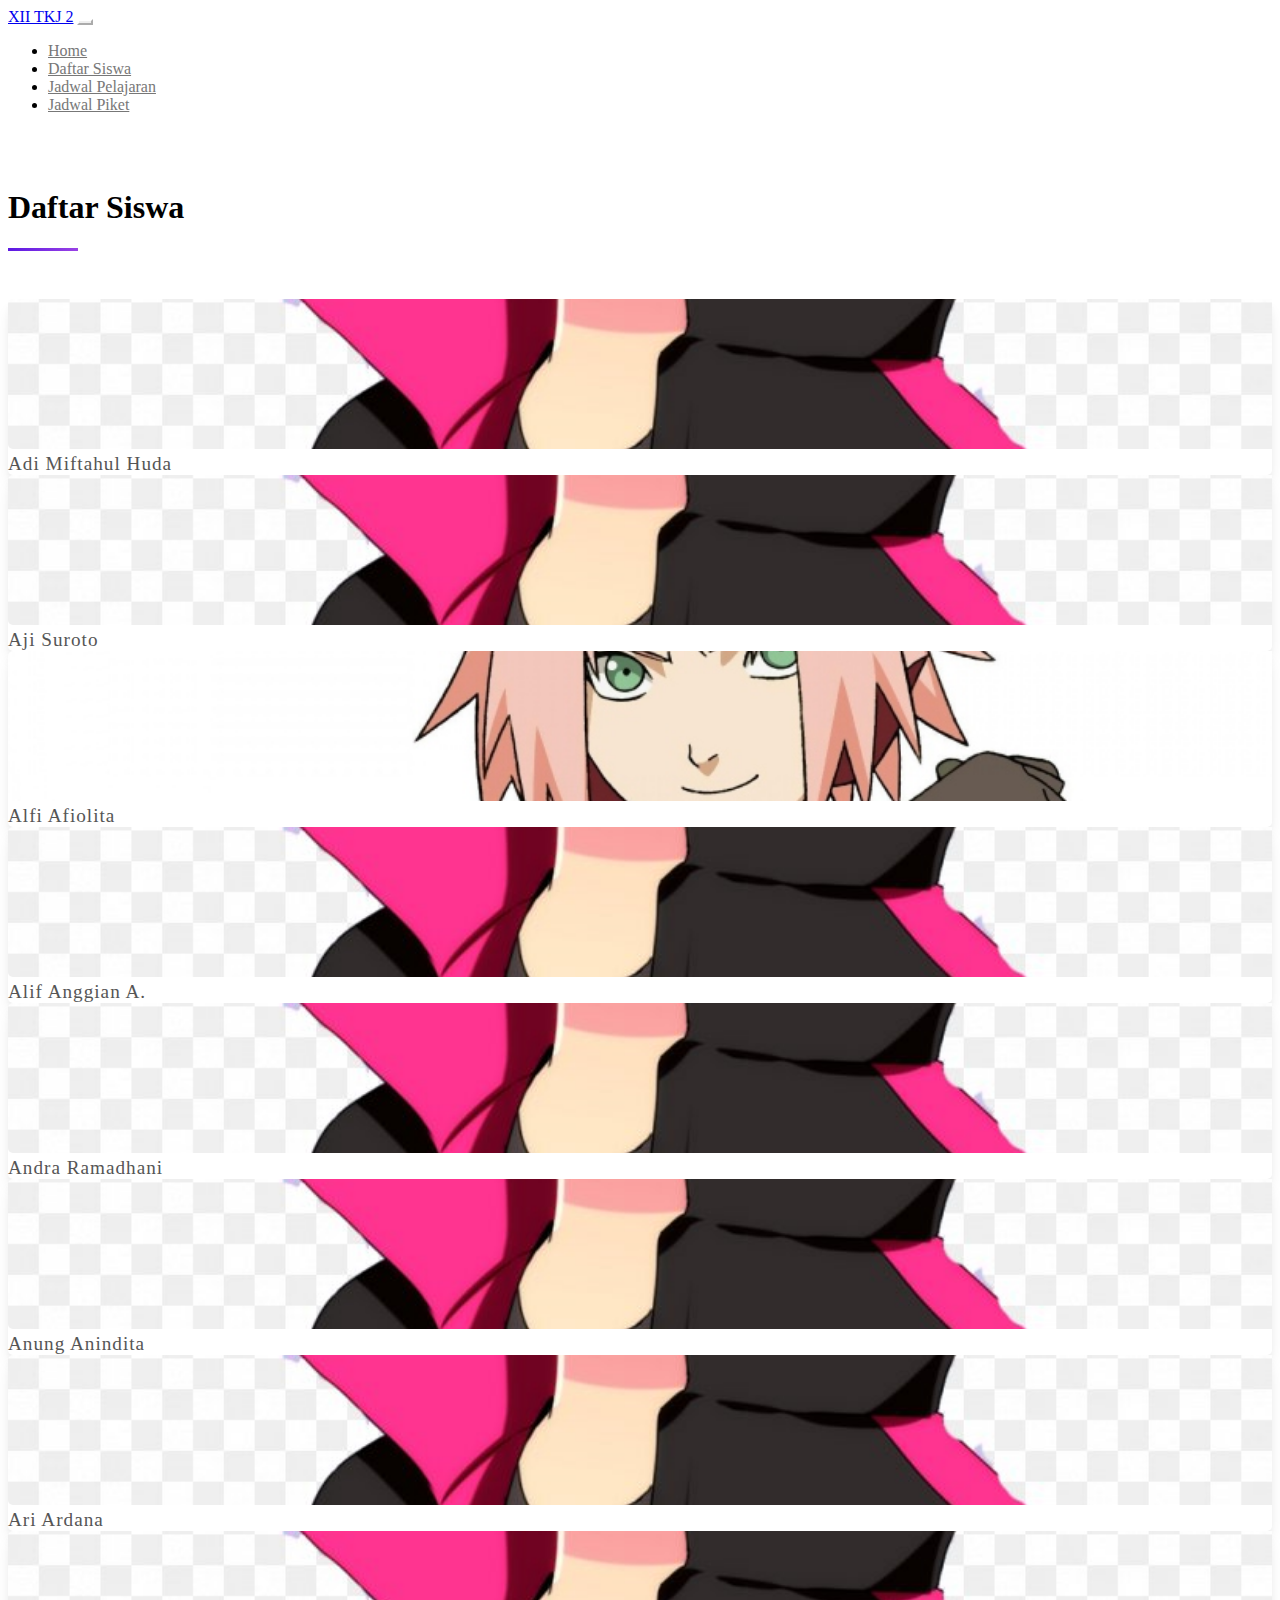
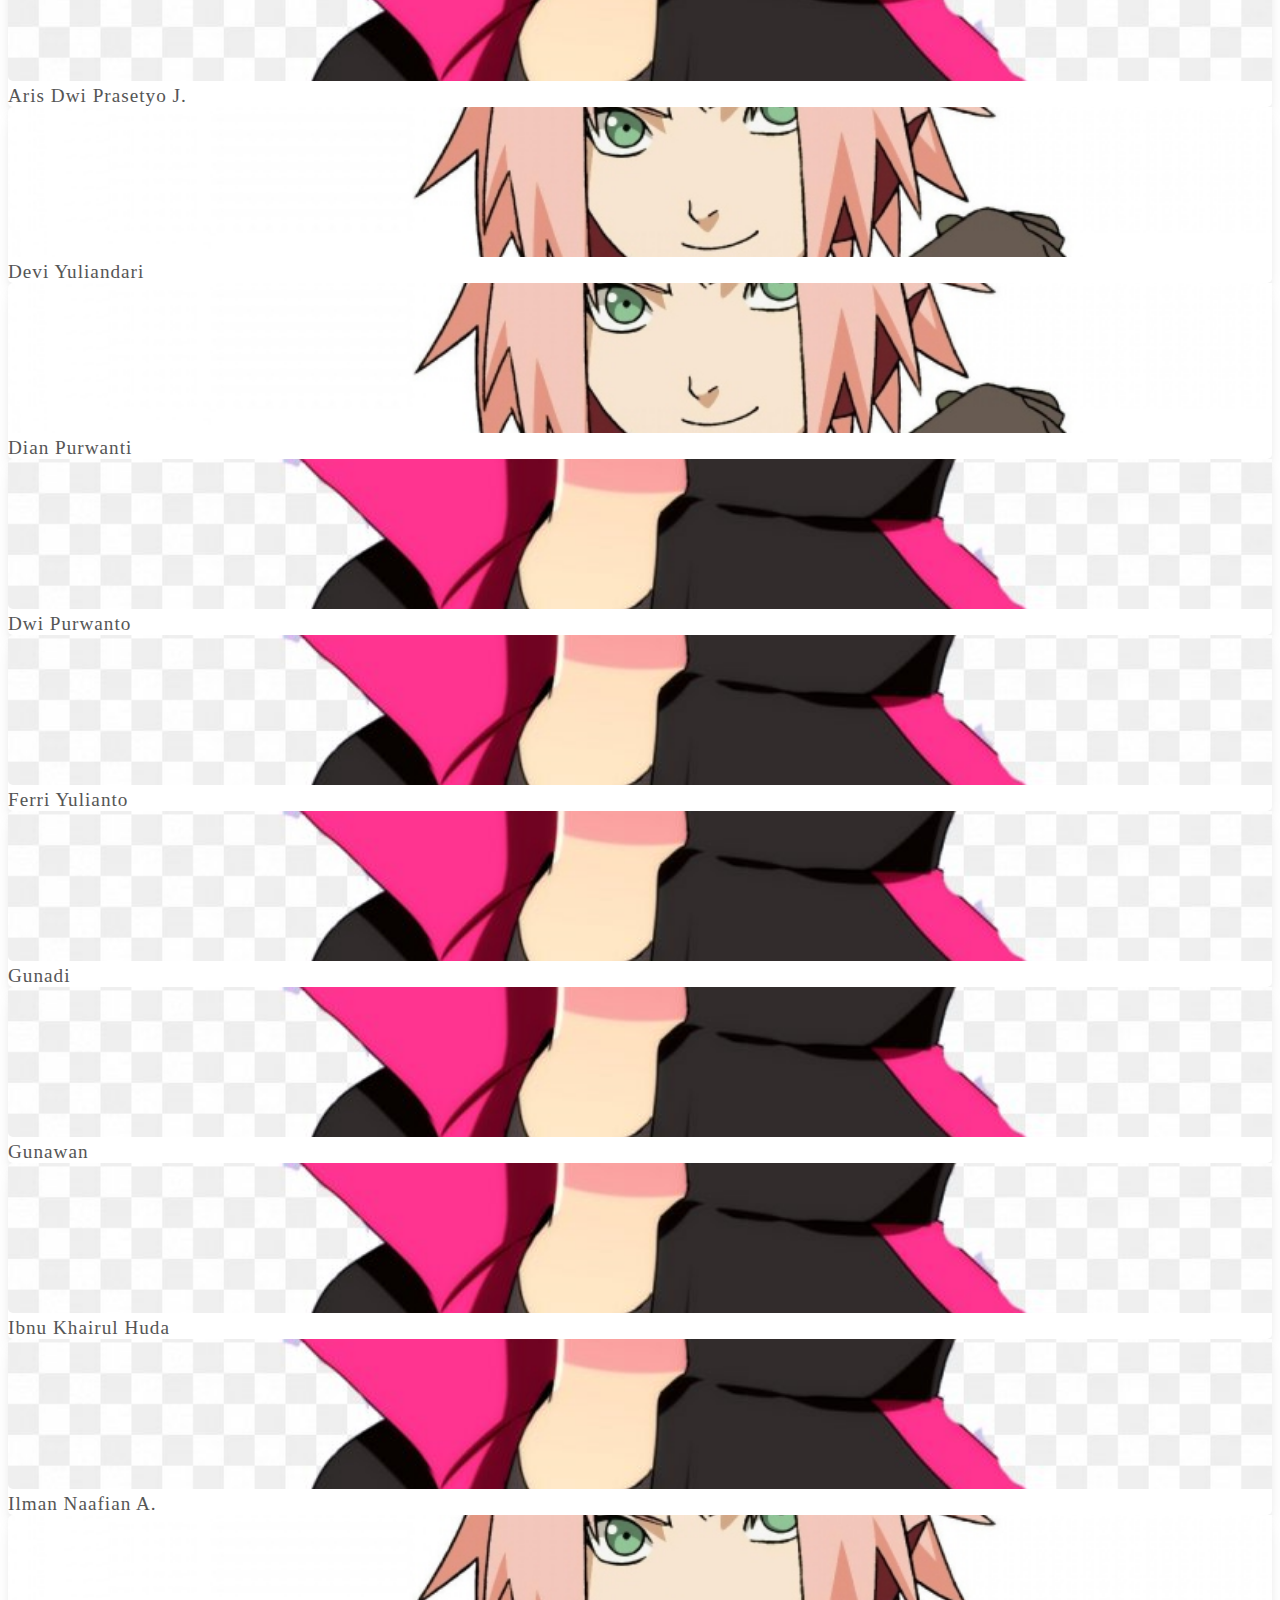
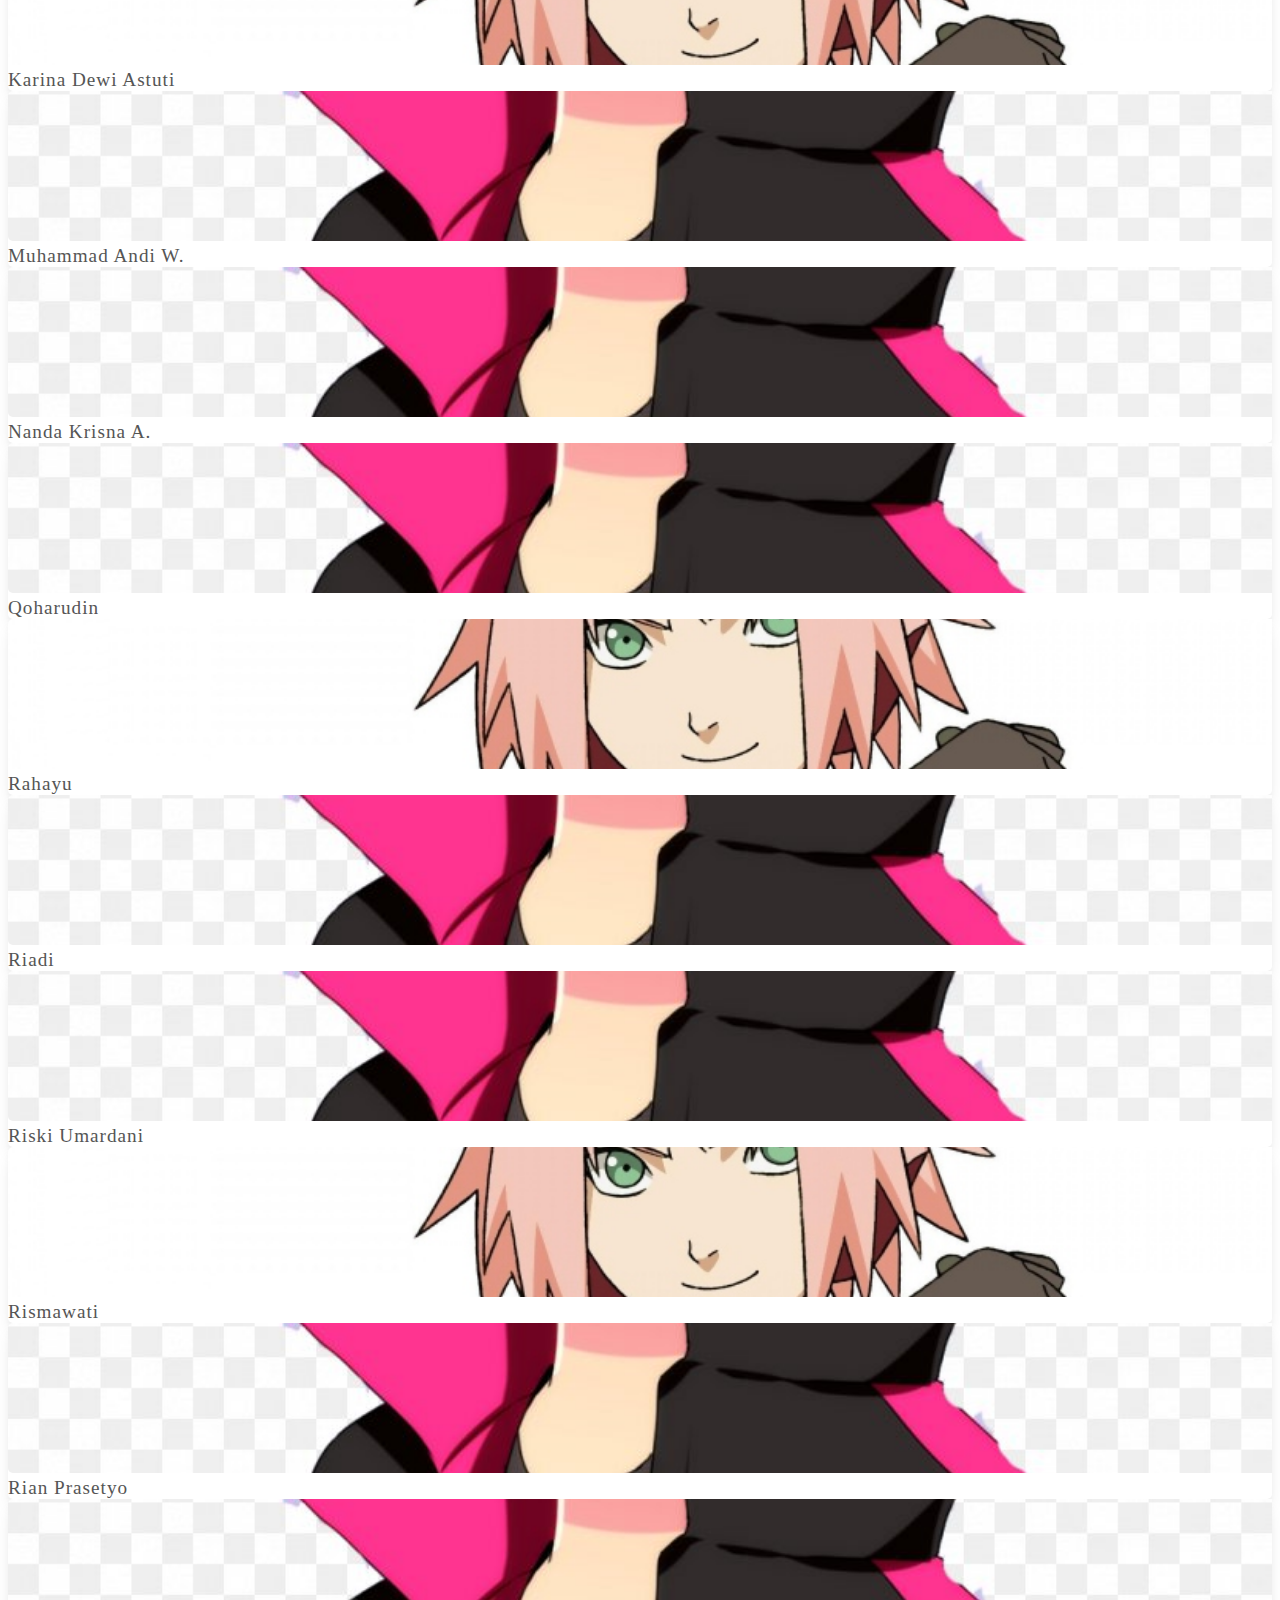
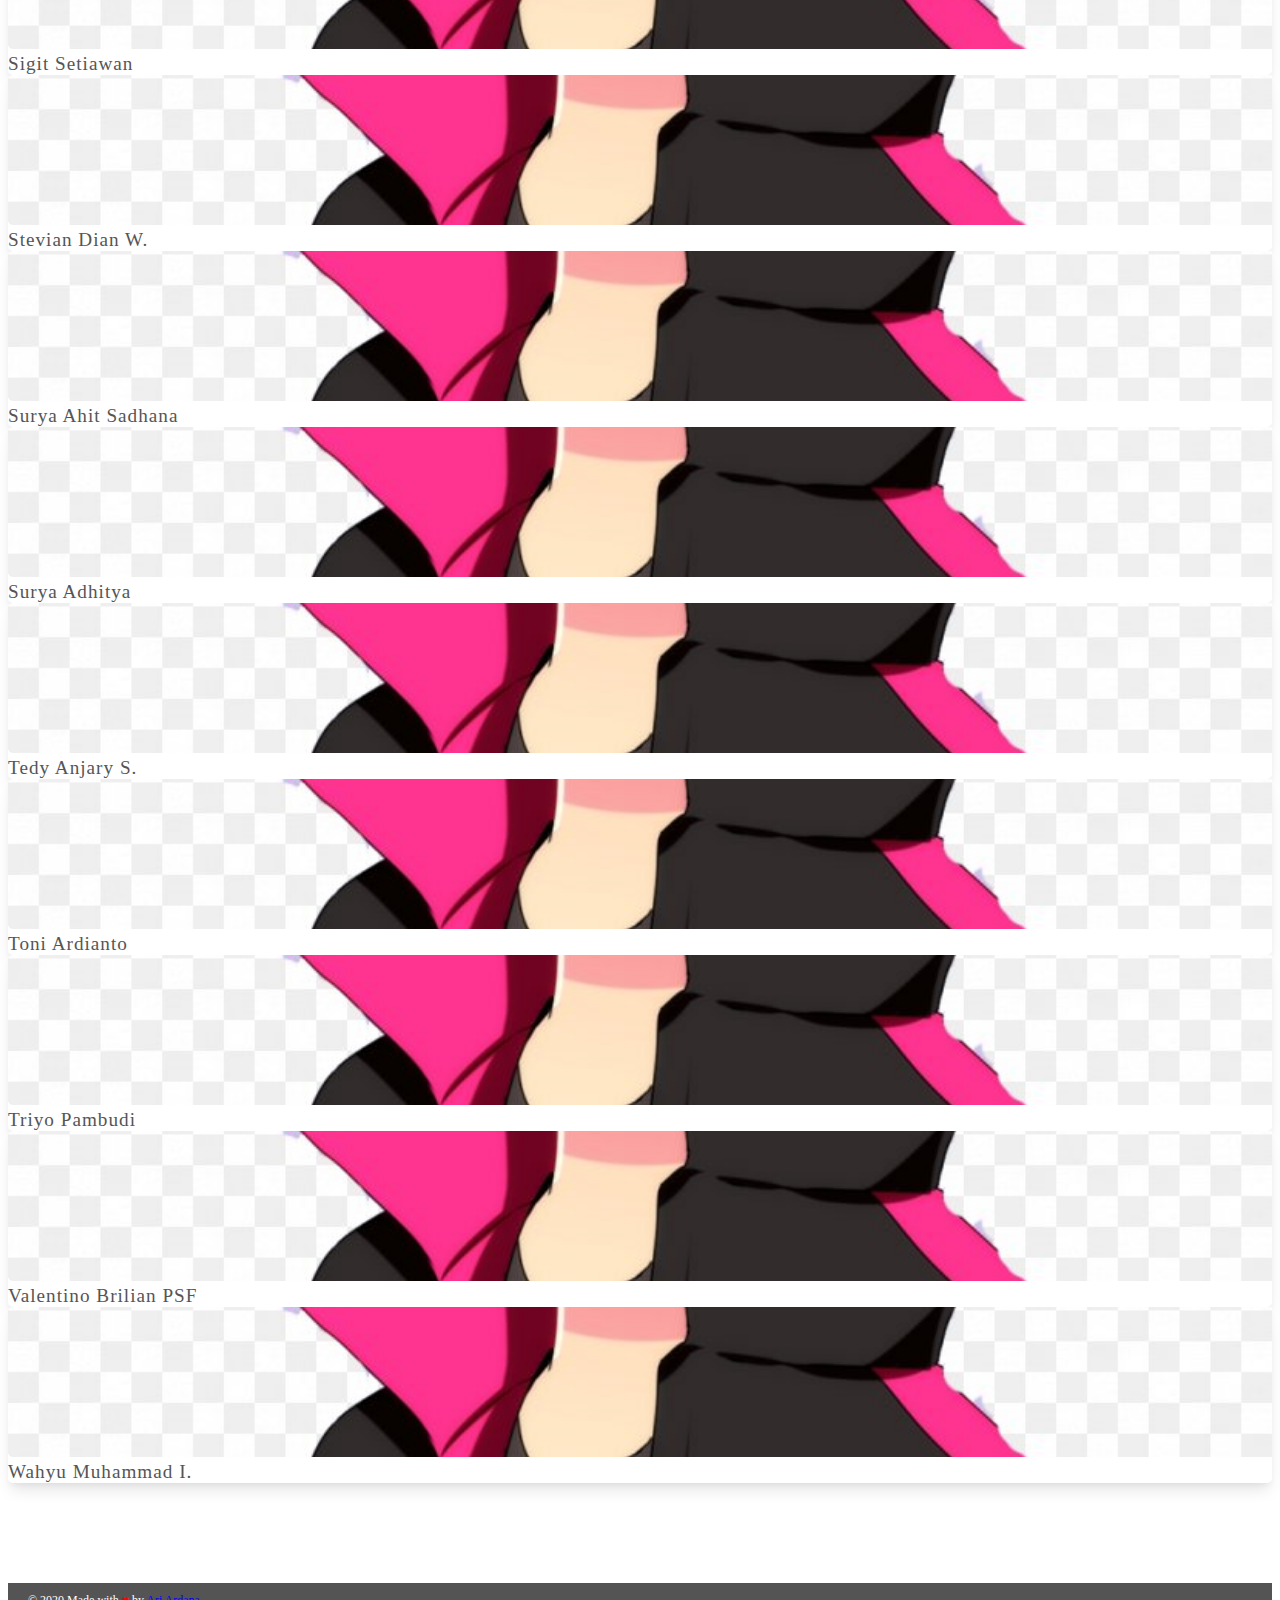
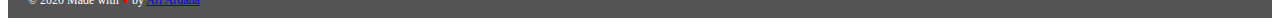
==== commit 0140e182: "Update index.html" ====
--- a/daftar-siswa/index.html
+++ b/daftar-siswa/index.html
@@ -463,7 +463,7 @@
 	<footer>
 		<div class="container">
 			<div class="row">
-				<div>&#169; 2020 Made with &#9829 by <a href="https://ariardana.my.id">Ari Ardana</a></div>
+				<div>&#169; 2020 Made with <span style="color: red;">&#9829;</span> by <a href="https://ariardana.my.id">Ari Ardana</a></div>
 			</div>
 		</div>
 	</footer>
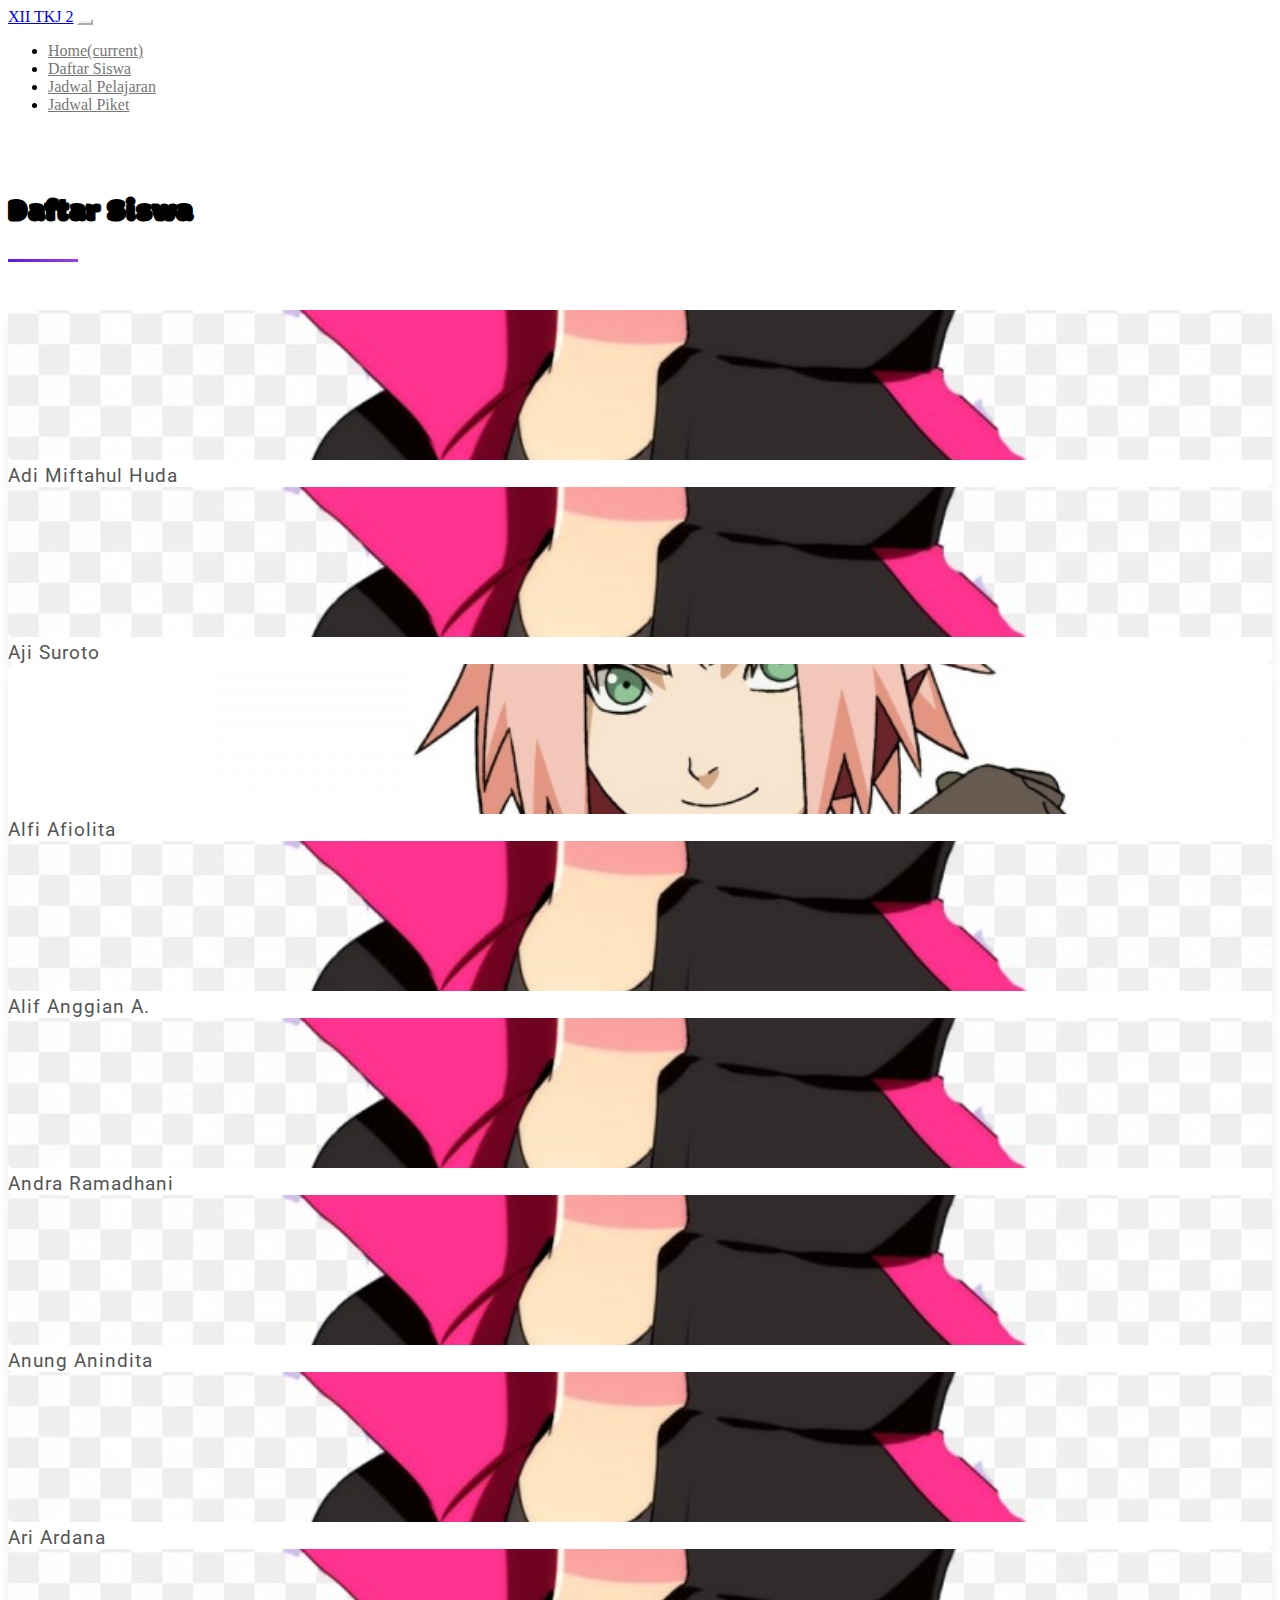
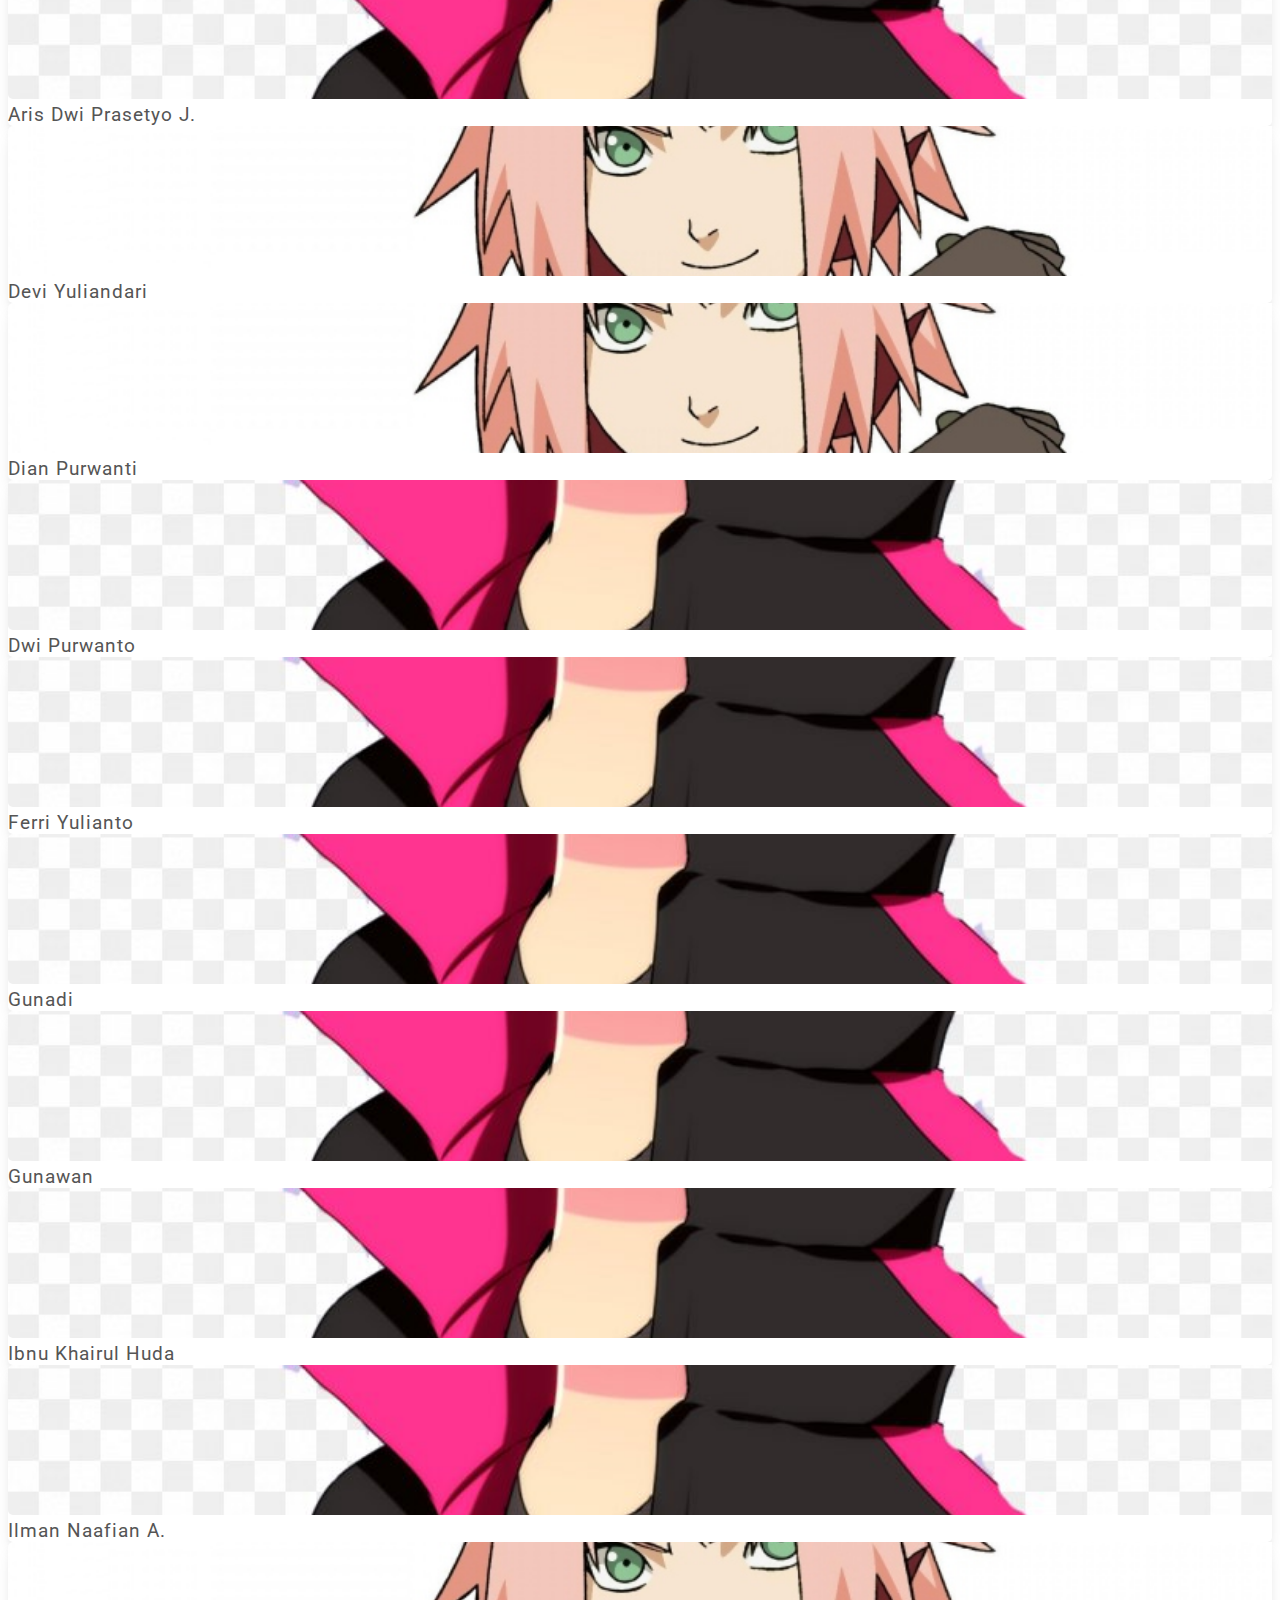
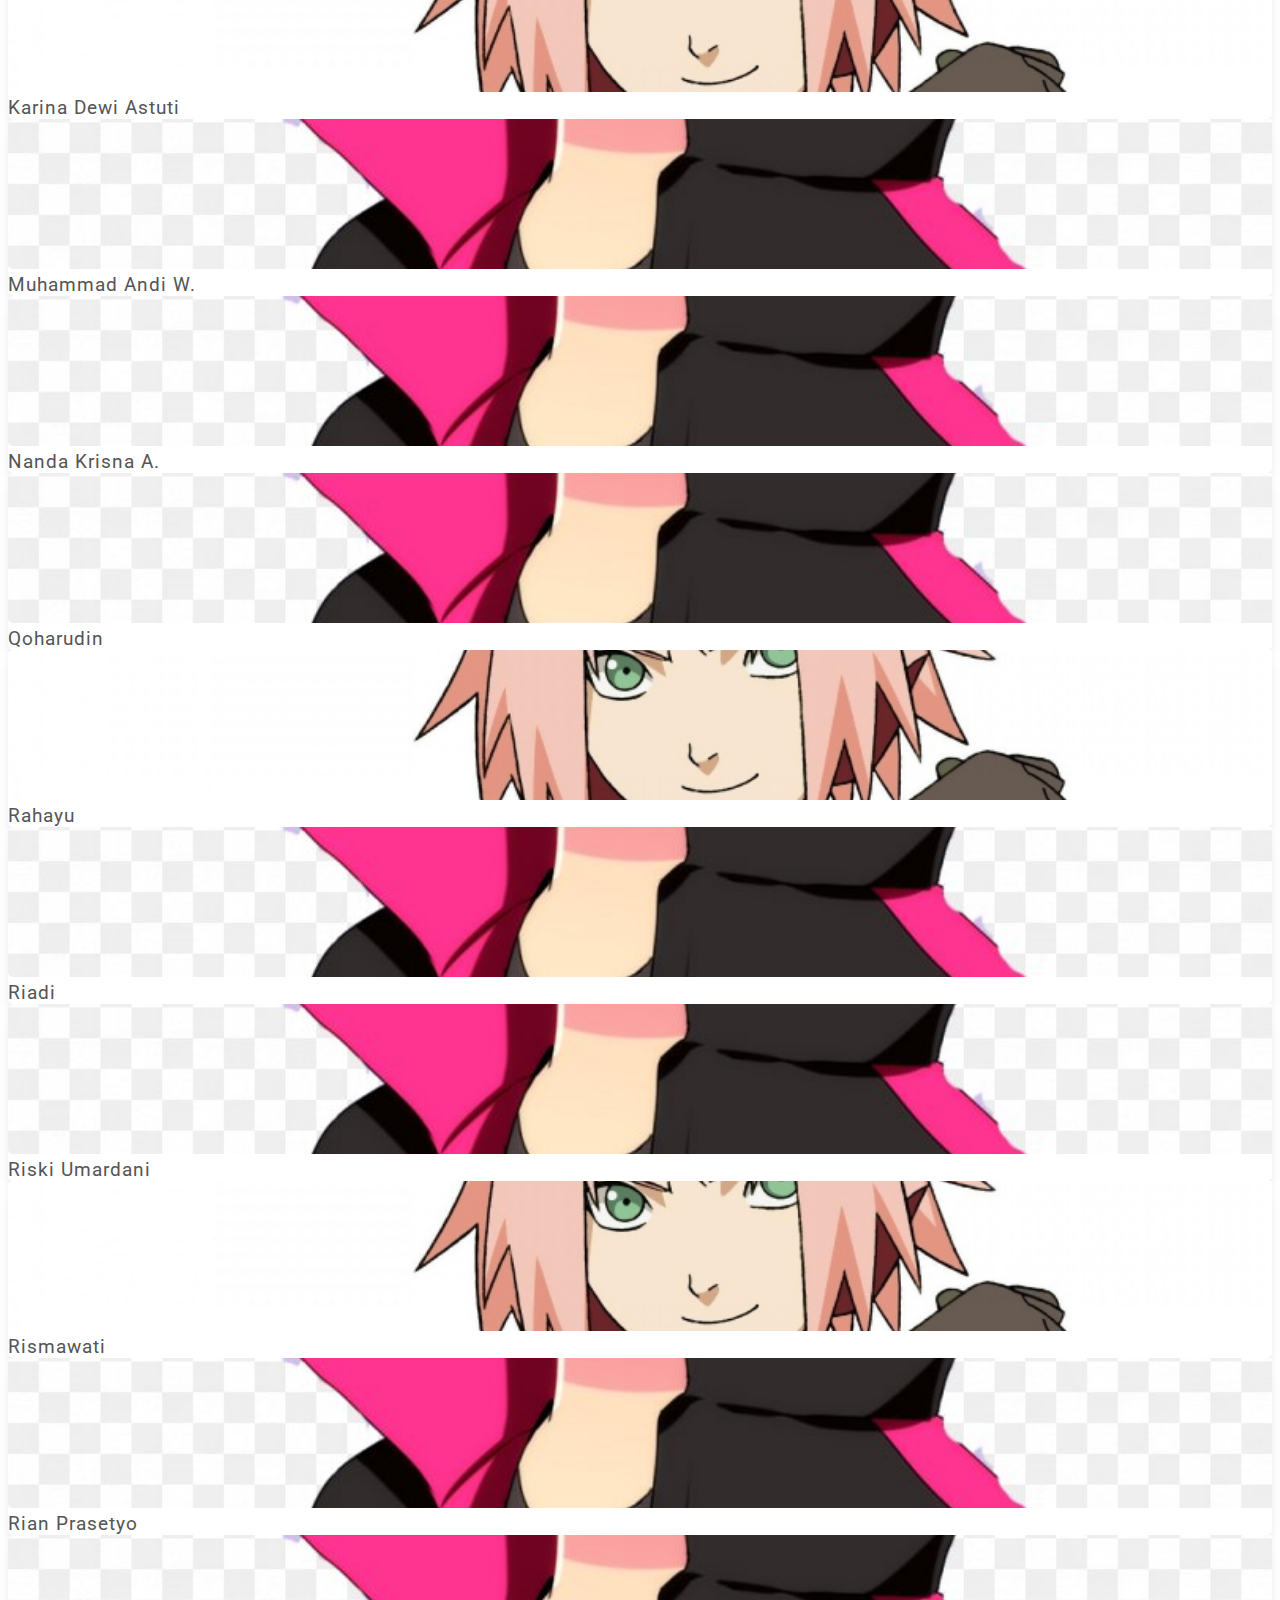
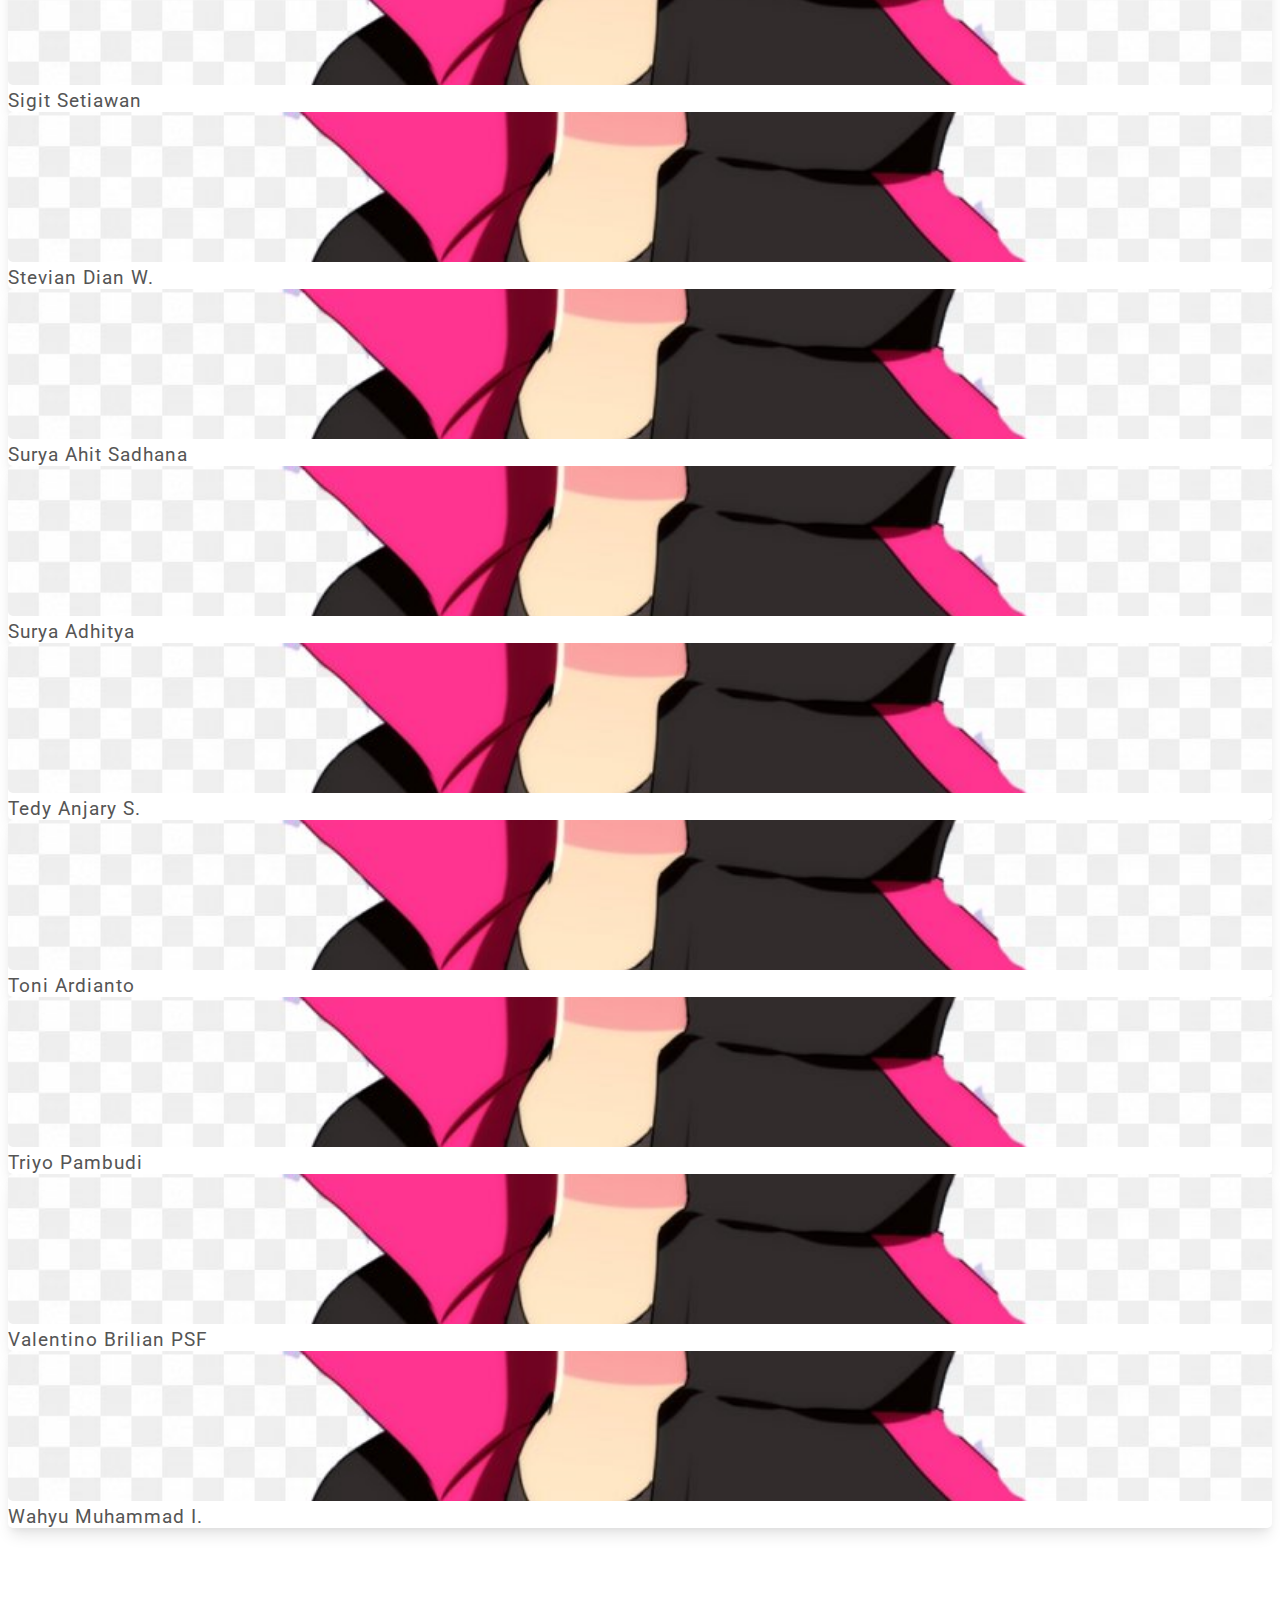
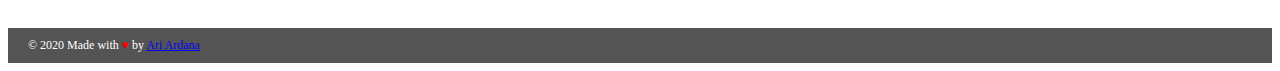
==== commit ecc0f1a7: "Update index.html" ====
--- a/daftar-siswa/index.html
+++ b/daftar-siswa/index.html
@@ -4,6 +4,7 @@
 	<!-- Required meta tags -->
 	<meta charset="utf-8">
 	<meta name="viewport" content="width=device-width, initial-scale=1, shrink-to-fit=no">
+	<meta name="description" content="Daftar Siswa Kelas XII TKJ 2 SMK Pancasila 4 Baturetno">
 
 	<!-- Bootstrap CSS -->
 	<link rel="stylesheet" href="https://stackpath.bootstrapcdn.com/bootstrap/4.5.0/css/bootstrap.min.css" integrity="sha384-9aIt2nRpC12Uk9gS9baDl411NQApFmC26EwAOH8WgZl5MYYxFfc+NcPb1dKGj7Sk" crossorigin="anonymous">
@@ -11,6 +12,7 @@
 	<link rel="stylesheet" href="../css/landing.css">
 	<link rel="stylesheet" href="../css/icon.css">
 	<link rel="shortcut icon" href="../img/tkj.jpg">
+	<link rel="stylesheet" type="text/css" href="../css/style.css">
 	<title>Daftar Siswa</title>
 </head>
 <body>
--- a/css/style.css
+++ b/css/style.css
@@ -0,0 +1,58 @@
+@import url('https://fonts.googleapis.com/css2?family=Modak&family=Ranchers&family=Rowdies:wght@300&display=swap');
+@import url('https://fonts.googleapis.com/css2?family=Roboto&display=swap');
+
+.jumbotron {
+	background-image: url(../img/anu.png);
+	background-size: cover;
+	height: 550px;
+	text-align: center;
+	margin-top: -70px;
+}
+
+.jumbotron .display-4 {
+	color: white;
+	margin-top: 100px;
+}
+
+.jumbotron p {
+	color: white;
+	margin-top: 10px;
+}
+
+.jumbotron hr {
+	border-color: #fc0303;
+	width: 70px;
+	border-width: 3px;
+}
+
+.times{
+	display: flex;
+	justify-content: center;
+}
+
+.times p {
+	font-size: 20px;
+	color: red;
+	margin-left: 3px;
+	margin-top: -10px;
+}
+
+.section-header {
+	font-family: 'Modak', cursive;
+}
+
+.waktu {
+	font-family: 'Rowdies', cursive;
+}
+
+.card-header {
+	font-family: 'Ranchers', cursive;
+}
+
+.card-body {
+	font-family: 'Roboto', sans-serif;
+}
+
+.card {
+	font-family: 'Roboto', sans-serif;
+}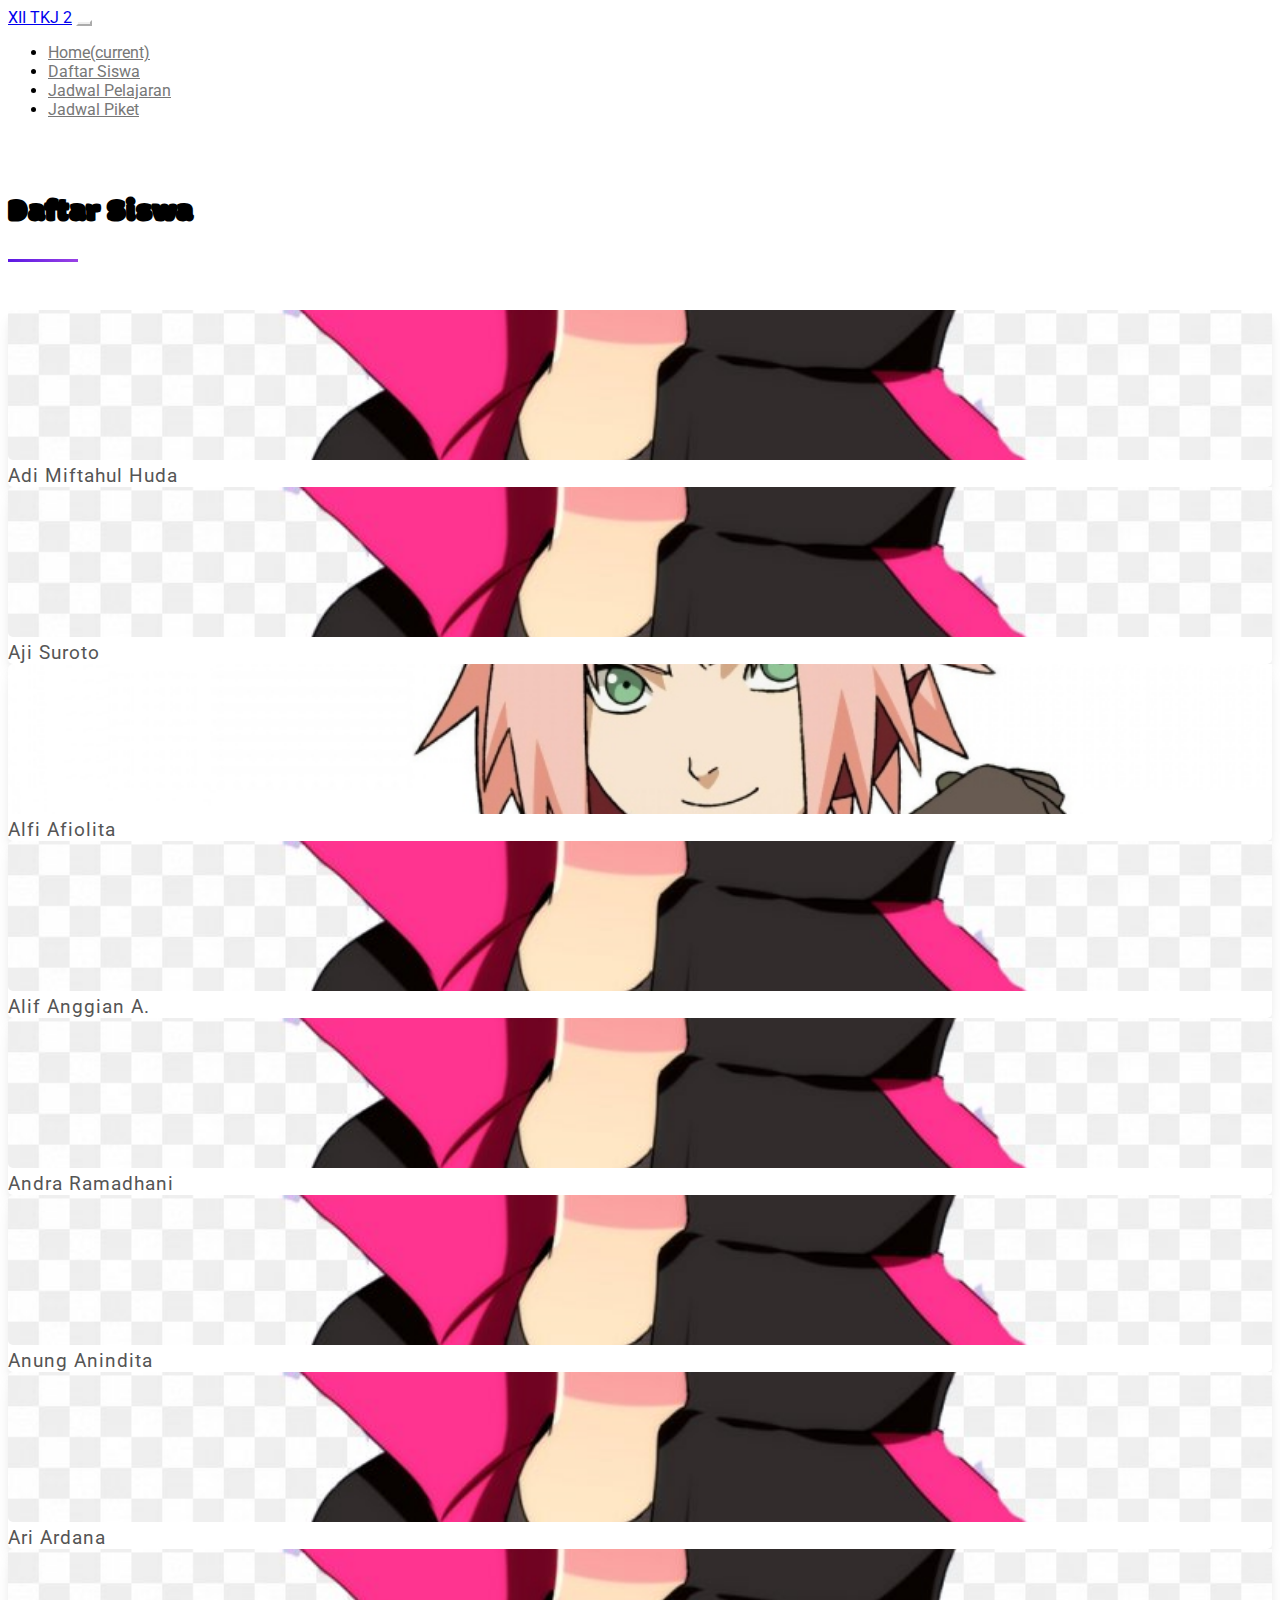
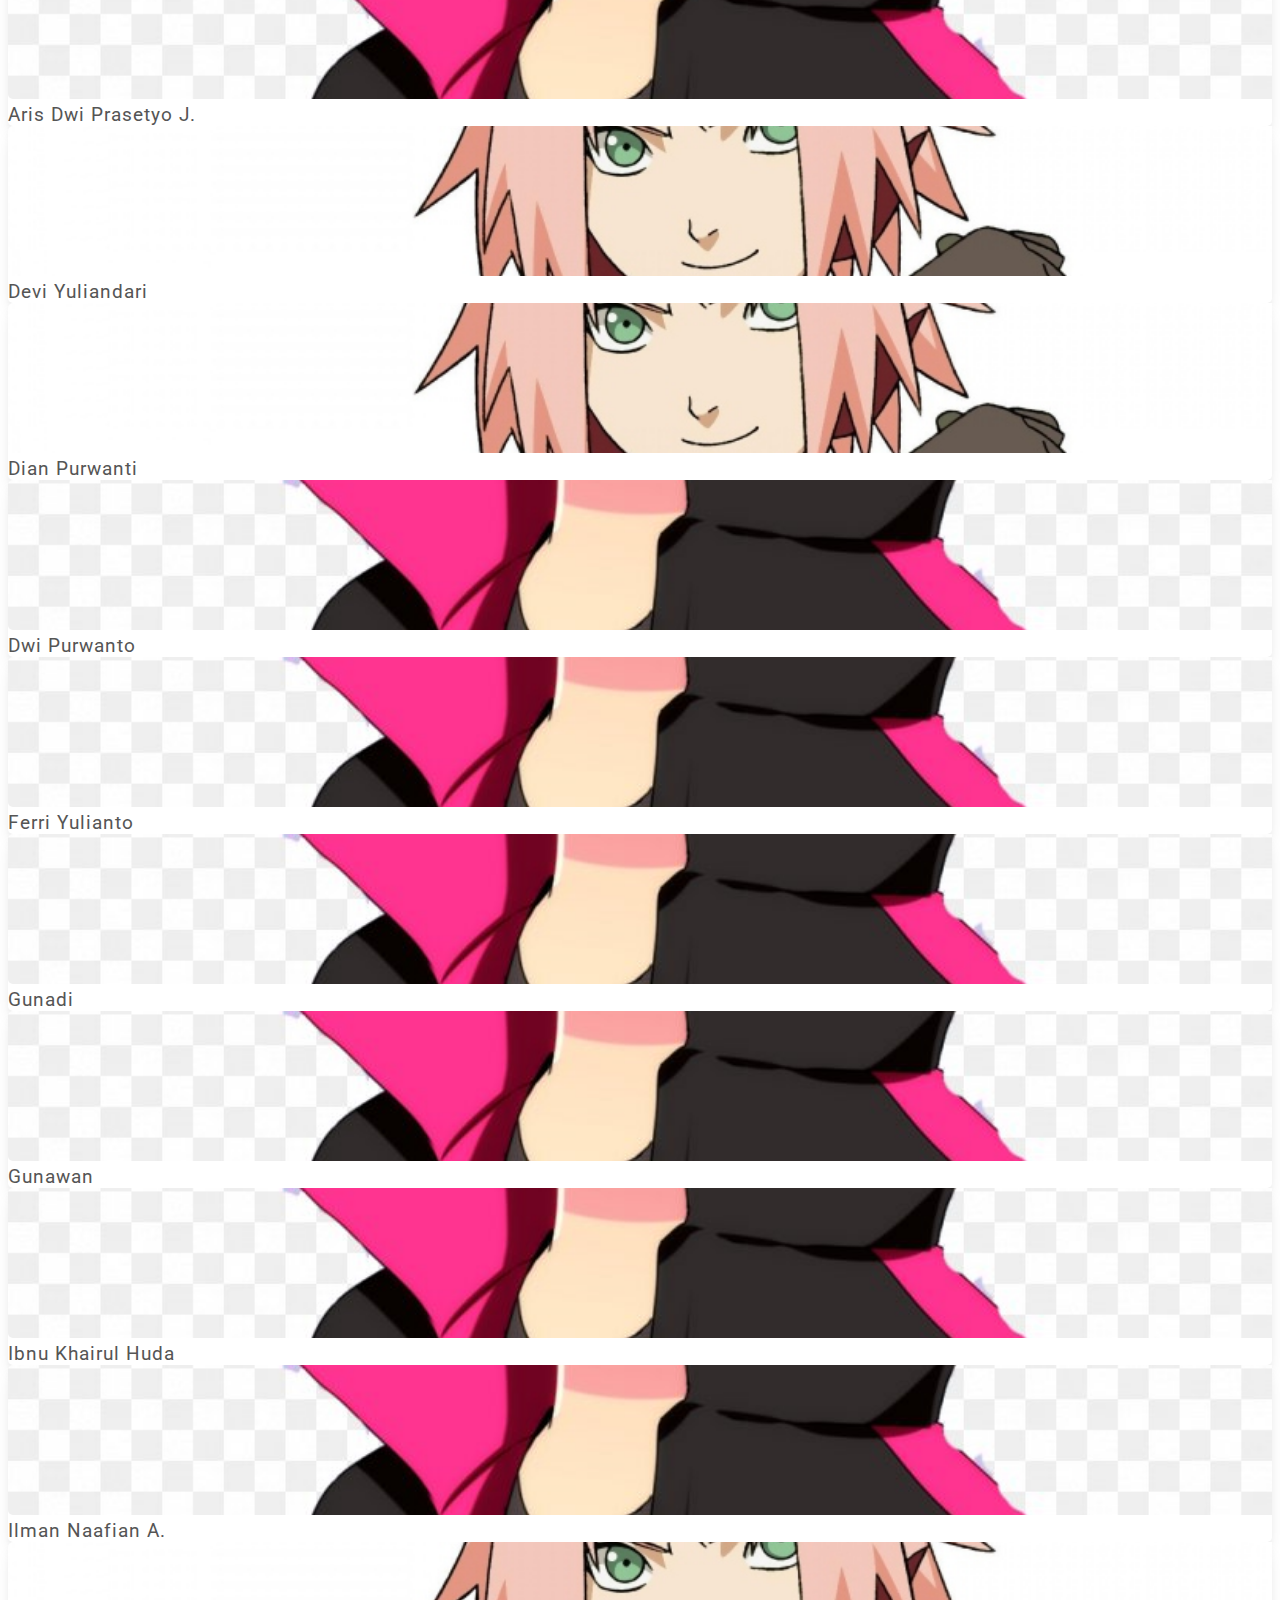
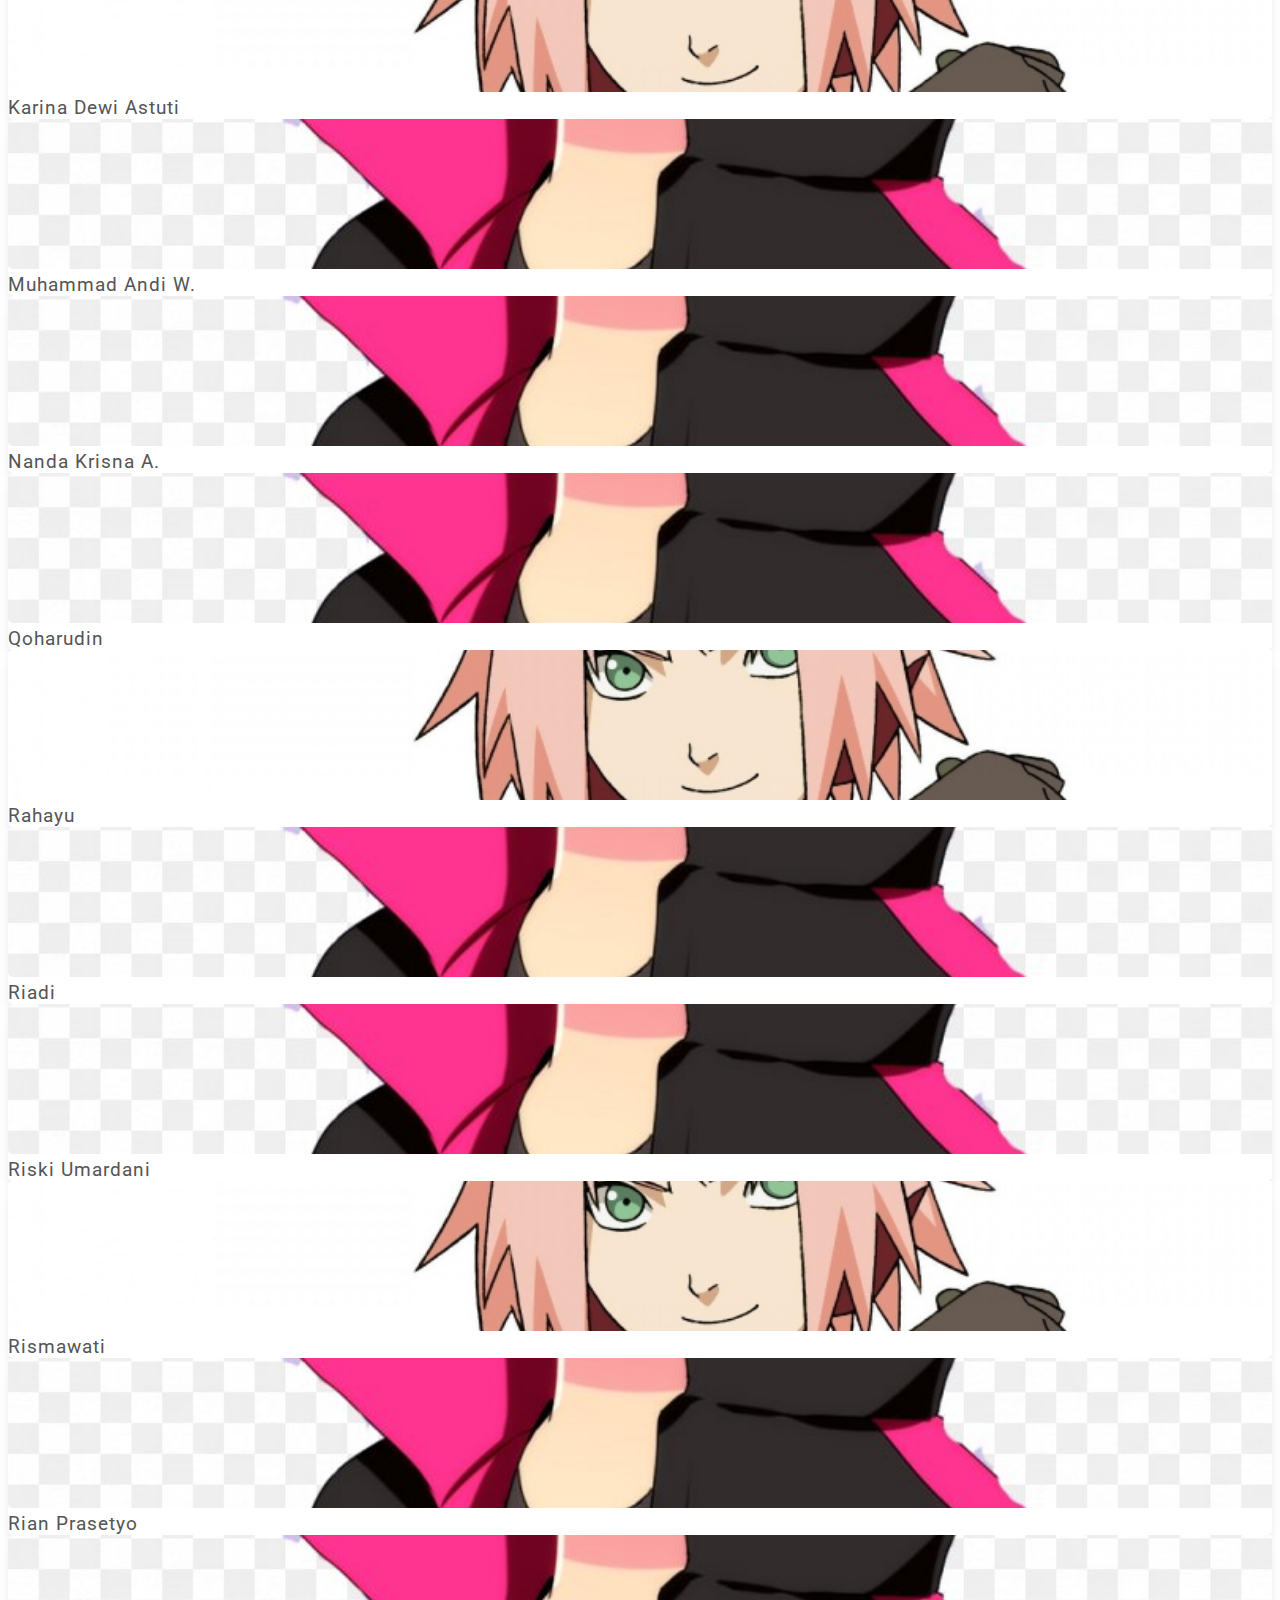
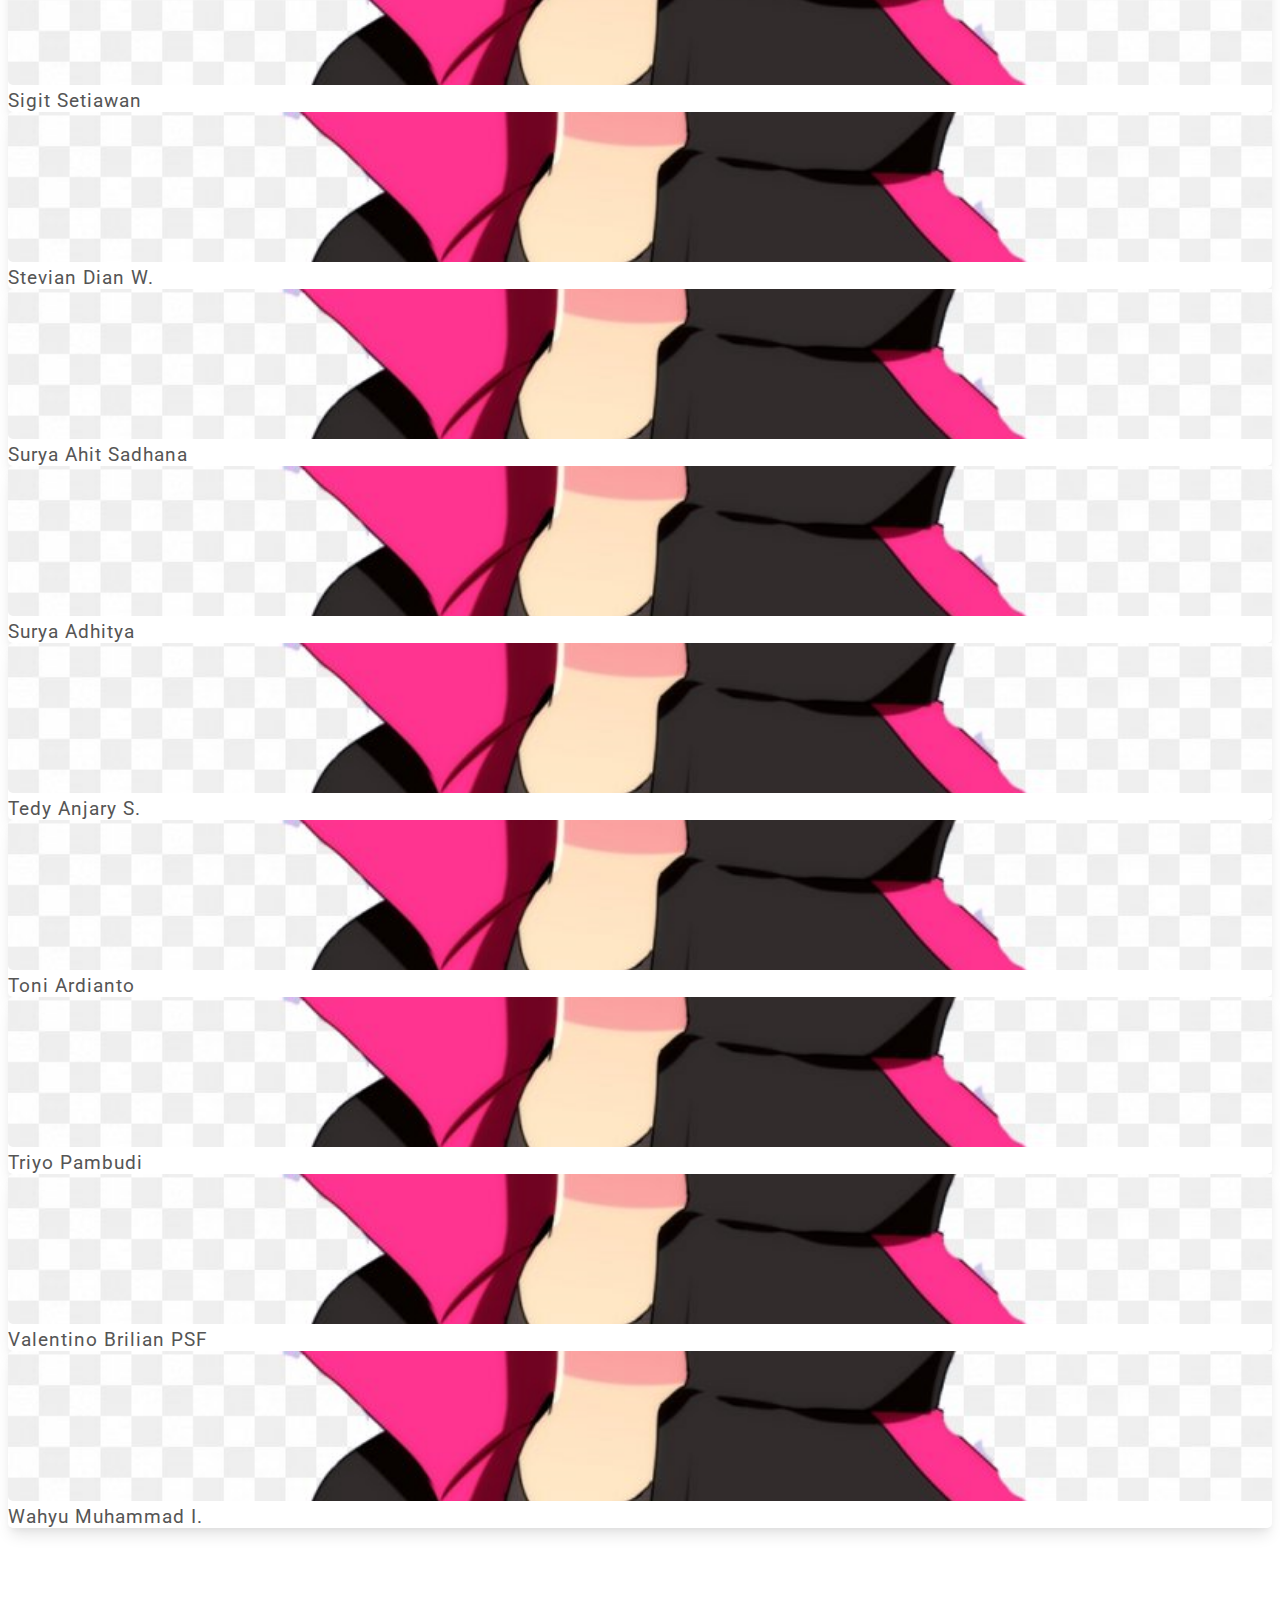
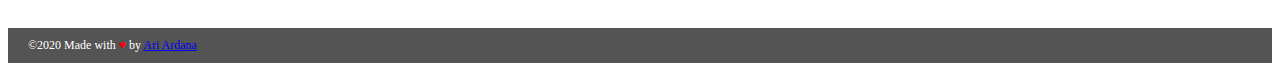
==== commit 924b8a7d: "Update index.html" ====
--- a/daftar-siswa/index.html
+++ b/daftar-siswa/index.html
@@ -465,7 +465,7 @@
 	<footer>
 		<div class="container">
 			<div class="row">
-				<div>&#169; 2020 Made with <span style="color: red;">&#9829;</span> by <a href="https://ariardana.my.id">Ari Ardana</a></div>
+				<div>&#169;2020 Made with <span style="color: red;">&#9829;</span> by <a href="https://ariardana.my.id">Ari Ardana</a></div>
 			</div>
 		</div>
 	</footer>
--- a/css/style.css
+++ b/css/style.css
@@ -33,7 +33,7 @@
 .times p {
 	font-size: 20px;
 	color: red;
-	margin-left: 3px;
+	margin-left: 6px;
 	margin-top: -10px;
 }
 
@@ -55,4 +55,8 @@
 
 .card {
 	font-family: 'Roboto', sans-serif;
-}+}
+
+nav {
+	font-family: 'Roboto', sans-serif;
+}
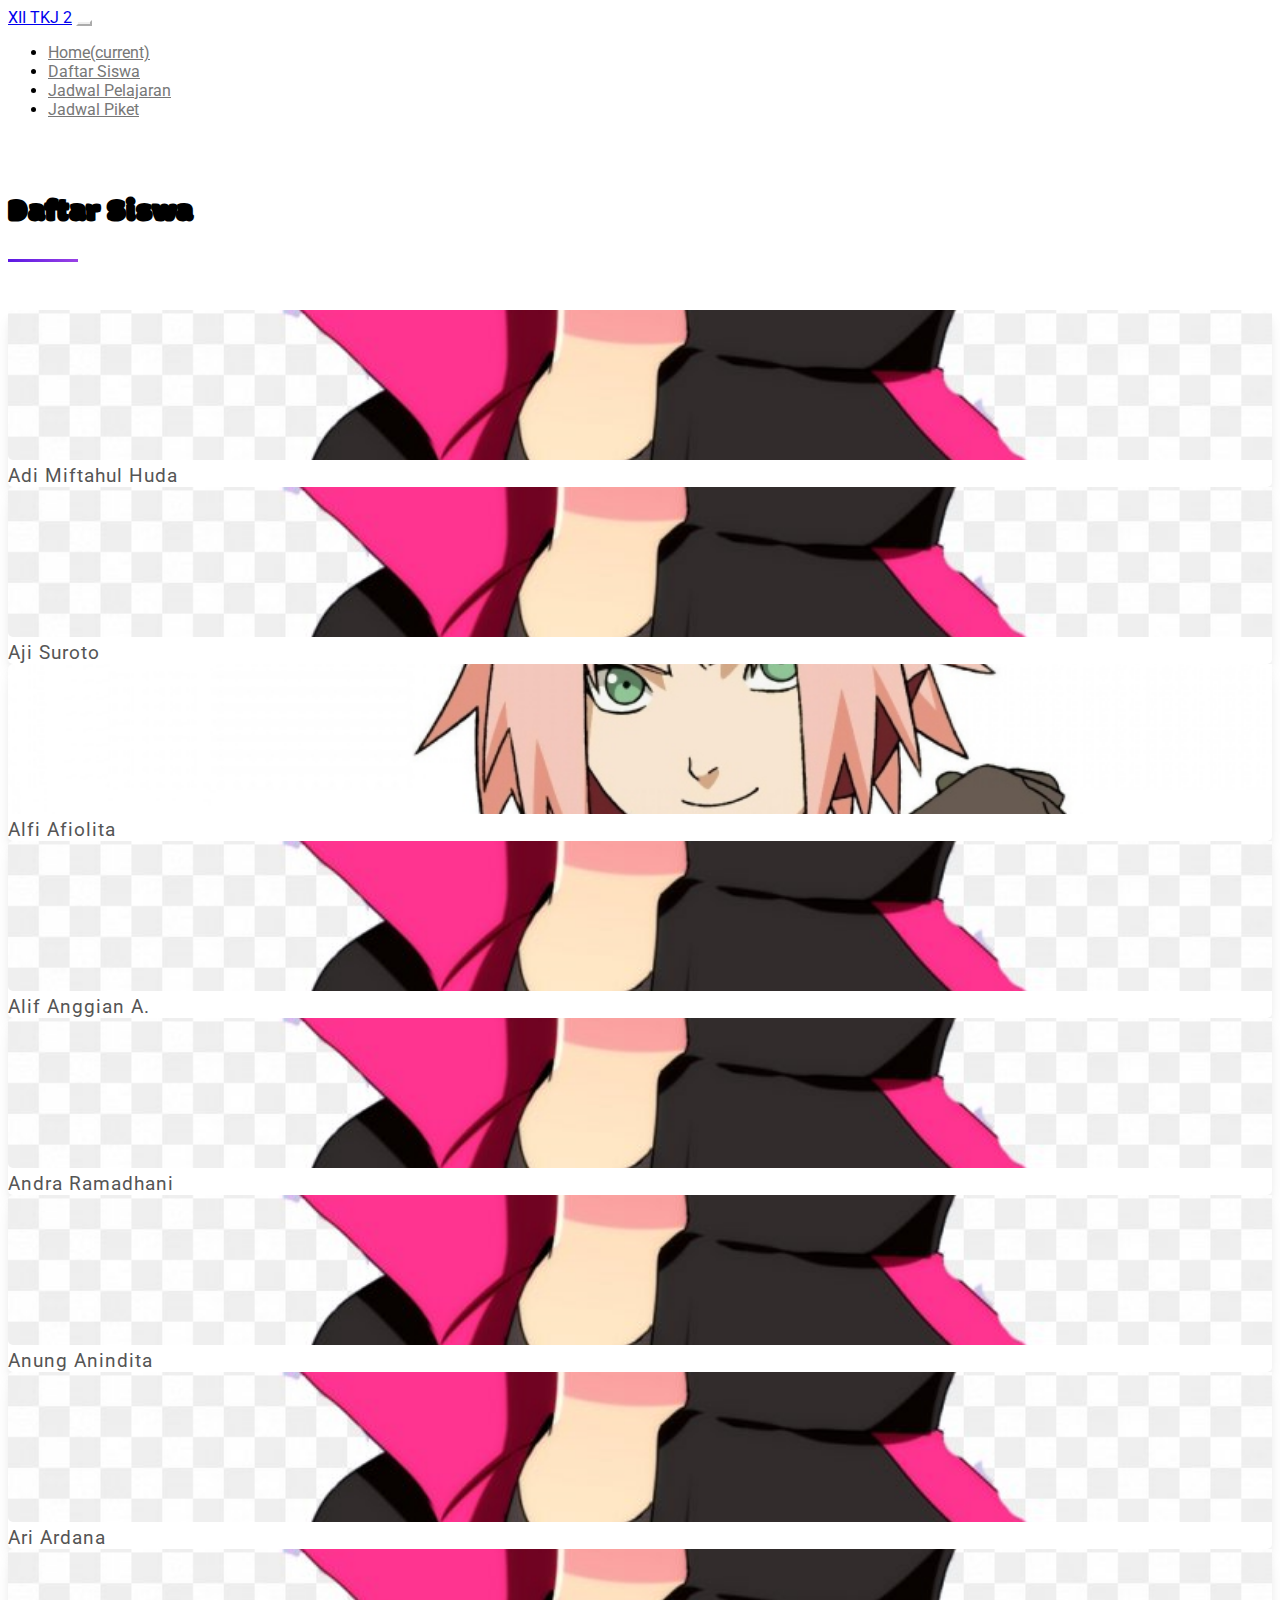
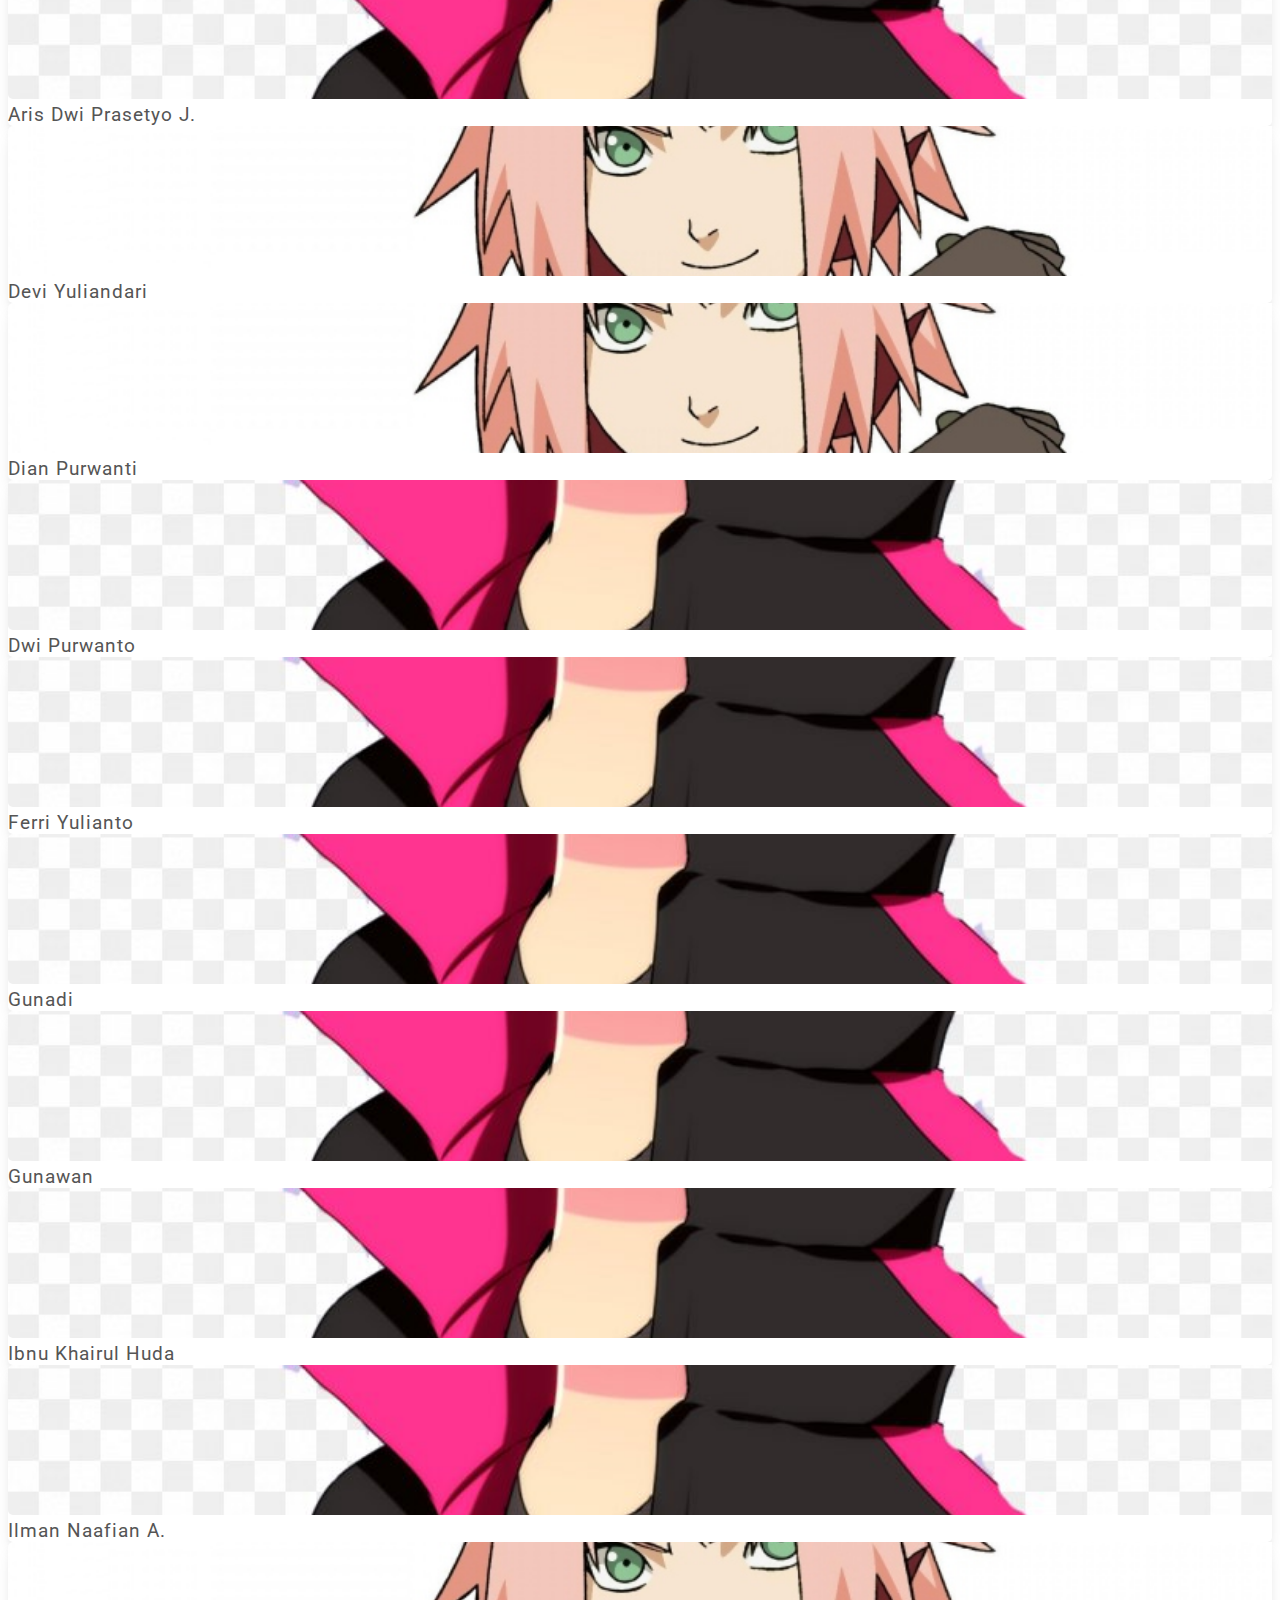
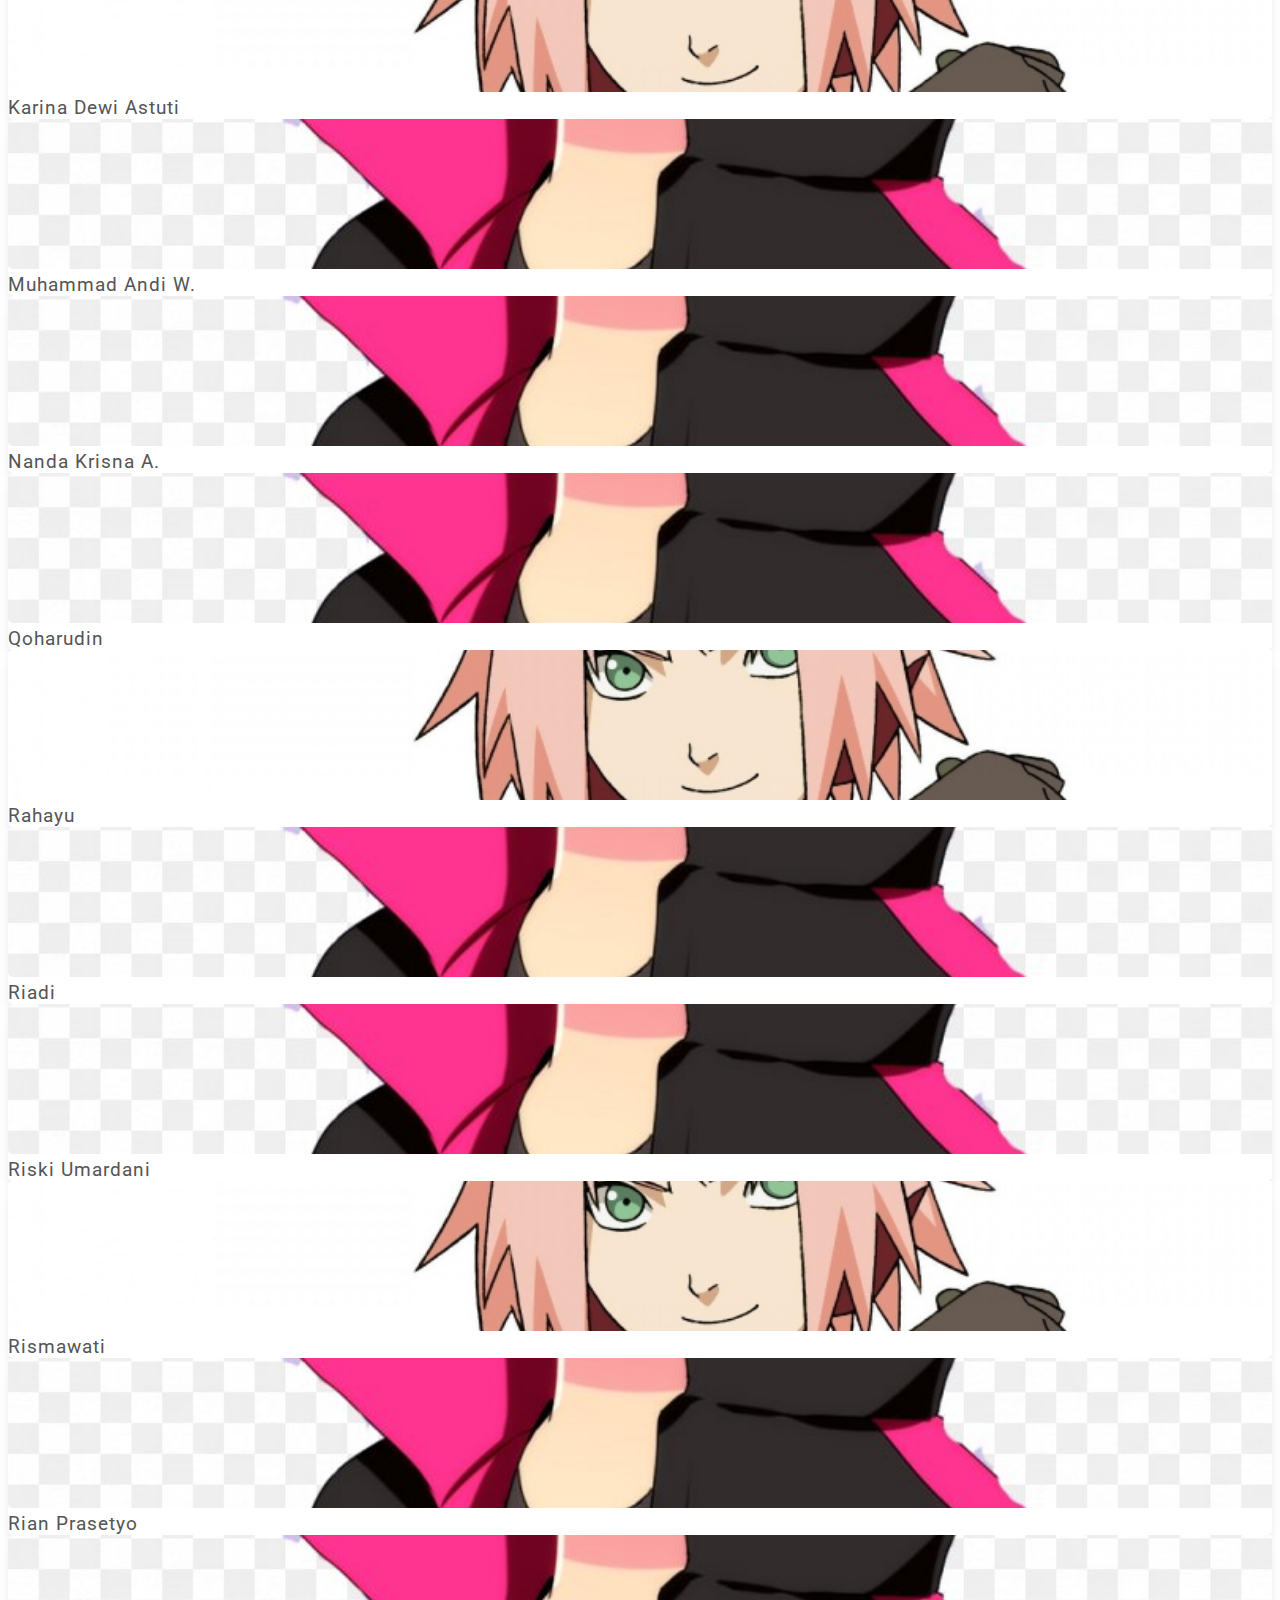
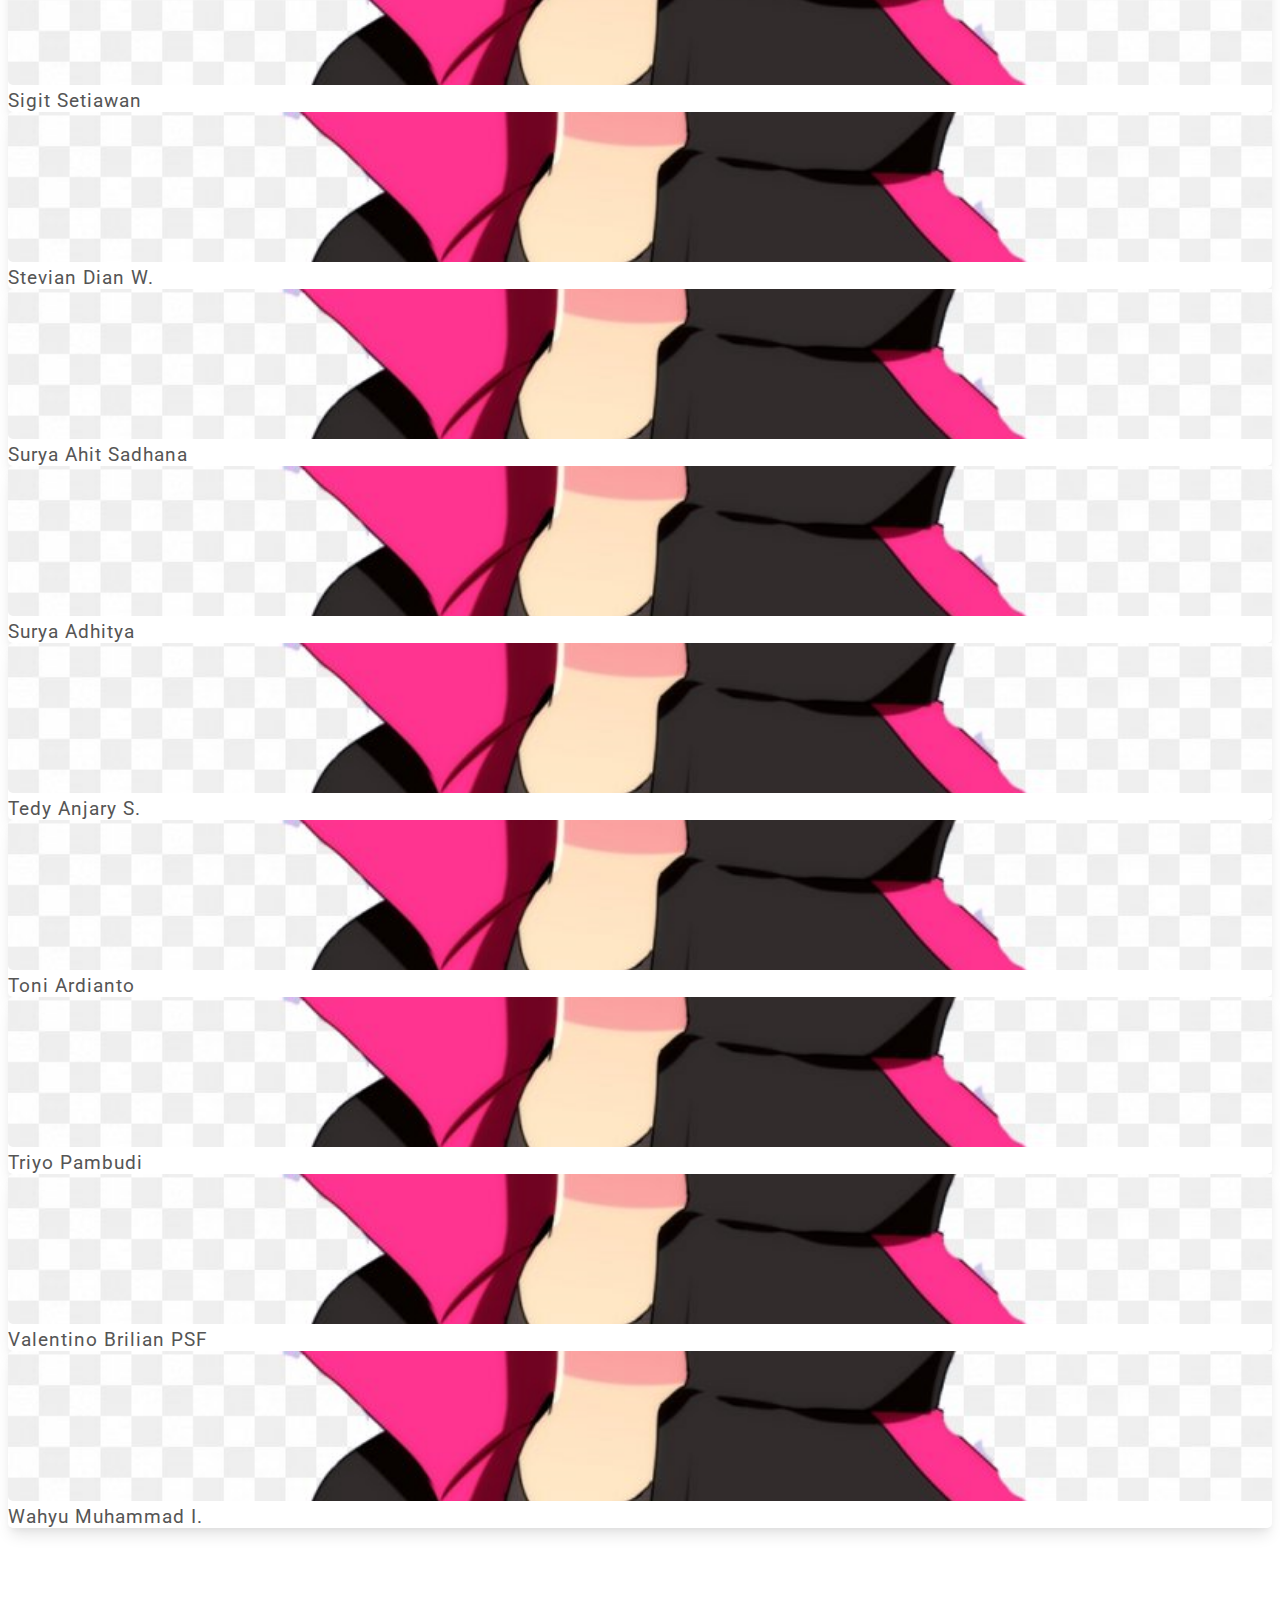
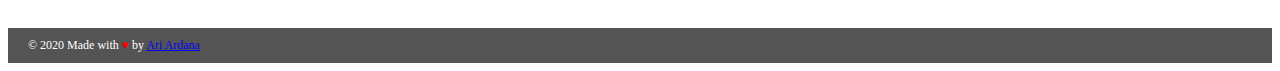
==== commit 4c854f69: "Update index.html" ====
--- a/daftar-siswa/index.html
+++ b/daftar-siswa/index.html
@@ -465,7 +465,7 @@
 	<footer>
 		<div class="container">
 			<div class="row">
-				<div>&#169;2020 Made with <span style="color: red;">&#9829;</span> by <a href="https://ariardana.my.id">Ari Ardana</a></div>
+				<div>&#169; 2020 Made with <span style="color: red;">&#9829;</span> by <a href="https://ariardana.my.id">Ari Ardana</a></div>
 			</div>
 		</div>
 	</footer>
